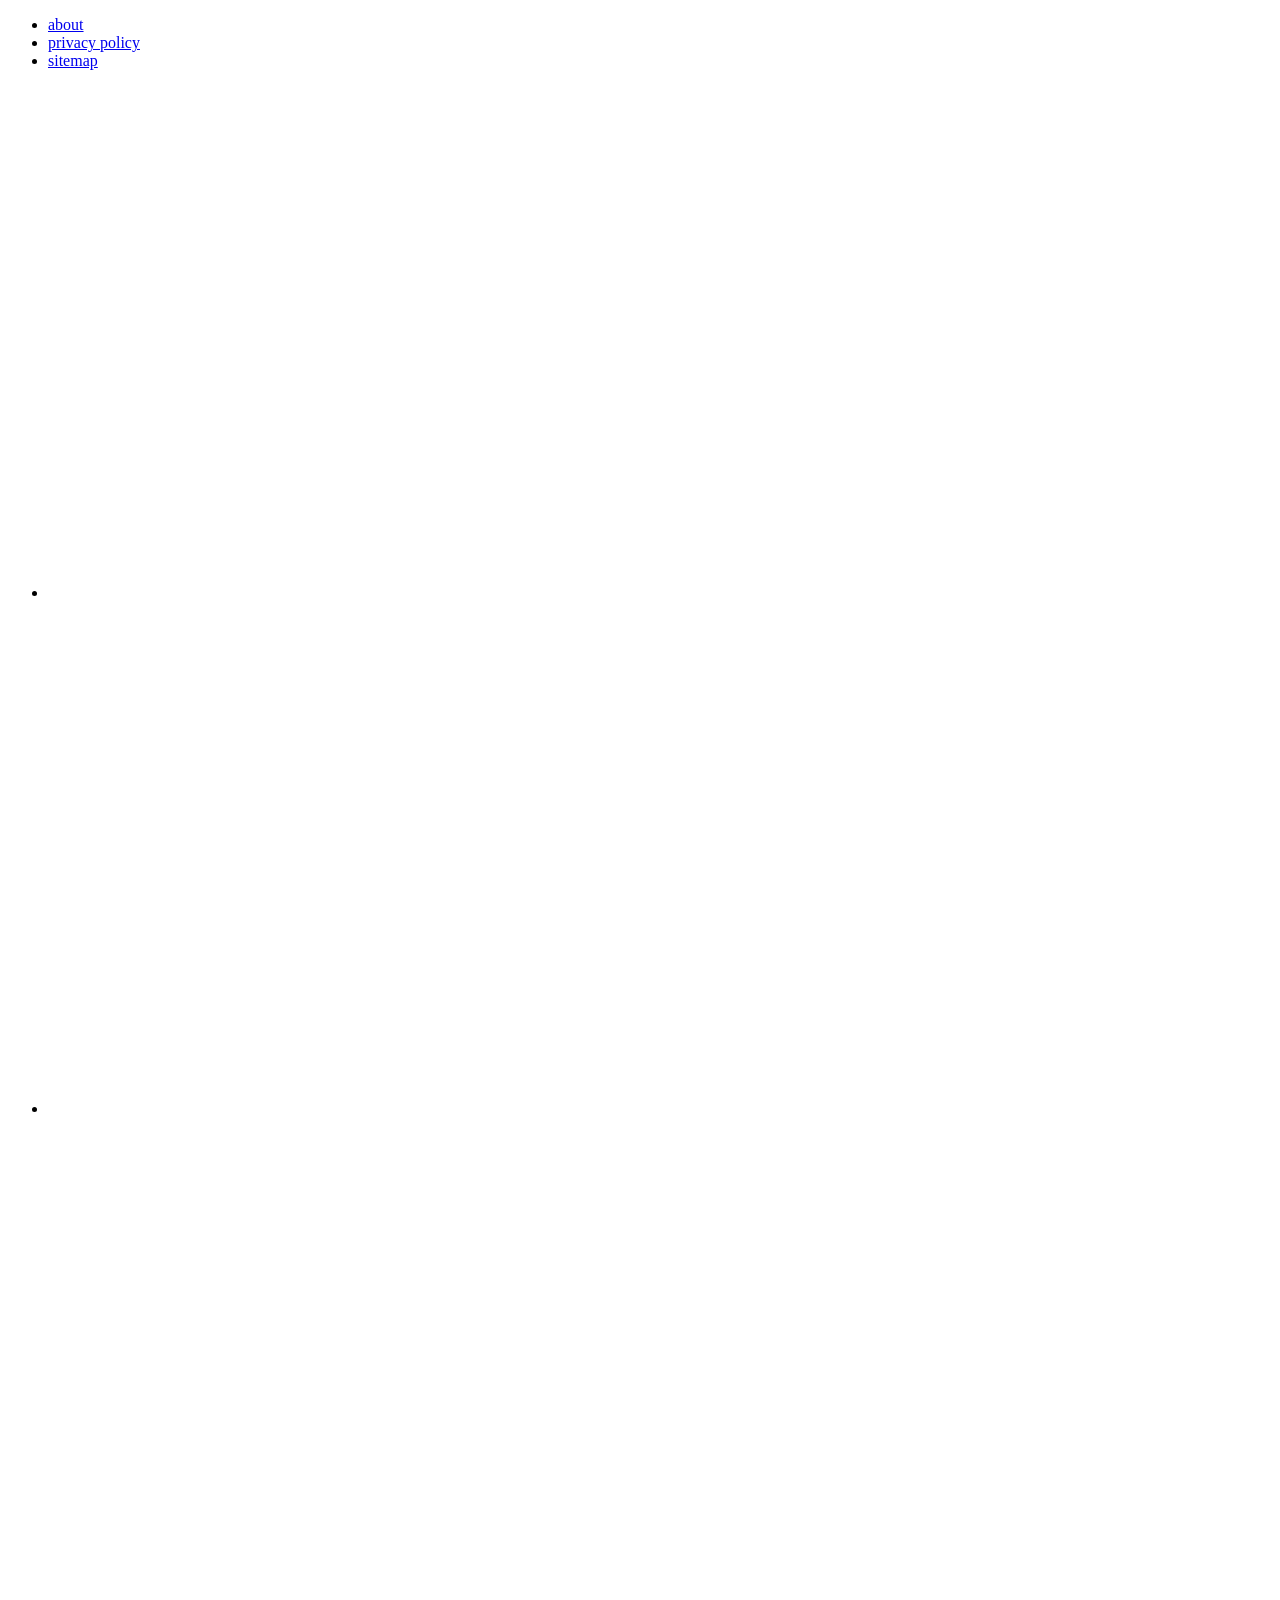
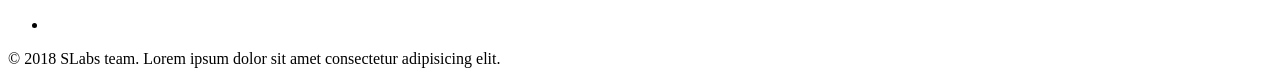
==== dev/index.html @ 3618cdbb "add block footer" ====
<!DOCTYPE html>
<html lang="ru">
  <head>
    <meta charset="utf-8">
    <!--meta(name='viewport', content='width=device-width, initial-scale=1')-->
    <meta name="theme-color" content="#000000">
    <title>JS-SNIPPETS.COM | Main page</title>
    <link rel="stylesheet" href="../styles/normalize.css">
    <link rel="stylesheet" href="../styles/style.css">
  </head>
  <body>
    <!-- footer-->
    <footer>
      <!-- container-->
      <div class="container">
        <!-- footer content-->
        <div class="footer__content">
          <!-- links-->
          <ul class="footer__links">
            <li><a href="#" title="">about</a></li>
            <li><a href="#" title="">privacy policy</a></li>
            <li><a href="#" title="">sitemap</a></li>
          </ul>
          <!-- socials-->
          <ul class="footer__socials">
            <li><a href="#" title=""><img src="img/fb.svg" alt=""></a></li>
            <li><a href="#" title=""><img src="img/tw.svg" alt=""></a></li>
            <li><a href="#" title=""><img src="img/inst.svg" alt=""></a></li>
          </ul>
          <!-- copyright info-->
          <p class="footer__copyright">&copy; 2018 SLabs team. Lorem ipsum dolor sit amet consectetur adipisicing elit.</p>
        </div>
      </div>
    </footer>
    <!-- footer-->
  </body>
</html>
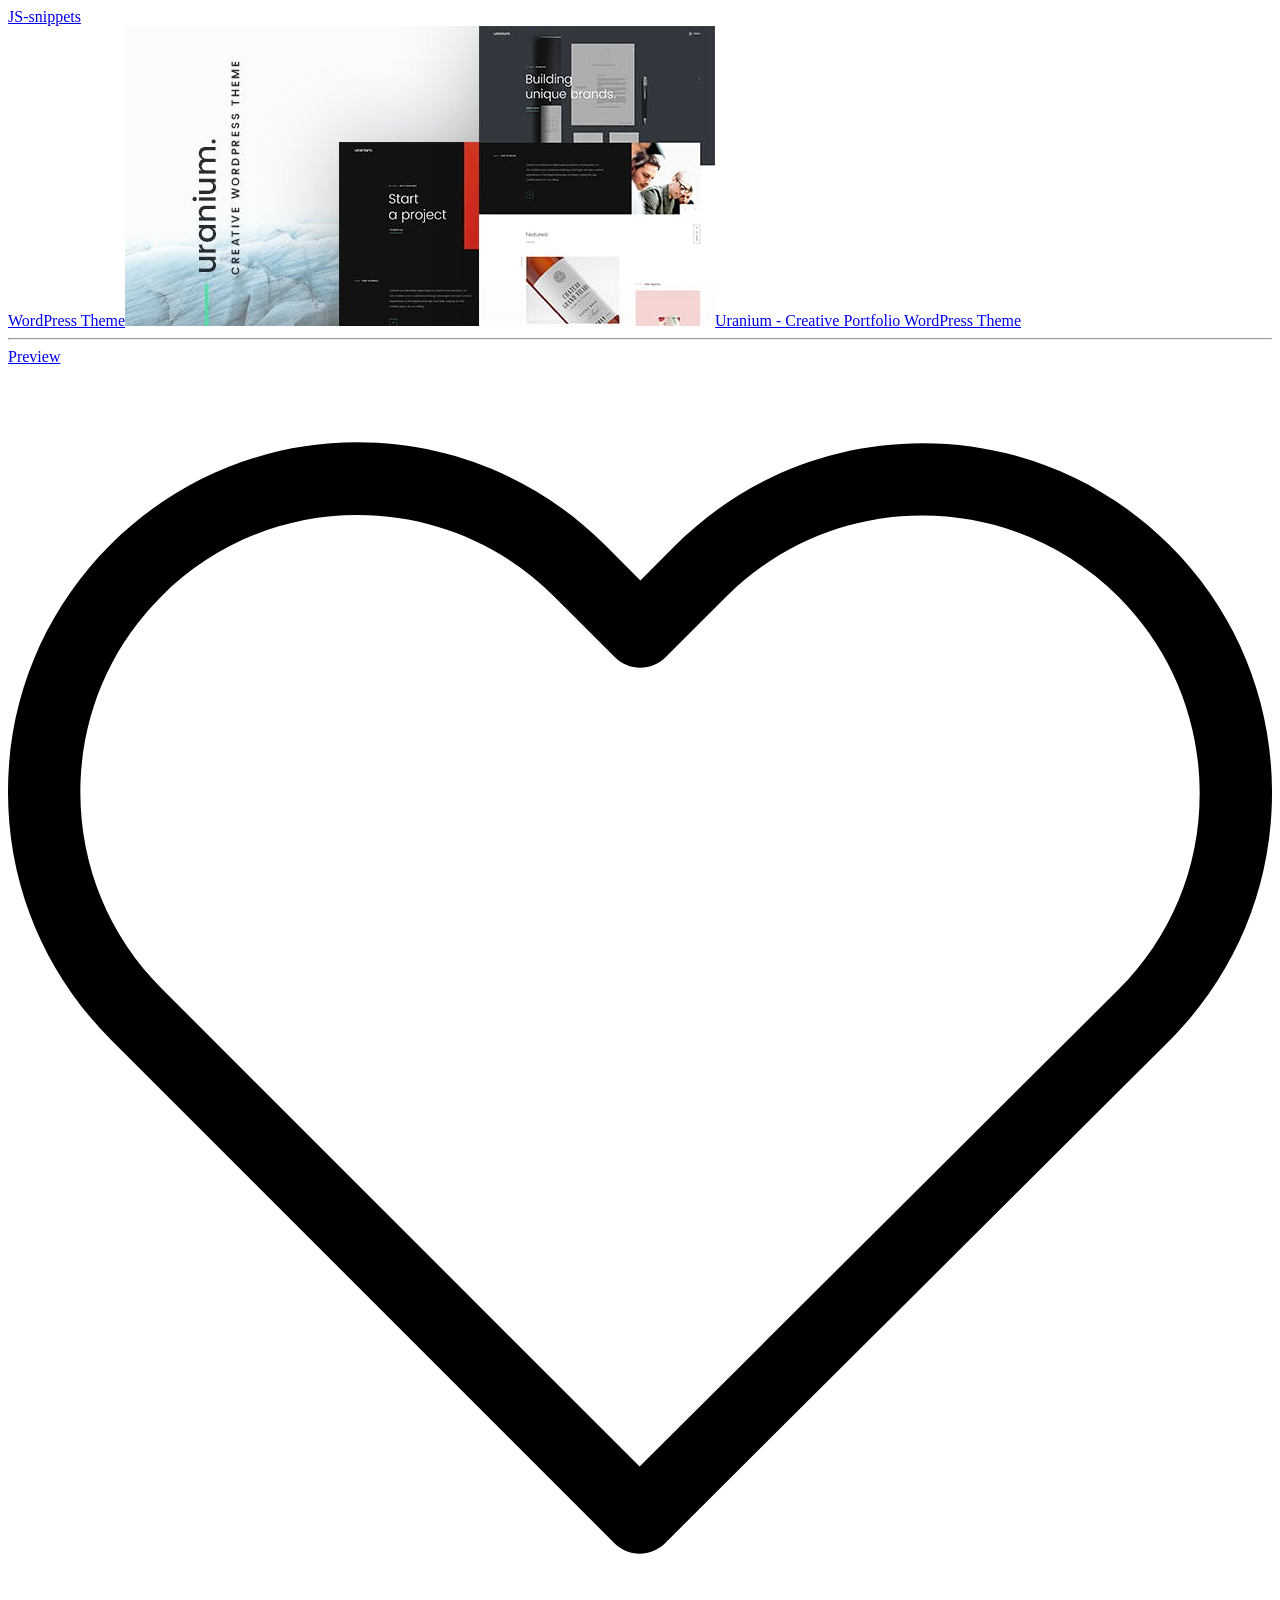
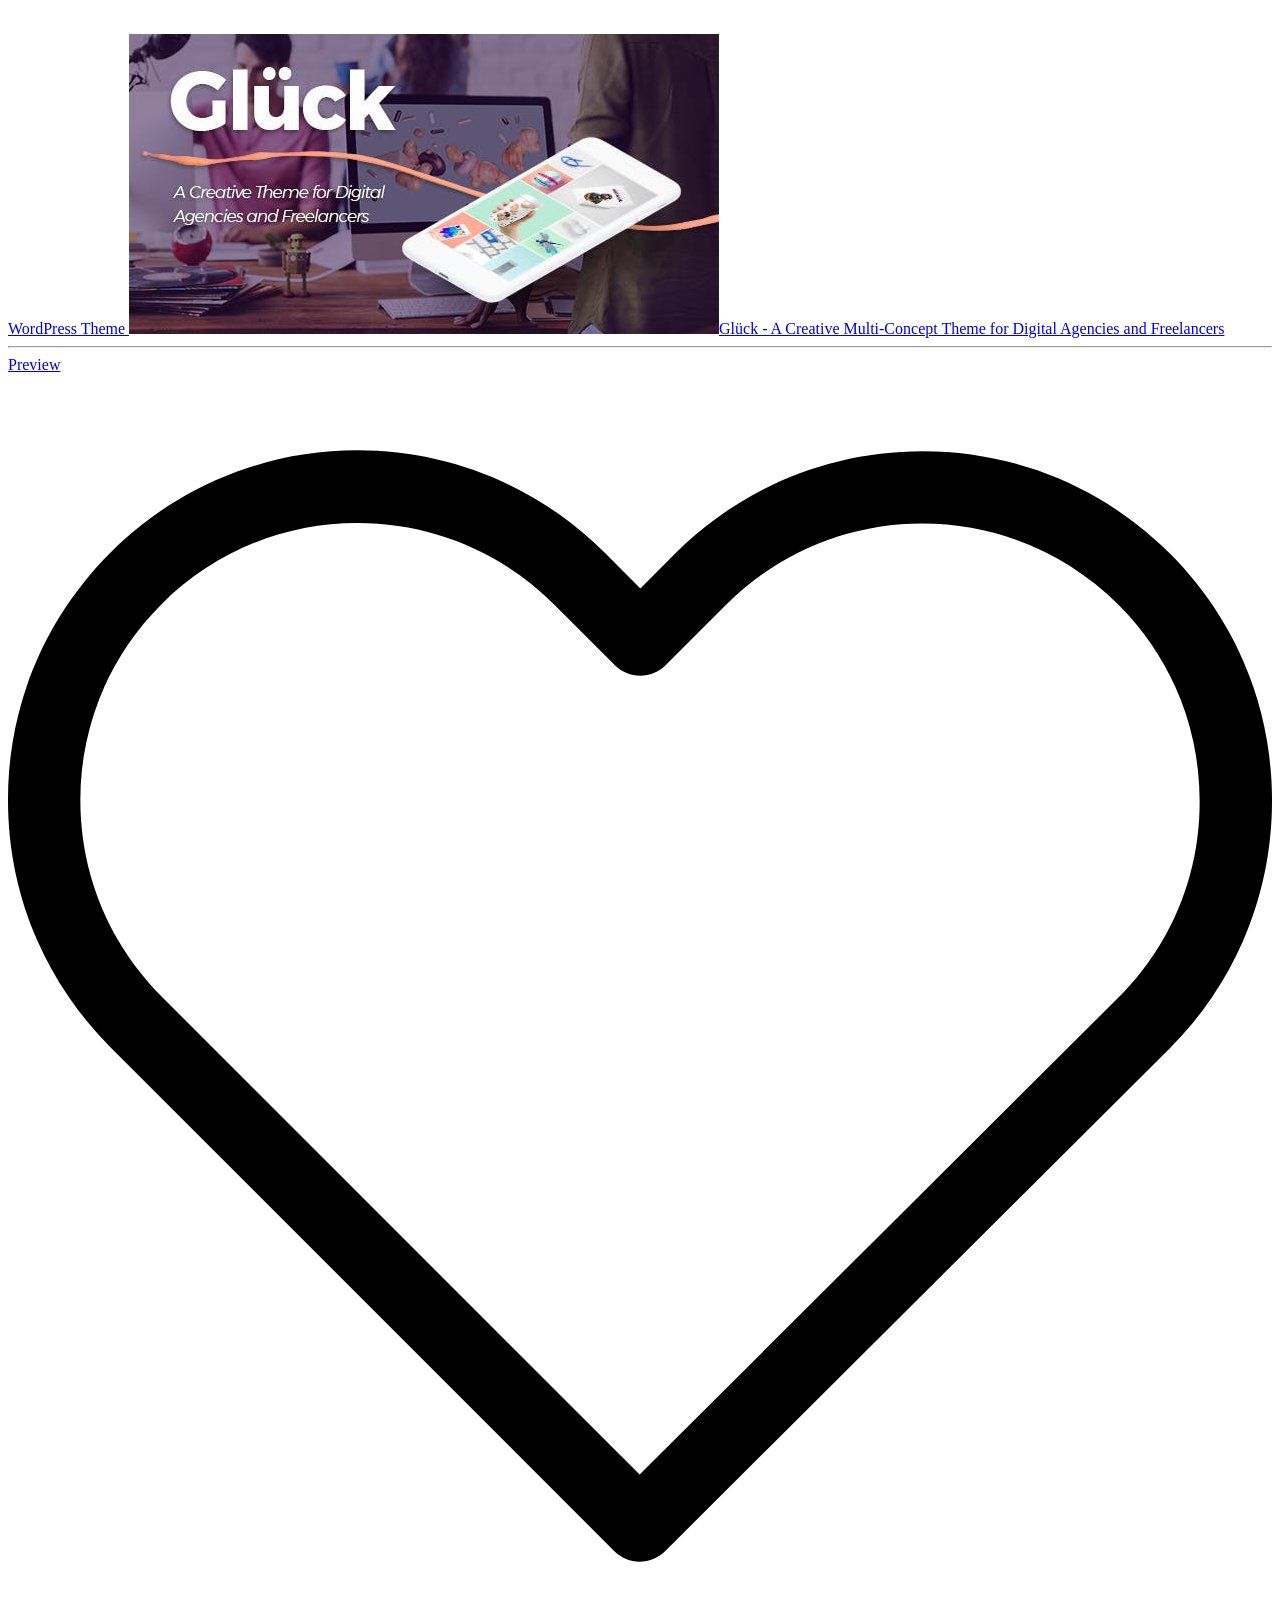
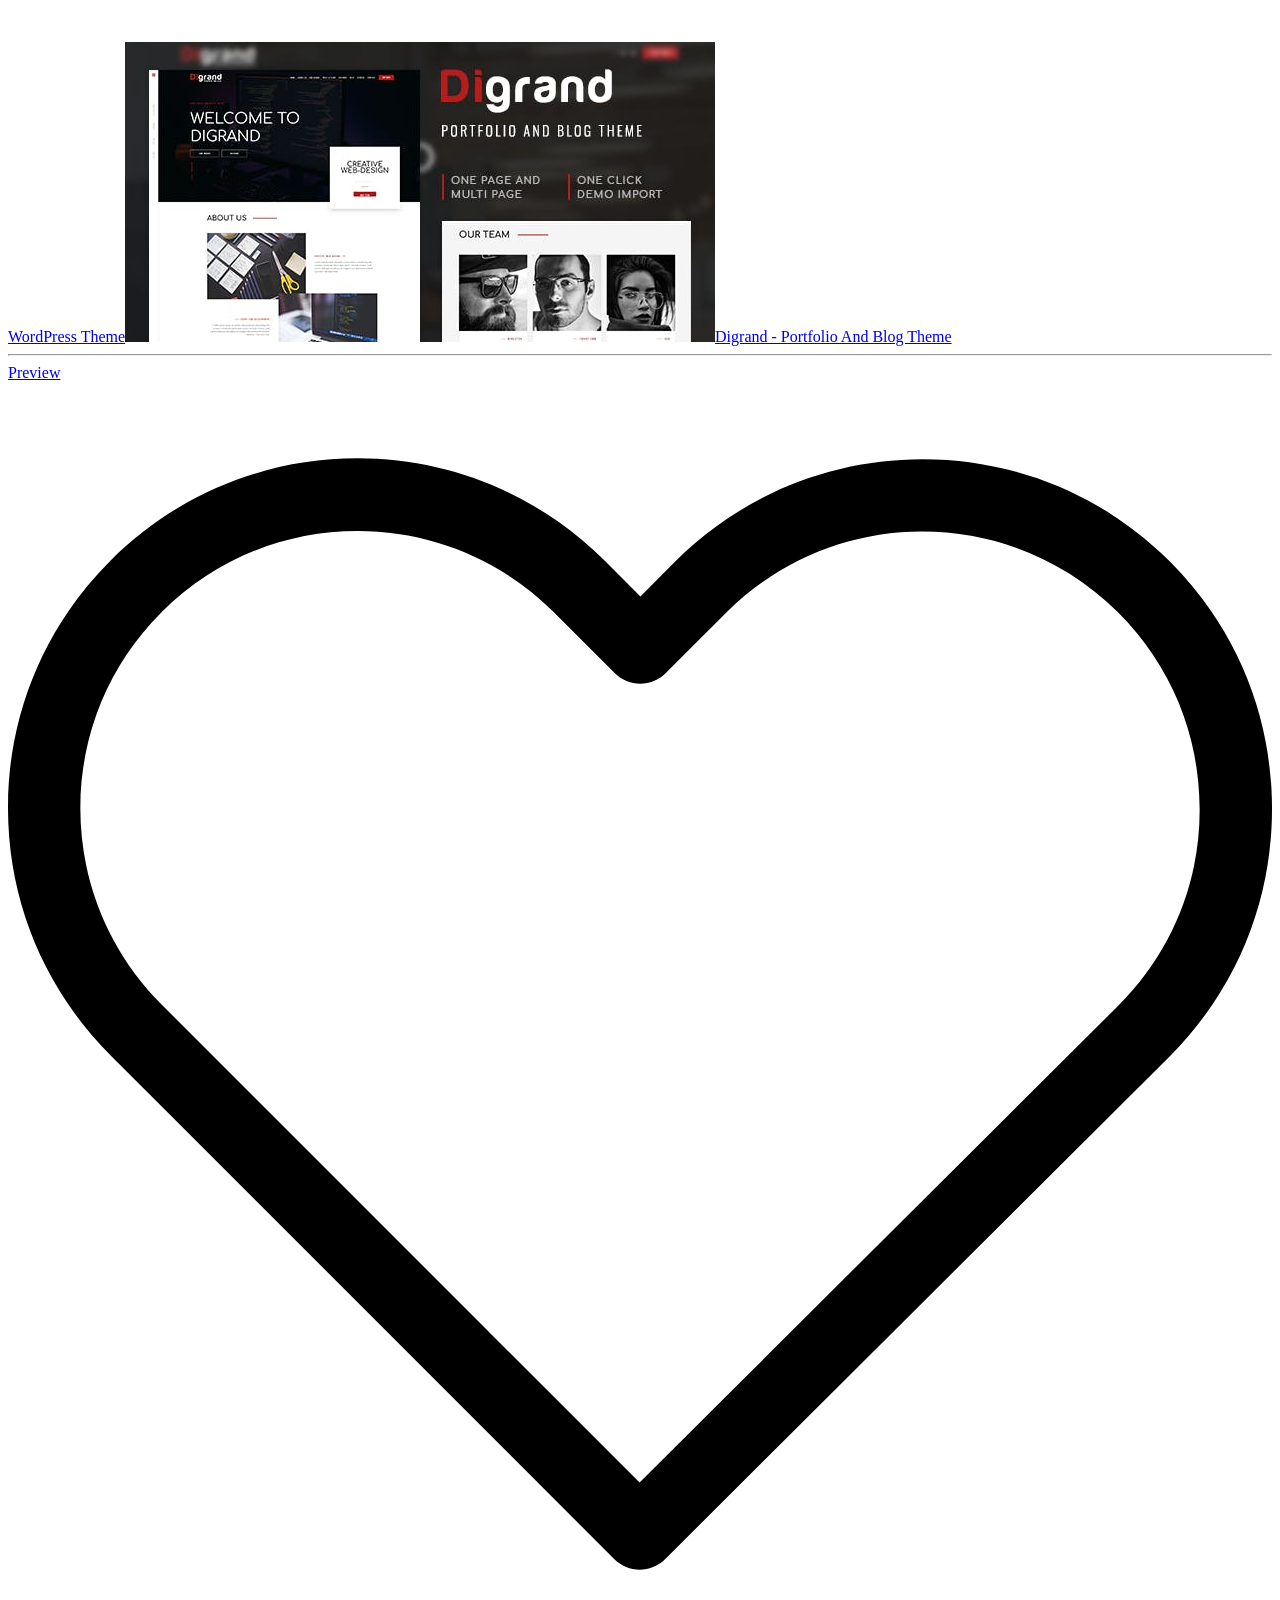
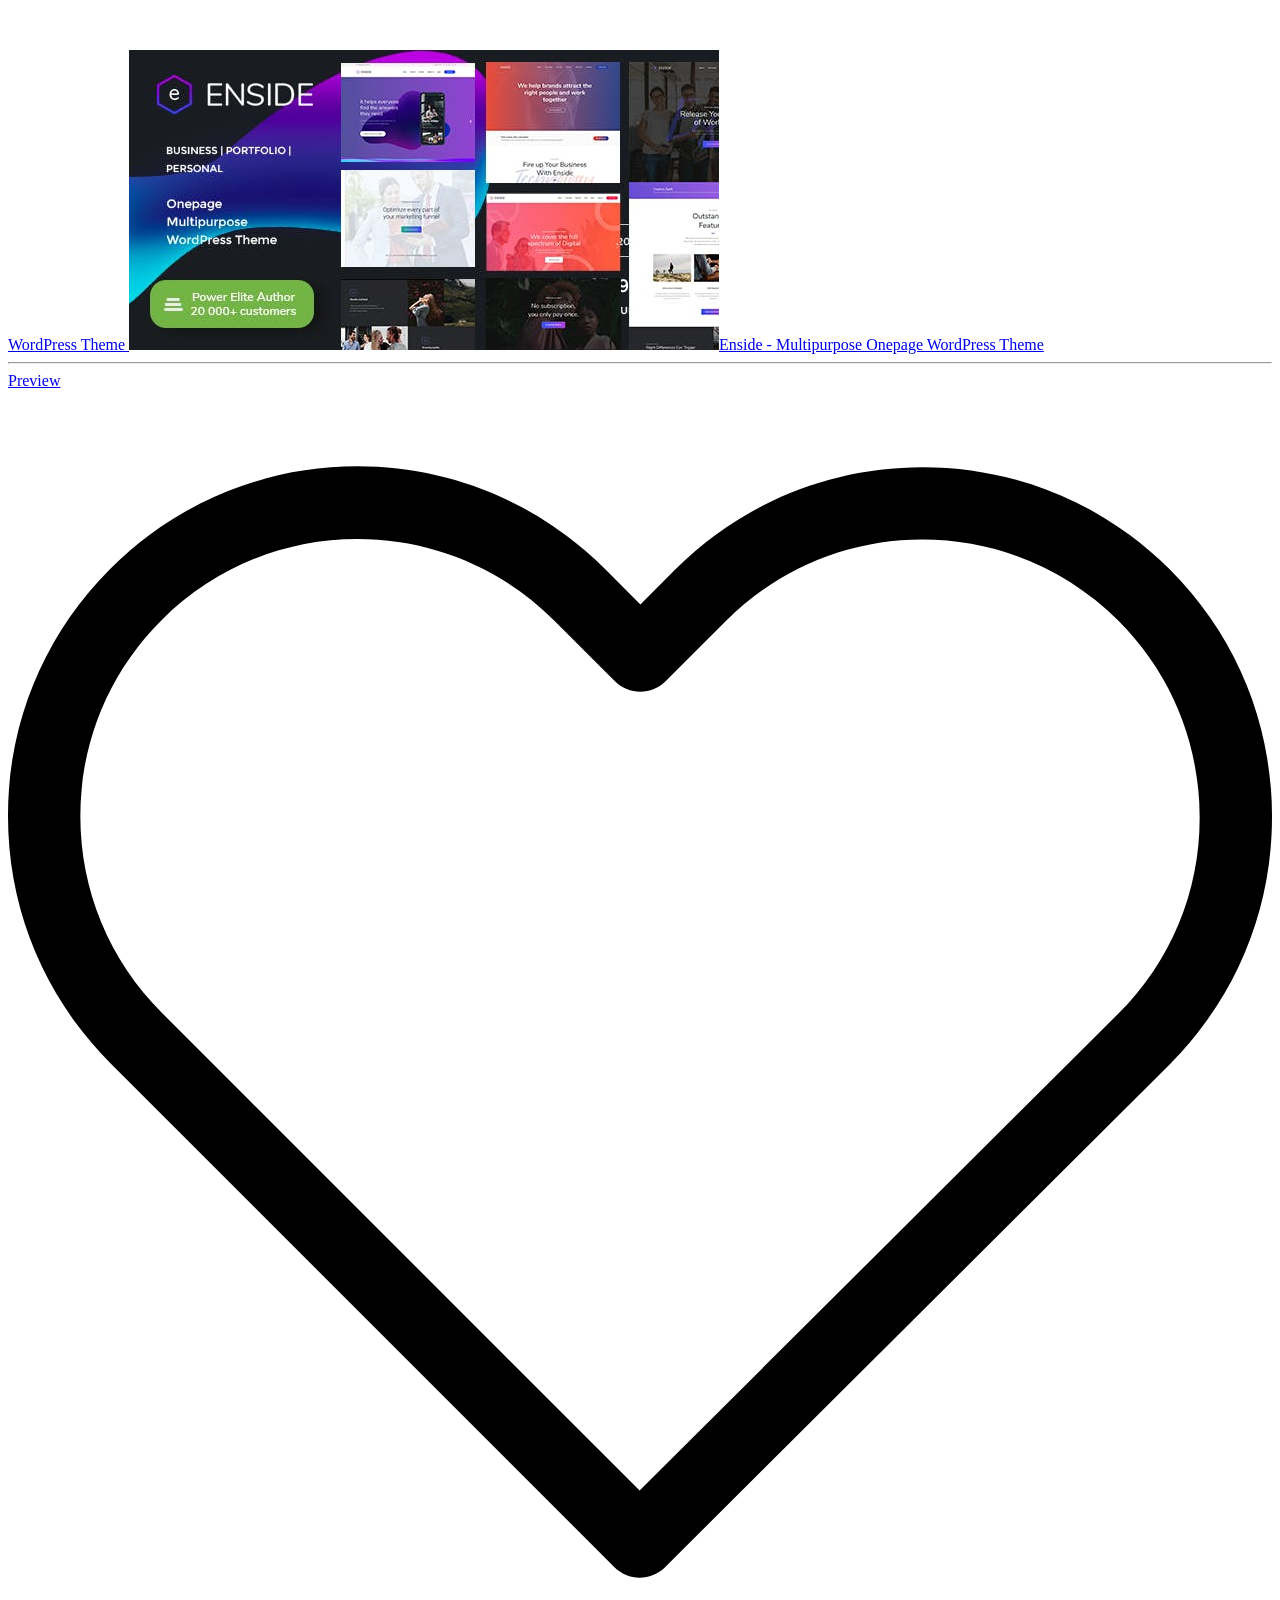
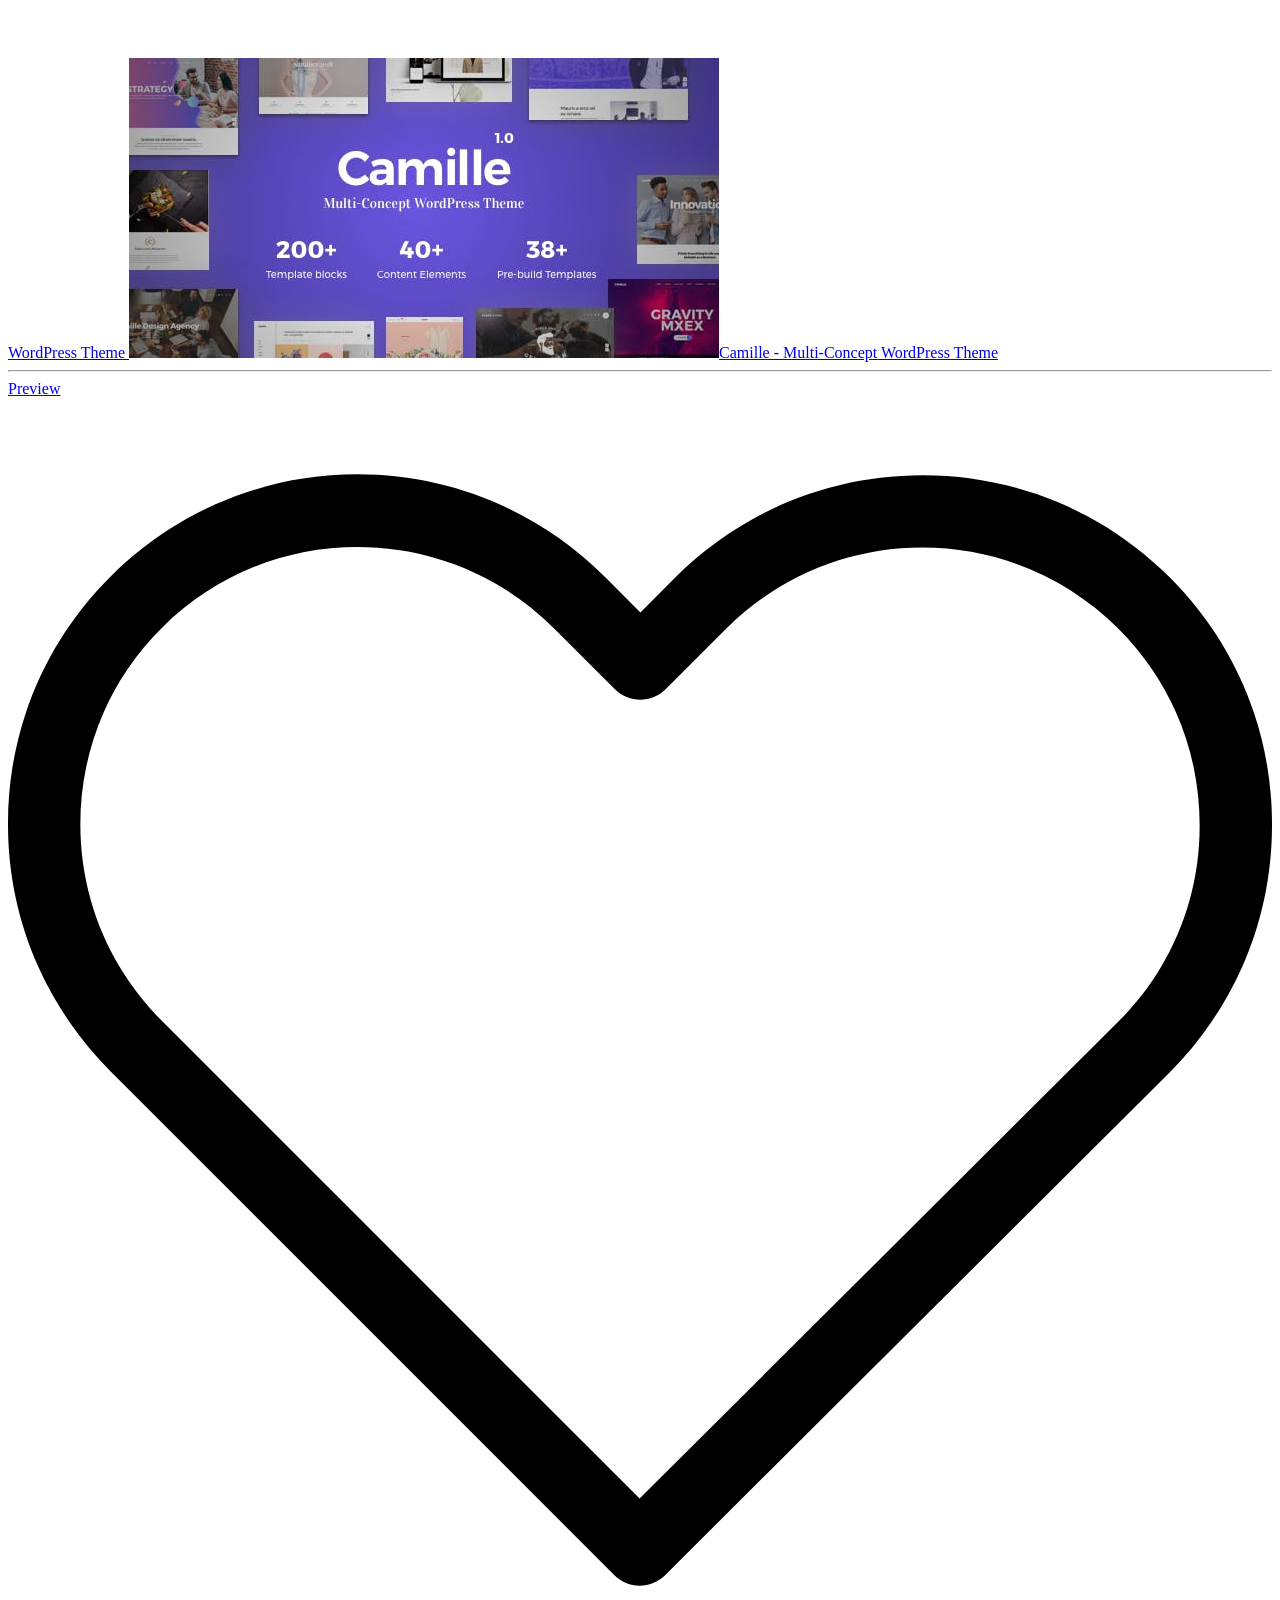
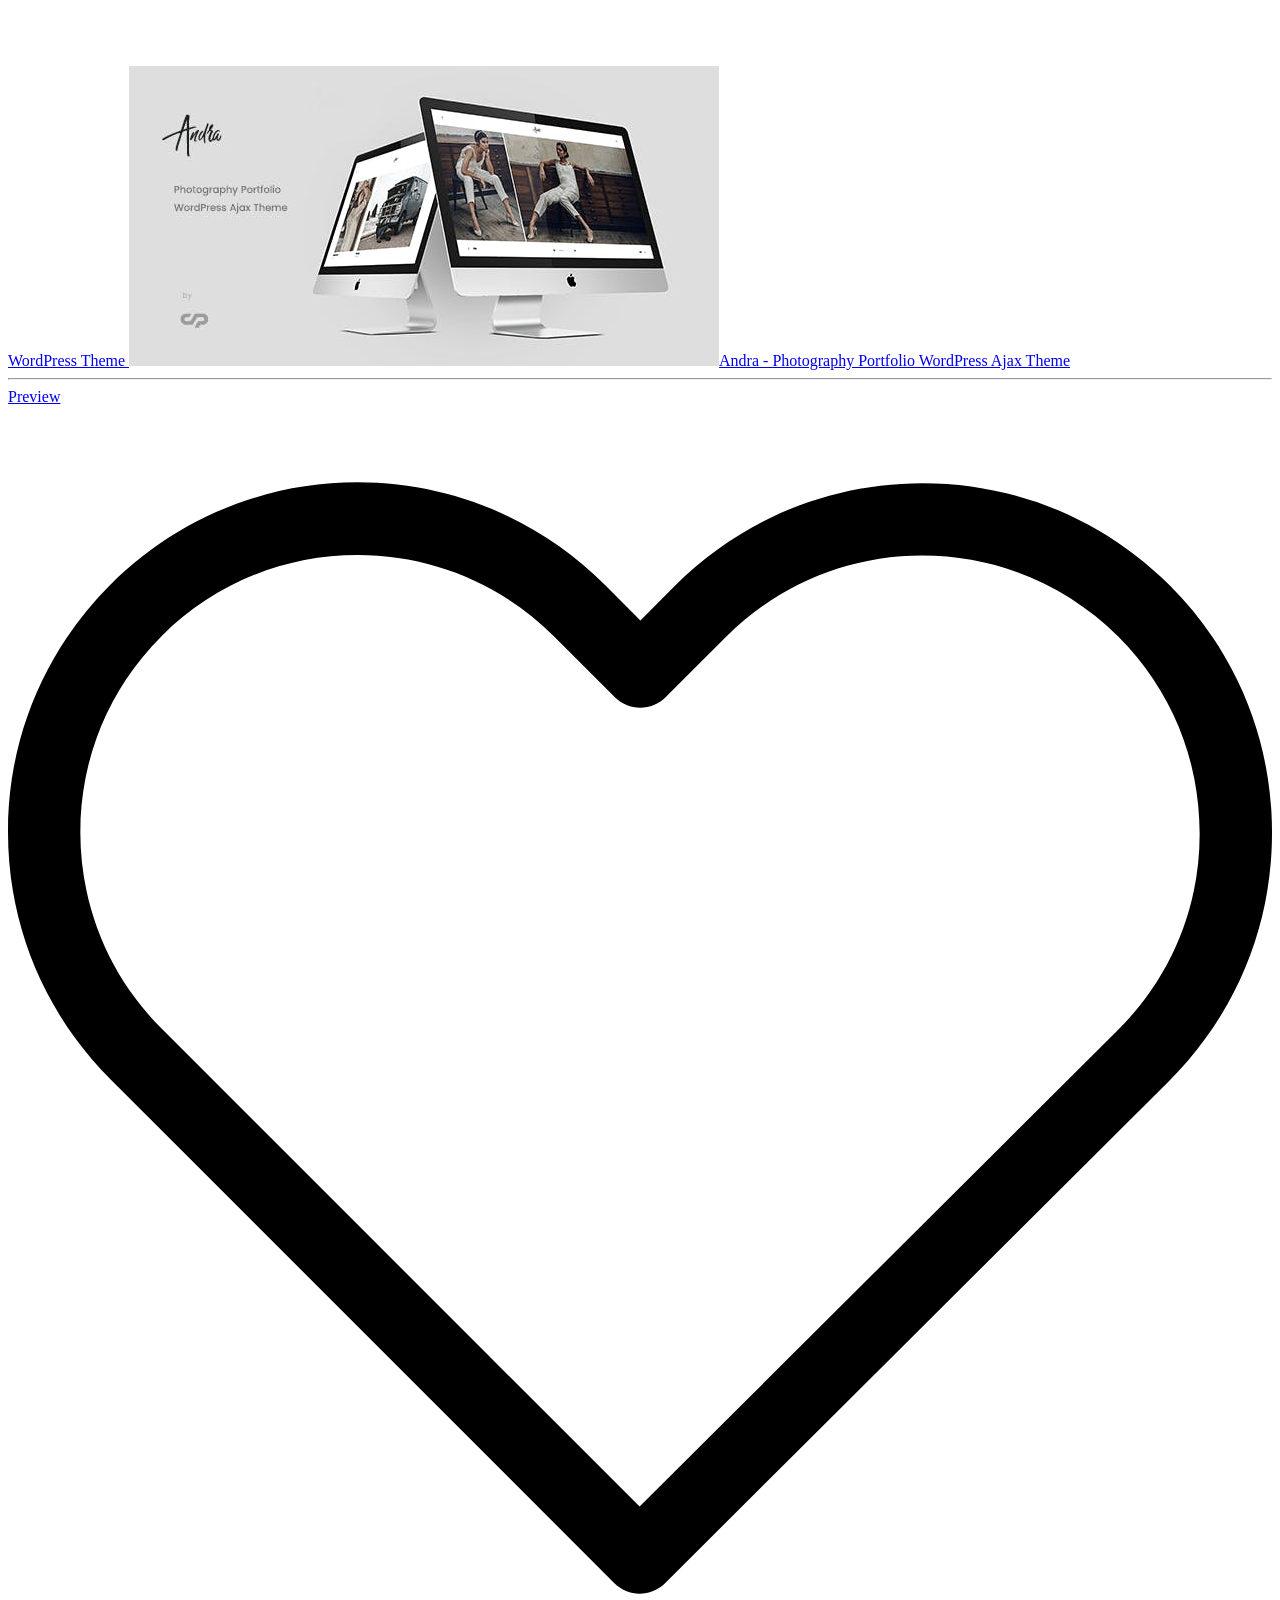
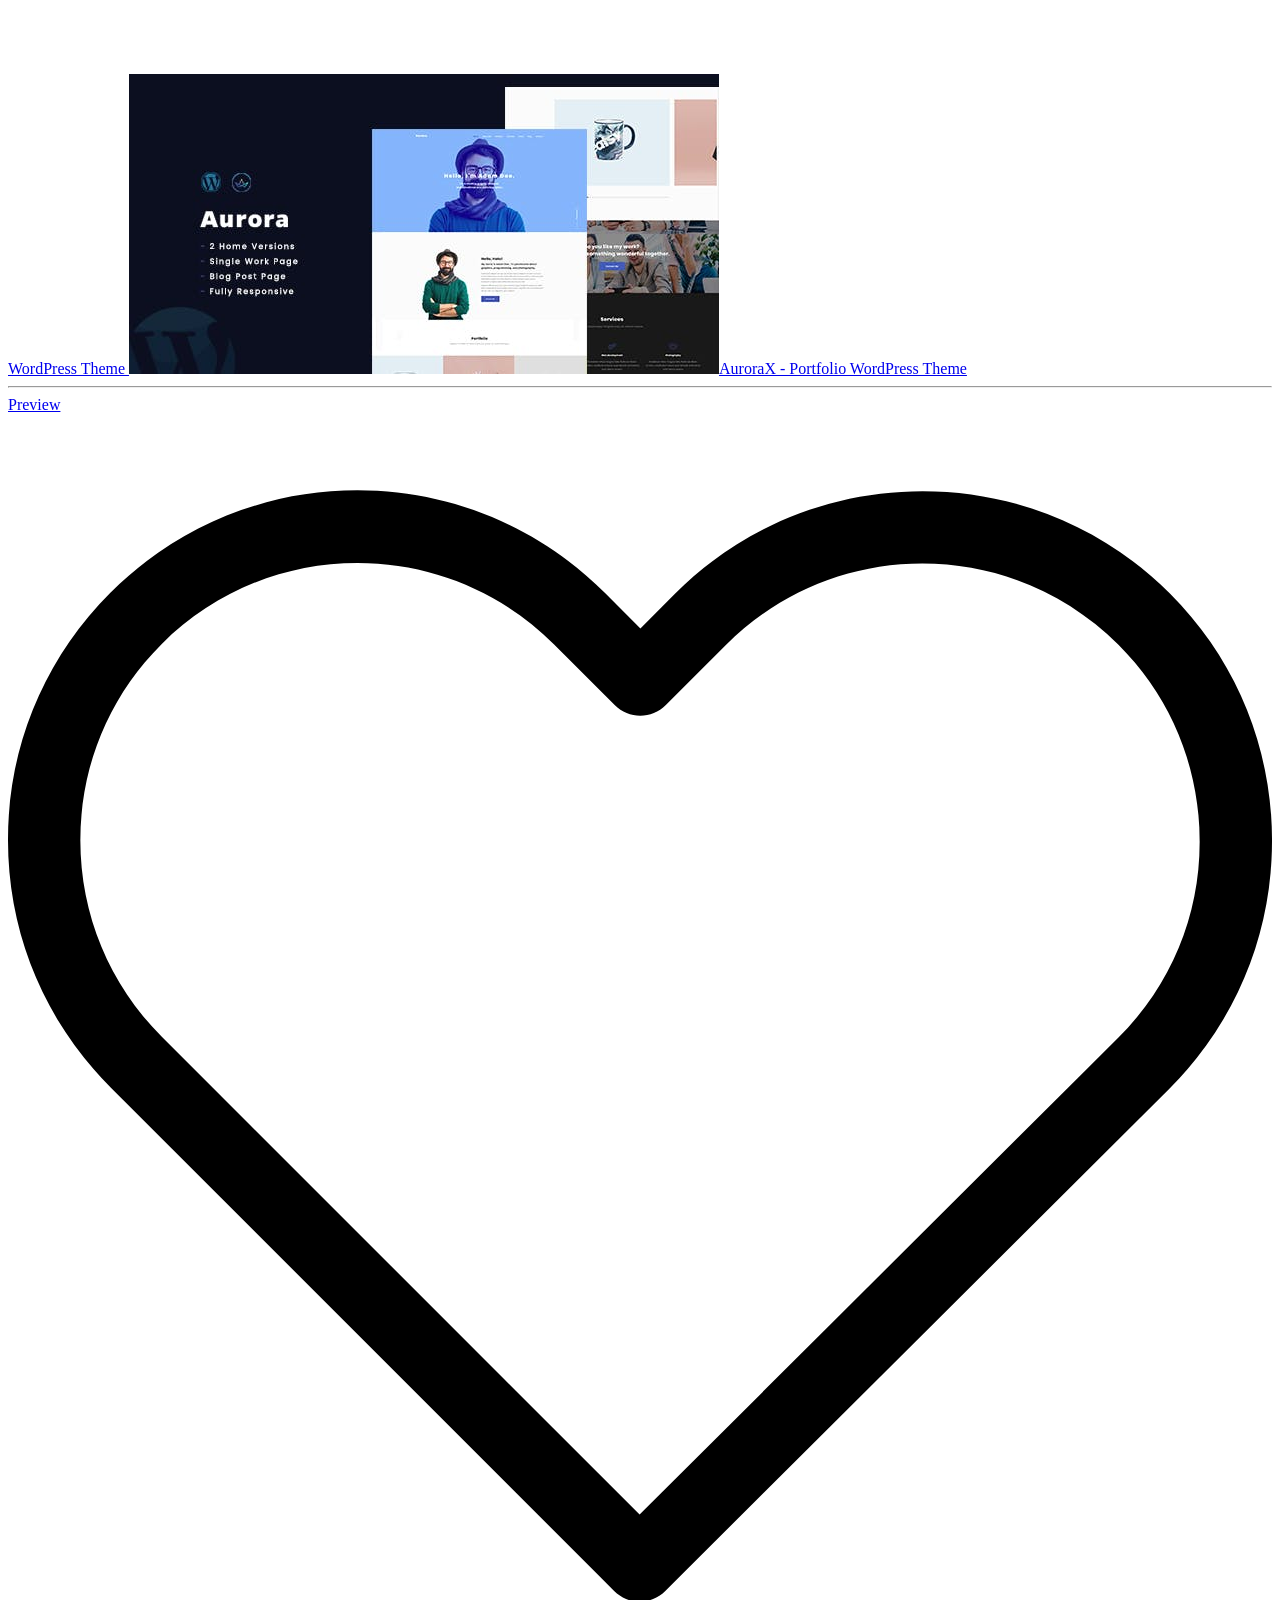
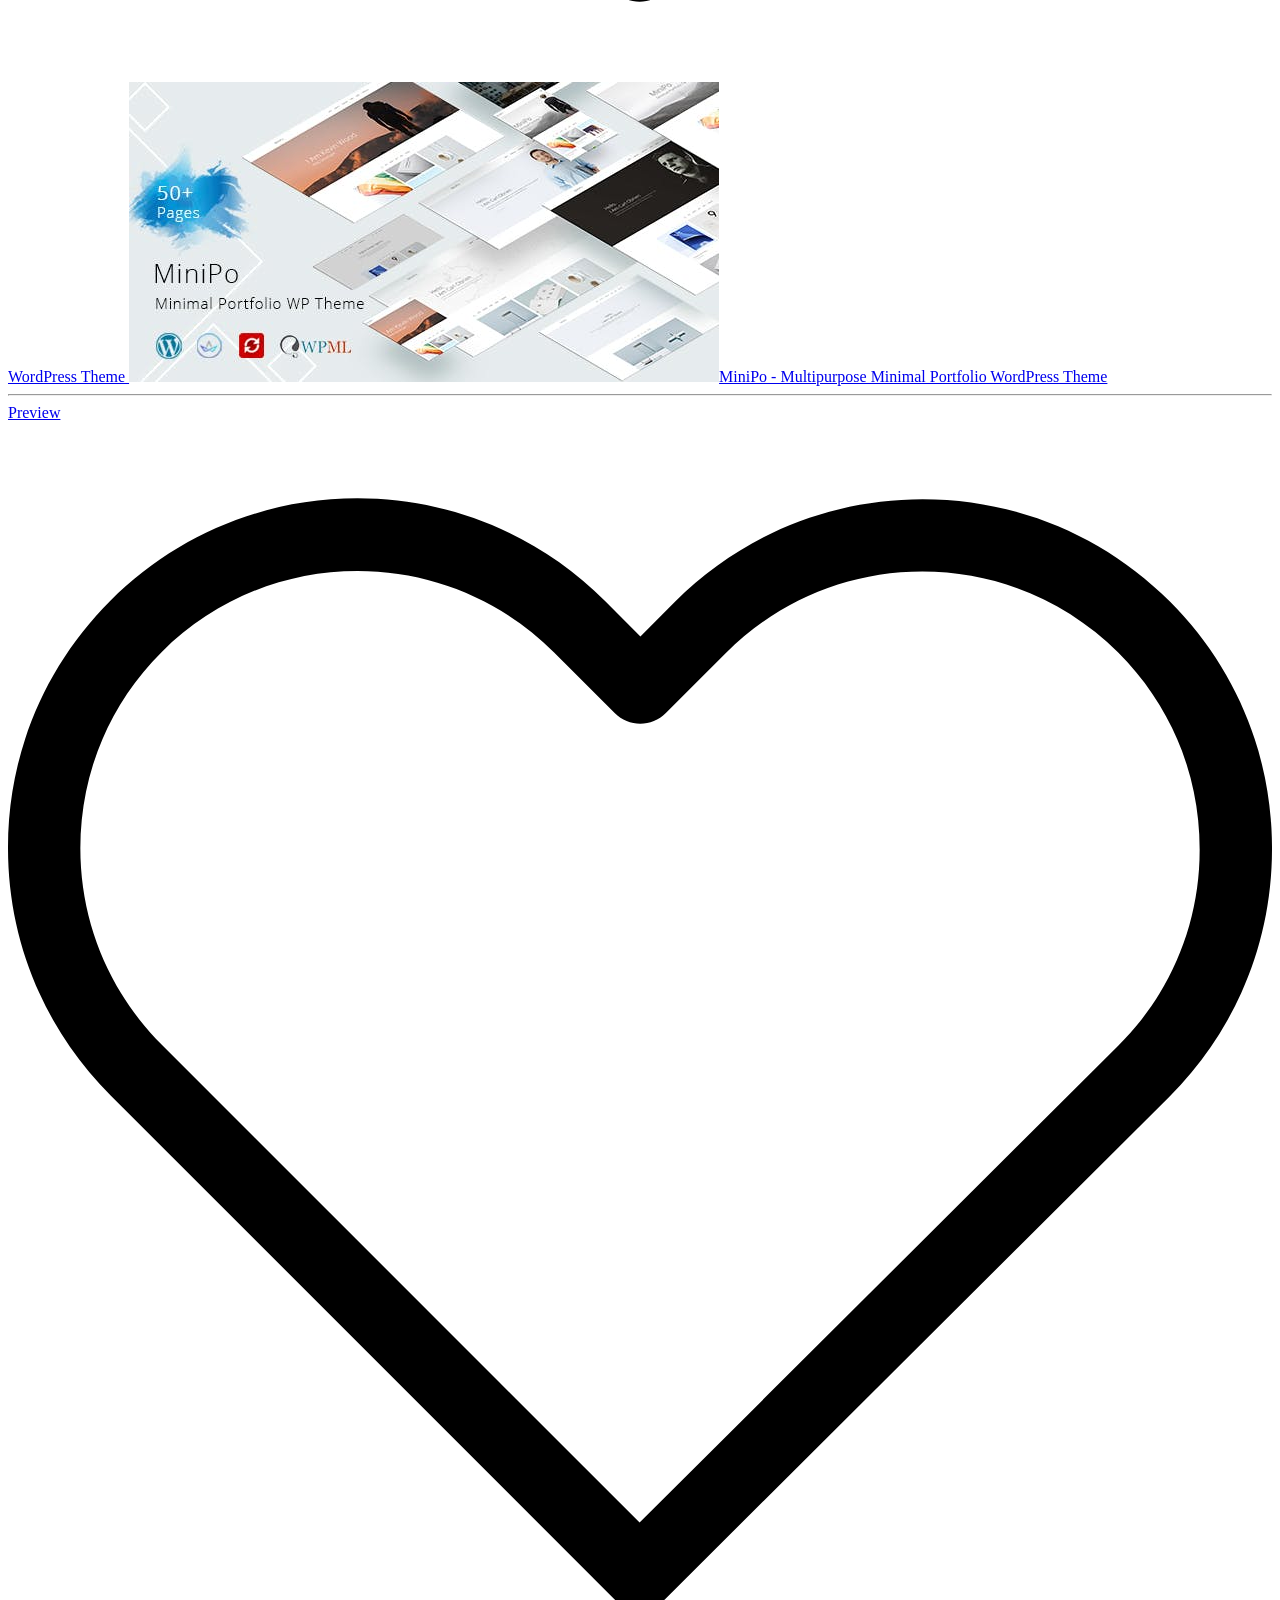
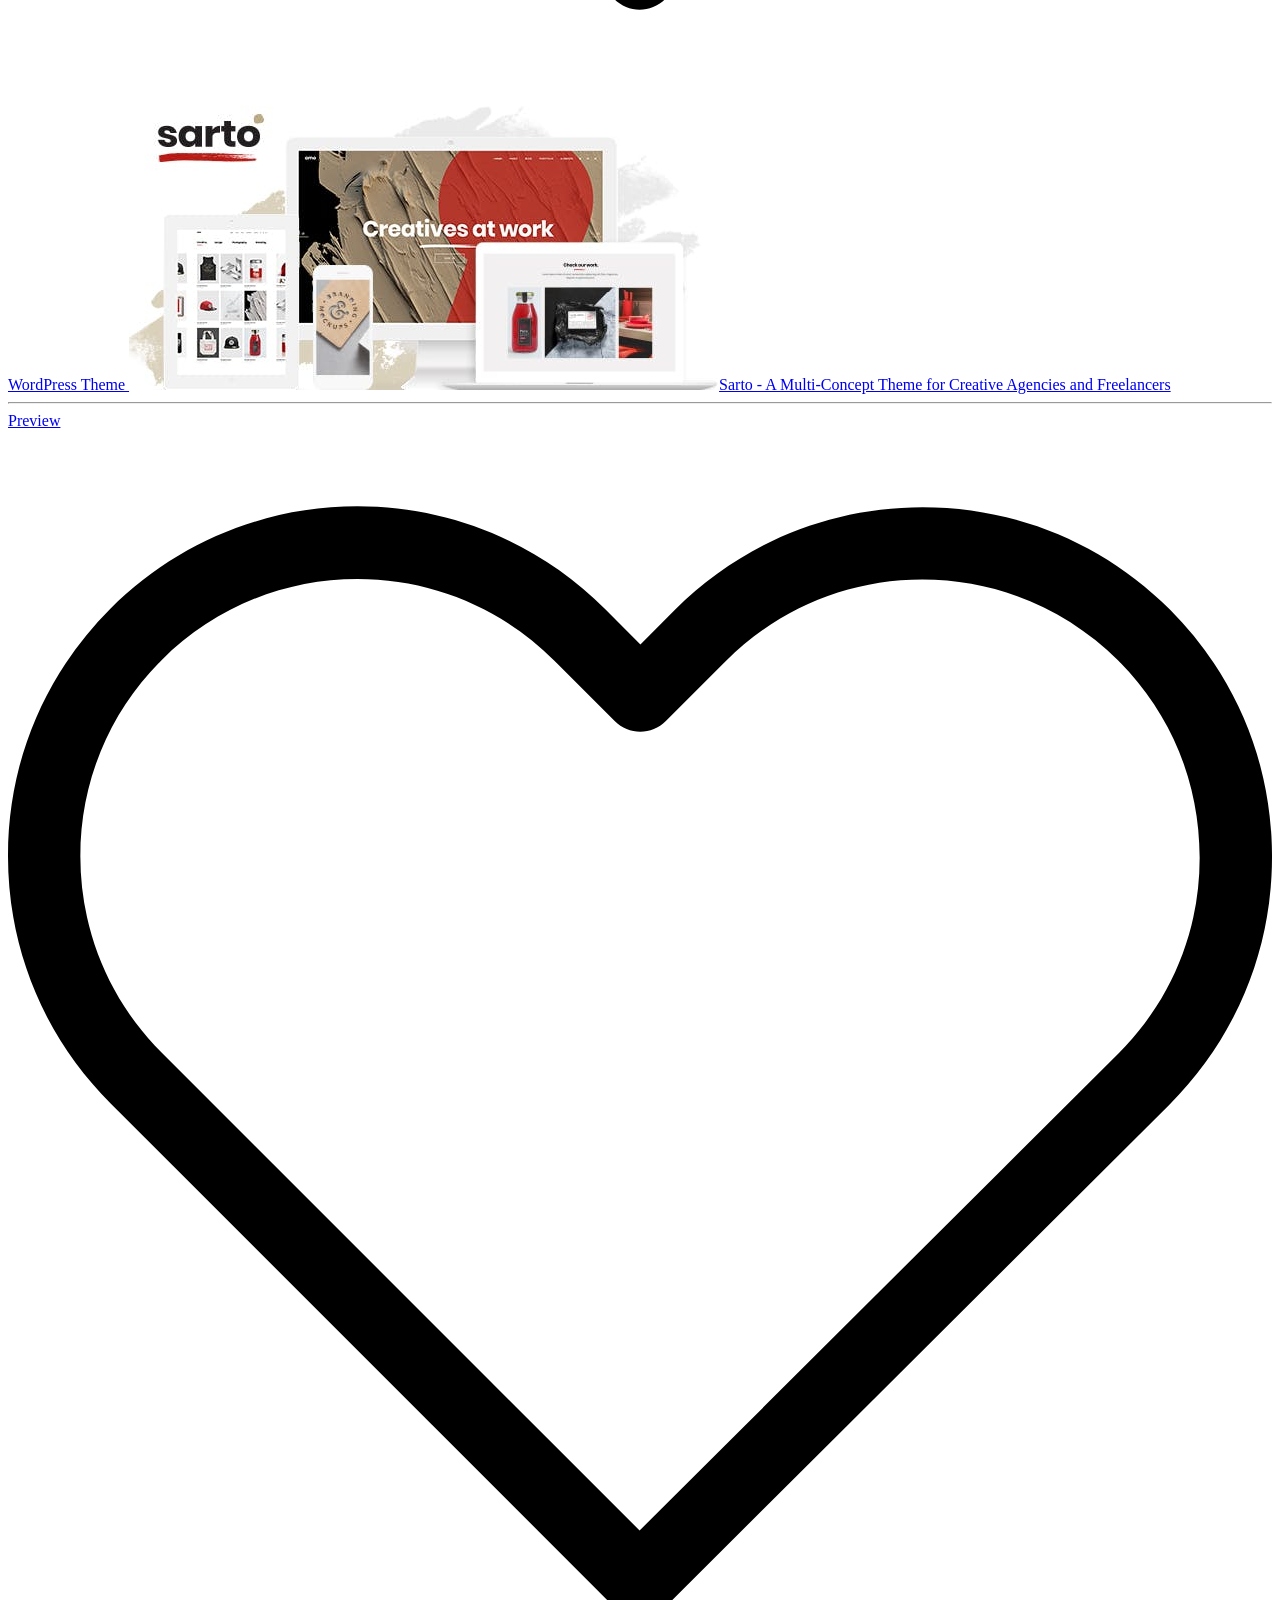
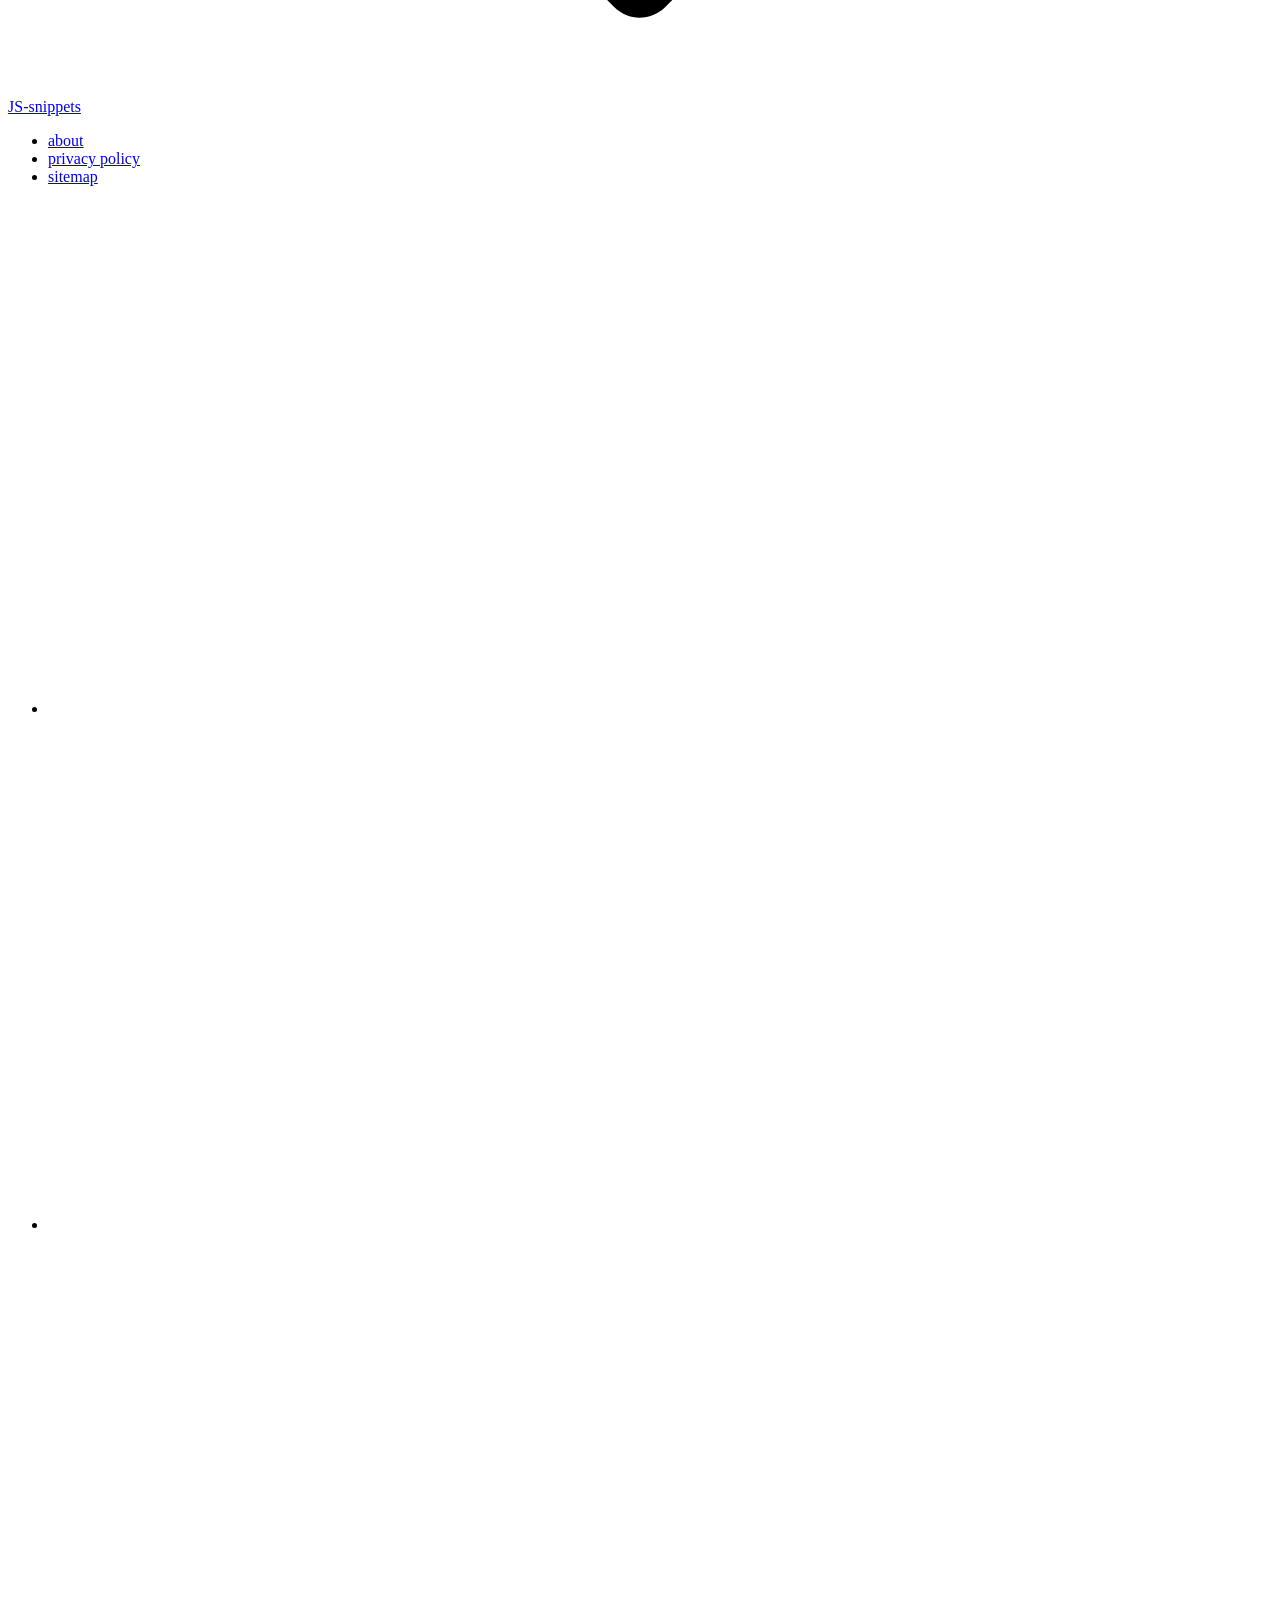
==== commit ecd6fbe3: "add new blocks" ====
--- a/dev/index.html
+++ b/dev/index.html
@@ -9,10 +9,63 @@
     <link rel="stylesheet" href="../styles/style.css">
   </head>
   <body>
+    <!-- header-->
+    <header>
+      <!-- container-->
+      <div class="container"><a class="logo" href="#" title=""><span>JS</span>-snippets</a></div>
+    </header>
+    <!-- / header-->
+    <!-- main-->
+    <main>
+      <!-- content-->
+      <div class="container posts">
+        <!-- post-->
+        <article role="post"><a class="icon-tag" href="#" title="">WordPress Theme</a><a class="posts__preview" href="#" title=""><img src="./img/previews/preview-1.jpg" alt="@@"></a><a class="posts__title" href="#" title="">Uranium - Creative Portfolio WordPress Theme</a>
+          <hr><a class="button posts__button-preview" href="#" title="">Preview</a><a class="icon-heart" href="#" title=""><img src="img/heart.svg" alt=""></a>
+        </article>
+        <!-- post-->
+        <article role="post"><a class="icon-tag" href="#" title="">WordPress Theme        </a><a class="posts__preview" href="#" title=""><img src="./img/previews/preview-2.jpg" alt="@@"></a><a class="posts__title" href="#" title="">Glück - A Creative Multi-Concept Theme for Digital Agencies and Freelancers</a>
+          <hr><a class="button posts__button-preview" href="#" title="">Preview</a><a class="icon-heart" href="#" title=""><img src="img/heart.svg" alt=""></a>
+        </article>
+        <!-- post-->
+        <article role="post"><a class="icon-tag" href="#" title="">WordPress Theme</a><a class="posts__preview" href="#" title=""><img src="./img/previews/preview-3.jpg" alt="@@"></a><a class="posts__title" href="#" title="">Digrand - Portfolio And Blog Theme</a>
+          <hr><a class="button posts__button-preview" href="#" title="">Preview</a><a class="icon-heart" href="#" title=""><img src="img/heart.svg" alt=""></a>
+        </article>
+        <!-- post-->
+        <article role="post"><a class="icon-tag" href="#" title="">WordPress Theme        </a><a class="posts__preview" href="#" title=""><img src="./img/previews/preview-4.jpg" alt="@@"></a><a class="posts__title" href="#" title="">Enside - Multipurpose Onepage WordPress Theme</a>
+          <hr><a class="button posts__button-preview" href="#" title="">Preview</a><a class="icon-heart" href="#" title=""><img src="img/heart.svg" alt=""></a>
+        </article>
+        <!-- post-->
+        <article role="post"><a class="icon-tag" href="#" title="">WordPress Theme        </a><a class="posts__preview" href="#" title=""><img src="./img/previews/preview-5.jpg" alt="@@"></a><a class="posts__title" href="#" title="">Camille - Multi-Concept WordPress Theme</a>
+          <hr><a class="button posts__button-preview" href="#" title="">Preview</a><a class="icon-heart" href="#" title=""><img src="img/heart.svg" alt=""></a>
+        </article>
+        <!-- post-->
+        <article role="post"><a class="icon-tag" href="#" title="">WordPress Theme        </a><a class="posts__preview" href="#" title=""><img src="./img/previews/preview-6.jpg" alt="@@"></a><a class="posts__title" href="#" title="">Andra - Photography Portfolio WordPress Ajax Theme            </a>
+          <hr><a class="button posts__button-preview" href="#" title="">Preview</a><a class="icon-heart" href="#" title=""><img src="img/heart.svg" alt=""></a>
+        </article>
+        <!-- post-->
+        <article role="post"><a class="icon-tag" href="#" title="">WordPress Theme        </a><a class="posts__preview" href="#" title=""><img src="./img/previews/preview-7.jpg" alt="@@"></a><a class="posts__title" href="#" title="">AuroraX - Portfolio WordPress Theme</a>
+          <hr><a class="button posts__button-preview" href="#" title="">Preview</a><a class="icon-heart" href="#" title=""><img src="img/heart.svg" alt=""></a>
+        </article>
+        <!-- post-->
+        <article role="post"><a class="icon-tag" href="#" title="">WordPress Theme        </a><a class="posts__preview" href="#" title=""><img src="./img/previews/preview-8.jpg" alt="@@"></a><a class="posts__title" href="#" title="">MiniPo - Multipurpose Minimal Portfolio WordPress Theme</a>
+          <hr><a class="button posts__button-preview" href="#" title="">Preview</a><a class="icon-heart" href="#" title=""><img src="img/heart.svg" alt=""></a>
+        </article>
+        <!-- post-->
+        <article role="post"><a class="icon-tag" href="#" title="">WordPress Theme        </a><a class="posts__preview" href="#" title=""><img src="./img/previews/preview-9.jpg" alt="@@"></a><a class="posts__title" href="#" title="">Sarto - A Multi-Concept Theme for Creative Agencies and Freelancers</a>
+          <hr><a class="button posts__button-preview" href="#" title="">Preview</a><a class="icon-heart" href="#" title=""><img src="img/heart.svg" alt=""></a>
+        </article>
+      </div>
+    </main>
+    <!-- / main-->
     <!-- footer-->
     <footer>
       <!-- container-->
       <div class="container">
+        <!-- footer top bar-->
+        <div class="footer__topbar"><a class="logo footer__logo" href="#" title=""><span>JS</span>-snippets</a>
+          <div class="logo-line"></div>
+        </div>
         <!-- footer content-->
         <div class="footer__content">
           <!-- links-->
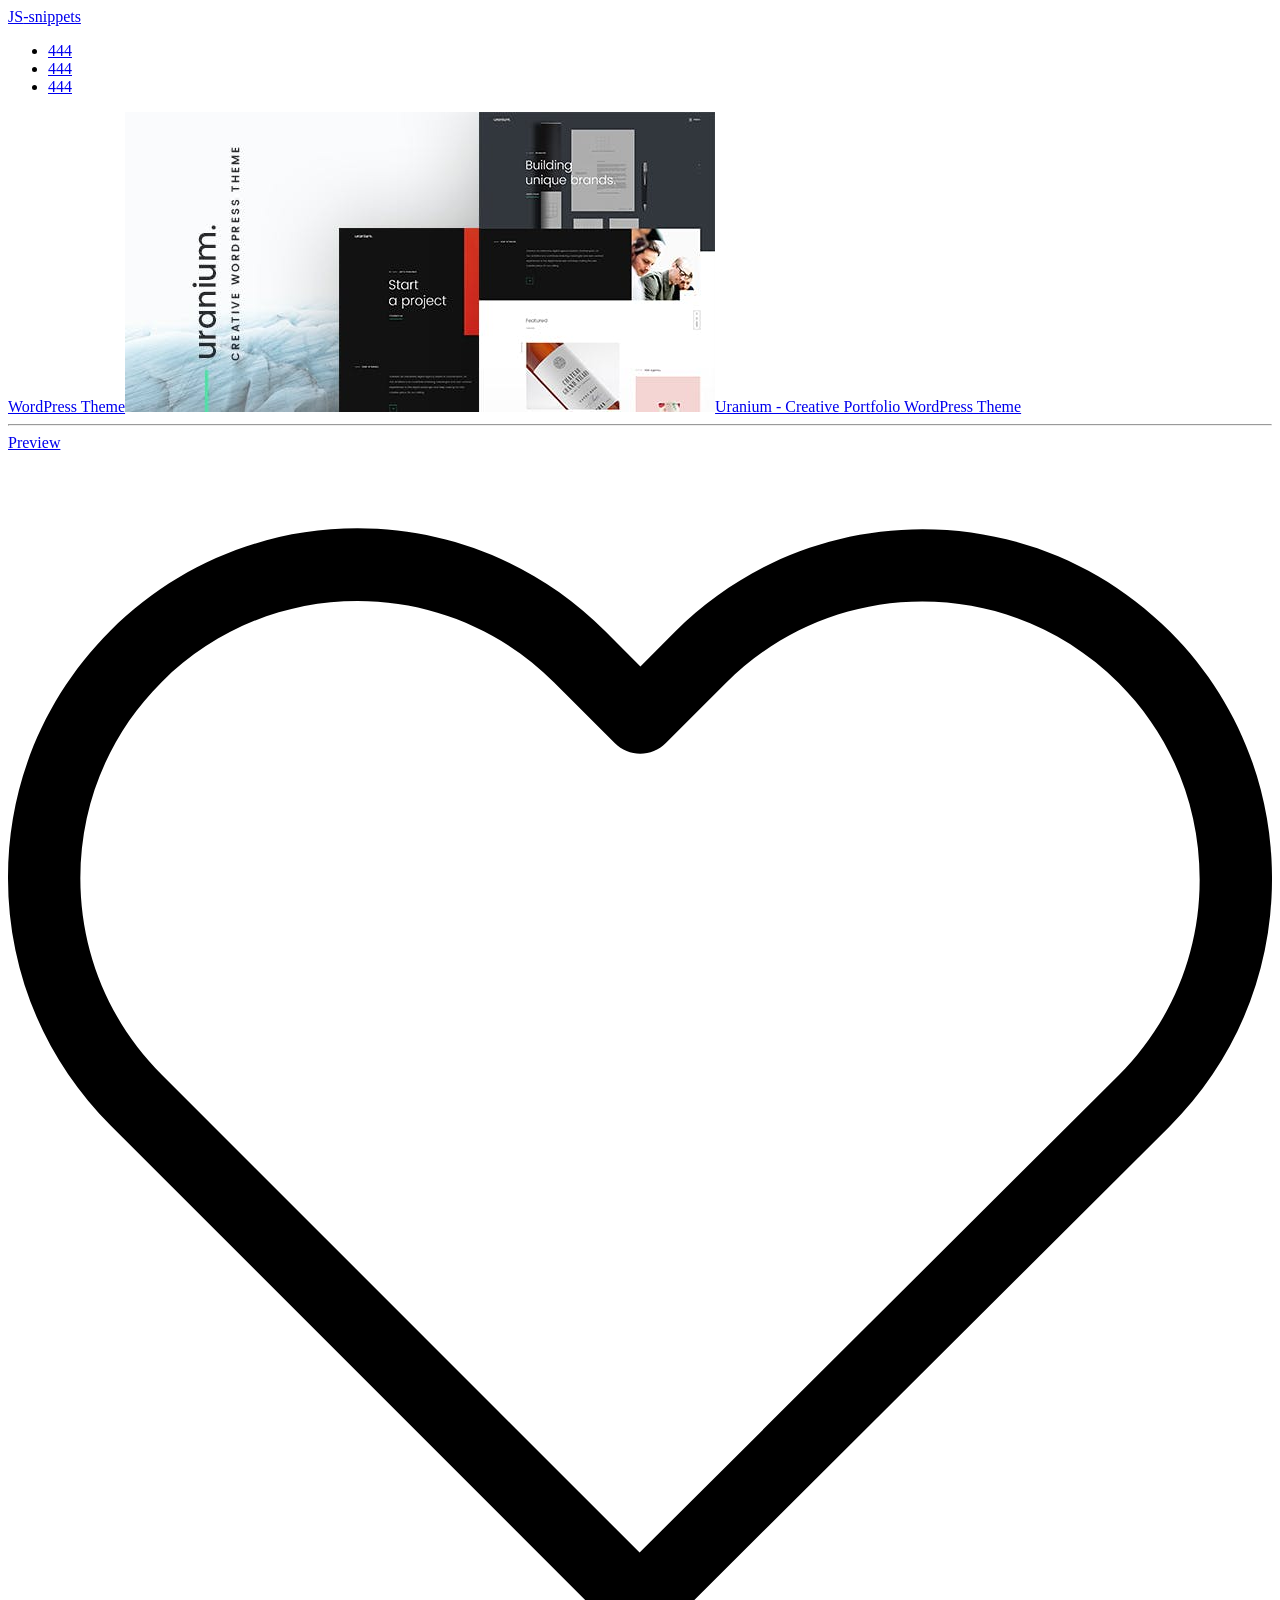
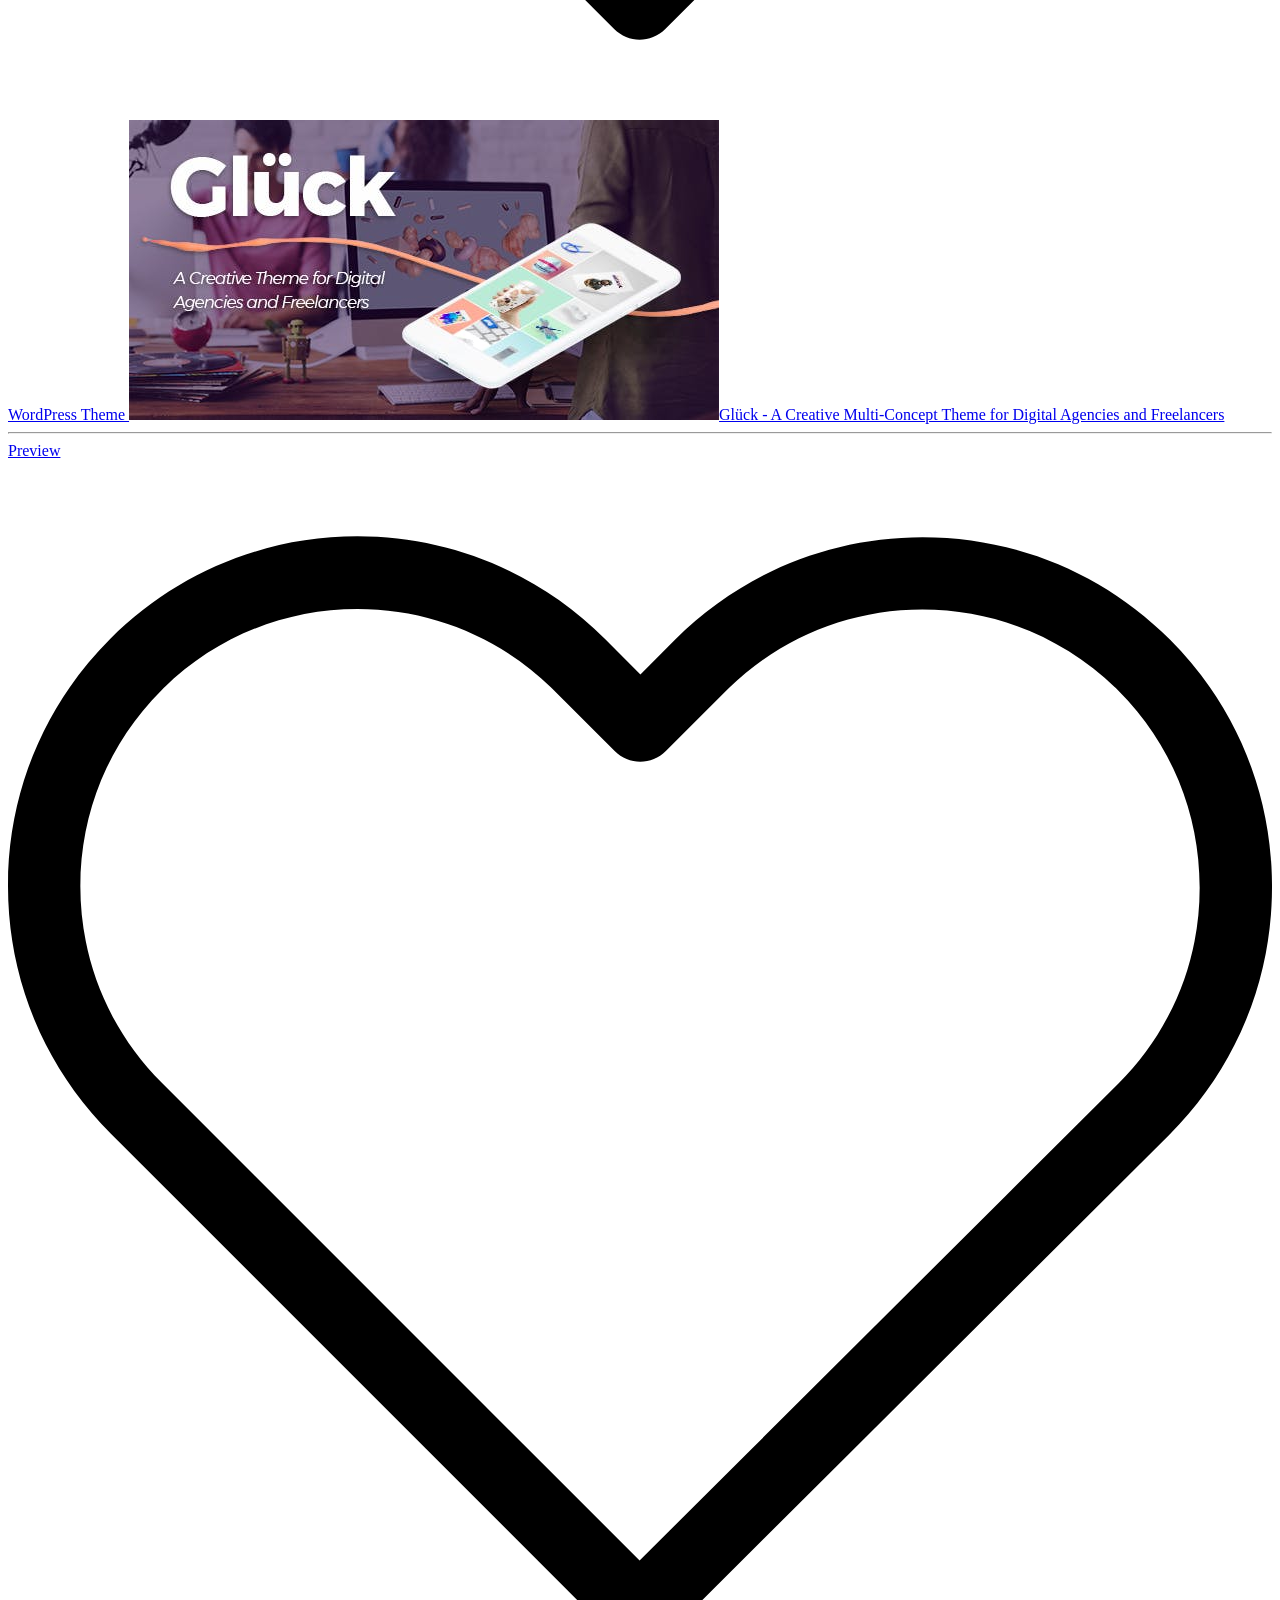
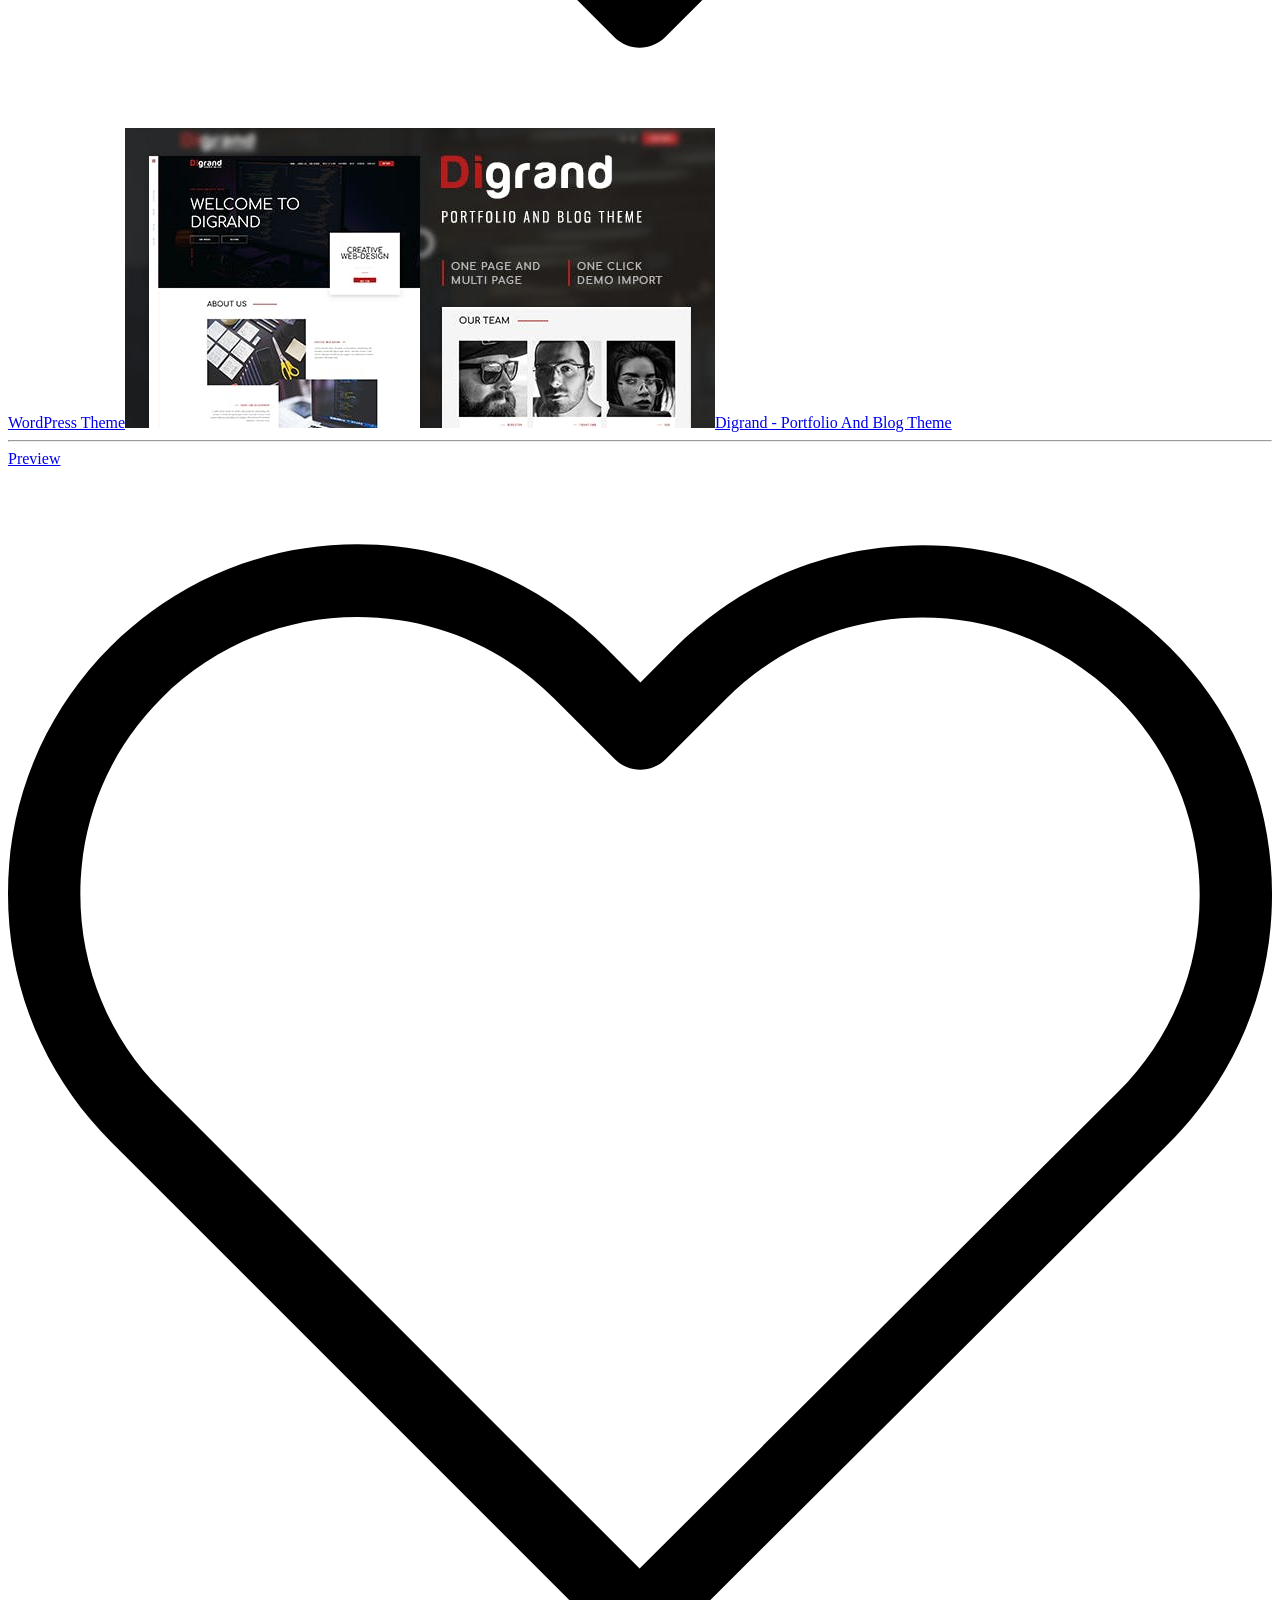
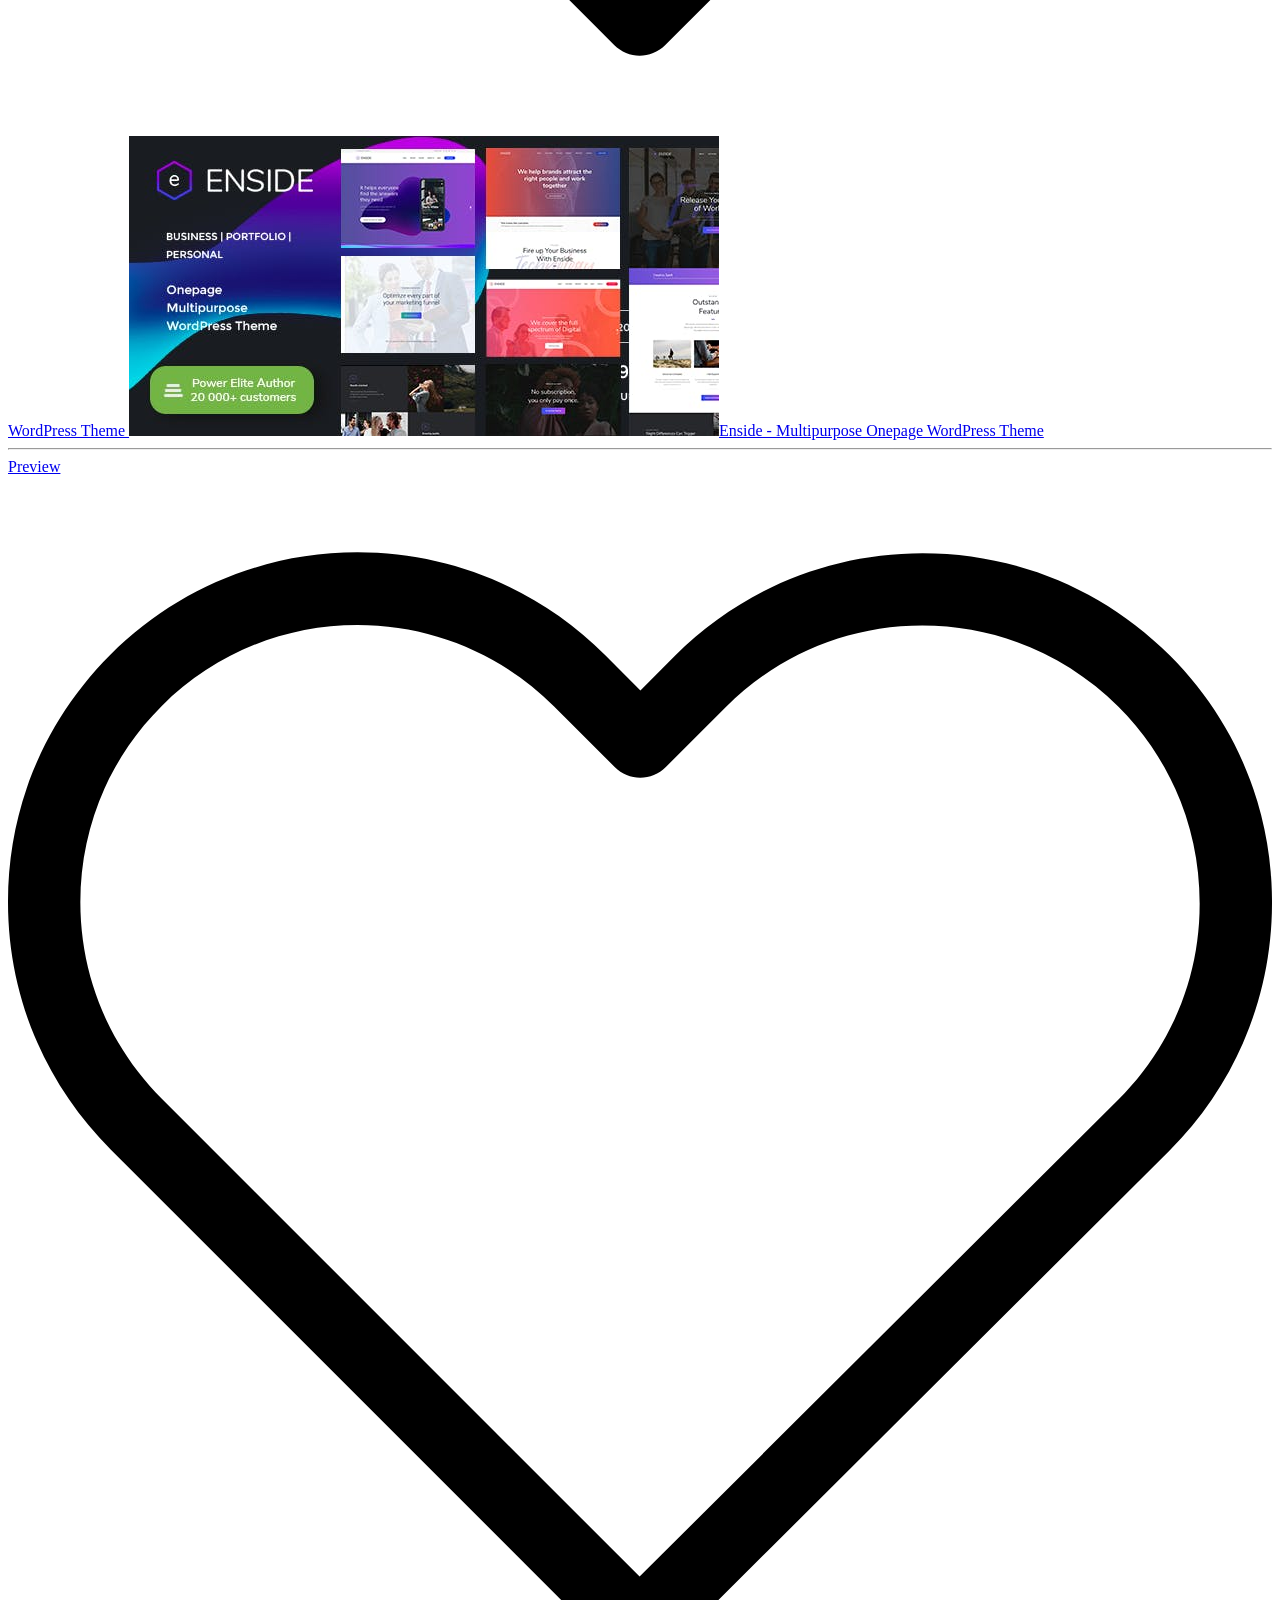
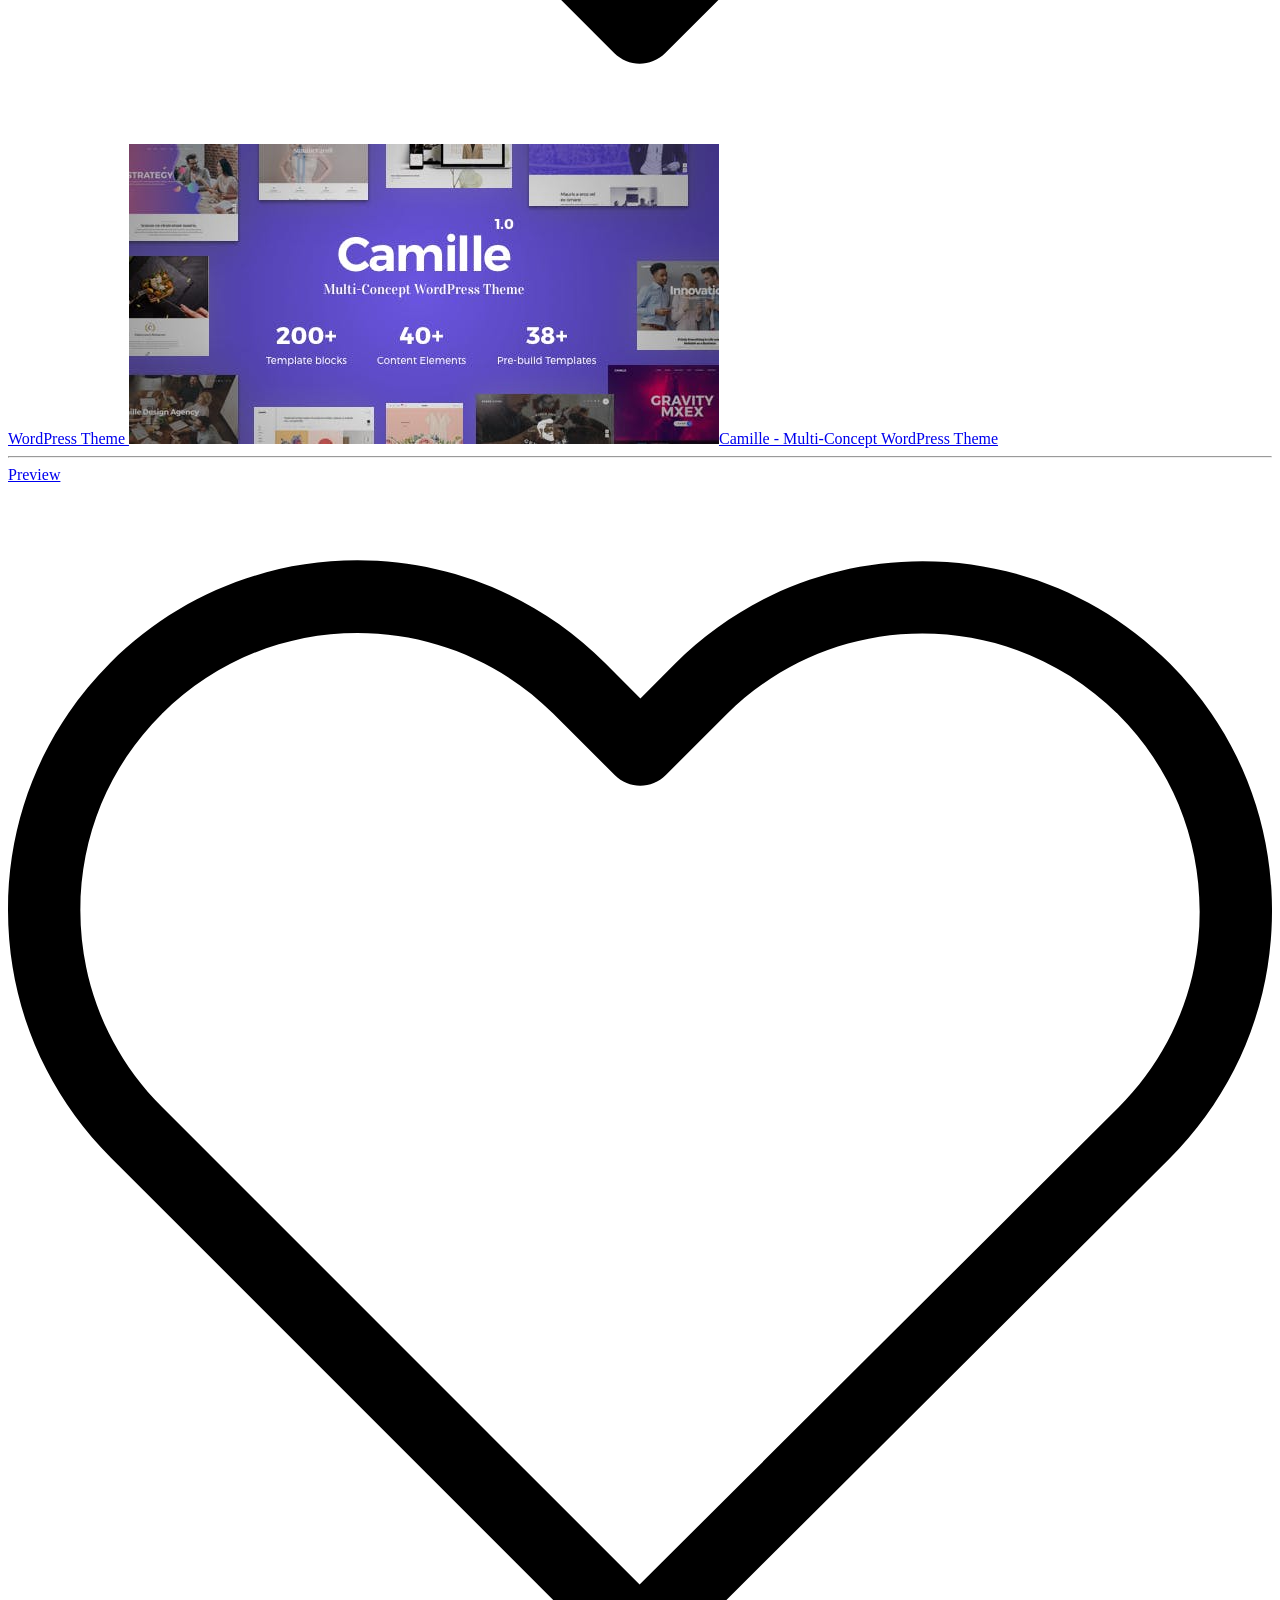
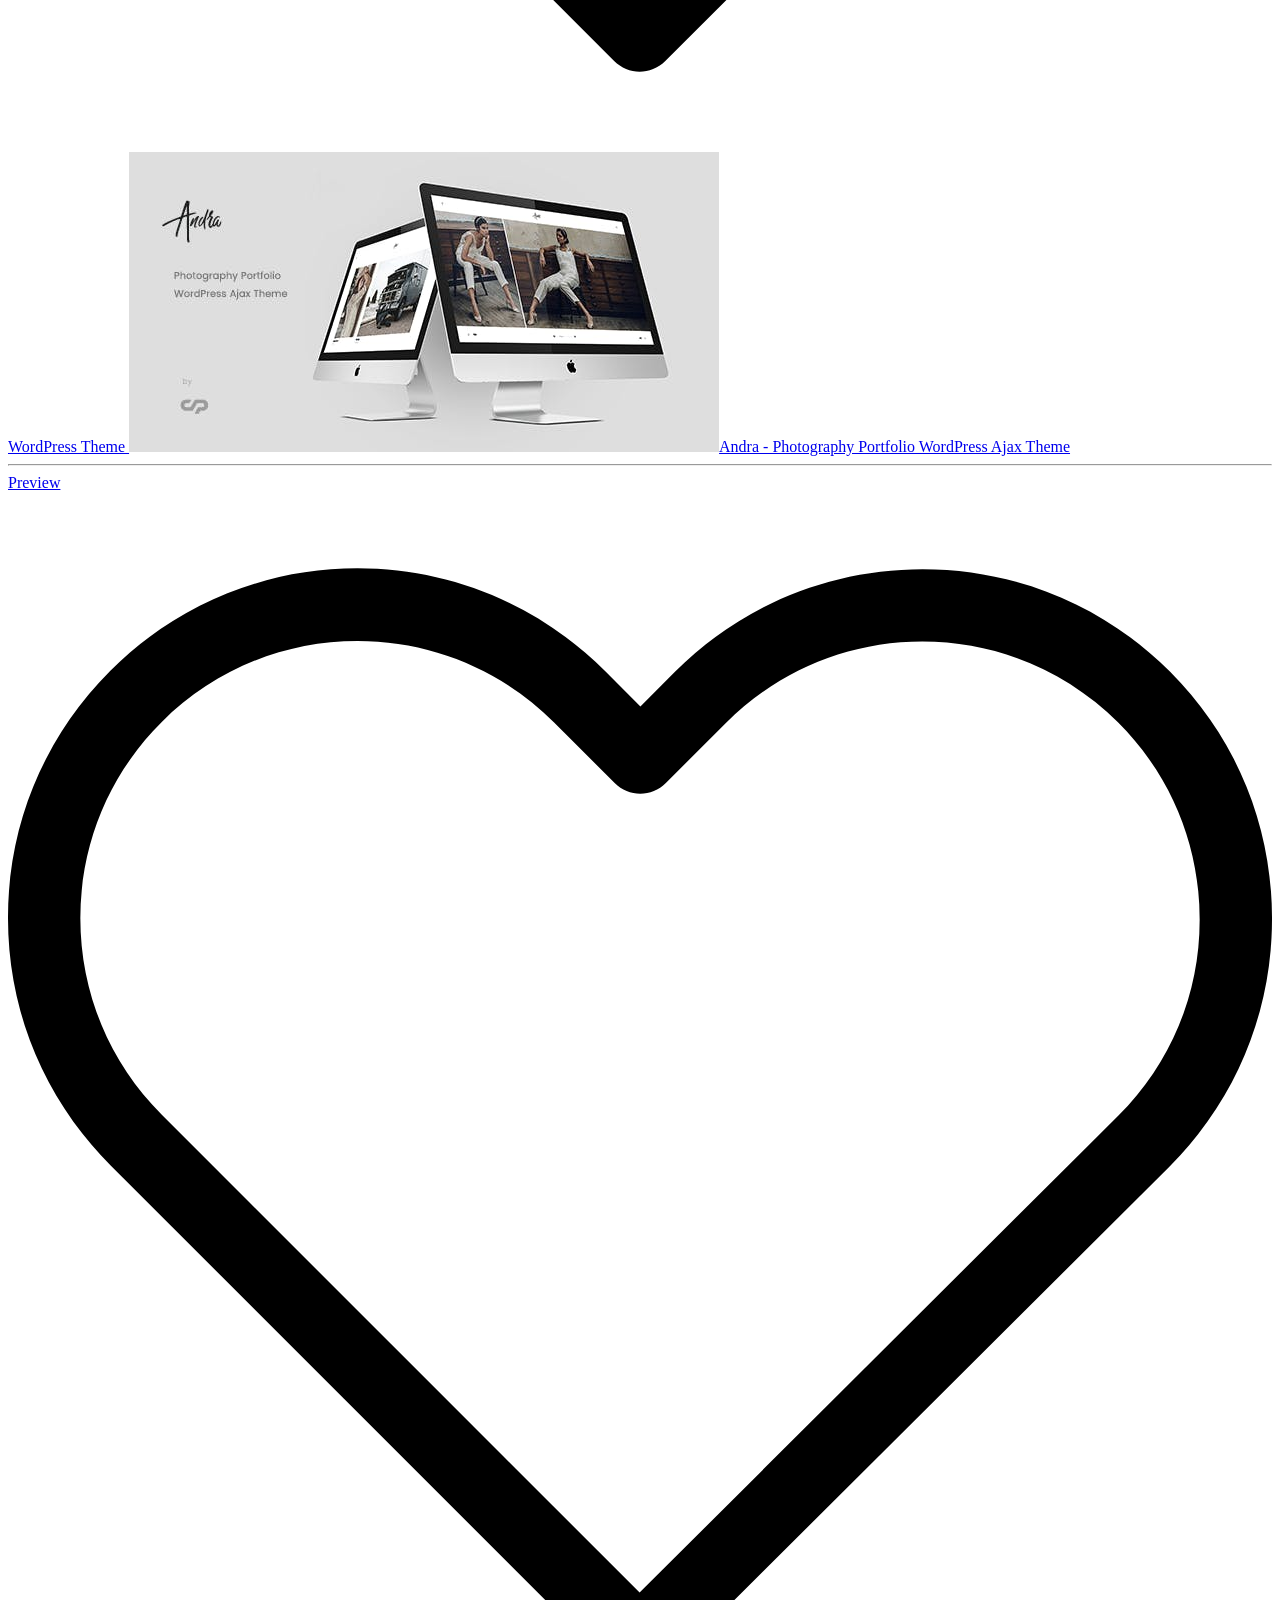
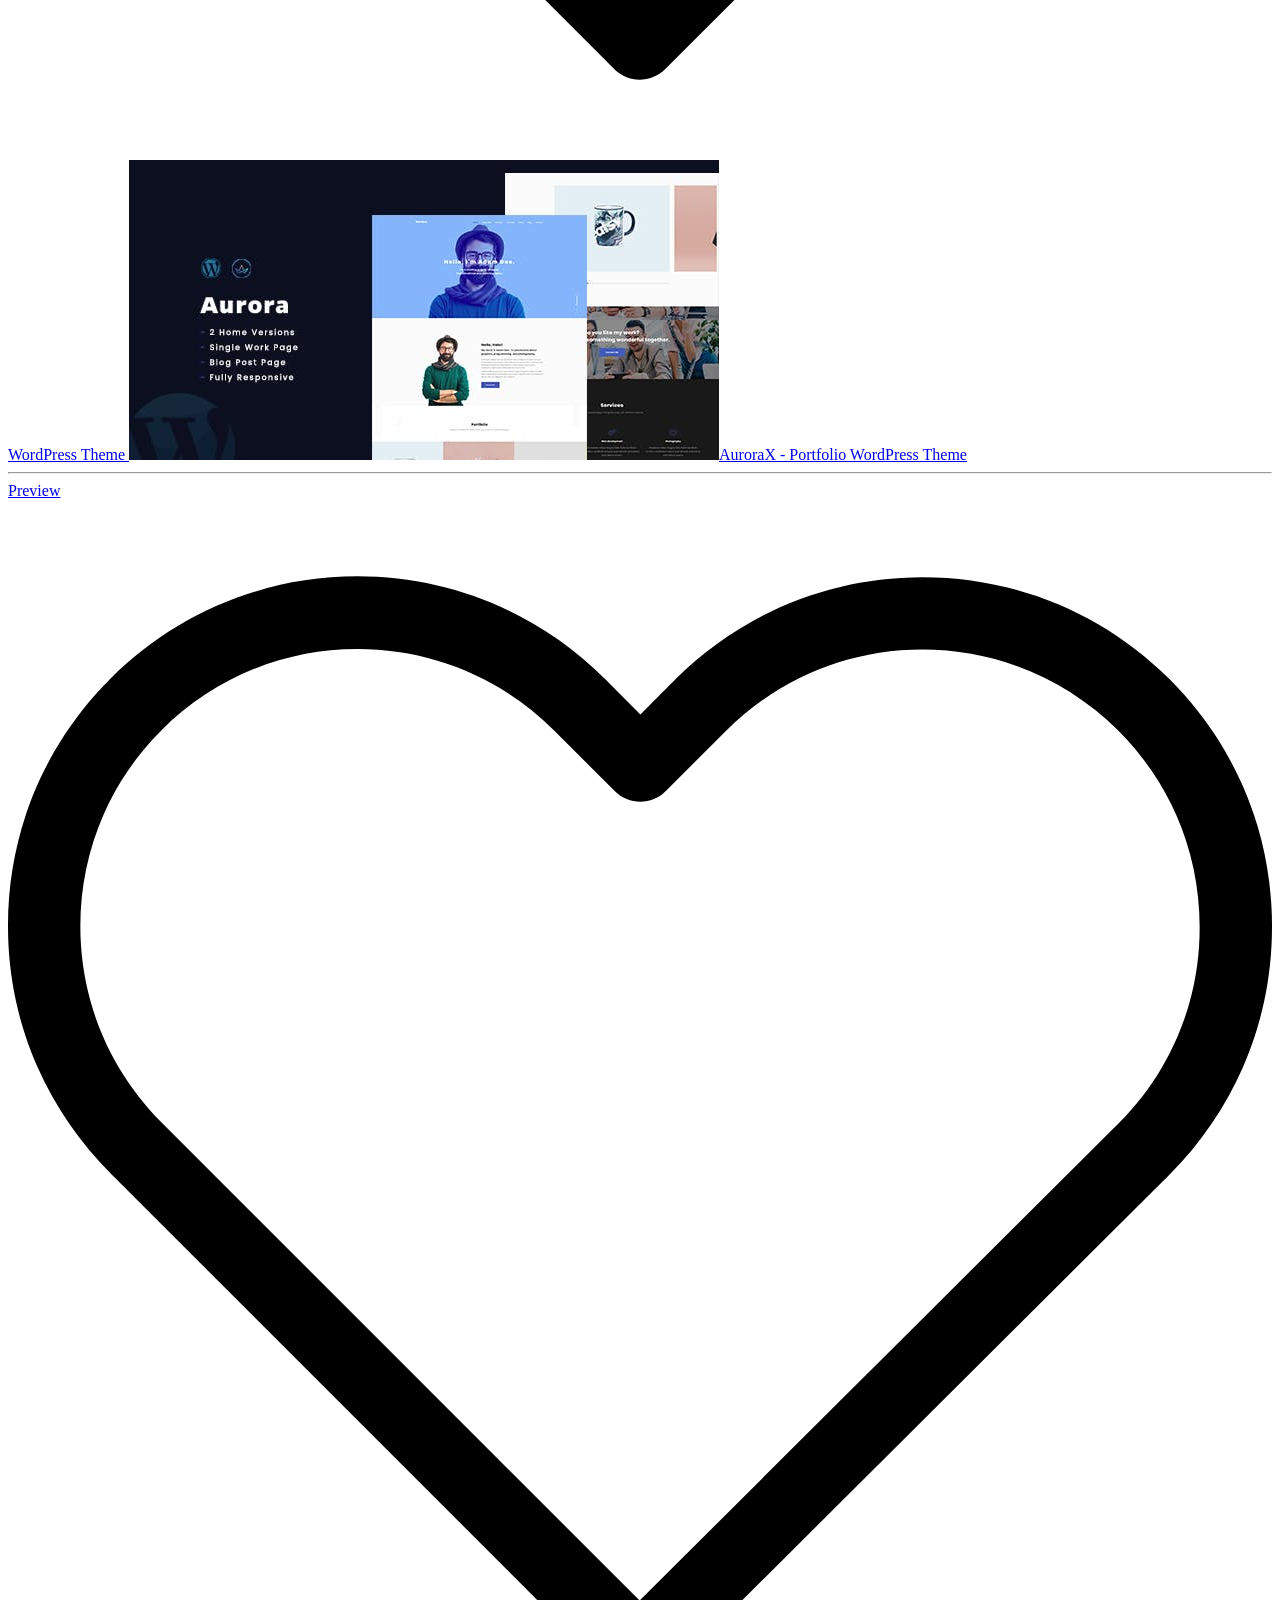
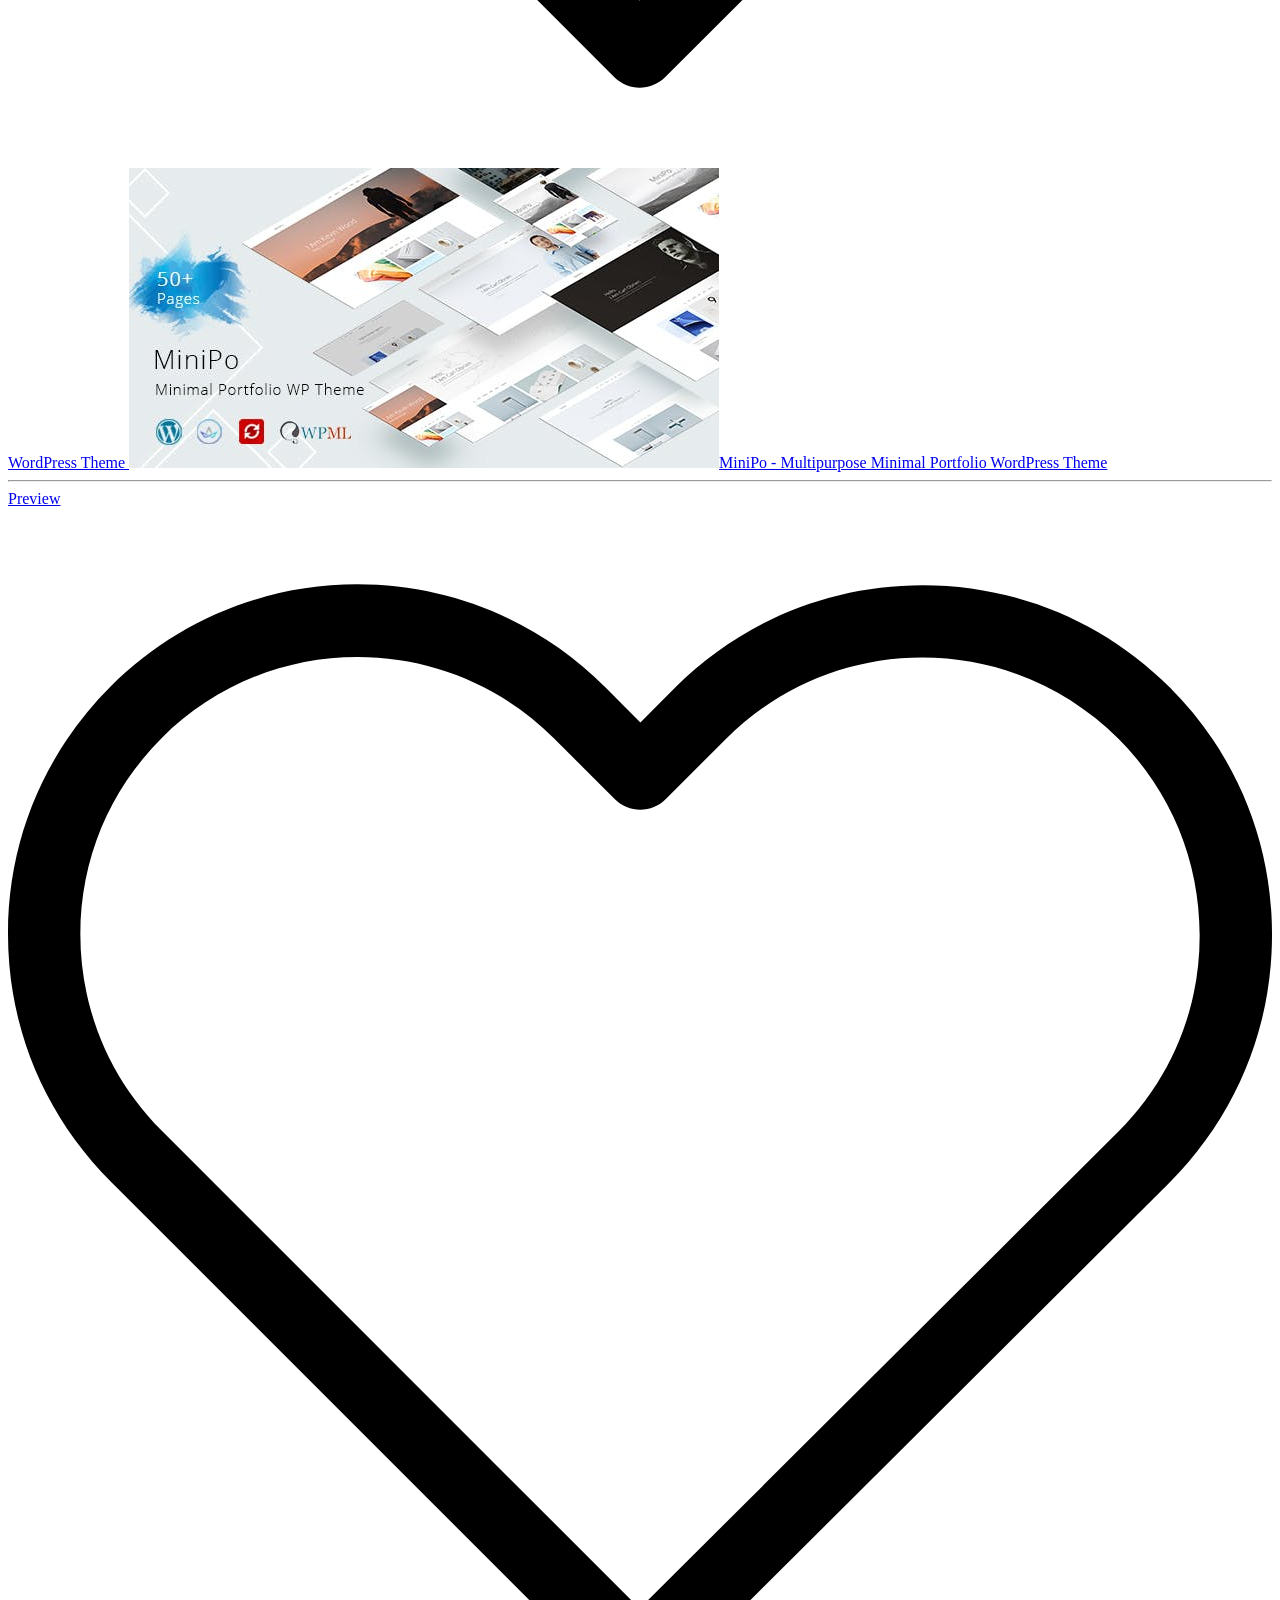
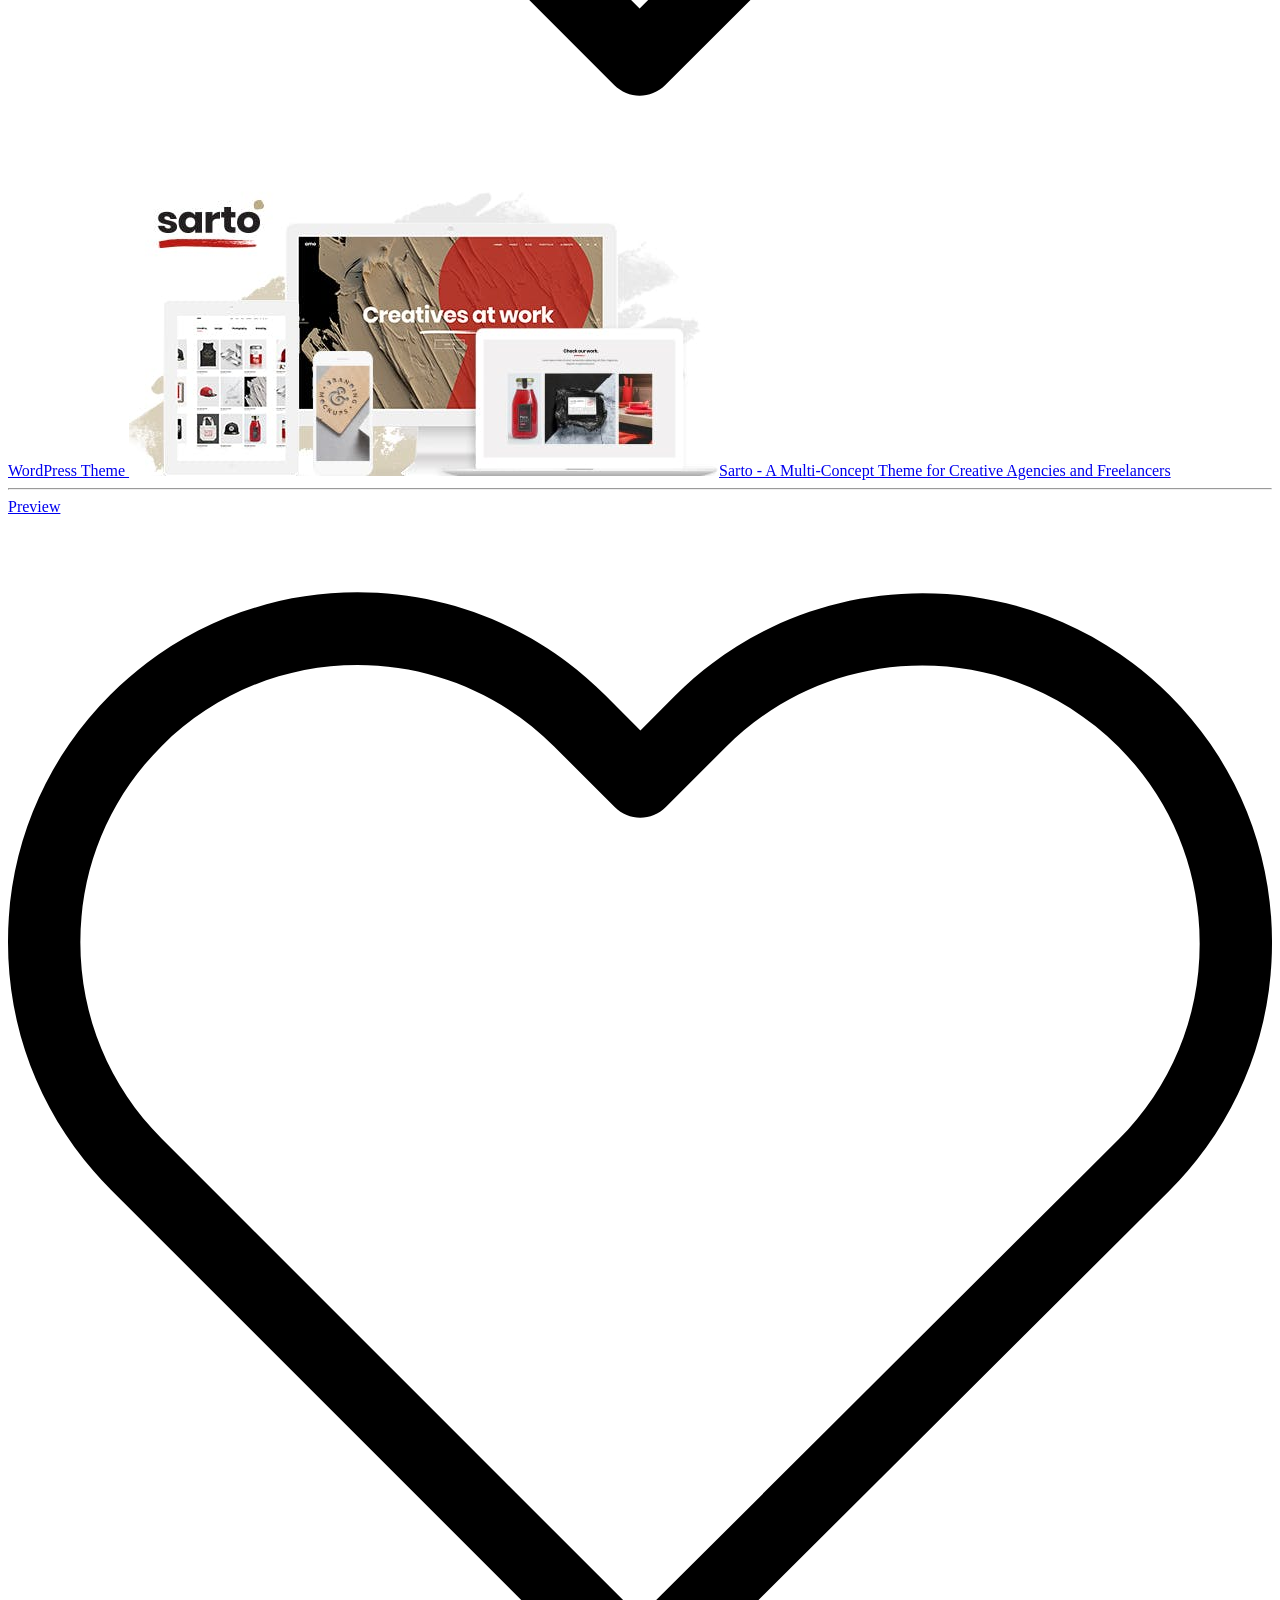
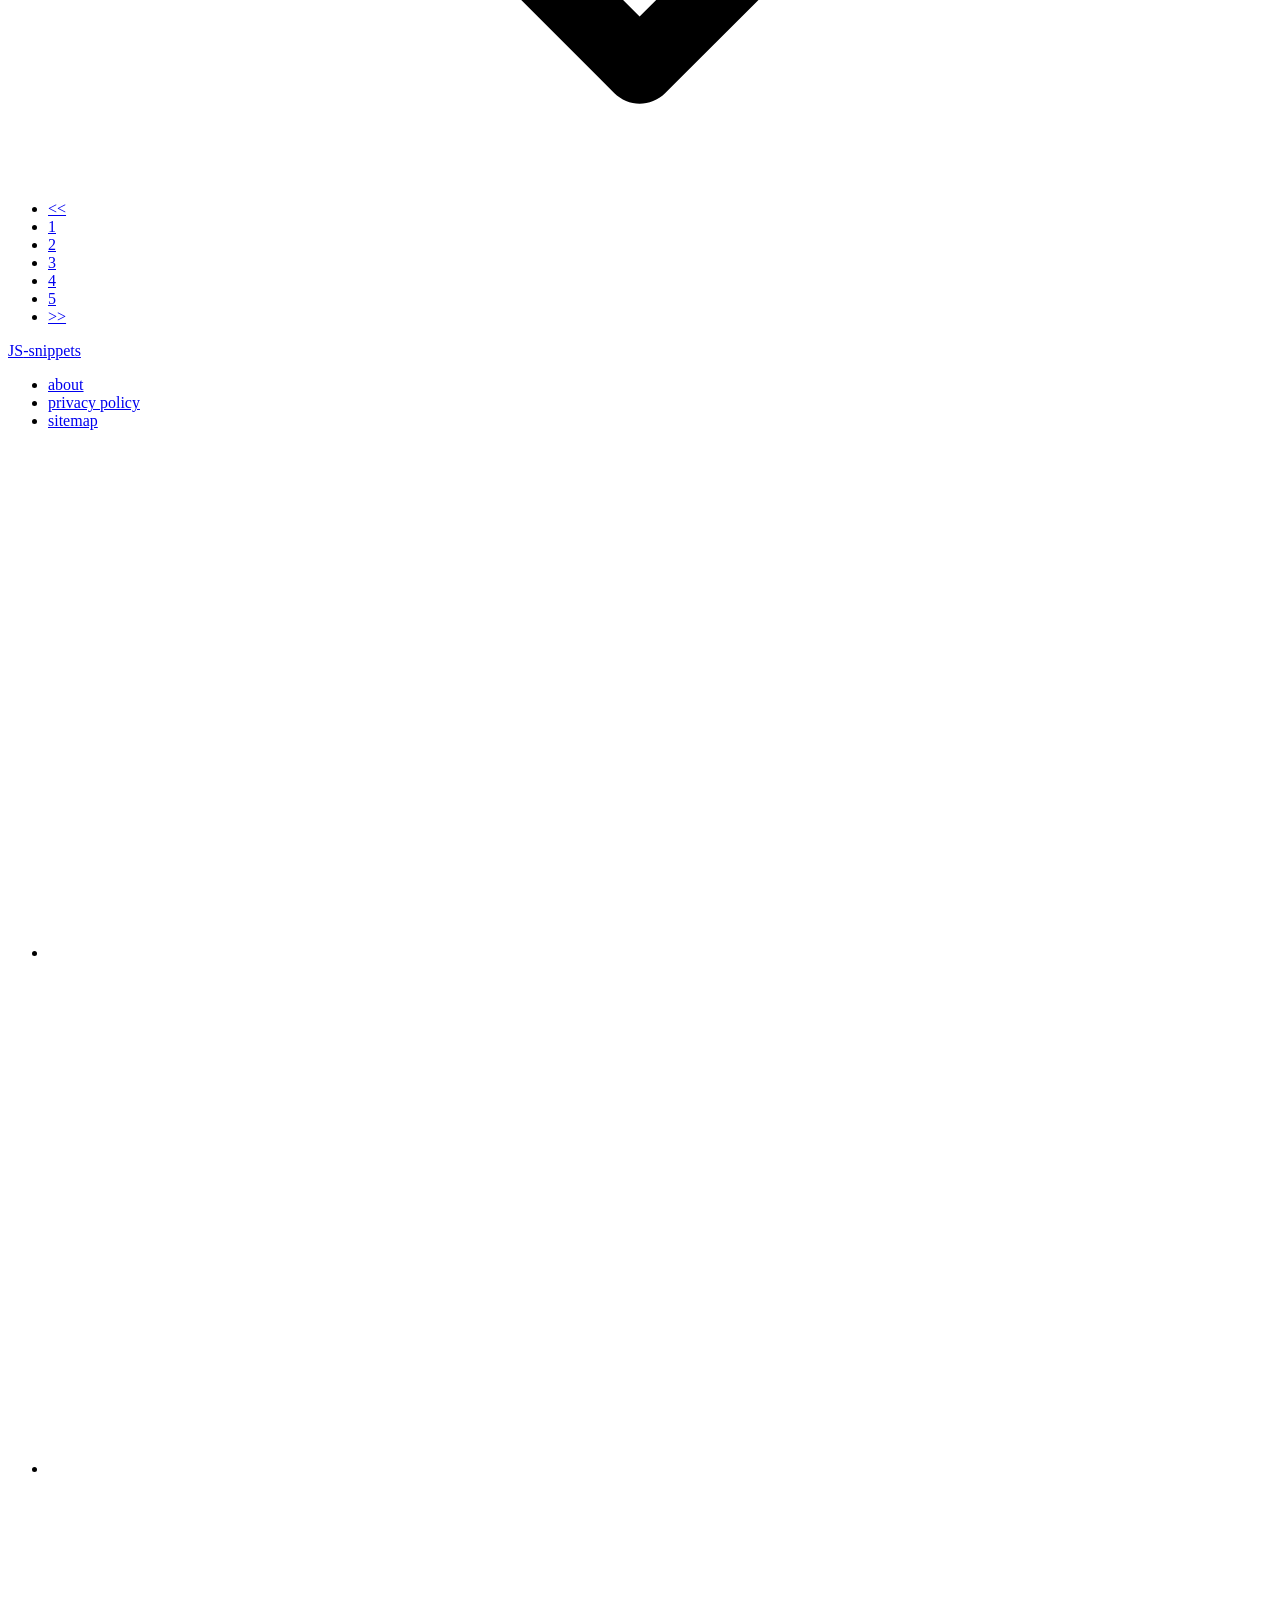
==== commit 9b383ad3: "add new blocks" ====
--- a/dev/index.html
+++ b/dev/index.html
@@ -14,6 +14,18 @@
       <!-- container-->
       <div class="container"><a class="logo" href="#" title=""><span>JS</span>-snippets</a></div>
     </header>
+    <!-- / header-->
+    <!-- header-->
+    <nav>
+      <!-- container-->
+      <div class="container">
+        <ul class="navigation">
+          <li><a href="#" title="">444</a></li>
+          <li><a href="#" title="">444</a></li>
+          <li><a href="#" title="">444</a></li>
+        </ul>
+      </div>
+    </nav>
     <!-- / header-->
     <!-- main-->
     <main>
@@ -56,6 +68,20 @@
           <hr><a class="button posts__button-preview" href="#" title="">Preview</a><a class="icon-heart" href="#" title=""><img src="img/heart.svg" alt=""></a>
         </article>
       </div>
+      <!-- content-->
+      <div class="container posts">
+        <div class="pagination">
+          <ul>
+            <li><a href="#" title=""><<</a></li>
+            <li><a href="#" title="">1</a></li>
+            <li><a href="#" title="">2</a></li>
+            <li><a href="#" title="">3</a></li>
+            <li><a href="#" title="">4</a></li>
+            <li><a href="#" title="">5</a></li>
+            <li><a href="#" title="">>></a></li>
+          </ul>
+        </div>
+      </div>
     </main>
     <!-- / main-->
     <!-- footer-->
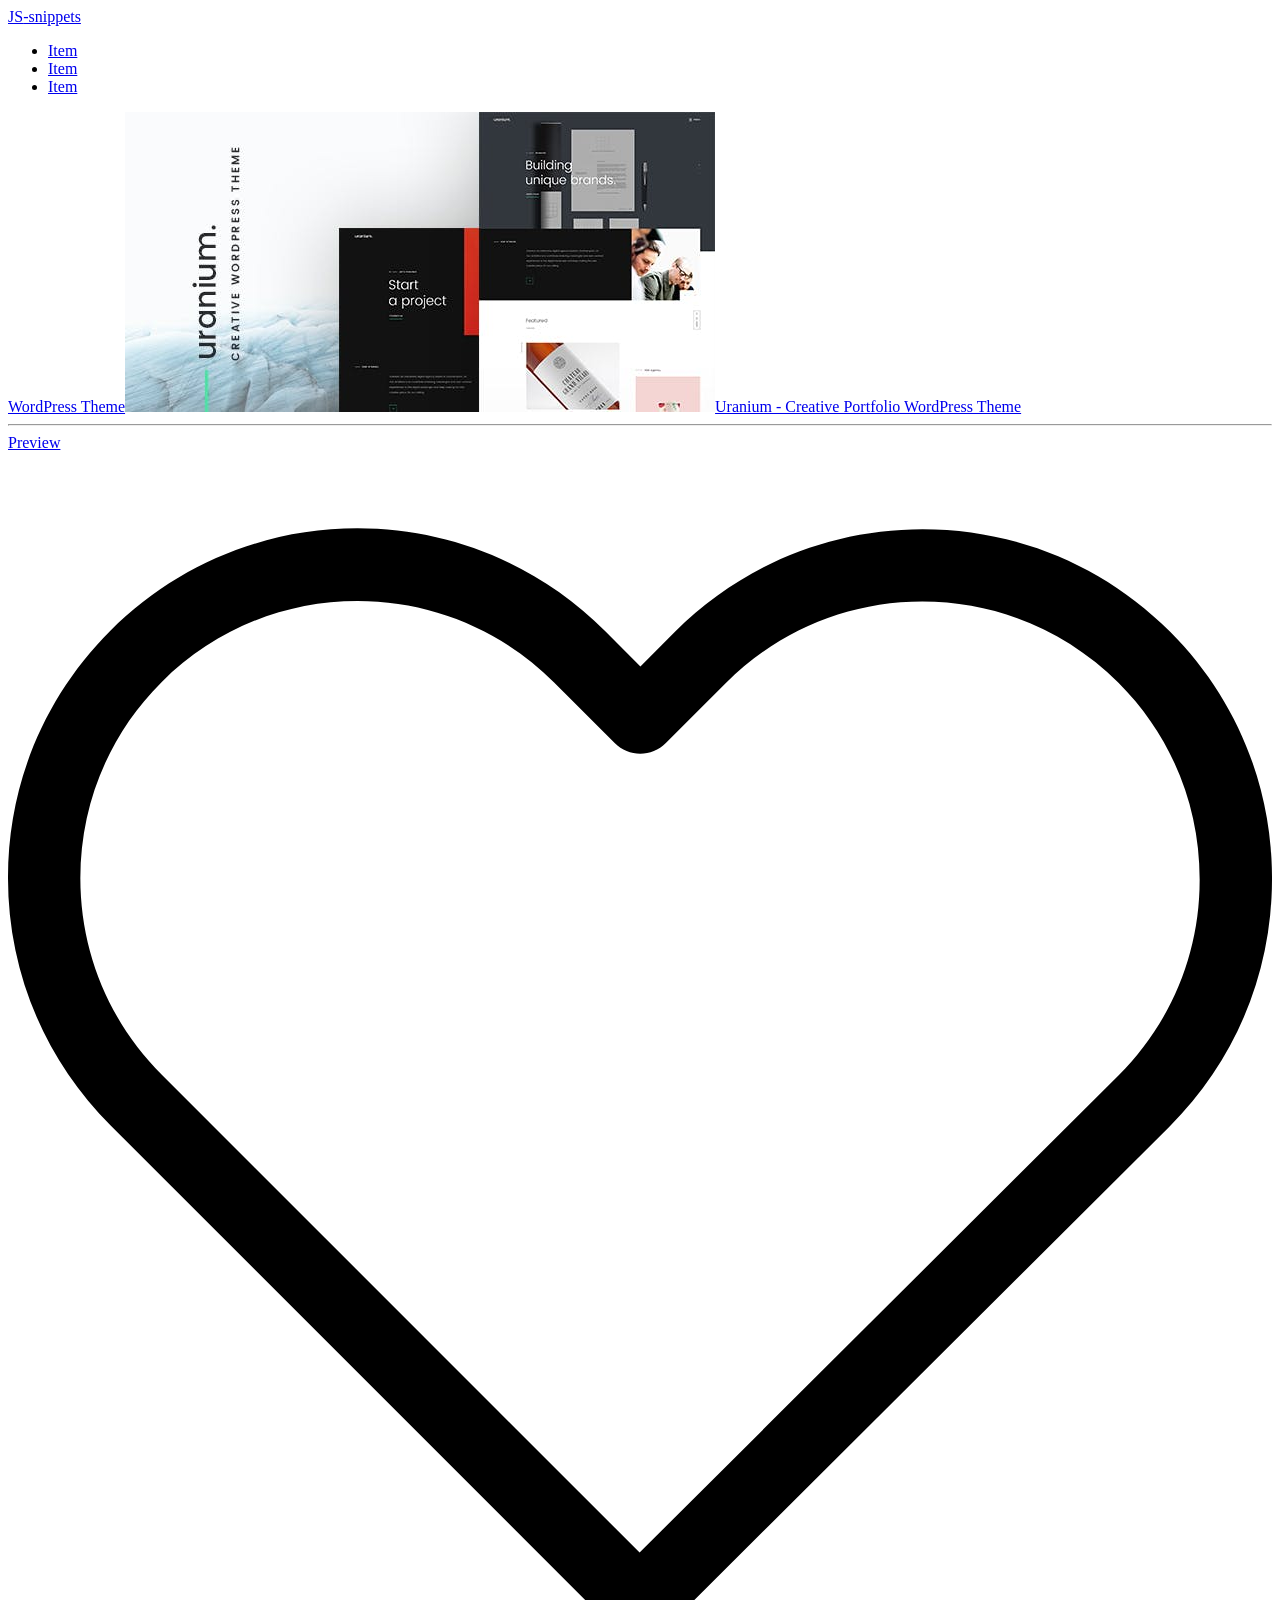
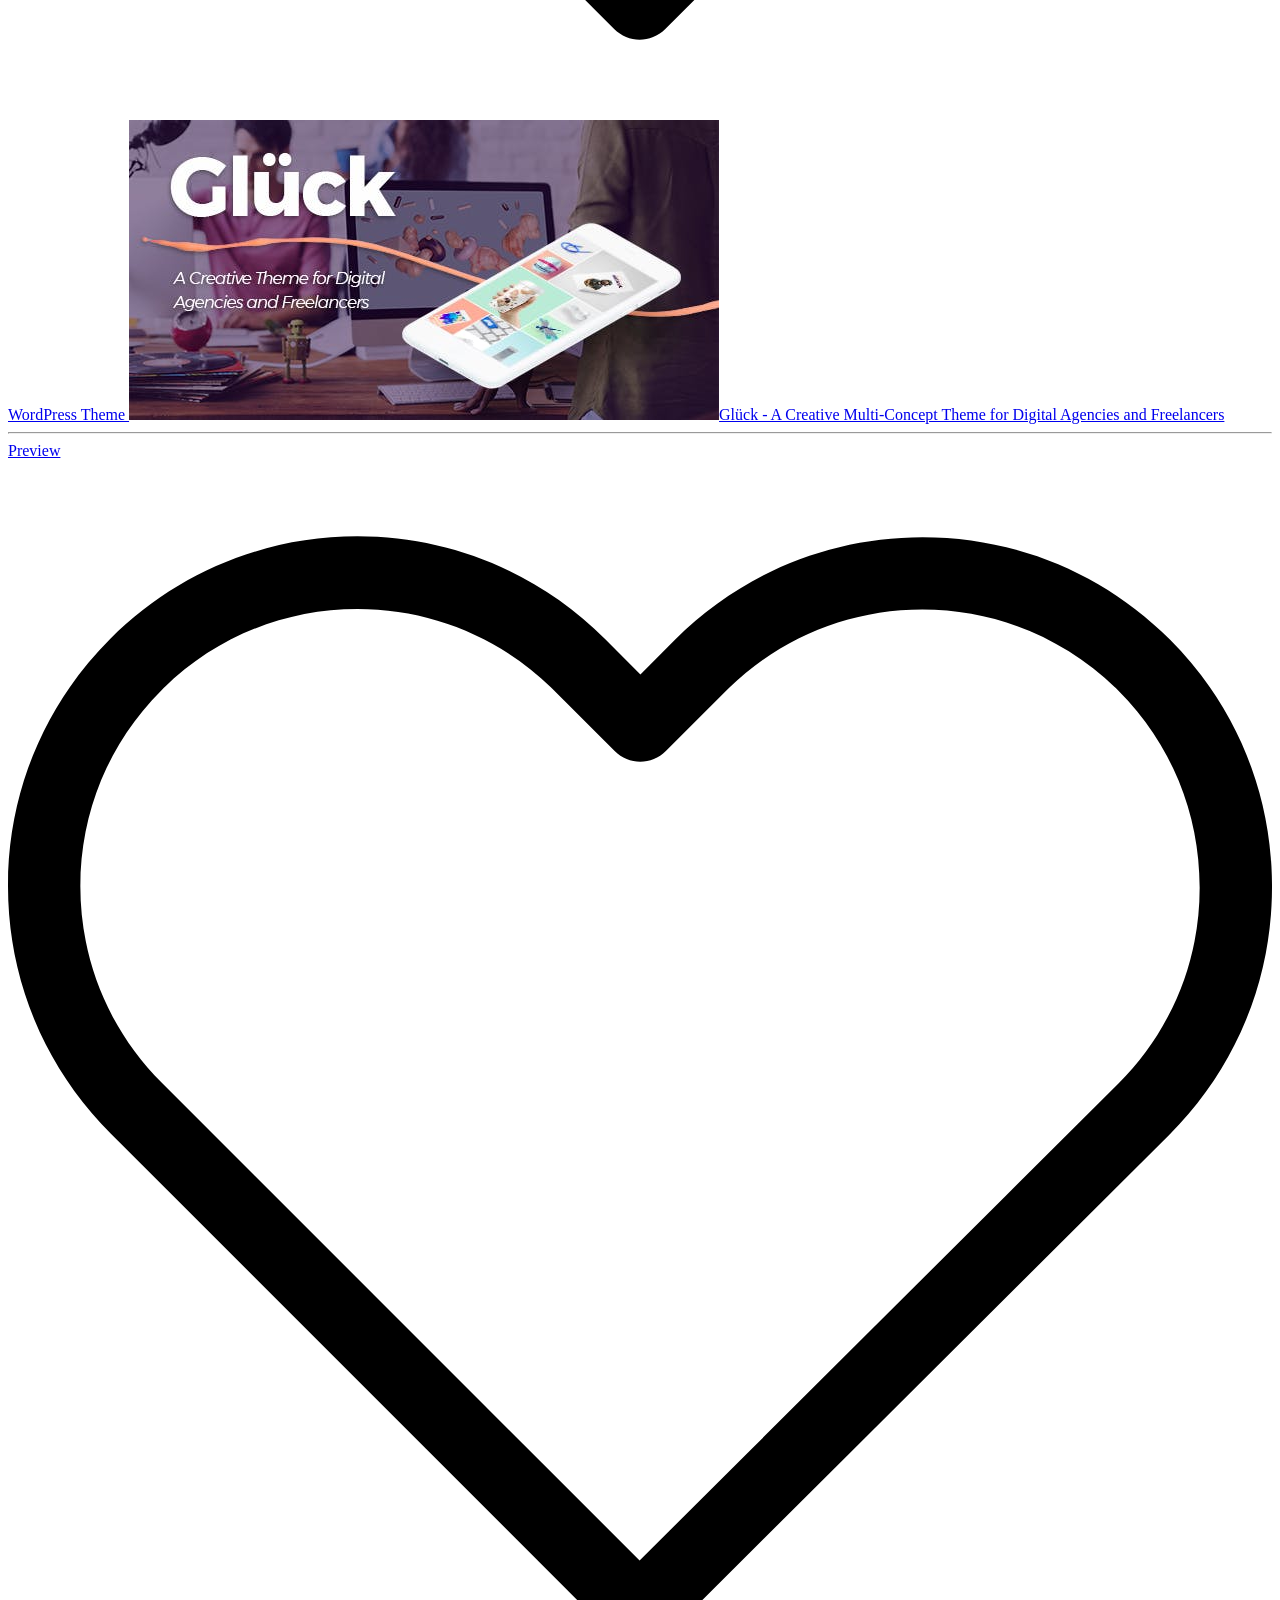
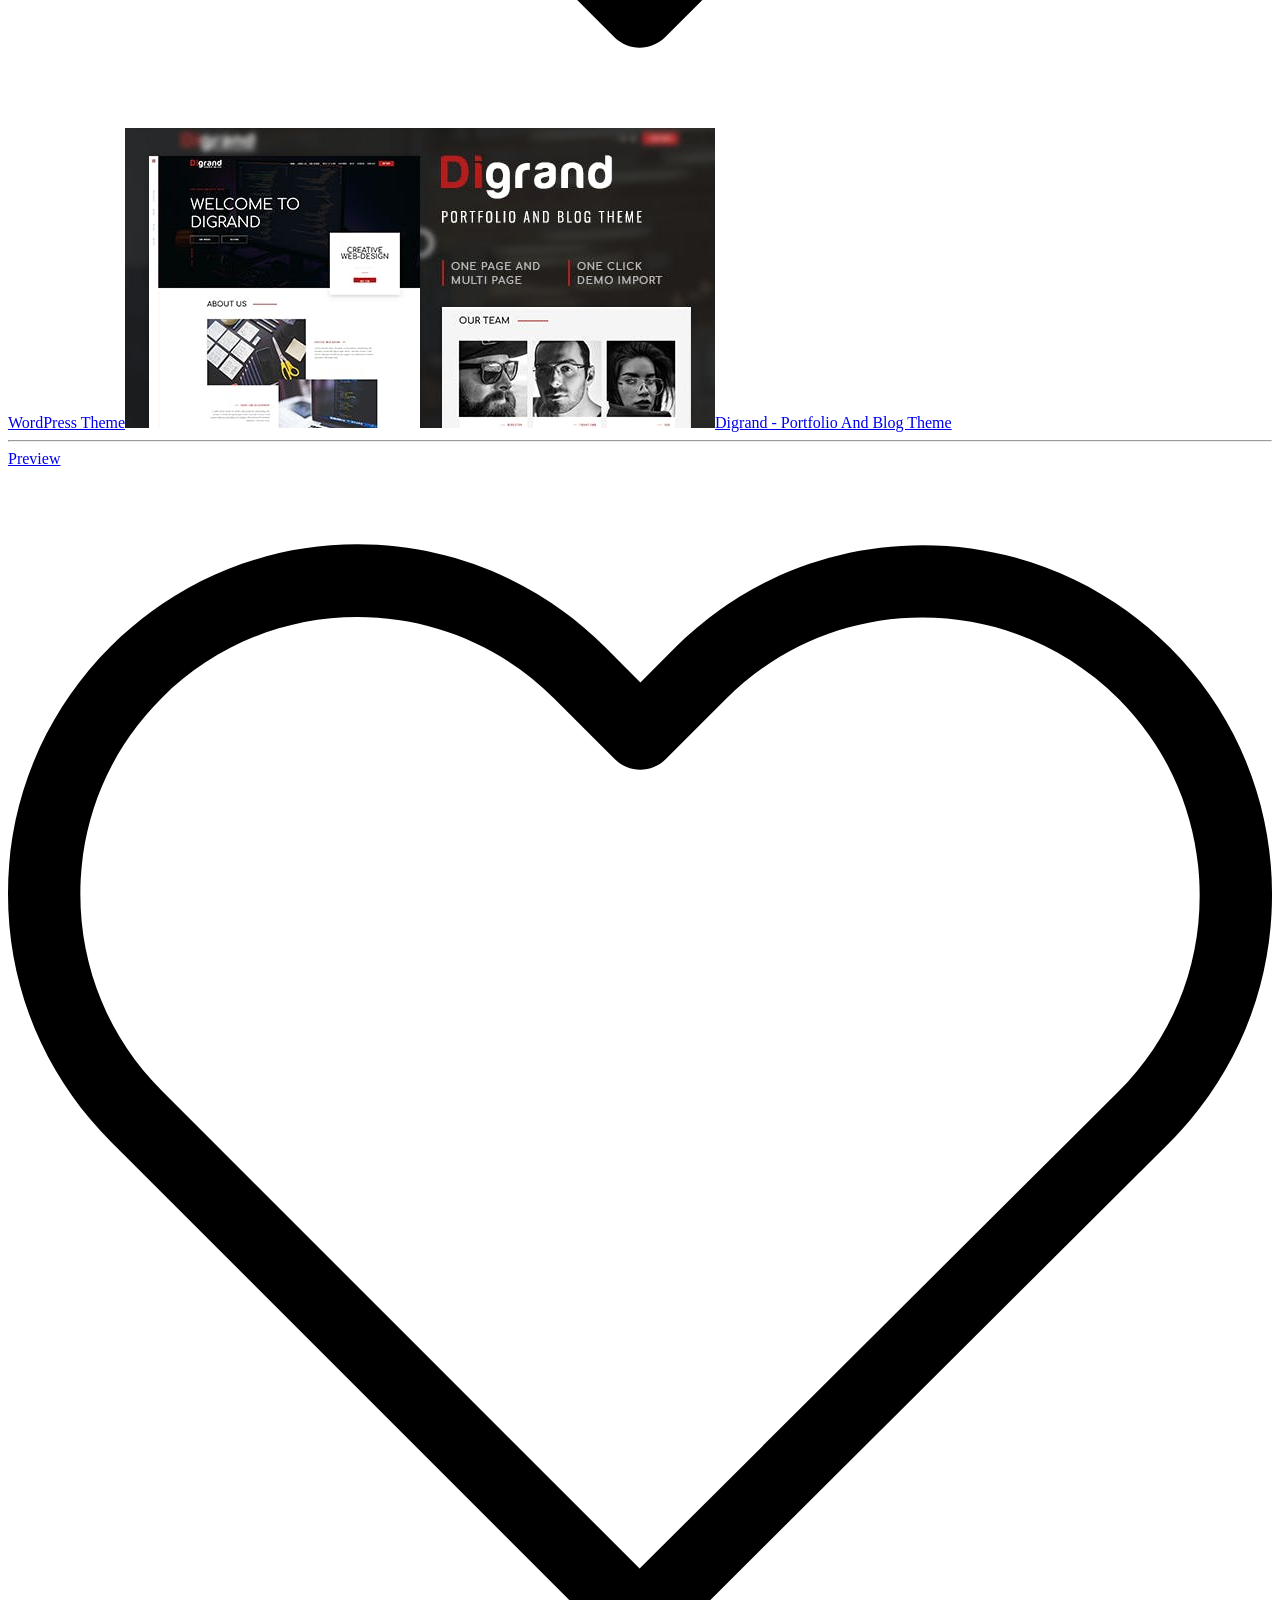
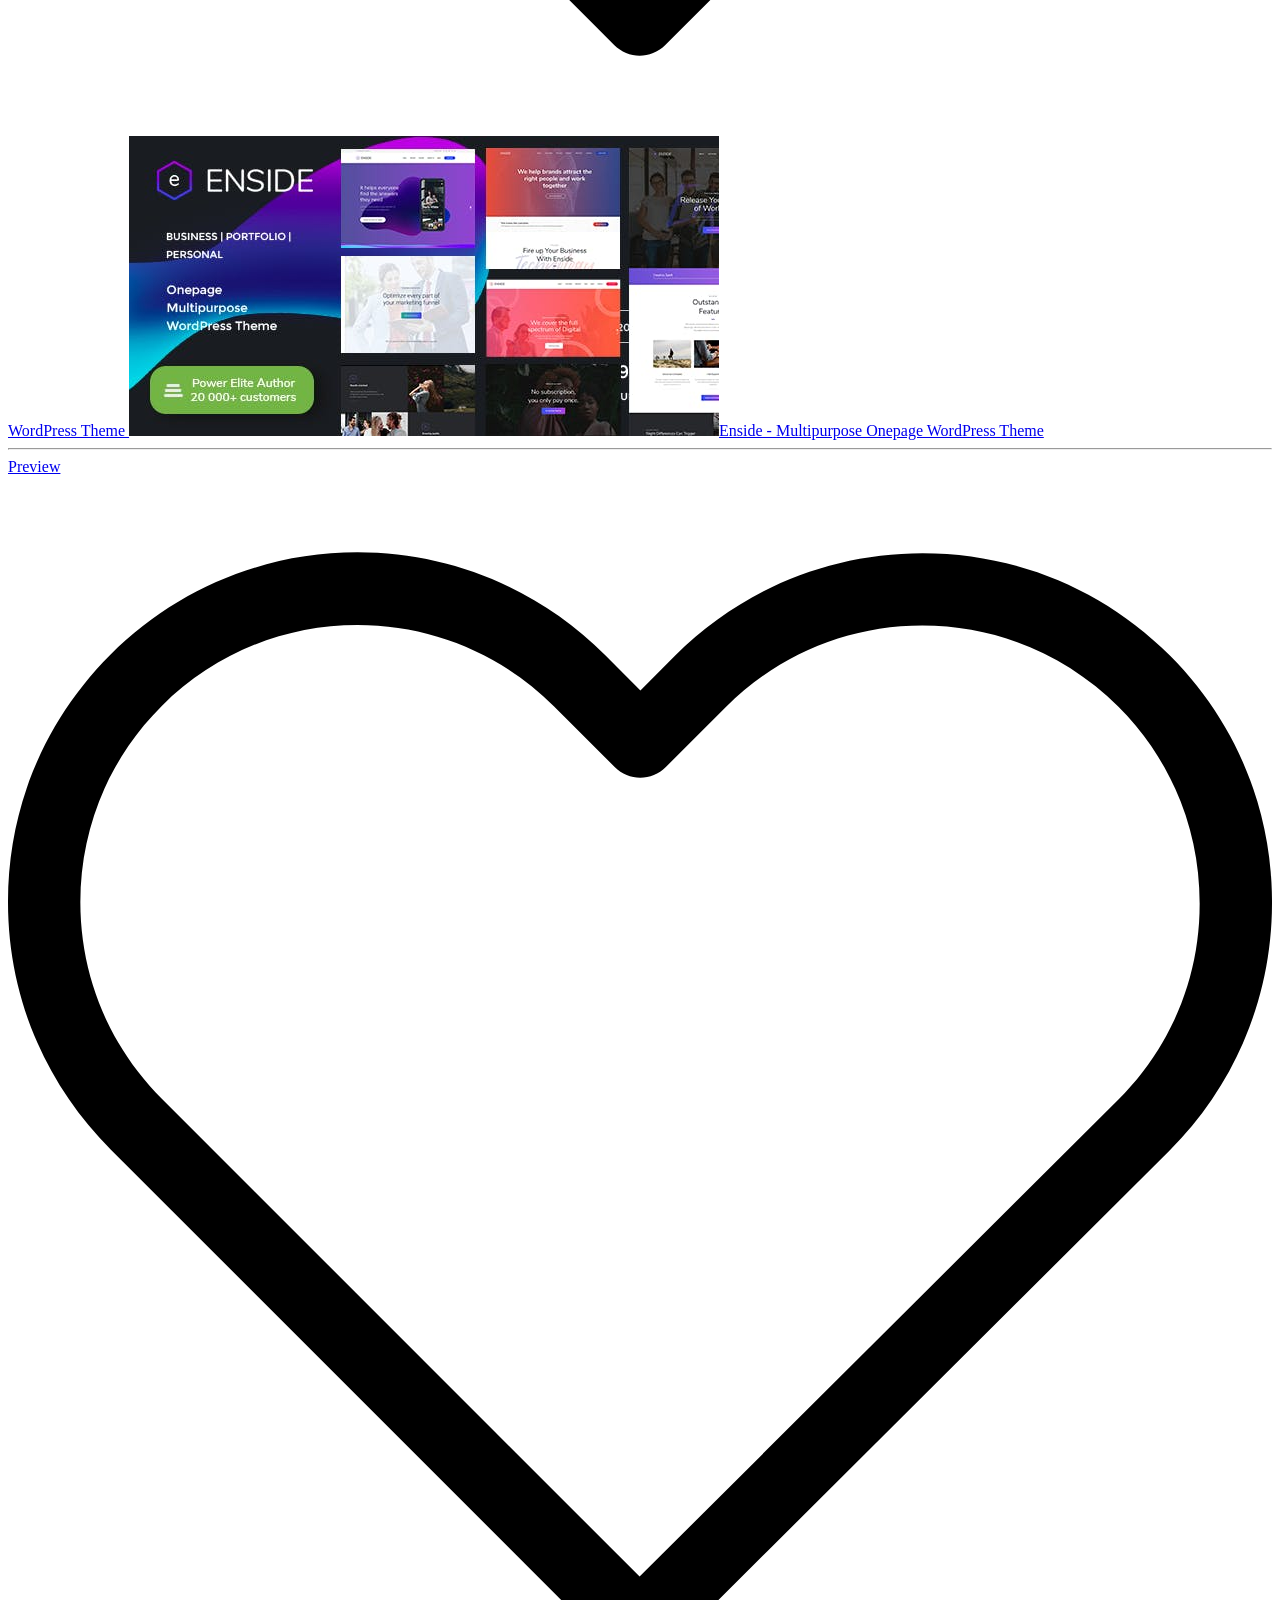
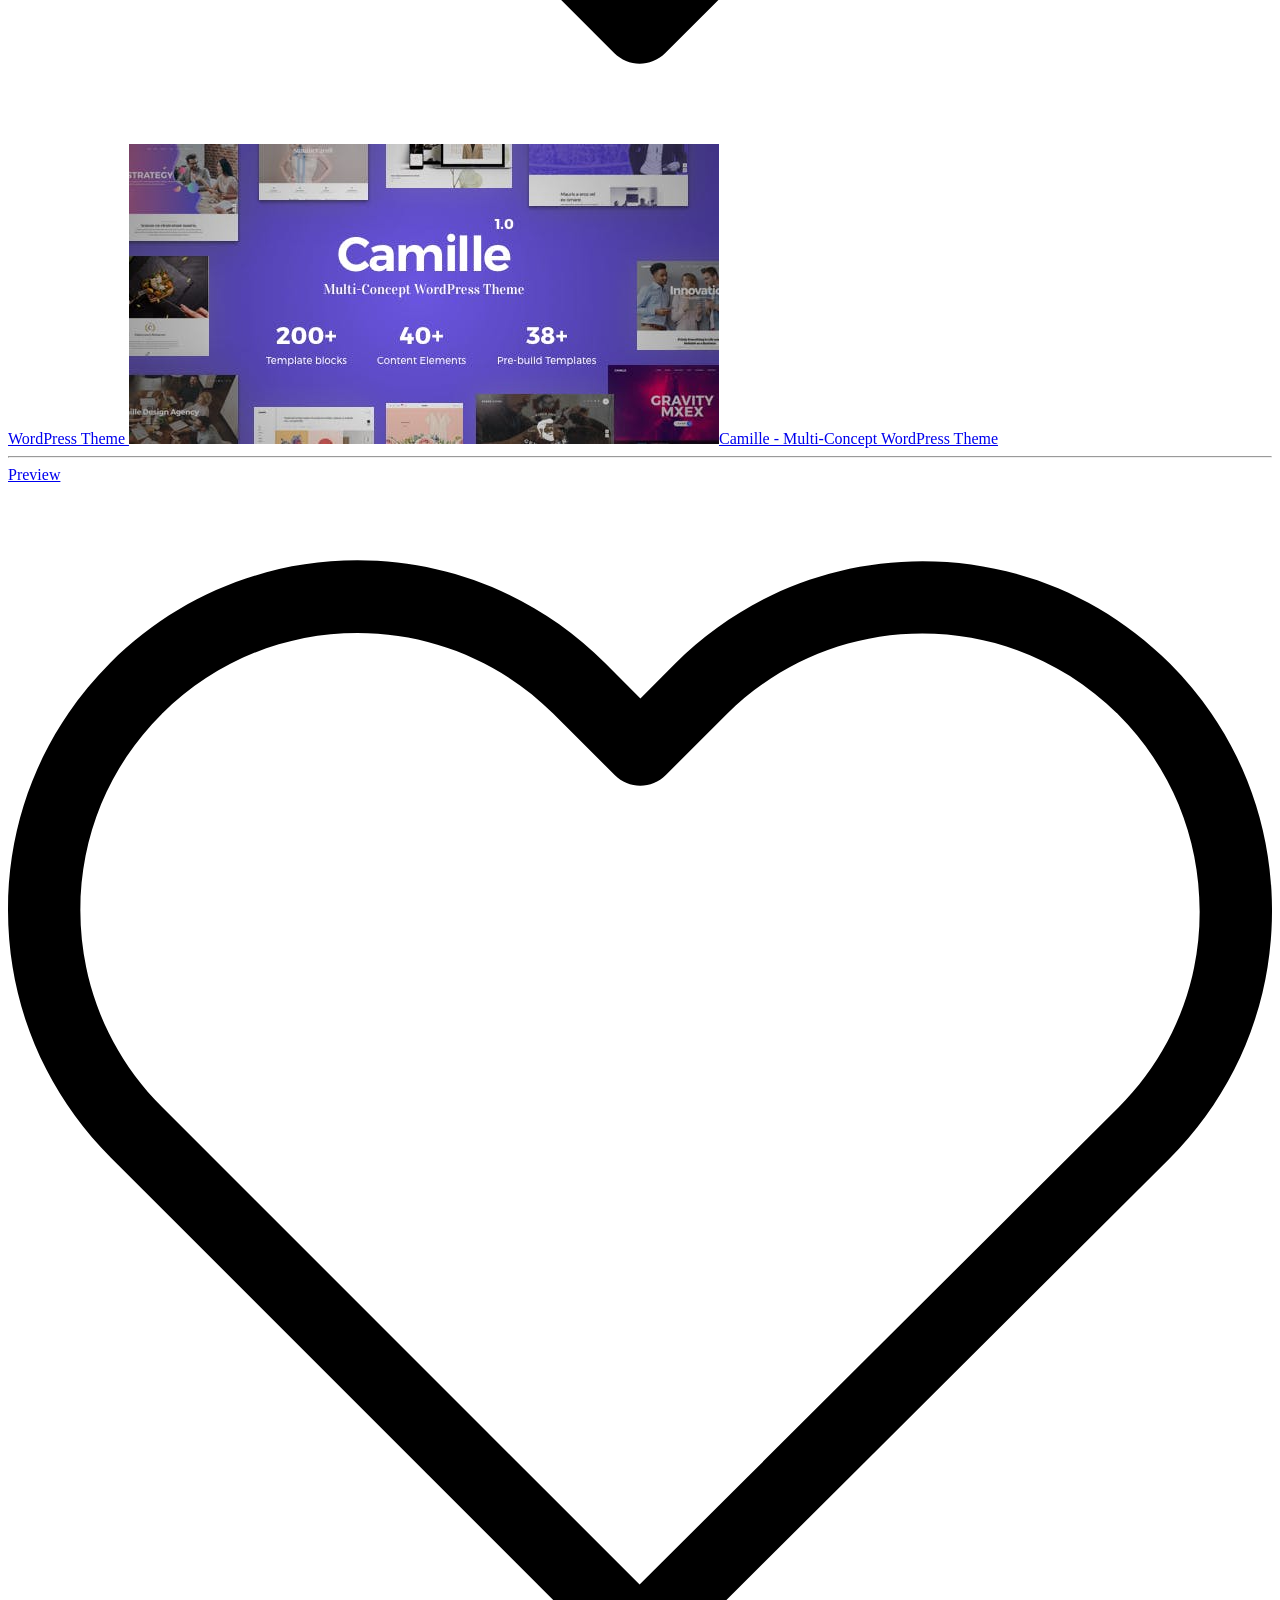
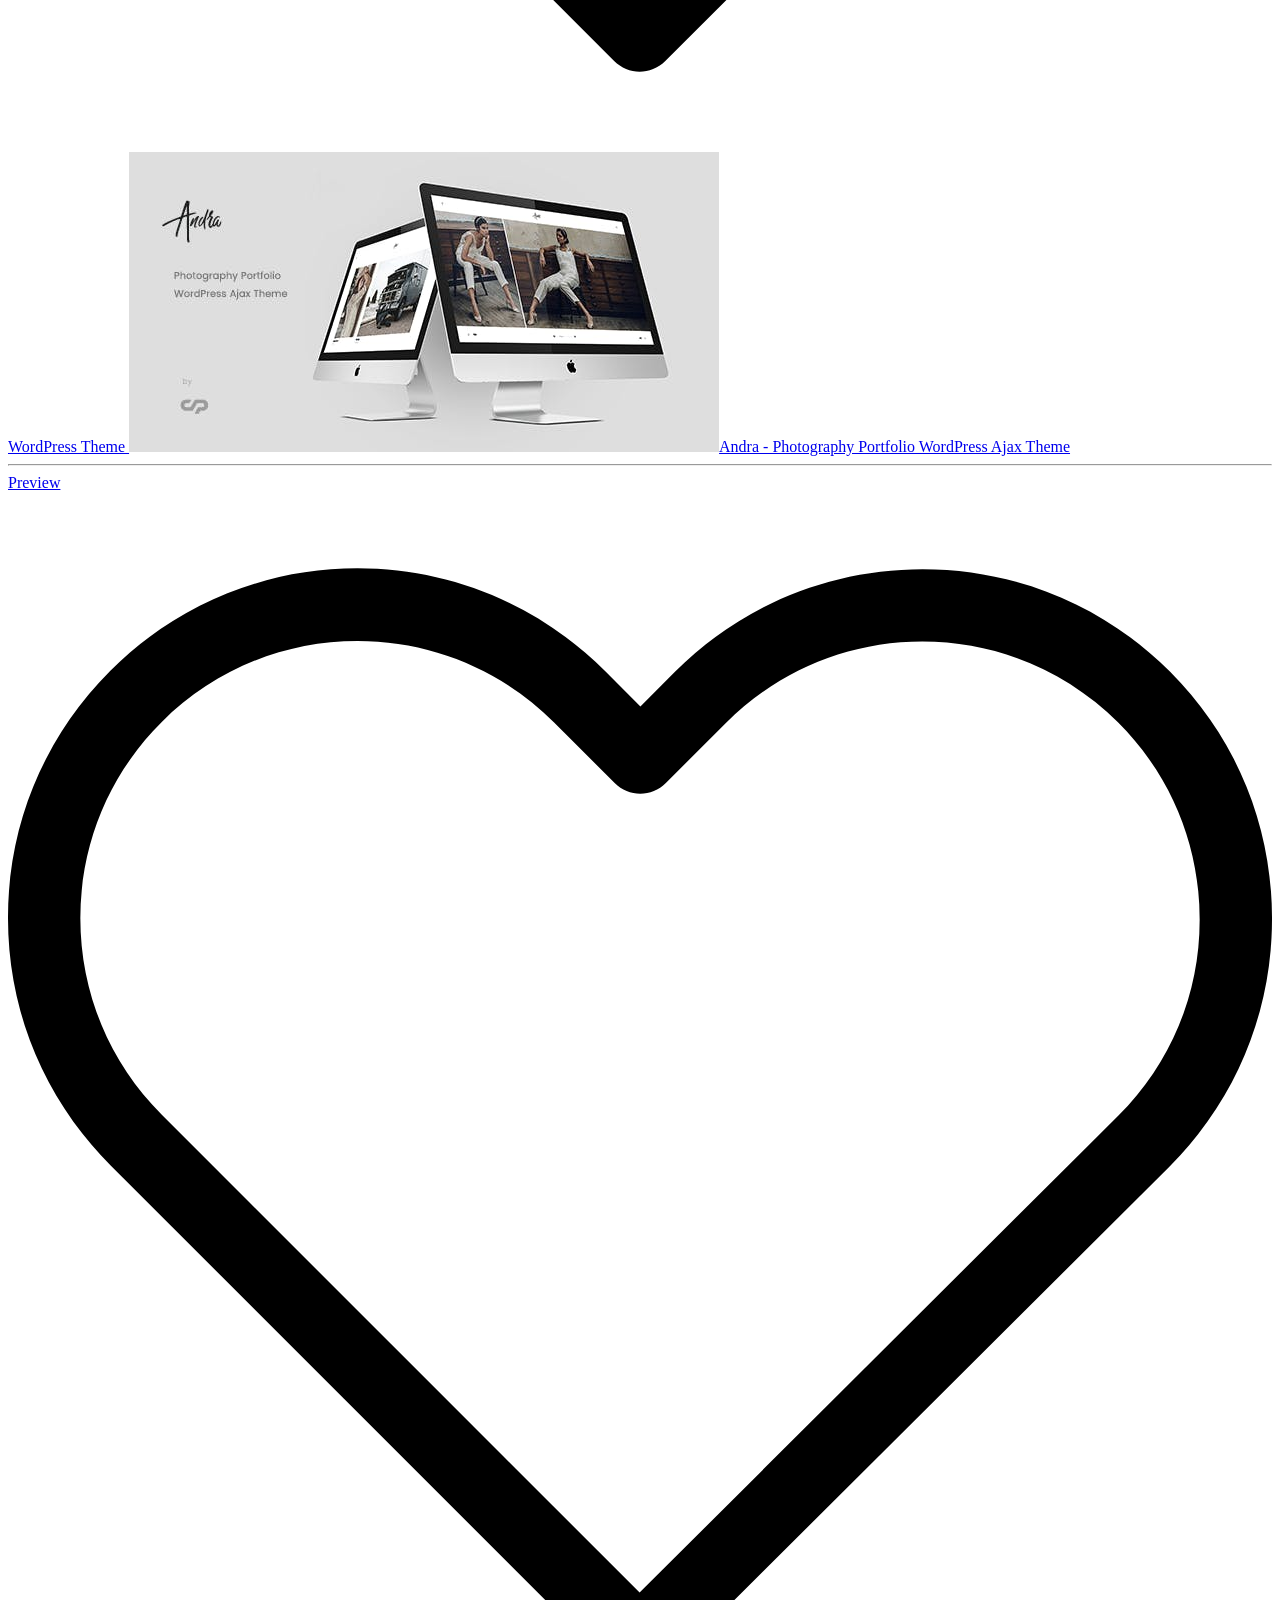
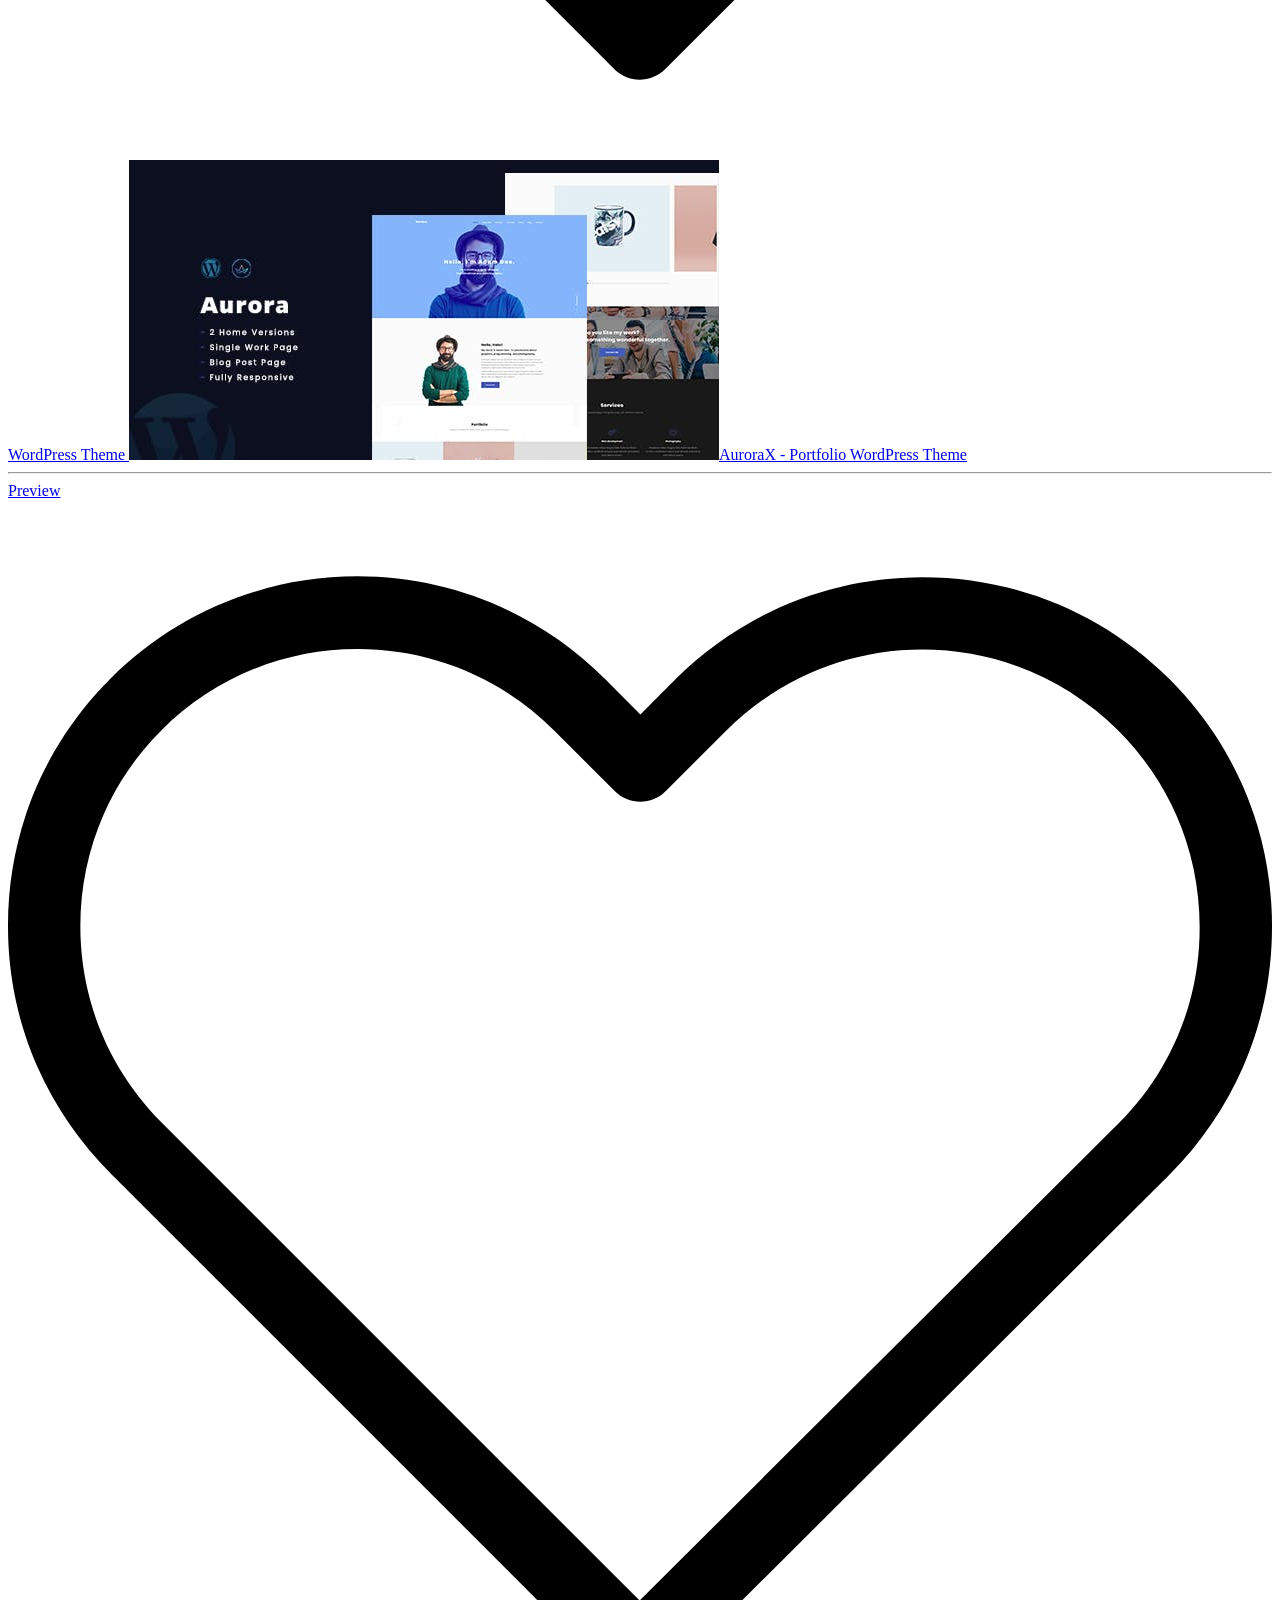
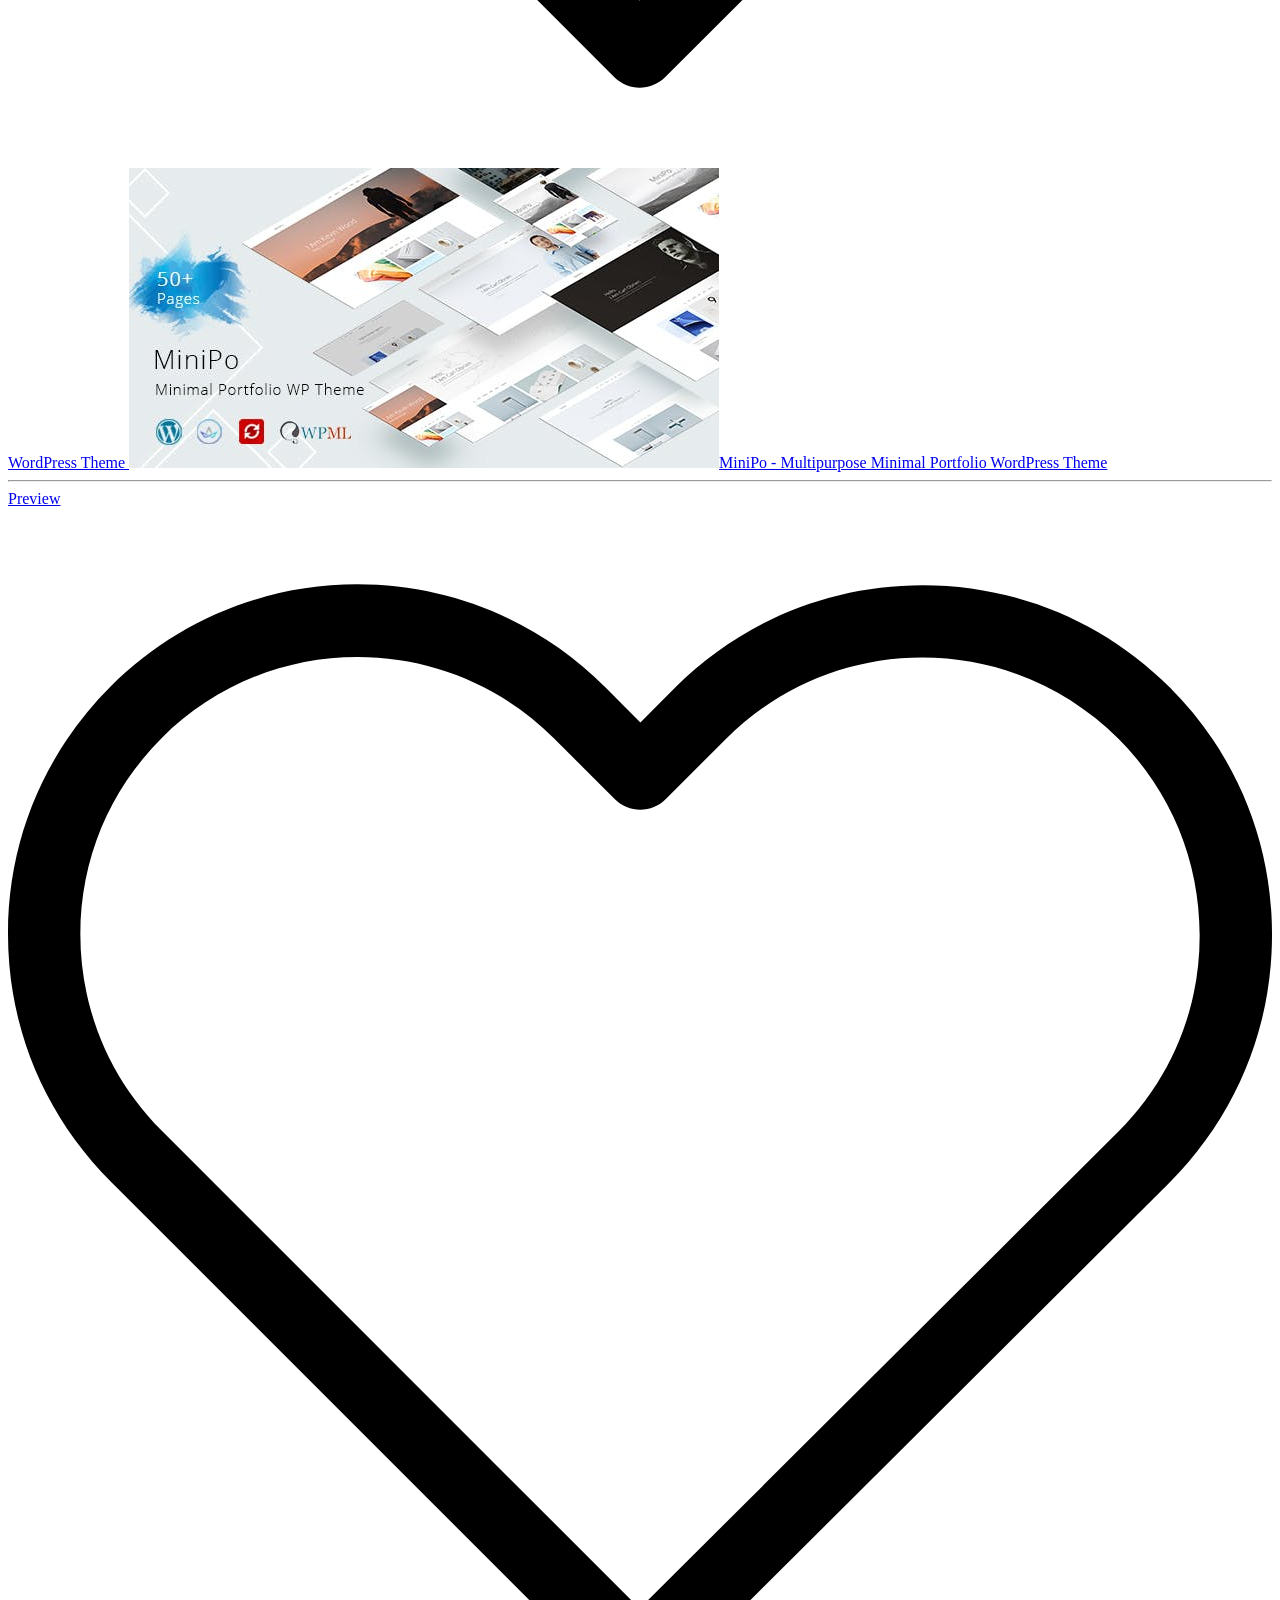
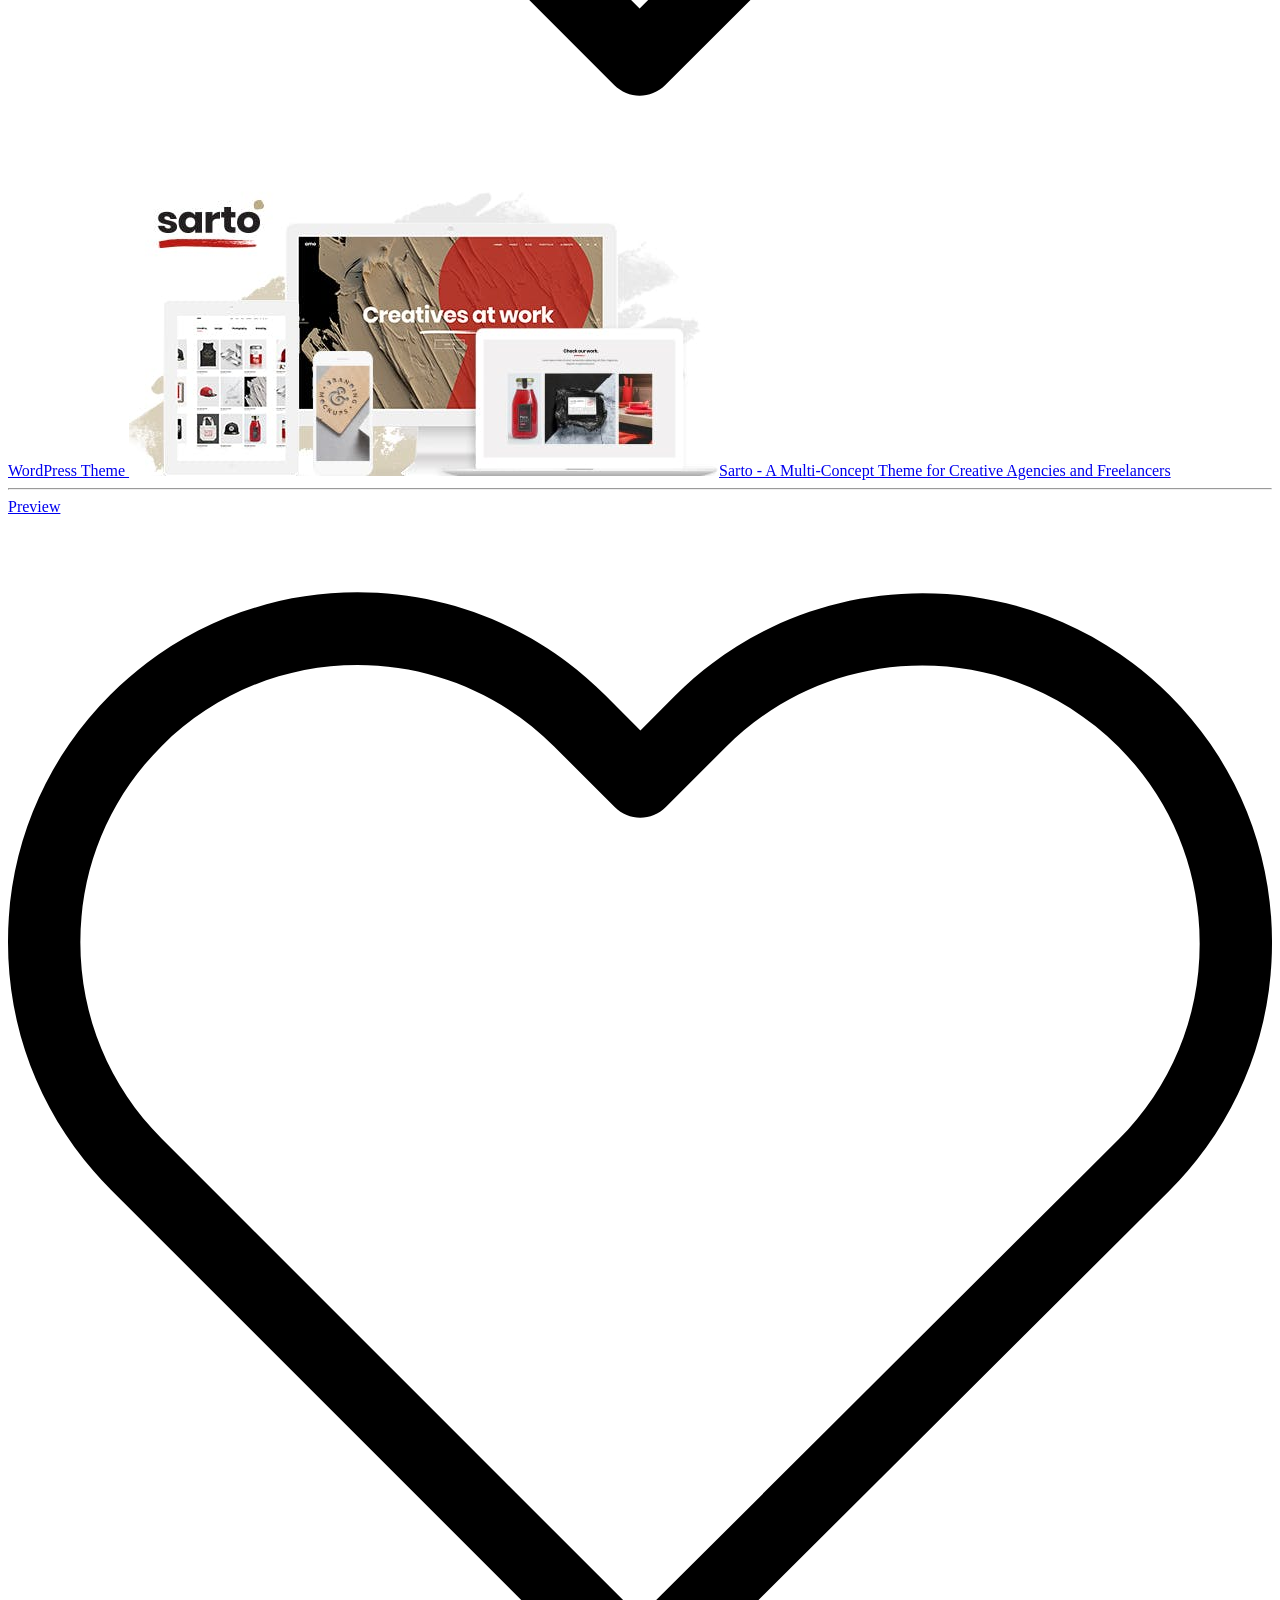
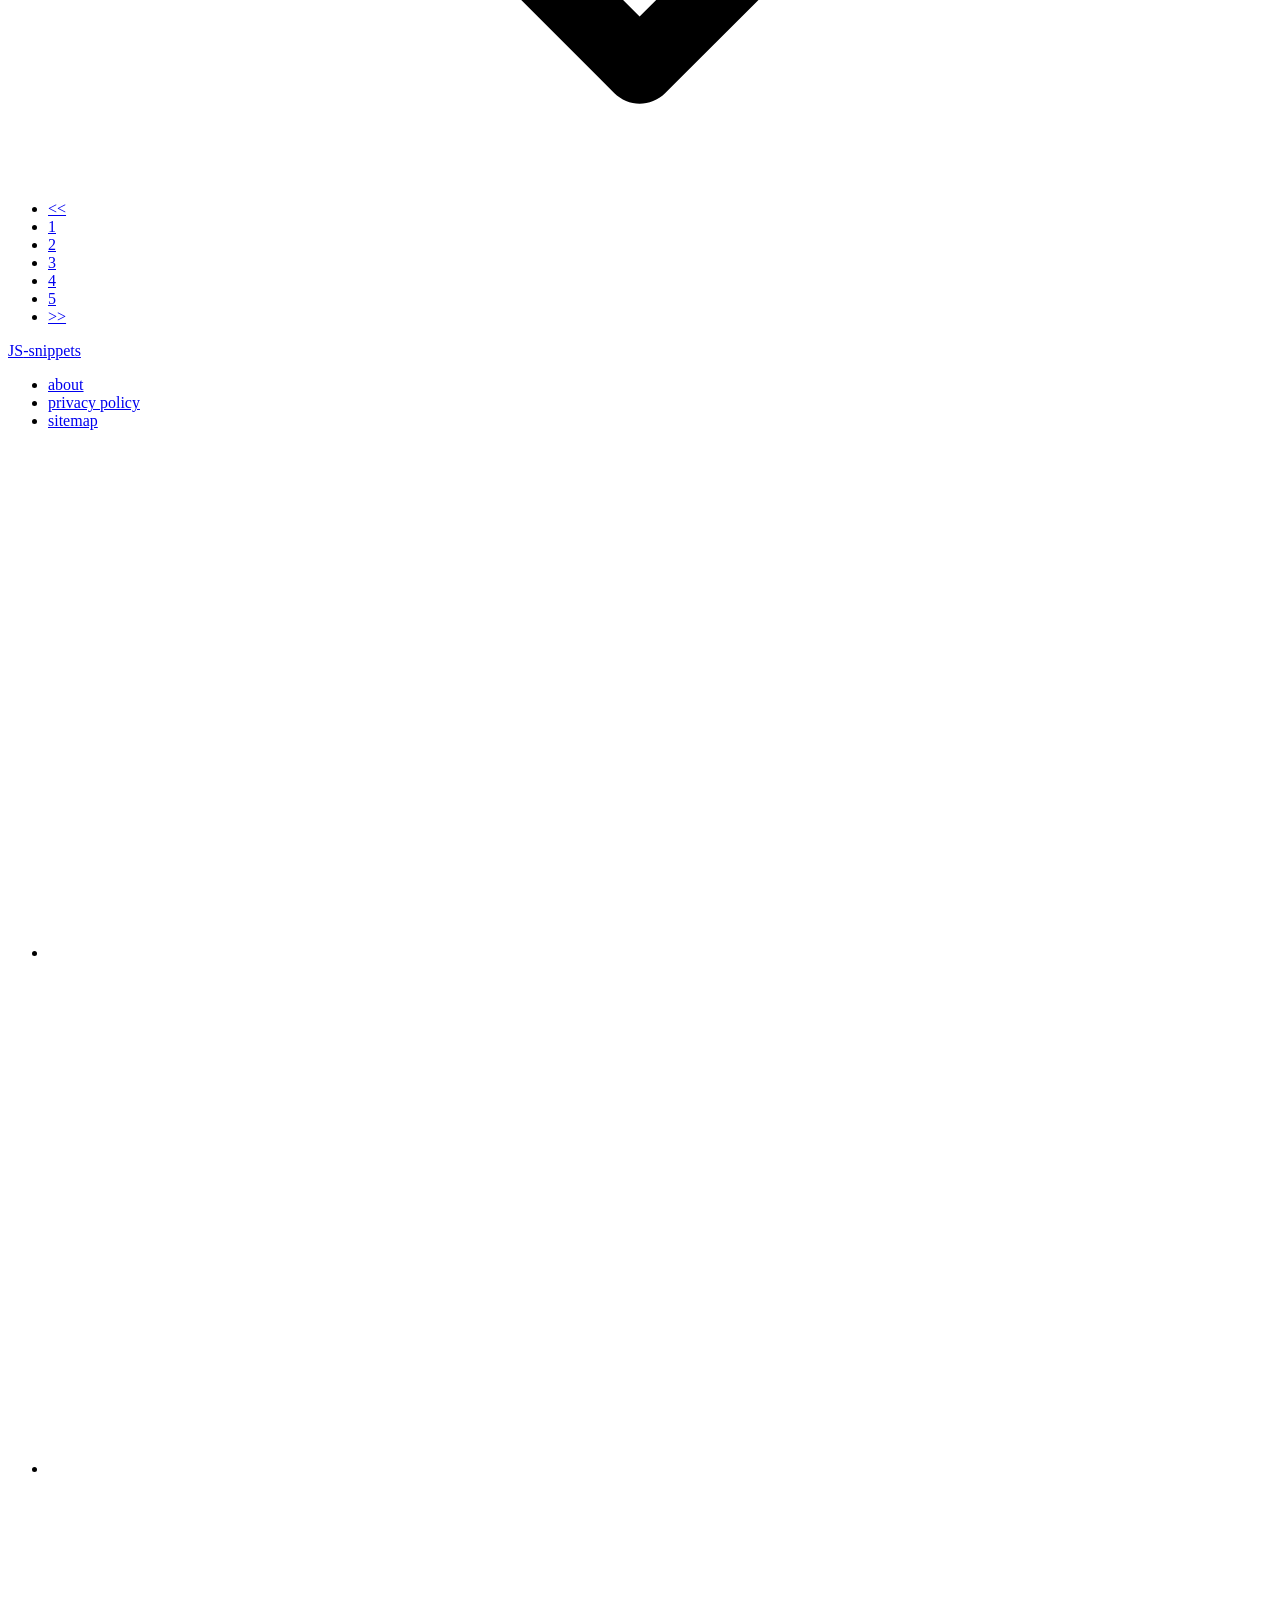
==== commit 00b5cbd4: "fixed" ====
--- a/dev/index.html
+++ b/dev/index.html
@@ -20,9 +20,9 @@
       <!-- container-->
       <div class="container">
         <ul class="navigation">
-          <li><a href="#" title="">444</a></li>
-          <li><a href="#" title="">444</a></li>
-          <li><a href="#" title="">444</a></li>
+          <li><a href="#" title="">Item</a></li>
+          <li><a href="#" title="">Item</a></li>
+          <li><a href="#" title="">Item</a></li>
         </ul>
       </div>
     </nav>
@@ -70,8 +70,8 @@
       </div>
       <!-- content-->
       <div class="container posts">
-        <div class="pagination">
-          <ul>
+        <div class="container">
+          <ul class="pagination">
             <li><a href="#" title=""><<</a></li>
             <li><a href="#" title="">1</a></li>
             <li><a href="#" title="">2</a></li>
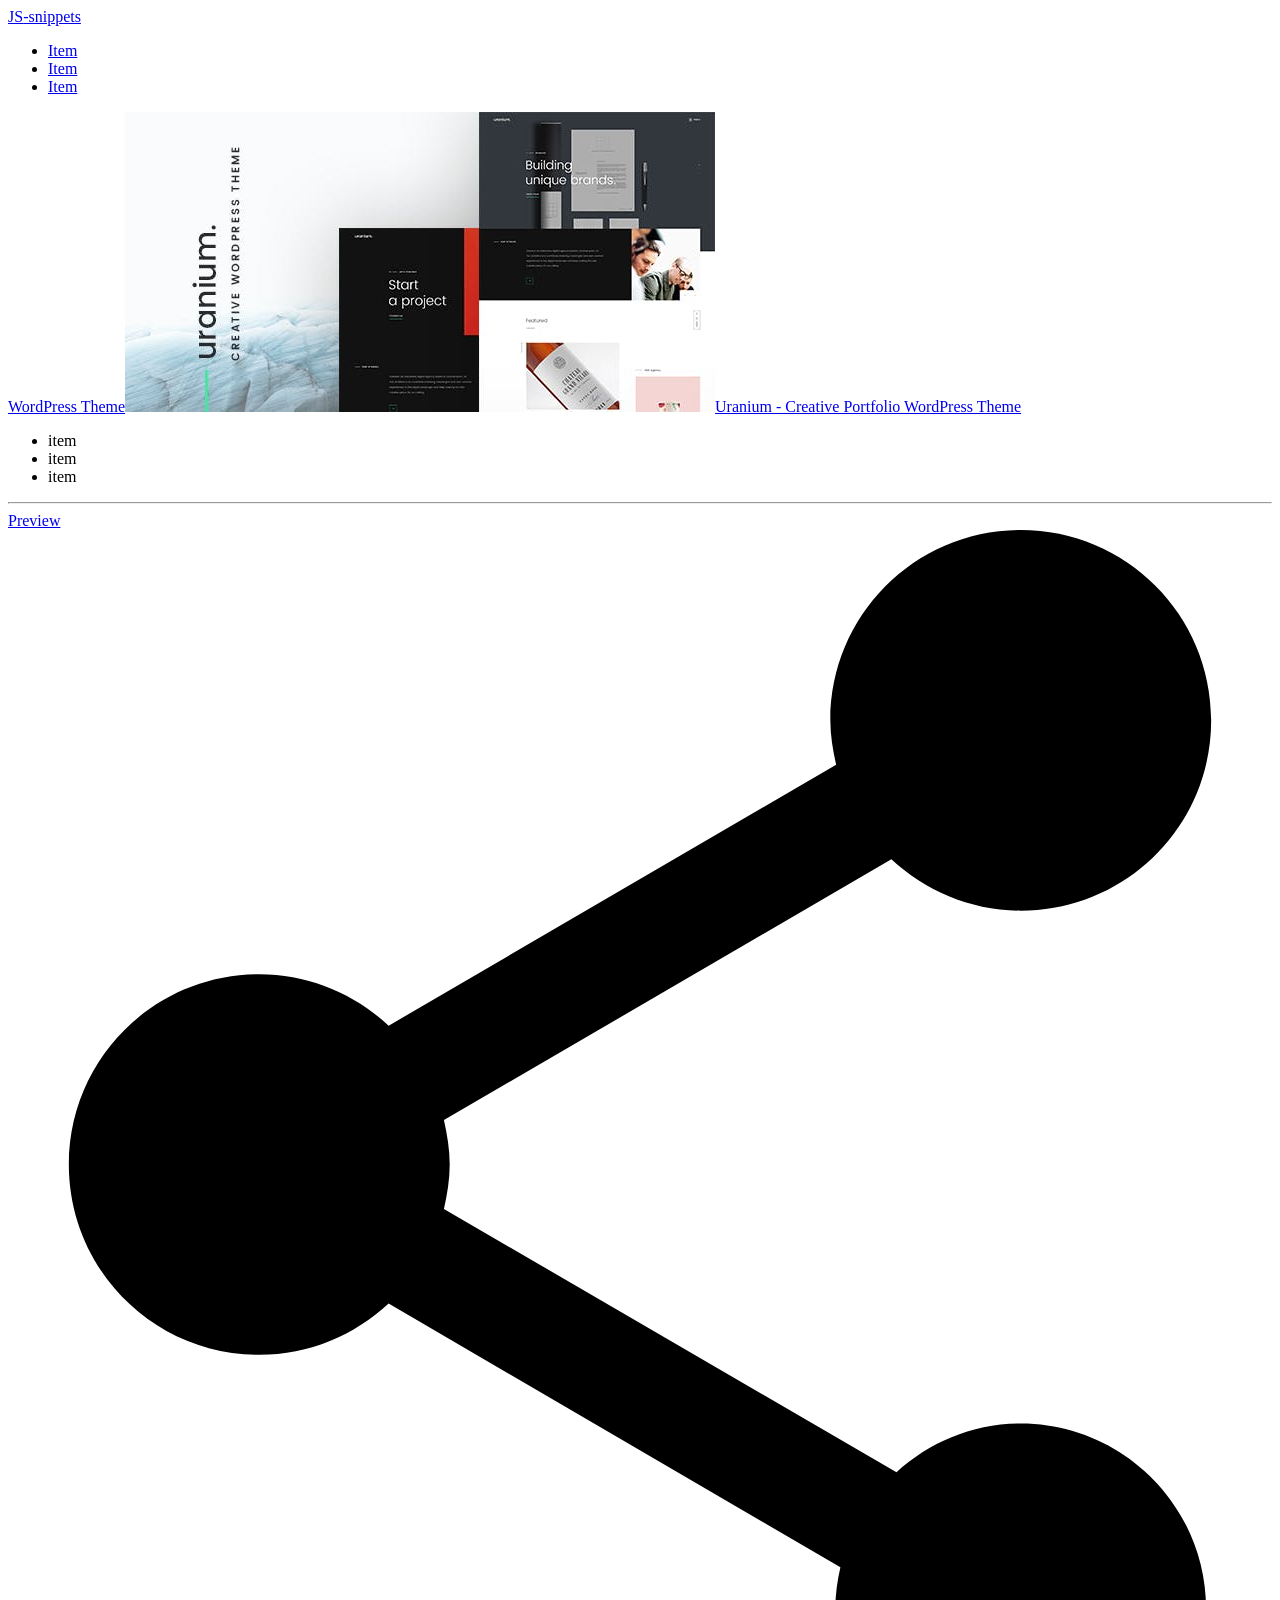
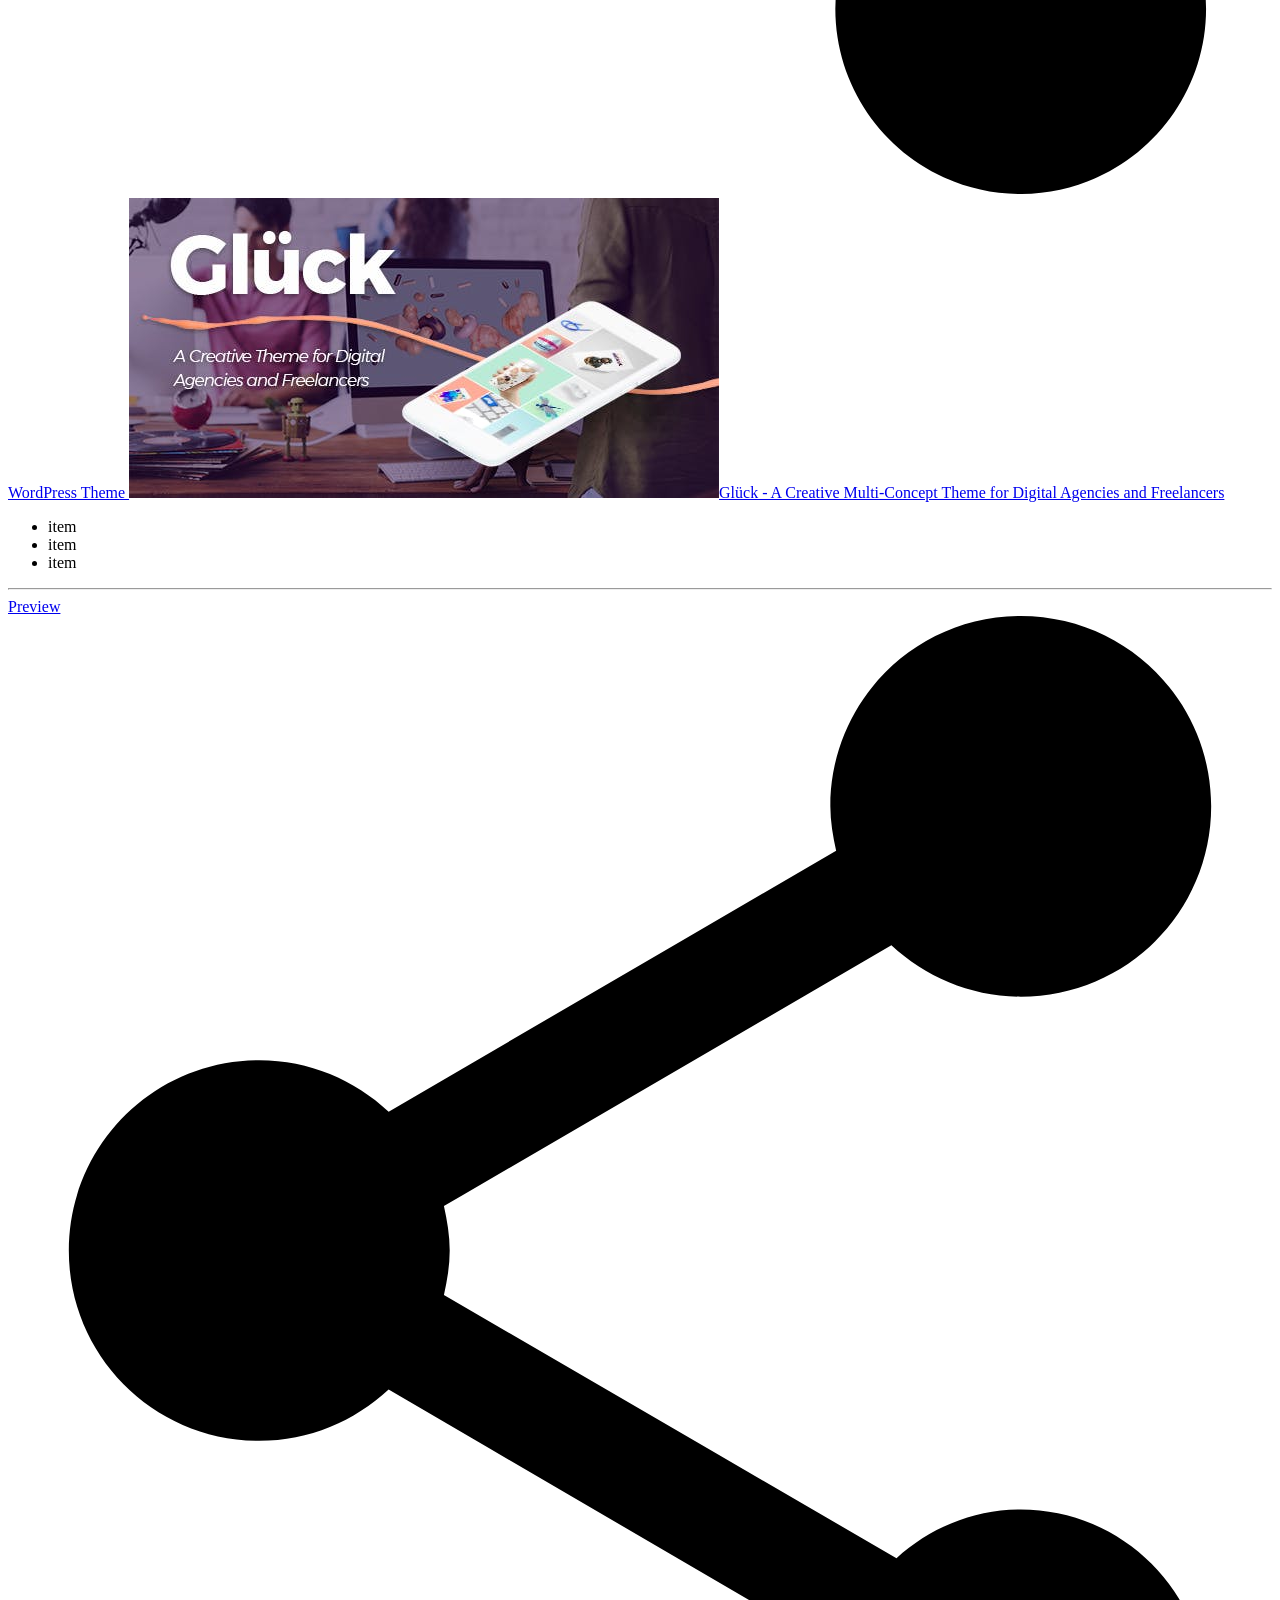
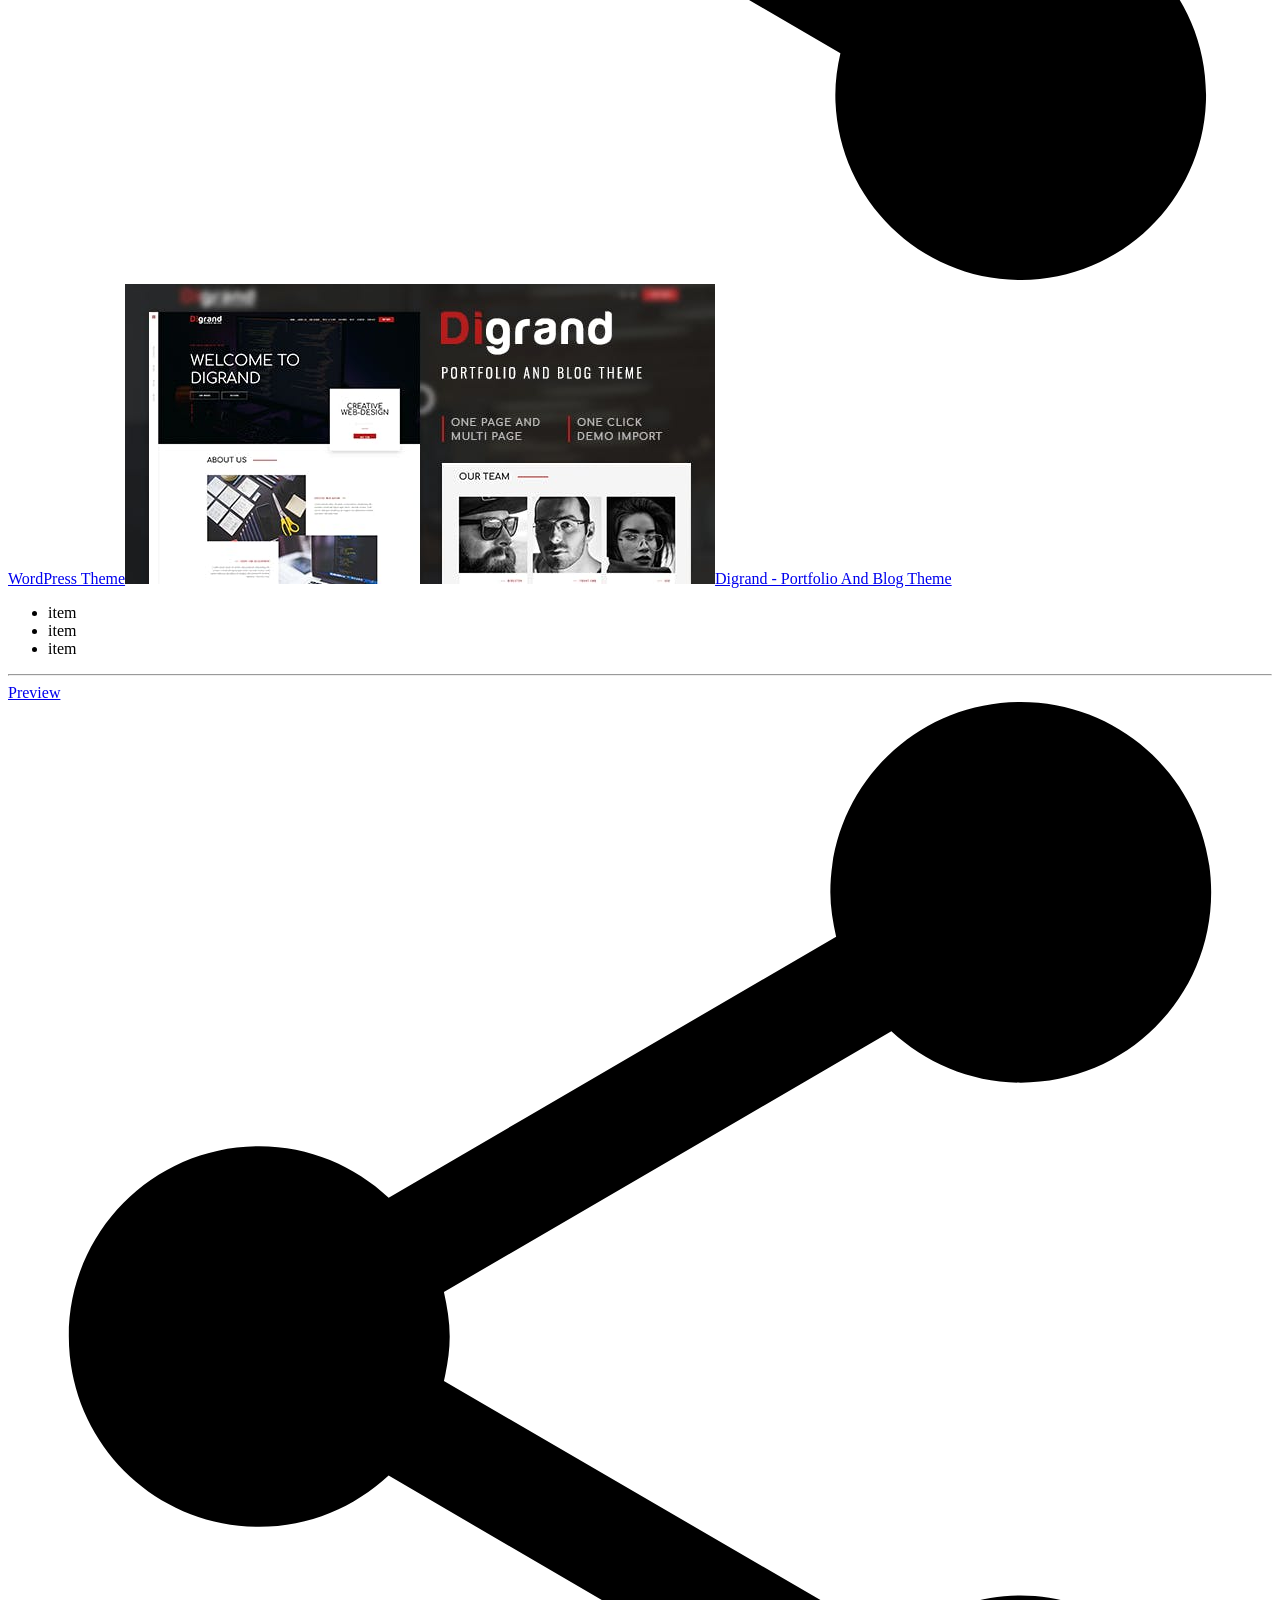
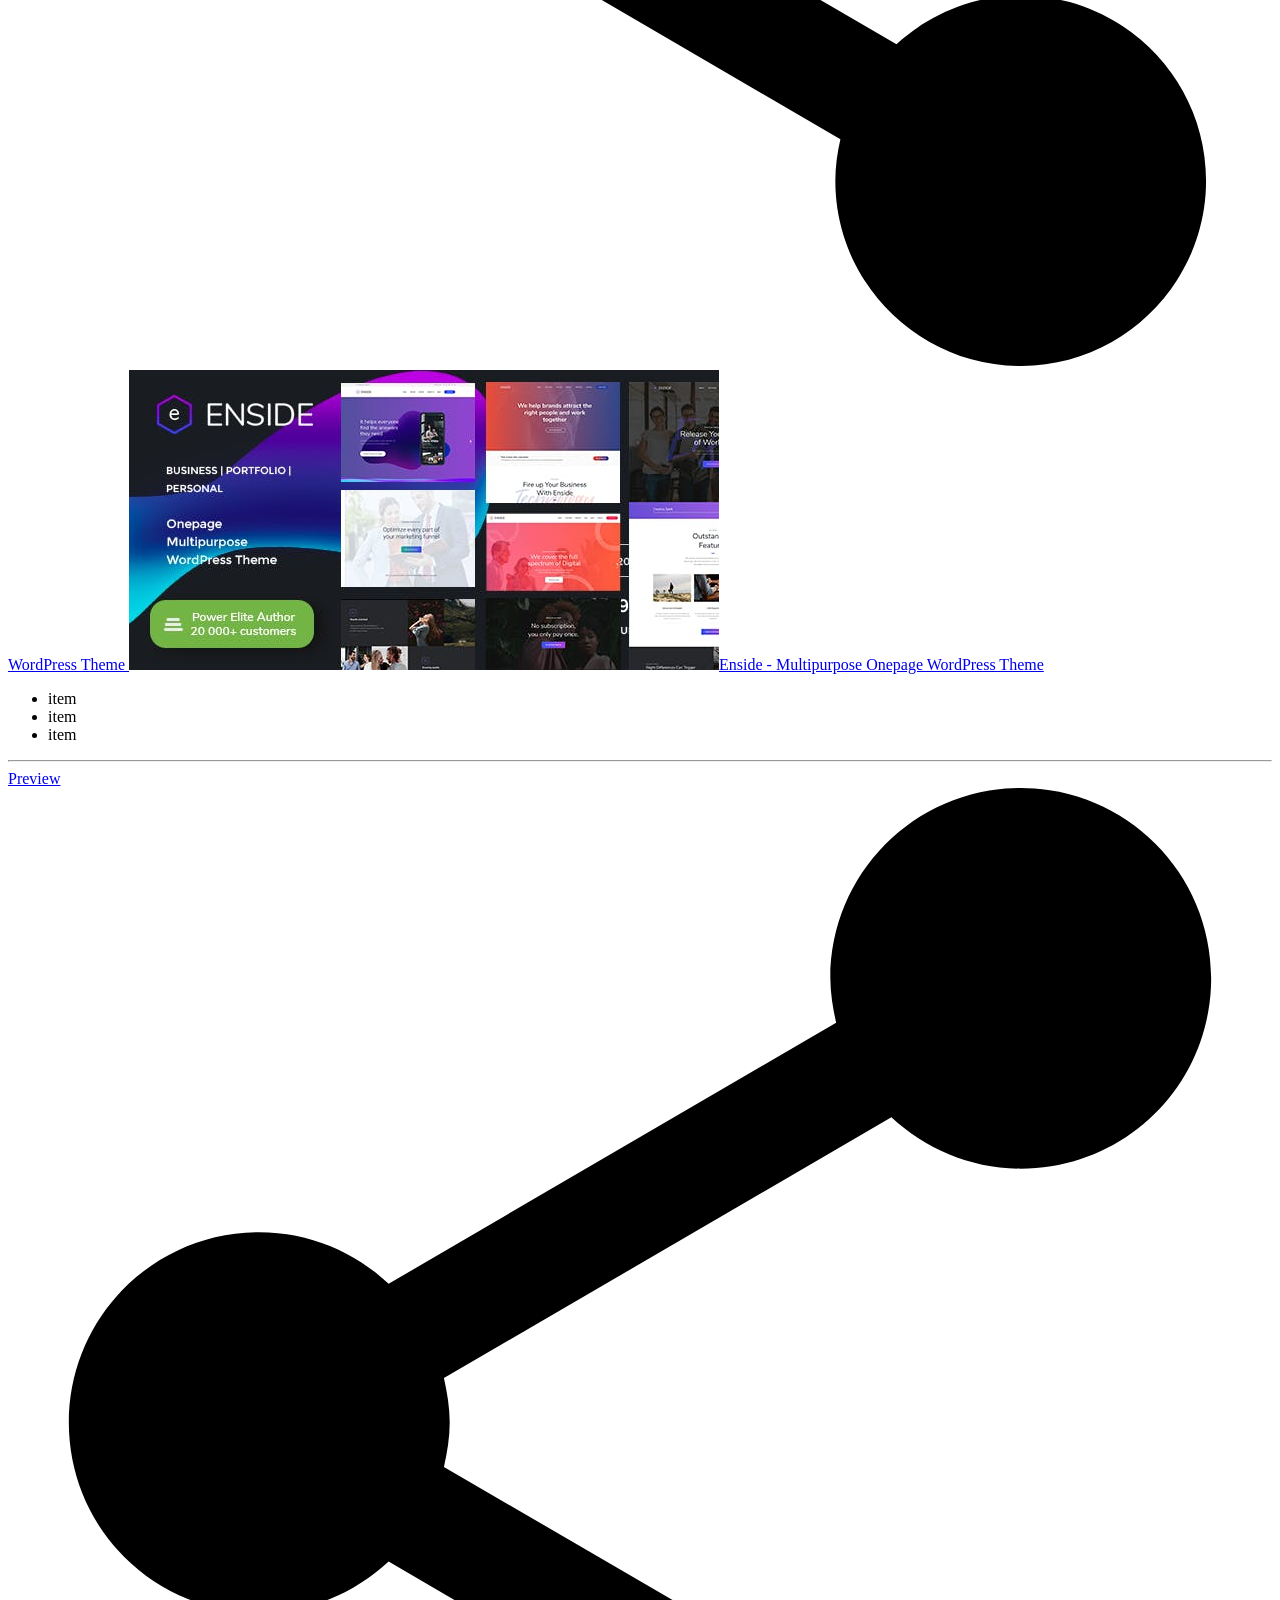
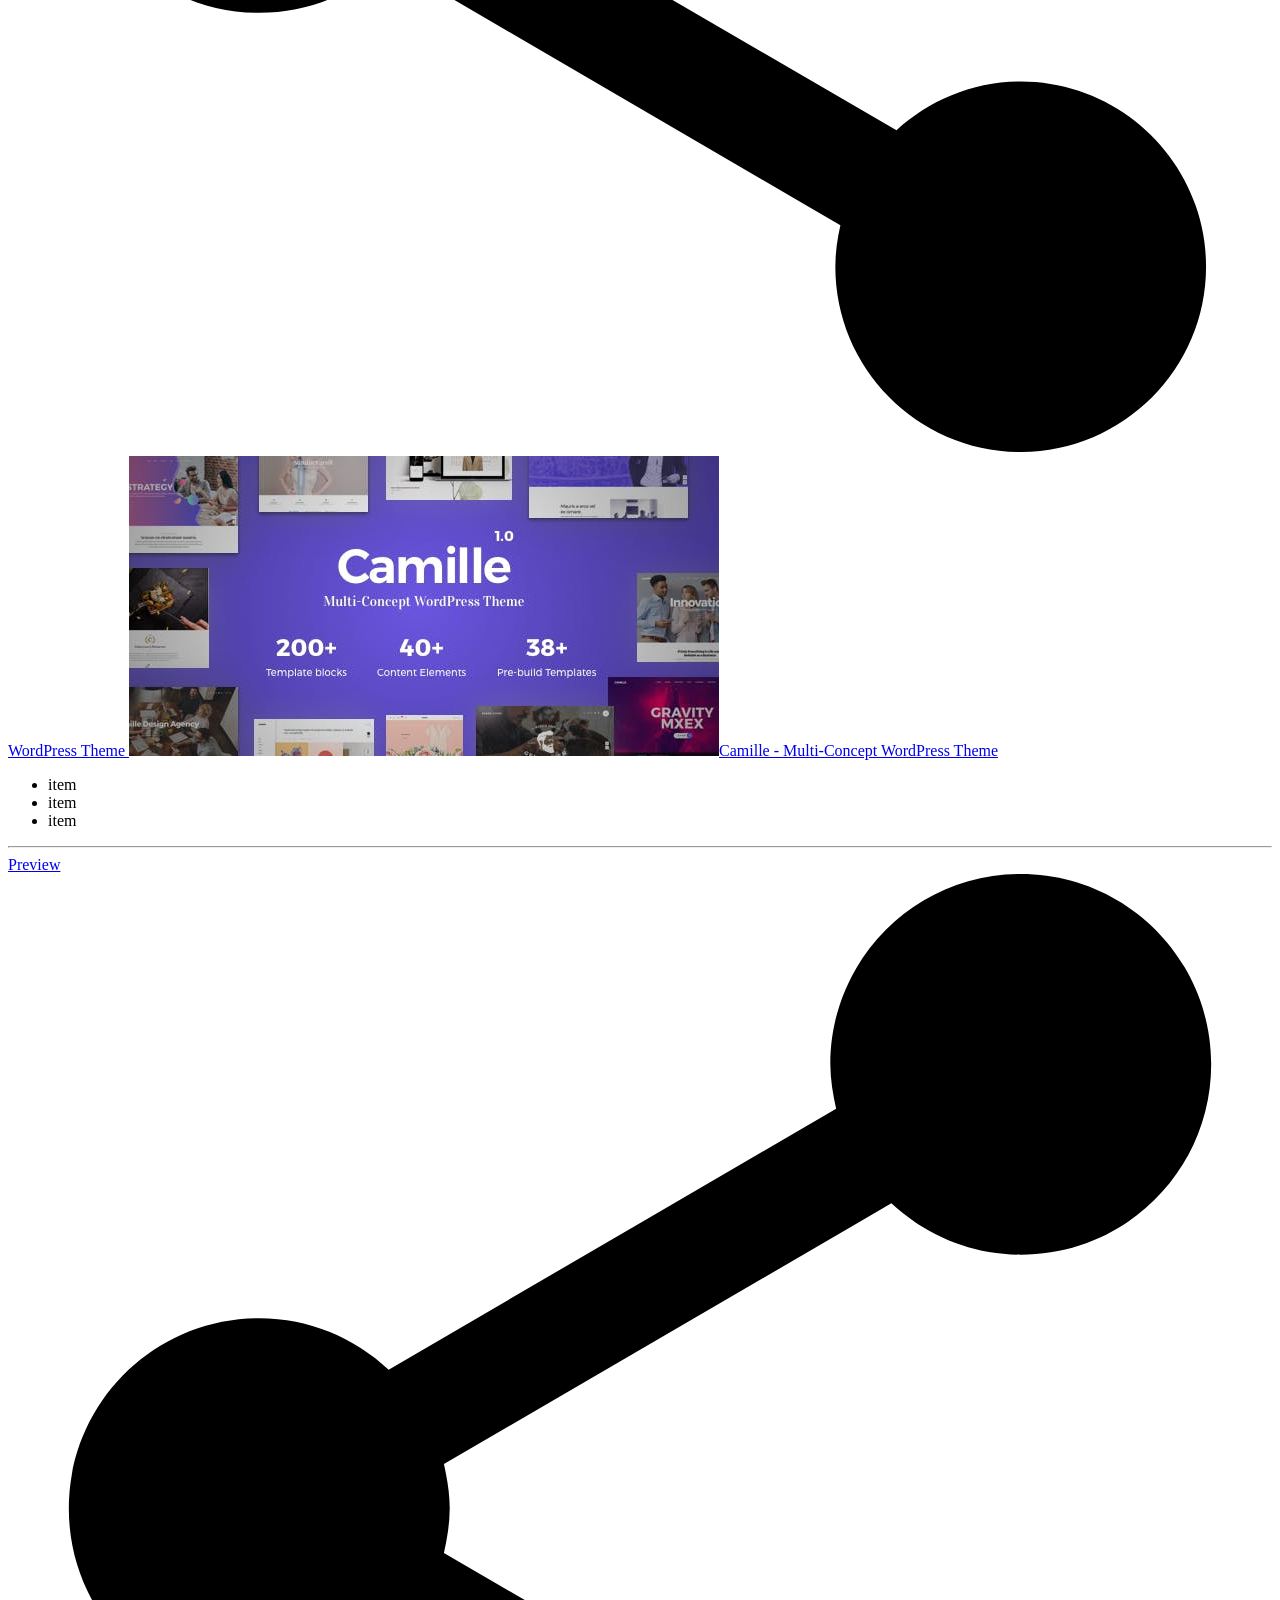
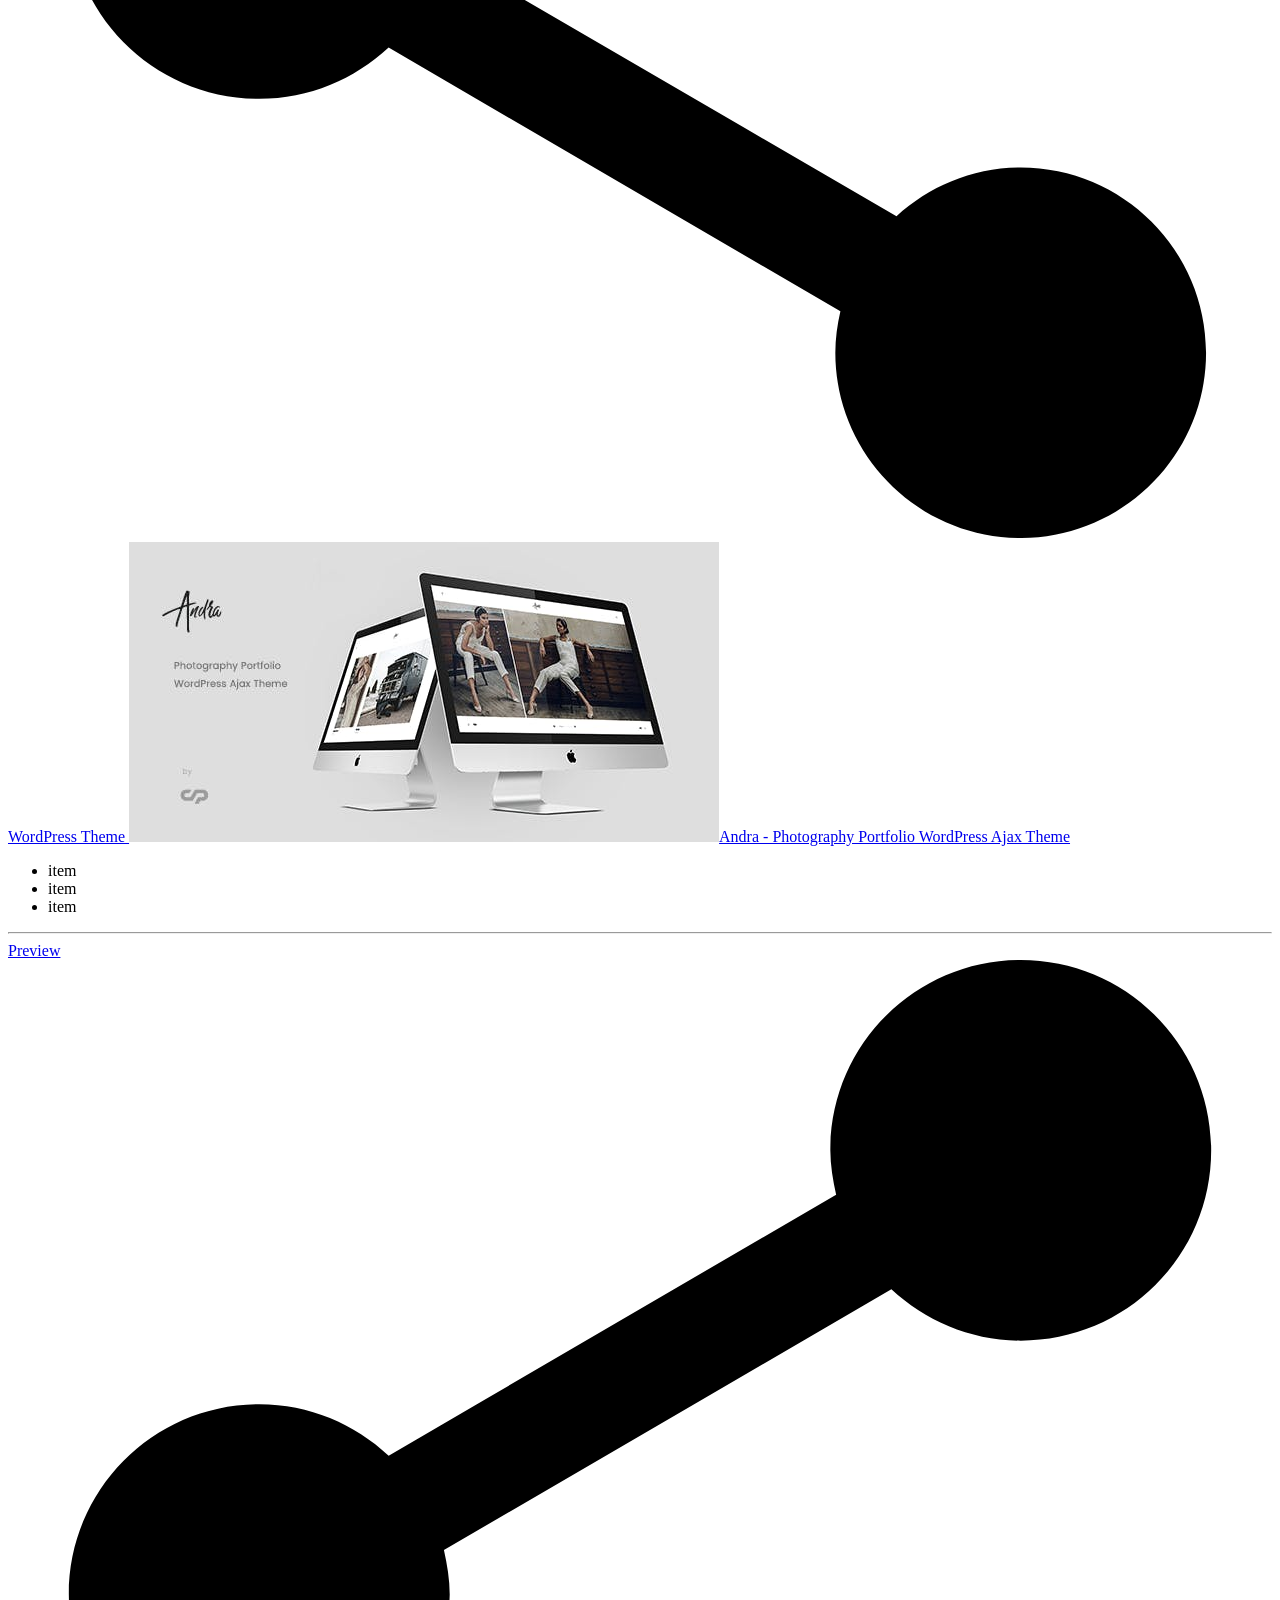
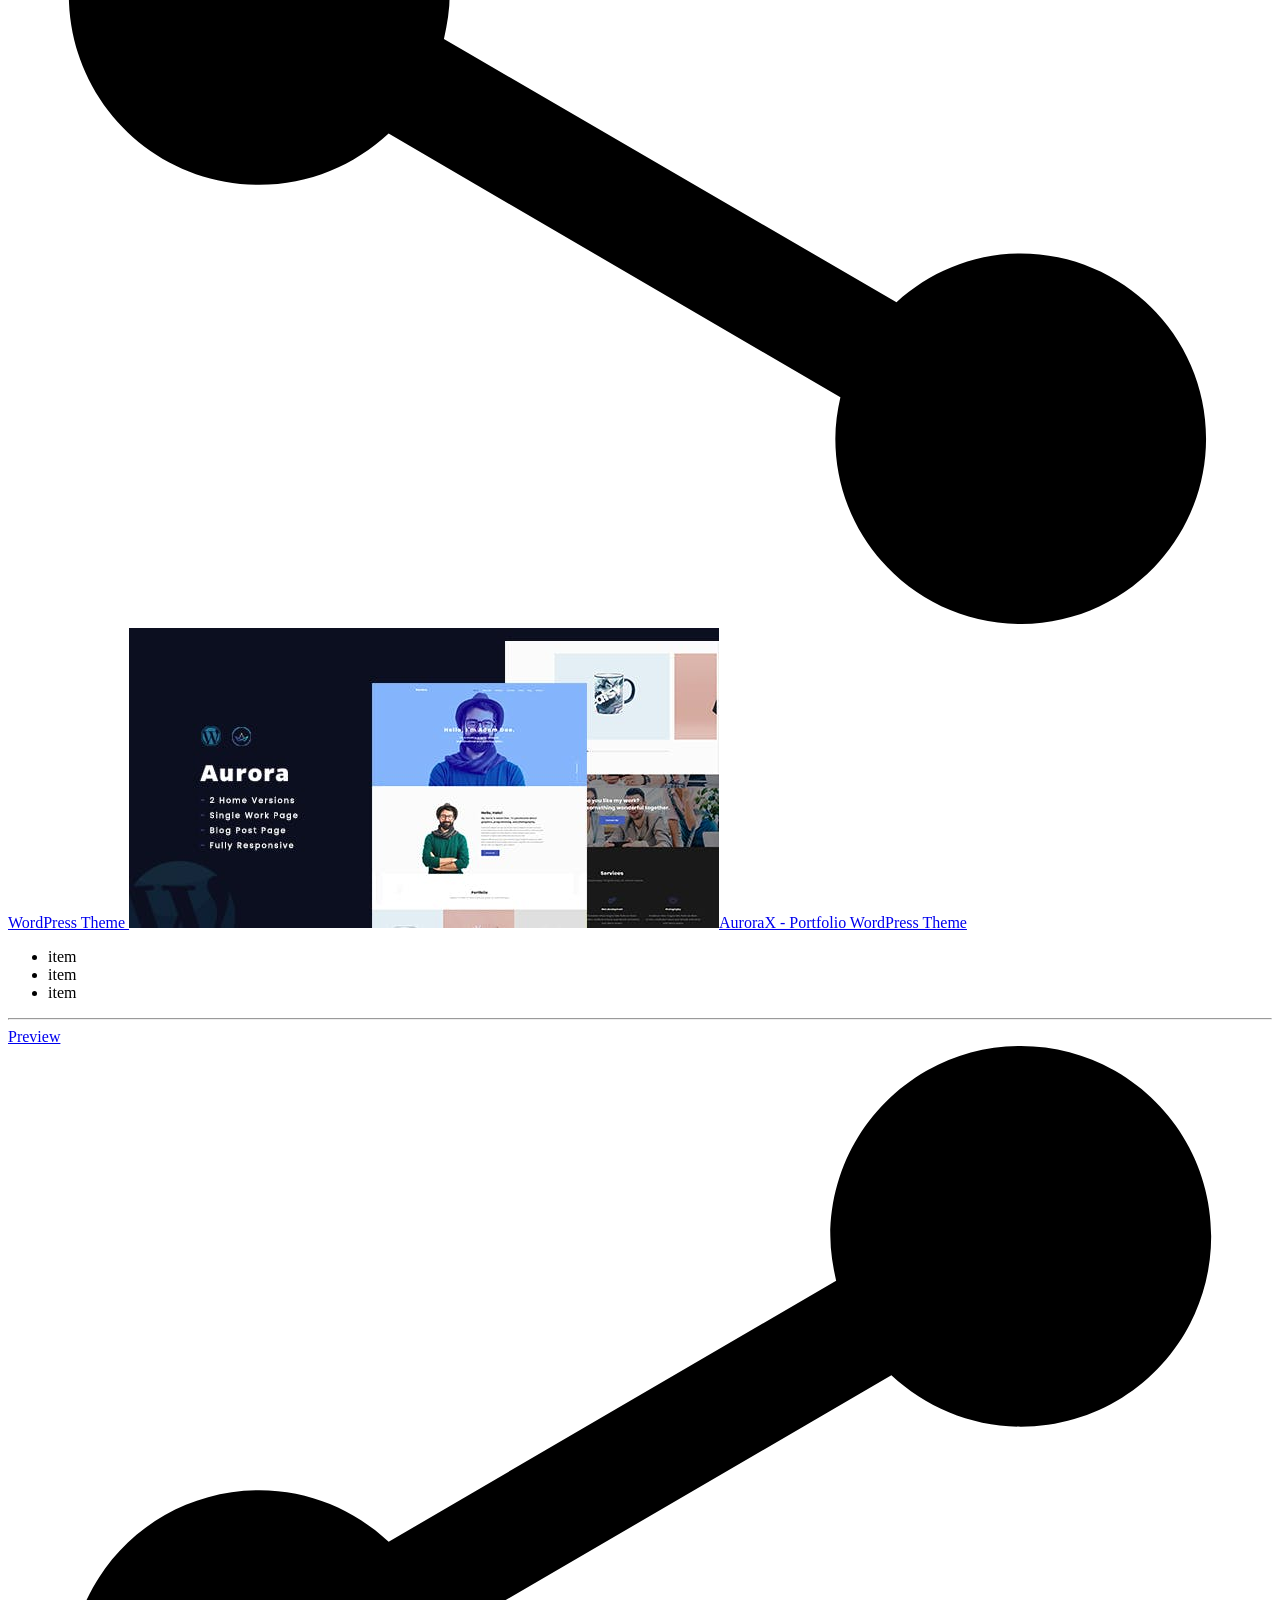
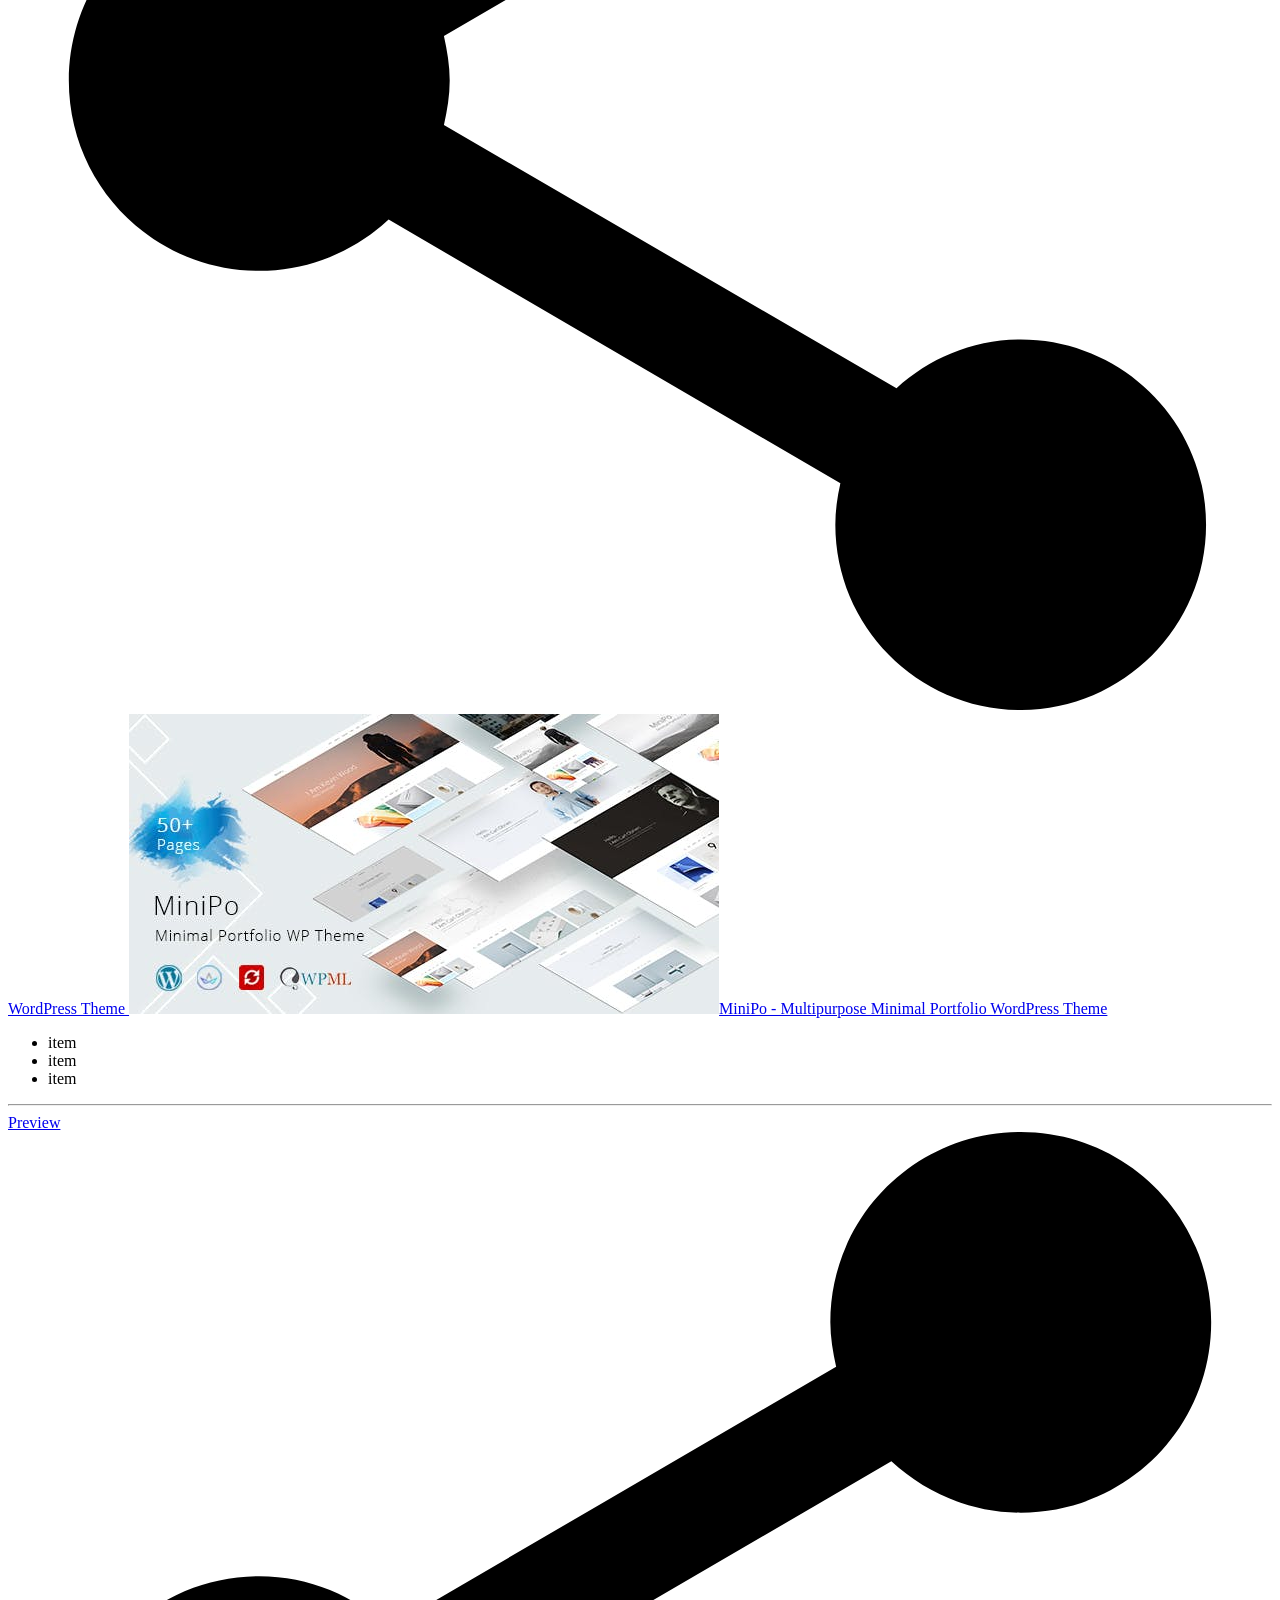
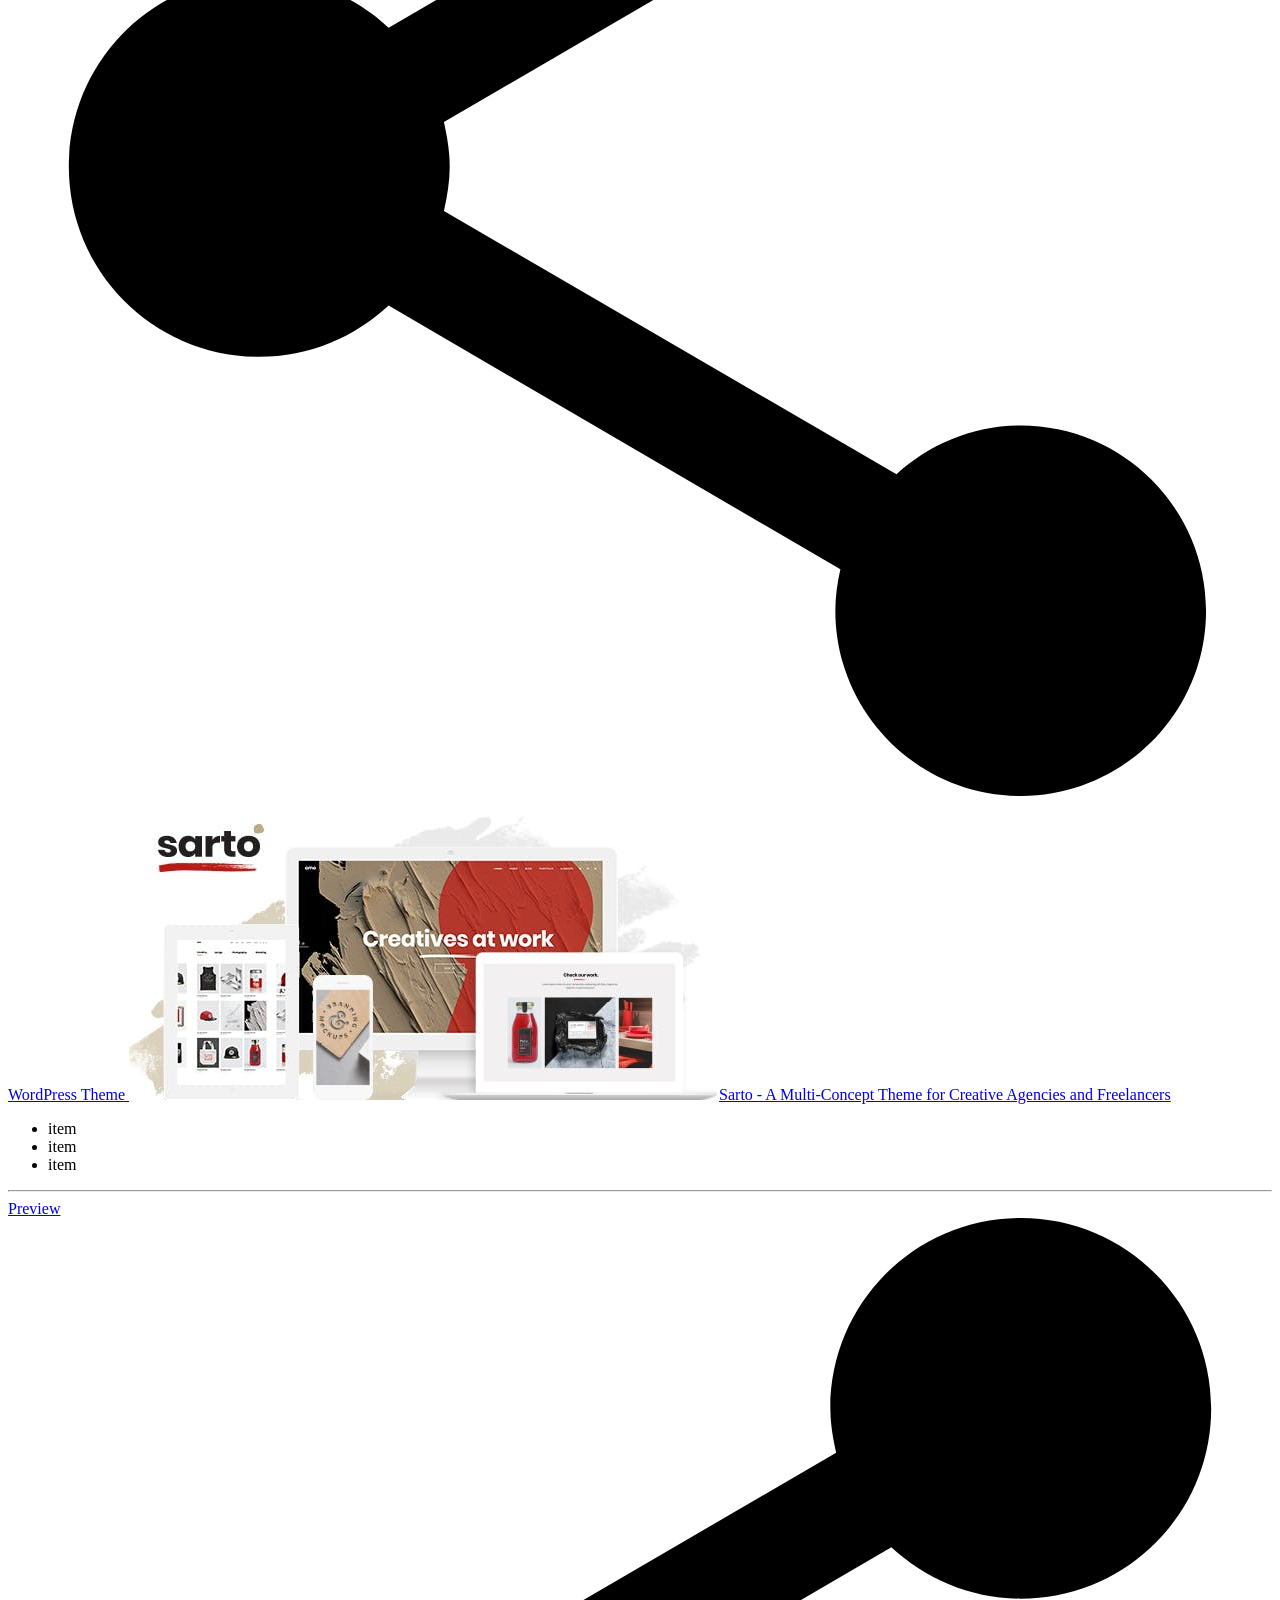
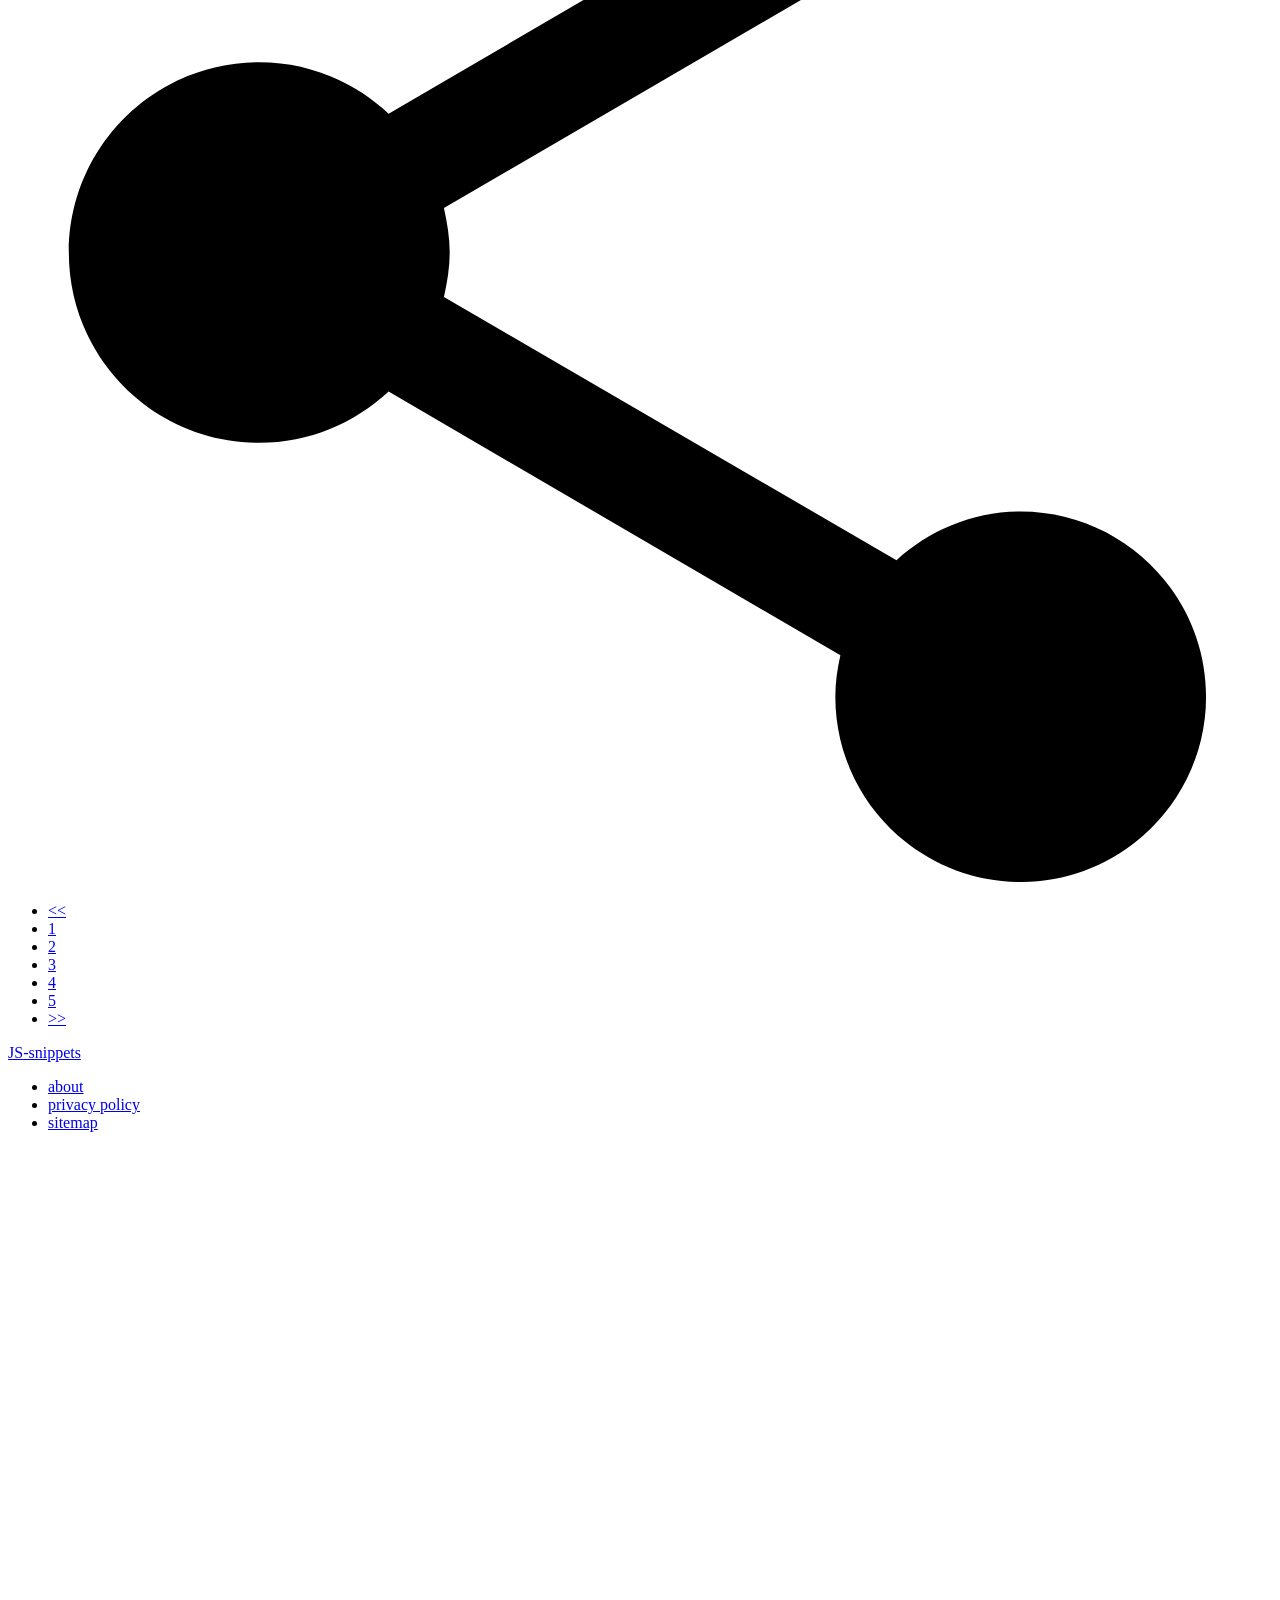
==== commit a45ae2a7: "fixed" ====
--- a/dev/index.html
+++ b/dev/index.html
@@ -33,39 +33,102 @@
       <div class="container posts">
         <!-- post-->
         <article role="post"><a class="icon-tag" href="#" title="">WordPress Theme</a><a class="posts__preview" href="#" title=""><img src="./img/previews/preview-1.jpg" alt="@@"></a><a class="posts__title" href="#" title="">Uranium - Creative Portfolio WordPress Theme</a>
-          <hr><a class="button posts__button-preview" href="#" title="">Preview</a><a class="icon-heart" href="#" title=""><img src="img/heart.svg" alt=""></a>
+          <ul>
+            <li>item</li>
+            <li>item</li>
+            <li>item</li>
+          </ul>
+          <div class="posts__detail">                       
+            <hr><a class="button posts__button-preview" href="#" title="">Preview</a><a class="icon-heart" href="#" title=""><img src="img/share.svg" alt=""></a>
+          </div>
         </article>
         <!-- post-->
         <article role="post"><a class="icon-tag" href="#" title="">WordPress Theme        </a><a class="posts__preview" href="#" title=""><img src="./img/previews/preview-2.jpg" alt="@@"></a><a class="posts__title" href="#" title="">Glück - A Creative Multi-Concept Theme for Digital Agencies and Freelancers</a>
-          <hr><a class="button posts__button-preview" href="#" title="">Preview</a><a class="icon-heart" href="#" title=""><img src="img/heart.svg" alt=""></a>
+          <ul>
+            <li>item</li>
+            <li>item</li>
+            <li>item</li>
+          </ul>
+          <div class="posts__detail">                       
+            <hr><a class="button posts__button-preview" href="#" title="">Preview</a><a class="icon-heart" href="#" title=""><img src="img/share.svg" alt=""></a>
+          </div>
         </article>
         <!-- post-->
         <article role="post"><a class="icon-tag" href="#" title="">WordPress Theme</a><a class="posts__preview" href="#" title=""><img src="./img/previews/preview-3.jpg" alt="@@"></a><a class="posts__title" href="#" title="">Digrand - Portfolio And Blog Theme</a>
-          <hr><a class="button posts__button-preview" href="#" title="">Preview</a><a class="icon-heart" href="#" title=""><img src="img/heart.svg" alt=""></a>
+          <ul>
+            <li>item</li>
+            <li>item</li>
+            <li>item</li>
+          </ul>
+          <div class="posts__detail">                       
+            <hr><a class="button posts__button-preview" href="#" title="">Preview</a><a class="icon-heart" href="#" title=""><img src="img/share.svg" alt=""></a>
+          </div>
         </article>
         <!-- post-->
         <article role="post"><a class="icon-tag" href="#" title="">WordPress Theme        </a><a class="posts__preview" href="#" title=""><img src="./img/previews/preview-4.jpg" alt="@@"></a><a class="posts__title" href="#" title="">Enside - Multipurpose Onepage WordPress Theme</a>
-          <hr><a class="button posts__button-preview" href="#" title="">Preview</a><a class="icon-heart" href="#" title=""><img src="img/heart.svg" alt=""></a>
+          <ul>
+            <li>item</li>
+            <li>item</li>
+            <li>item</li>
+          </ul>
+          <div class="posts__detail">                       
+            <hr><a class="button posts__button-preview" href="#" title="">Preview</a><a class="icon-heart" href="#" title=""><img src="img/share.svg" alt=""></a>
+          </div>
         </article>
         <!-- post-->
         <article role="post"><a class="icon-tag" href="#" title="">WordPress Theme        </a><a class="posts__preview" href="#" title=""><img src="./img/previews/preview-5.jpg" alt="@@"></a><a class="posts__title" href="#" title="">Camille - Multi-Concept WordPress Theme</a>
-          <hr><a class="button posts__button-preview" href="#" title="">Preview</a><a class="icon-heart" href="#" title=""><img src="img/heart.svg" alt=""></a>
+          <ul>
+            <li>item</li>
+            <li>item</li>
+            <li>item</li>
+          </ul>
+          <div class="posts__detail">                       
+            <hr><a class="button posts__button-preview" href="#" title="">Preview</a><a class="icon-heart" href="#" title=""><img src="img/share.svg" alt=""></a>
+          </div>
         </article>
         <!-- post-->
         <article role="post"><a class="icon-tag" href="#" title="">WordPress Theme        </a><a class="posts__preview" href="#" title=""><img src="./img/previews/preview-6.jpg" alt="@@"></a><a class="posts__title" href="#" title="">Andra - Photography Portfolio WordPress Ajax Theme            </a>
-          <hr><a class="button posts__button-preview" href="#" title="">Preview</a><a class="icon-heart" href="#" title=""><img src="img/heart.svg" alt=""></a>
+          <ul>
+            <li>item</li>
+            <li>item</li>
+            <li>item</li>
+          </ul>
+          <div class="posts__detail">                       
+            <hr><a class="button posts__button-preview" href="#" title="">Preview</a><a class="icon-heart" href="#" title=""><img src="img/share.svg" alt=""></a>
+          </div>
         </article>
         <!-- post-->
         <article role="post"><a class="icon-tag" href="#" title="">WordPress Theme        </a><a class="posts__preview" href="#" title=""><img src="./img/previews/preview-7.jpg" alt="@@"></a><a class="posts__title" href="#" title="">AuroraX - Portfolio WordPress Theme</a>
-          <hr><a class="button posts__button-preview" href="#" title="">Preview</a><a class="icon-heart" href="#" title=""><img src="img/heart.svg" alt=""></a>
+          <ul>
+            <li>item</li>
+            <li>item</li>
+            <li>item</li>
+          </ul>
+          <div class="posts__detail">                       
+            <hr><a class="button posts__button-preview" href="#" title="">Preview</a><a class="icon-heart" href="#" title=""><img src="img/share.svg" alt=""></a>
+          </div>
         </article>
         <!-- post-->
         <article role="post"><a class="icon-tag" href="#" title="">WordPress Theme        </a><a class="posts__preview" href="#" title=""><img src="./img/previews/preview-8.jpg" alt="@@"></a><a class="posts__title" href="#" title="">MiniPo - Multipurpose Minimal Portfolio WordPress Theme</a>
-          <hr><a class="button posts__button-preview" href="#" title="">Preview</a><a class="icon-heart" href="#" title=""><img src="img/heart.svg" alt=""></a>
+          <ul>
+            <li>item</li>
+            <li>item</li>
+            <li>item</li>
+          </ul>
+          <div class="posts__detail">                       
+            <hr><a class="button posts__button-preview" href="#" title="">Preview</a><a class="icon-heart" href="#" title=""><img src="img/share.svg" alt=""></a>
+          </div>
         </article>
         <!-- post-->
         <article role="post"><a class="icon-tag" href="#" title="">WordPress Theme        </a><a class="posts__preview" href="#" title=""><img src="./img/previews/preview-9.jpg" alt="@@"></a><a class="posts__title" href="#" title="">Sarto - A Multi-Concept Theme for Creative Agencies and Freelancers</a>
-          <hr><a class="button posts__button-preview" href="#" title="">Preview</a><a class="icon-heart" href="#" title=""><img src="img/heart.svg" alt=""></a>
+          <ul>
+            <li>item</li>
+            <li>item</li>
+            <li>item</li>
+          </ul>
+          <div class="posts__detail">                       
+            <hr><a class="button posts__button-preview" href="#" title="">Preview</a><a class="icon-heart" href="#" title=""><img src="img/share.svg" alt=""></a>
+          </div>
         </article>
       </div>
       <!-- content-->
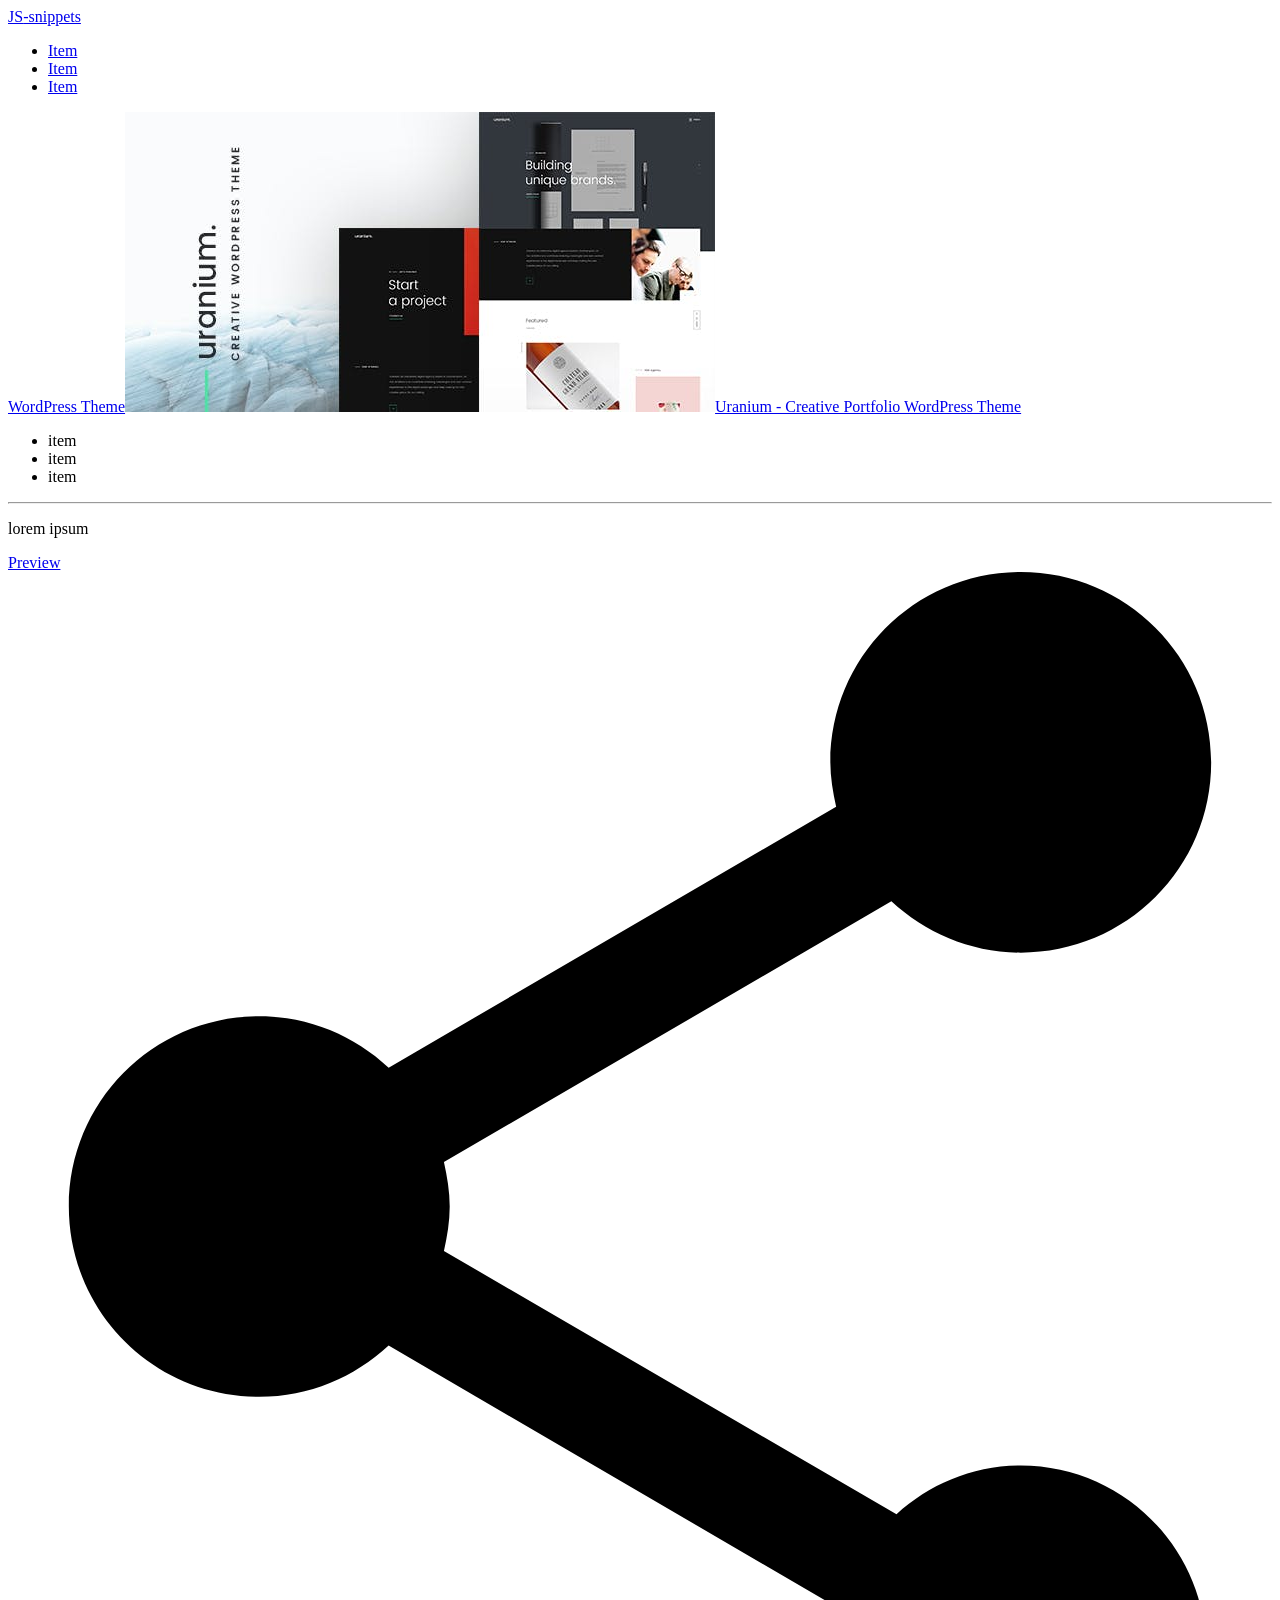
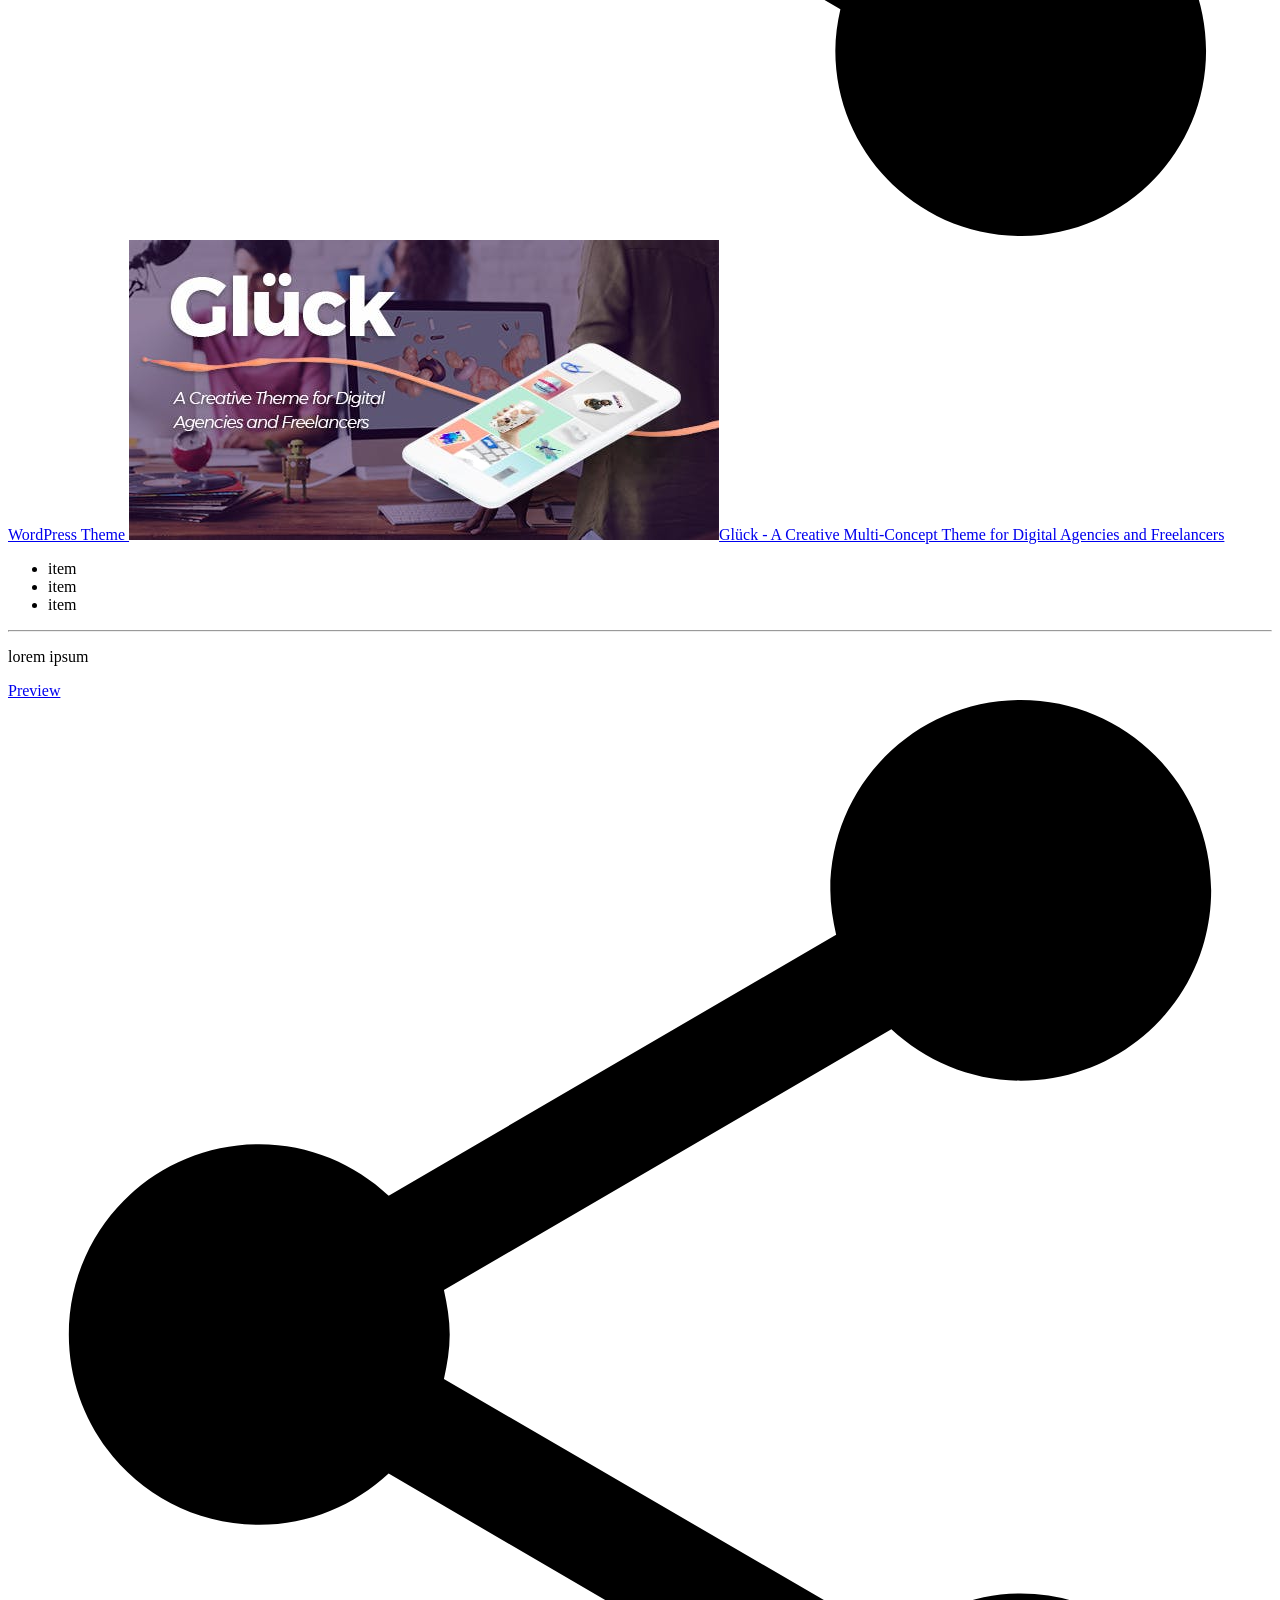
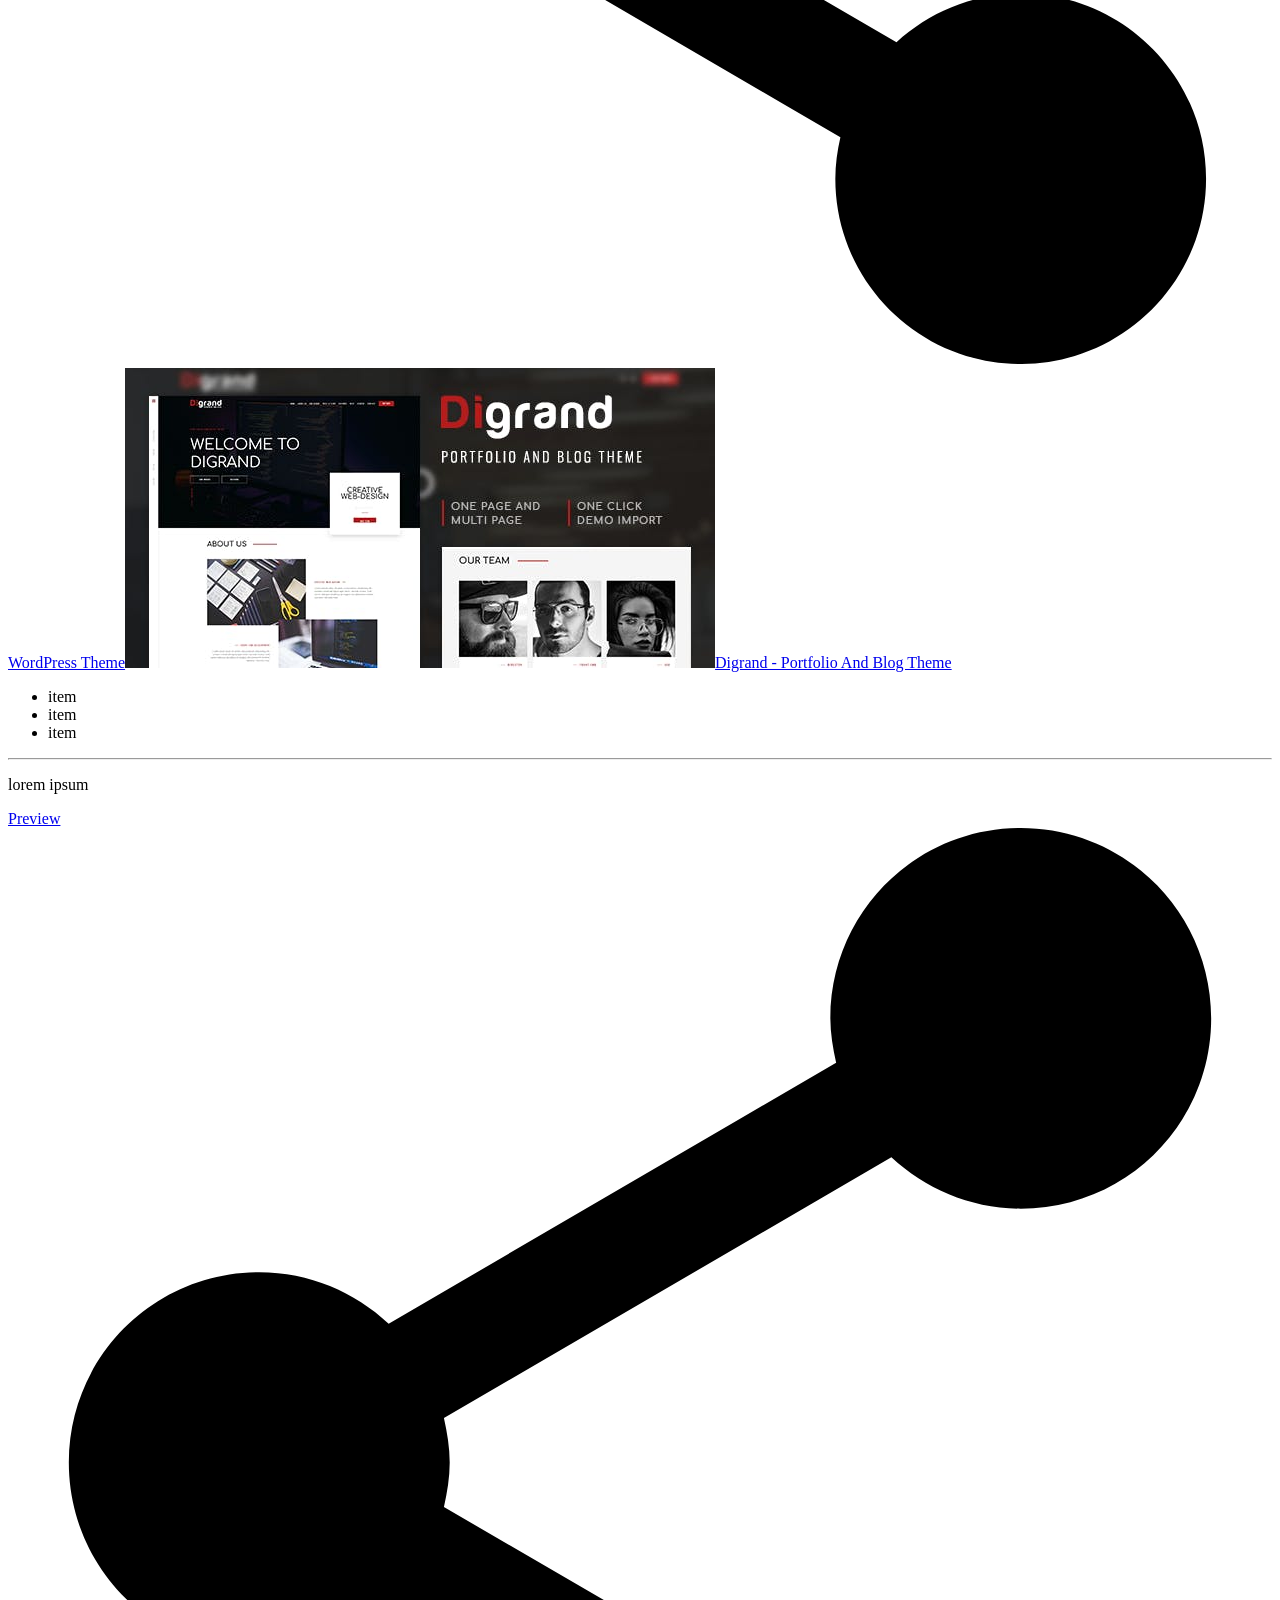
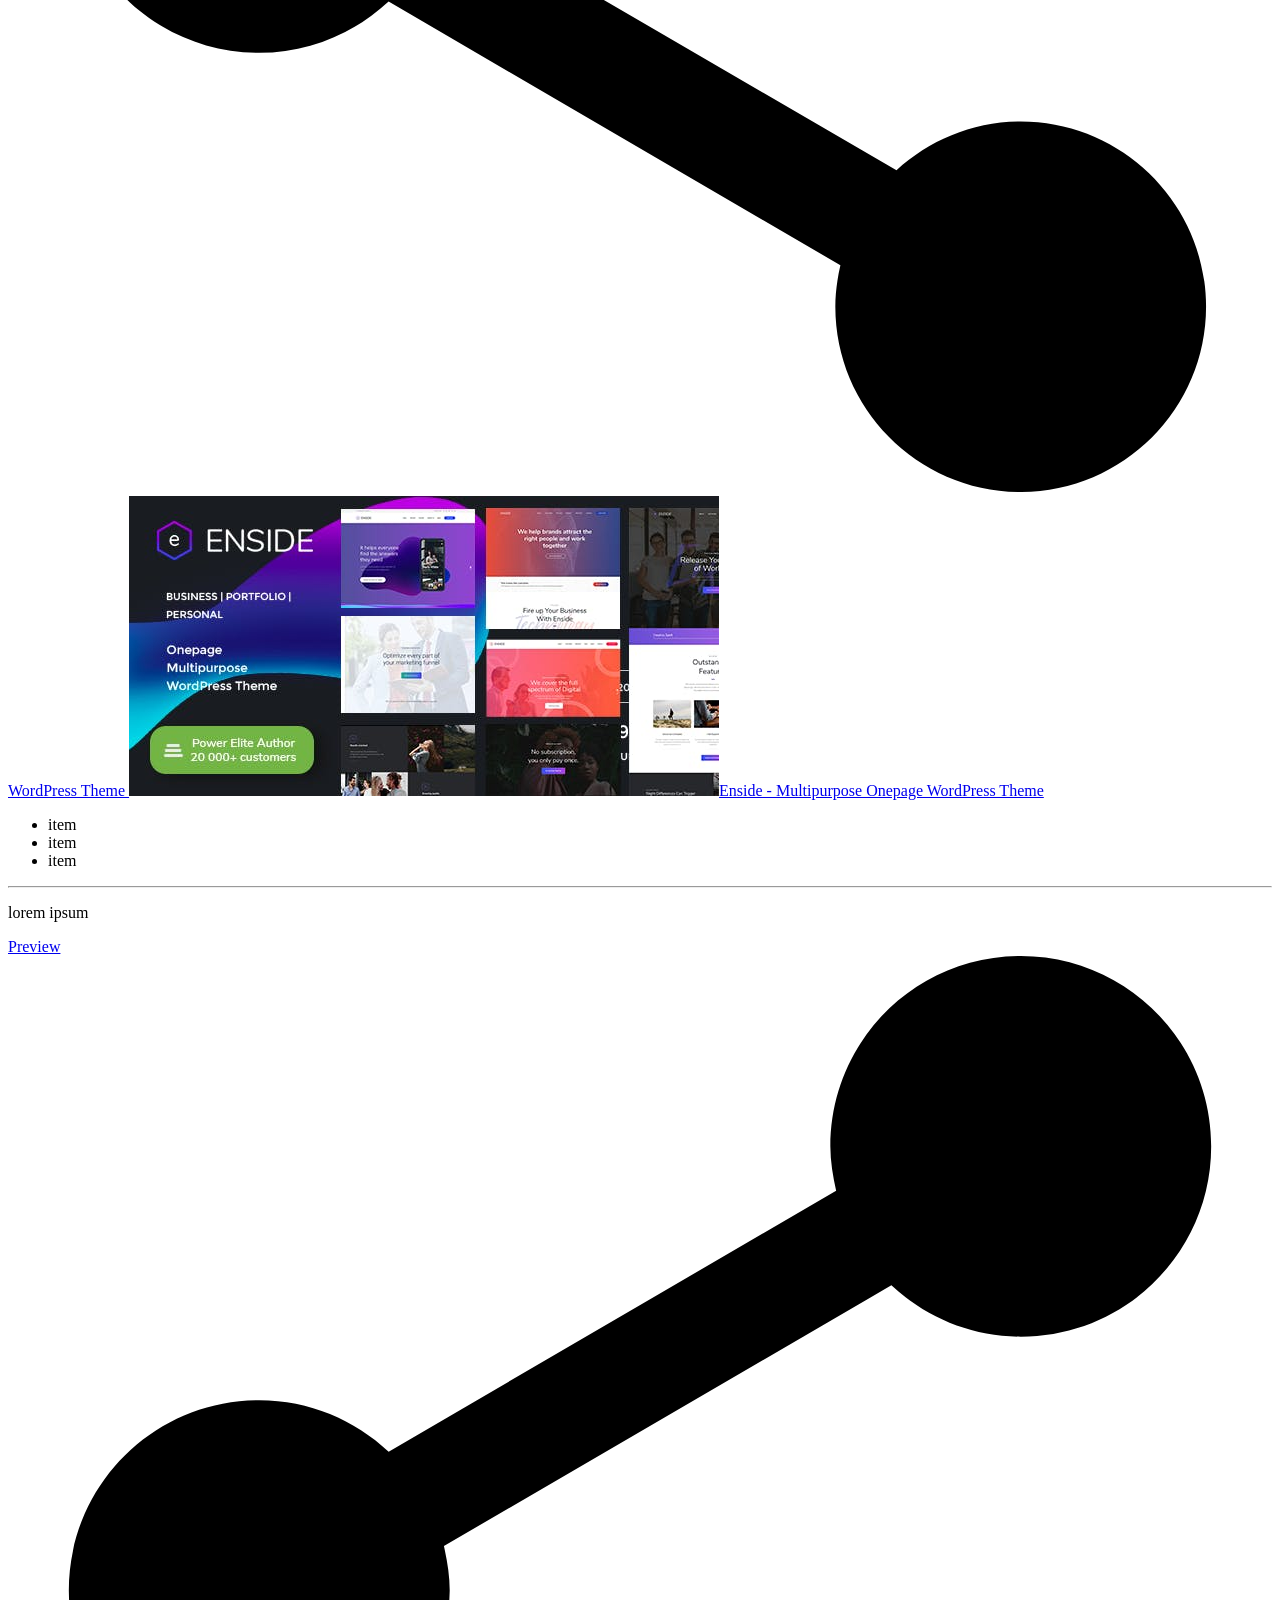
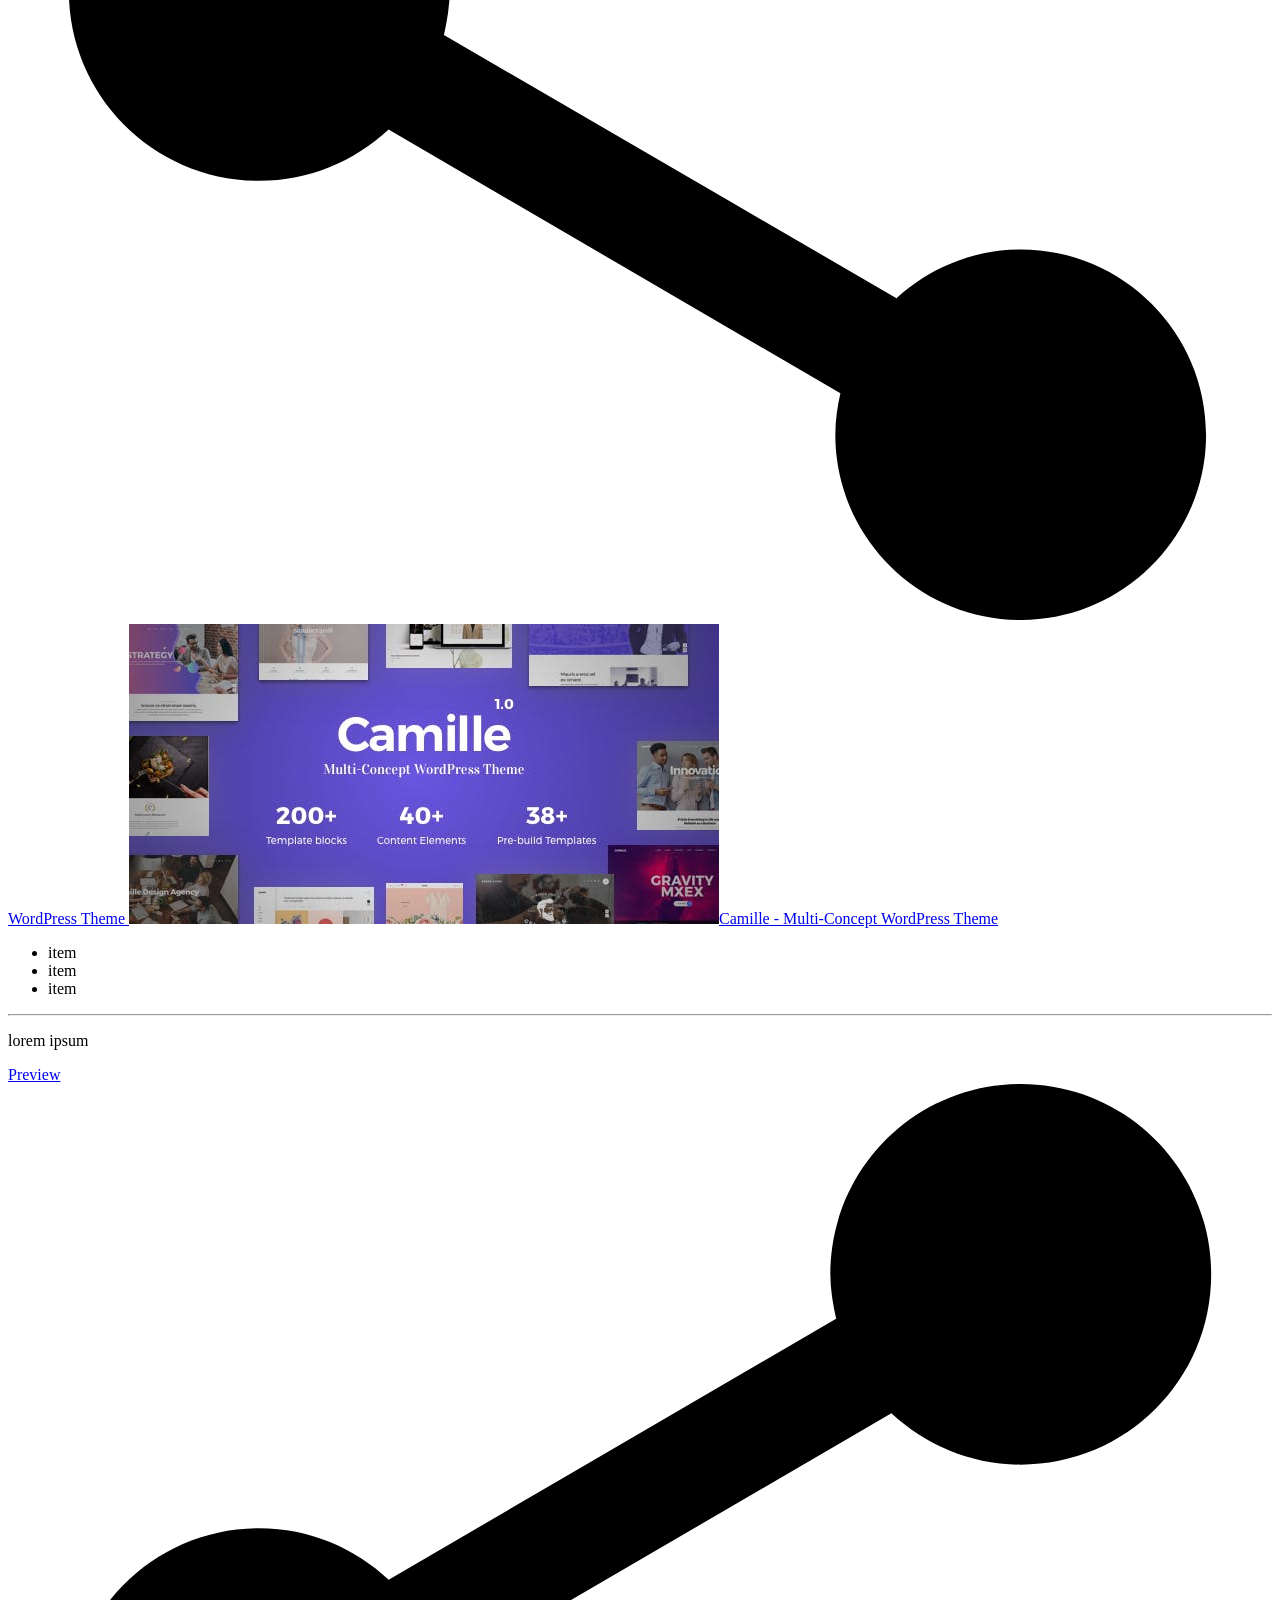
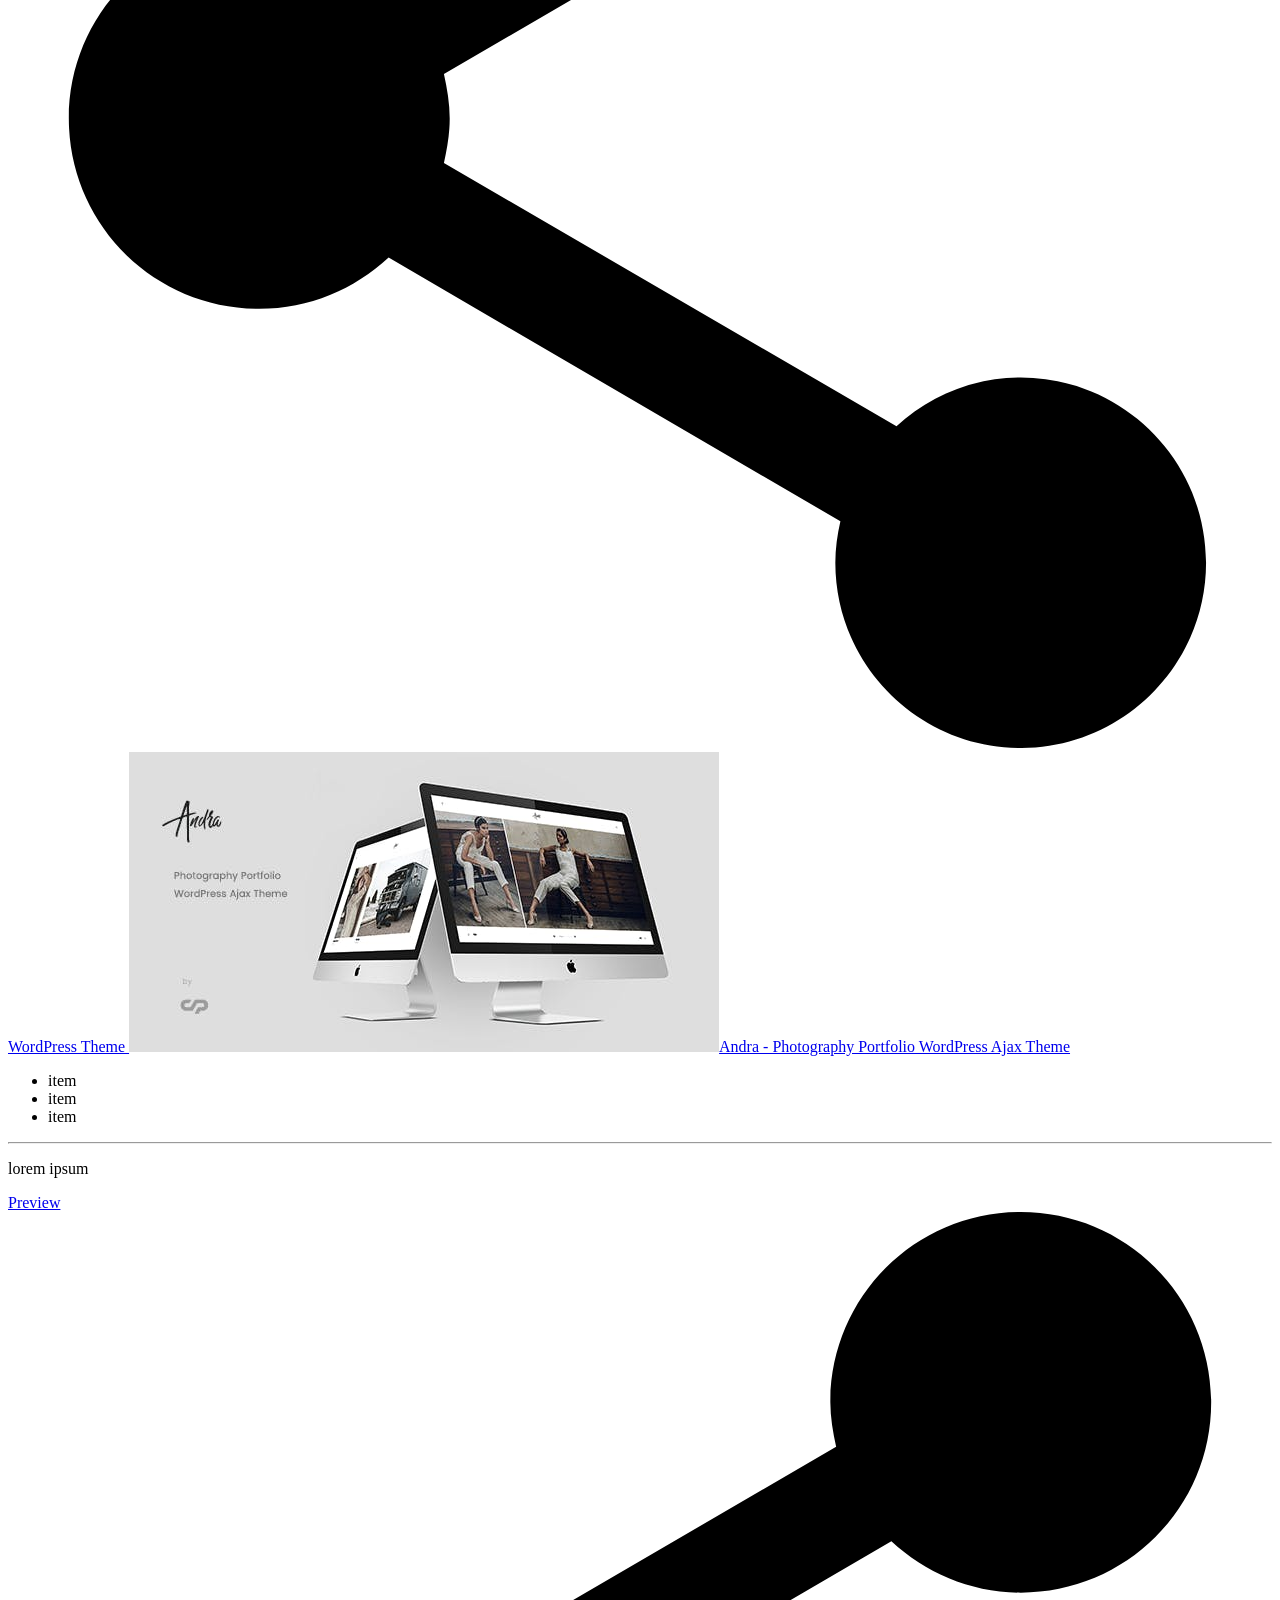
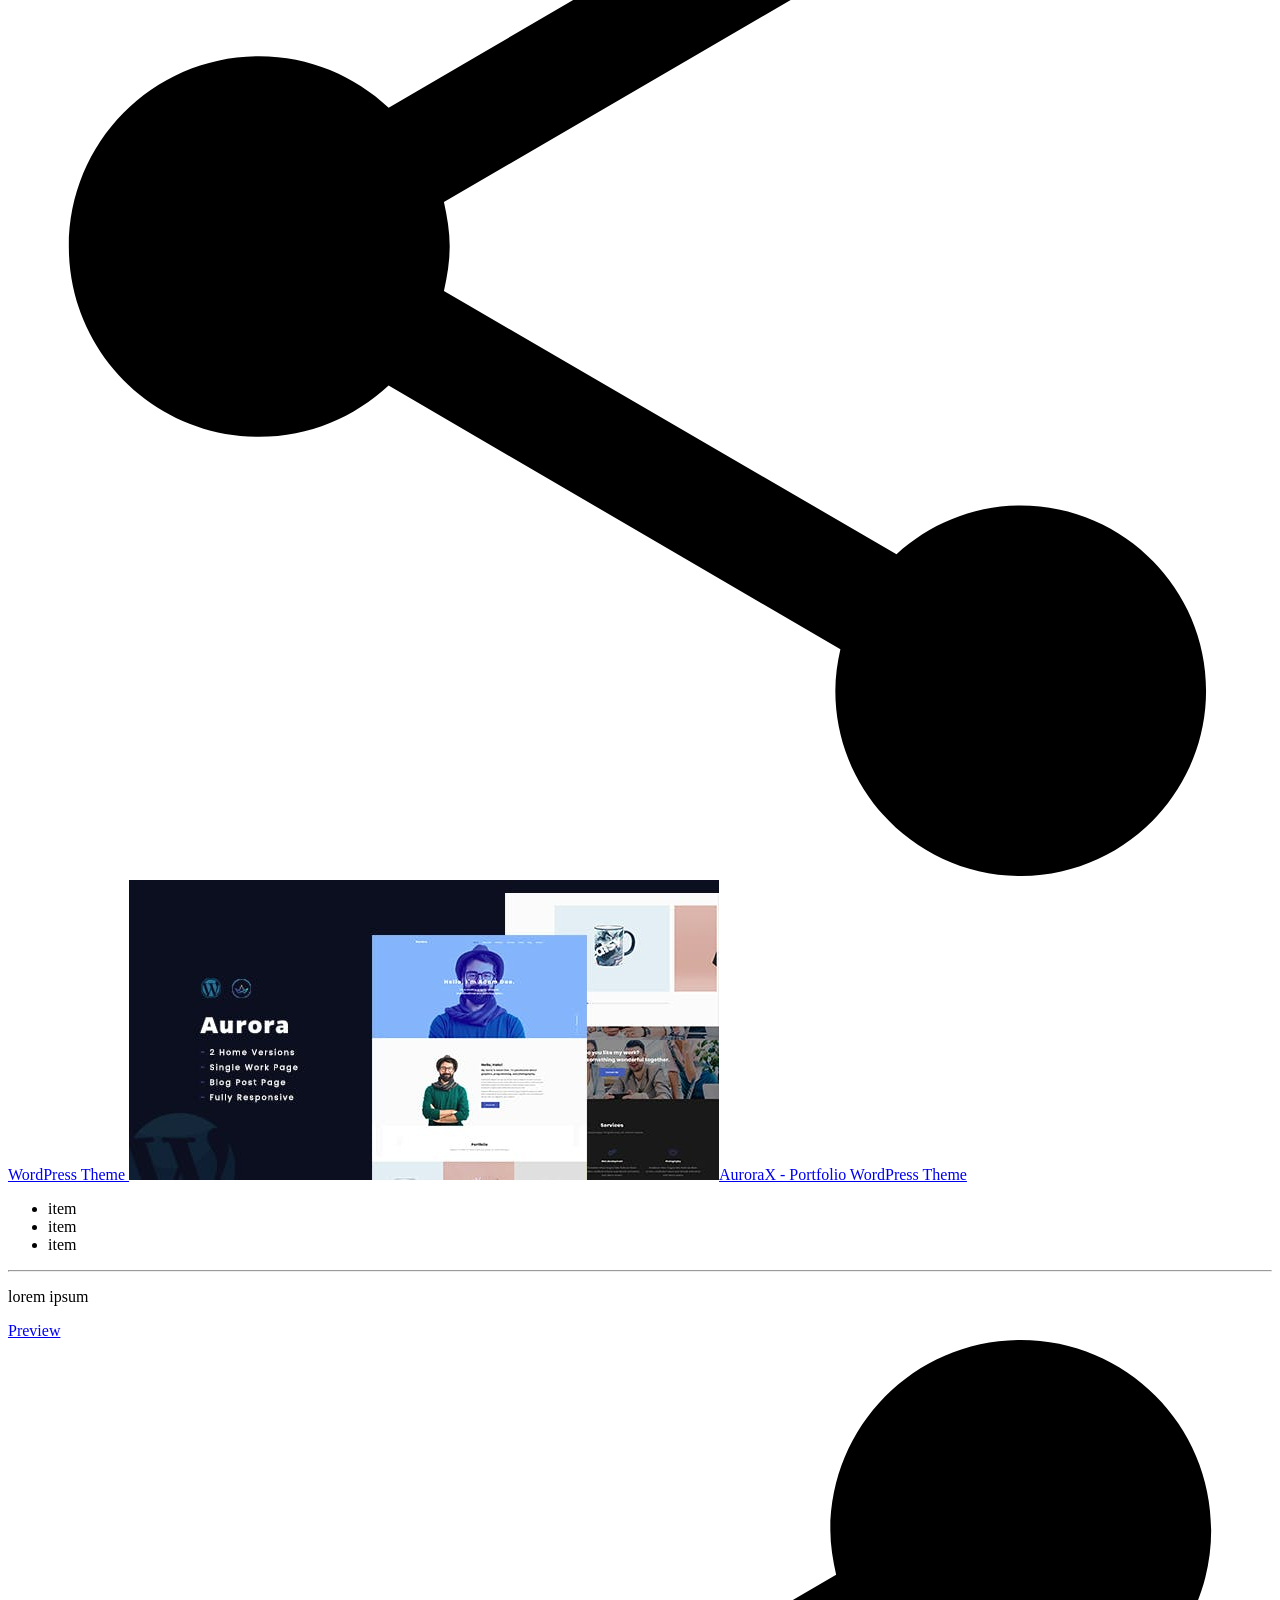
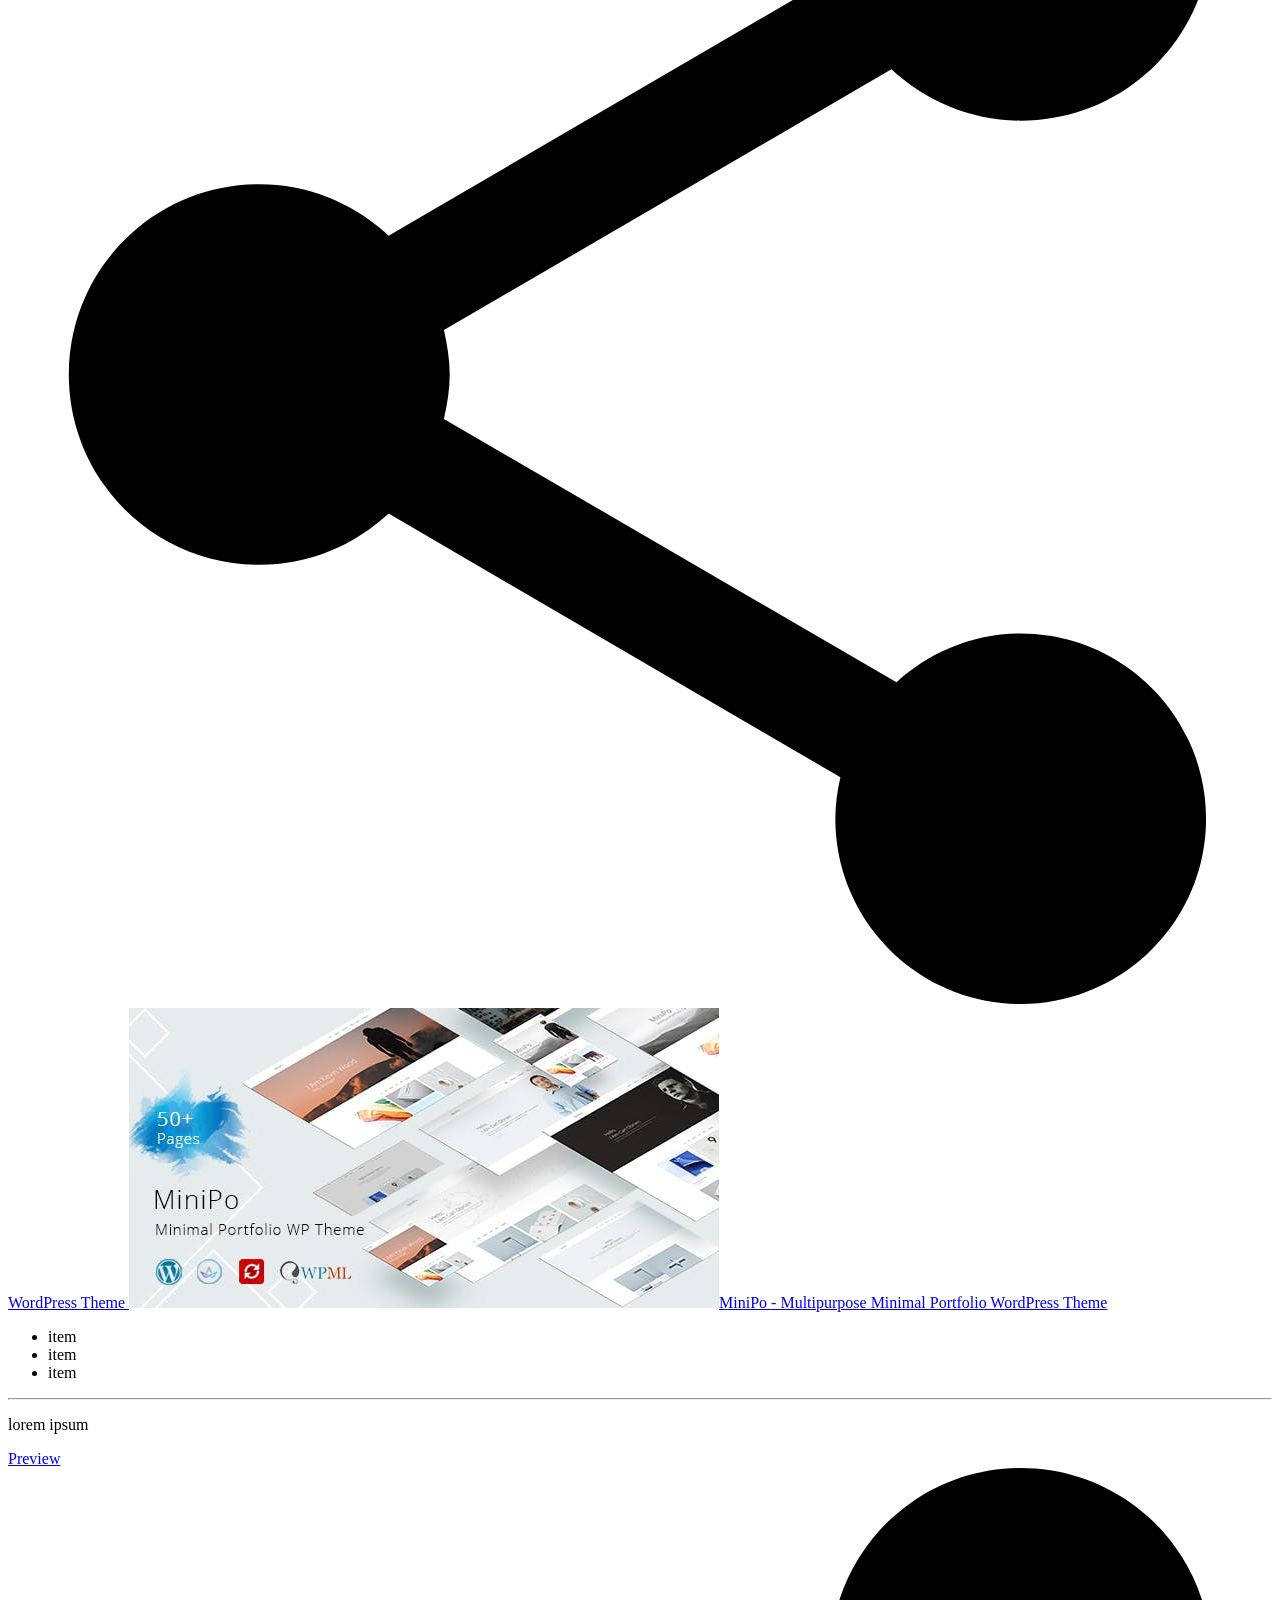
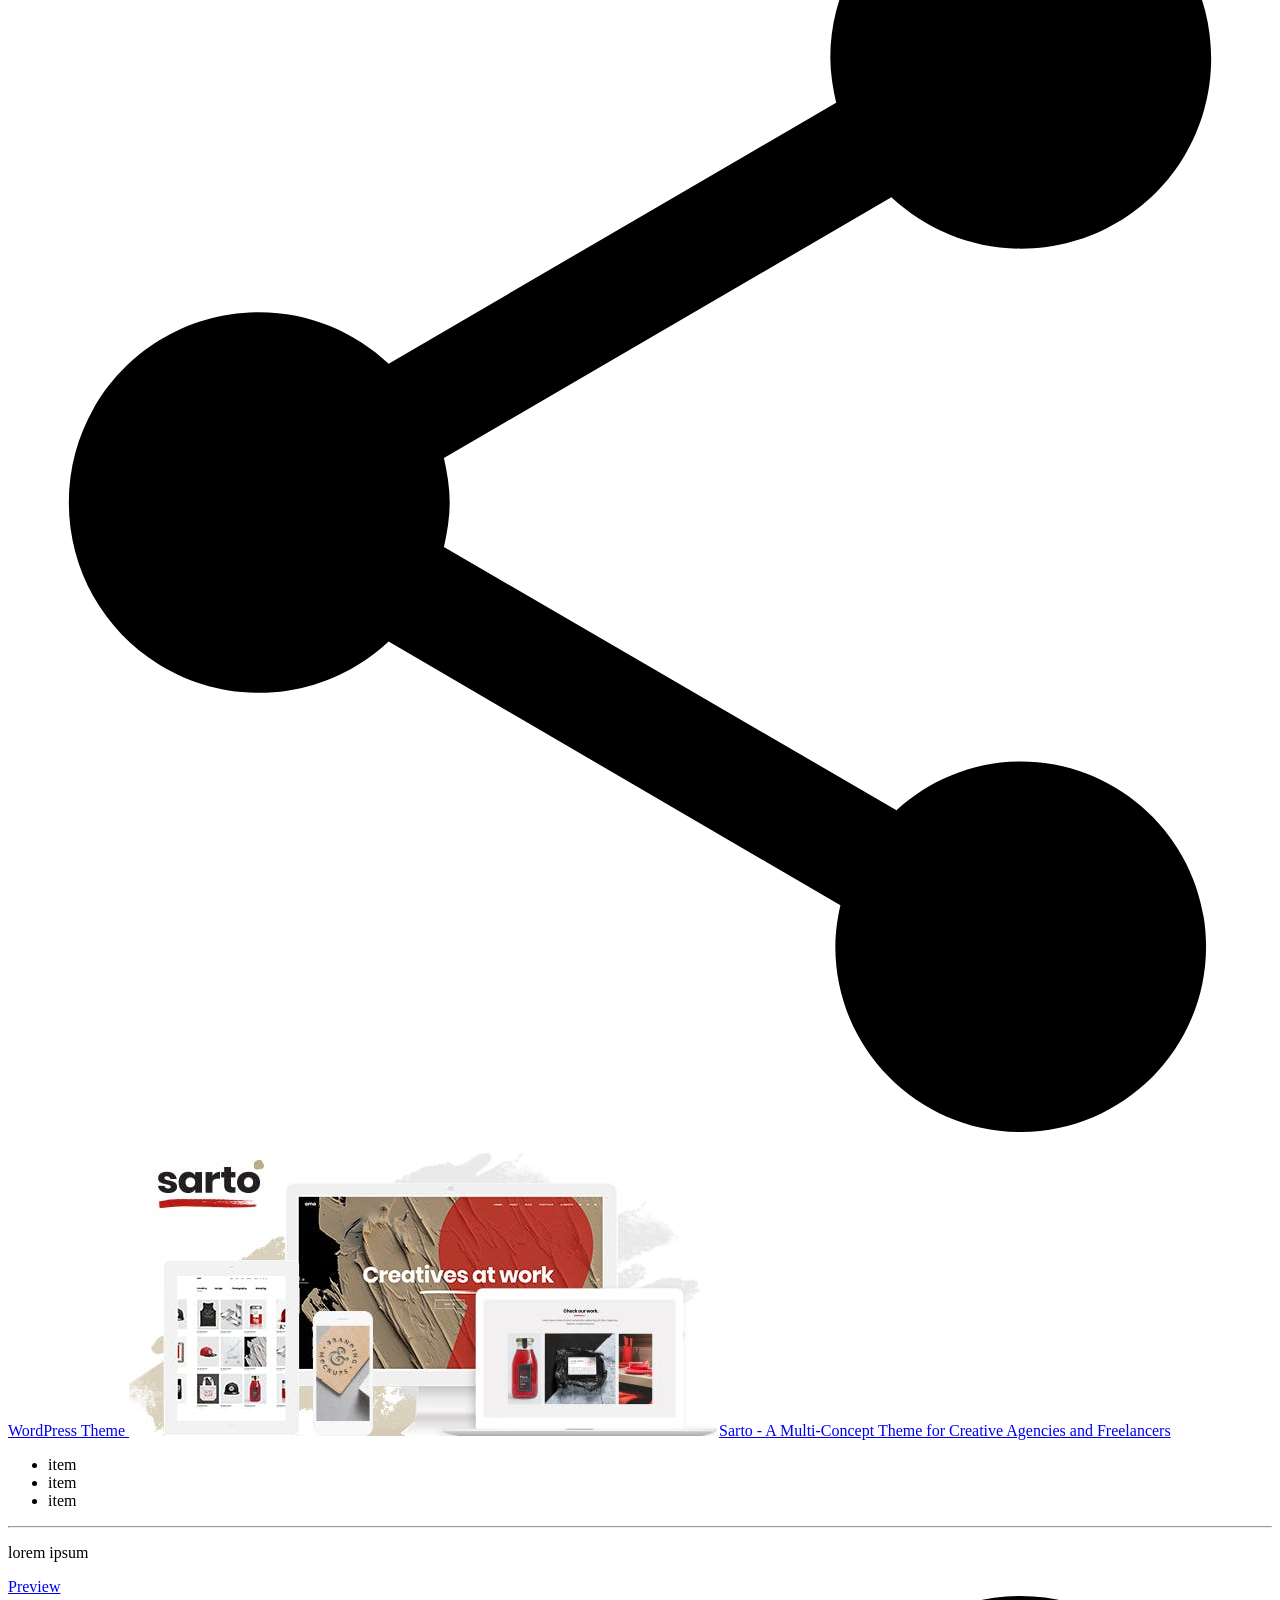
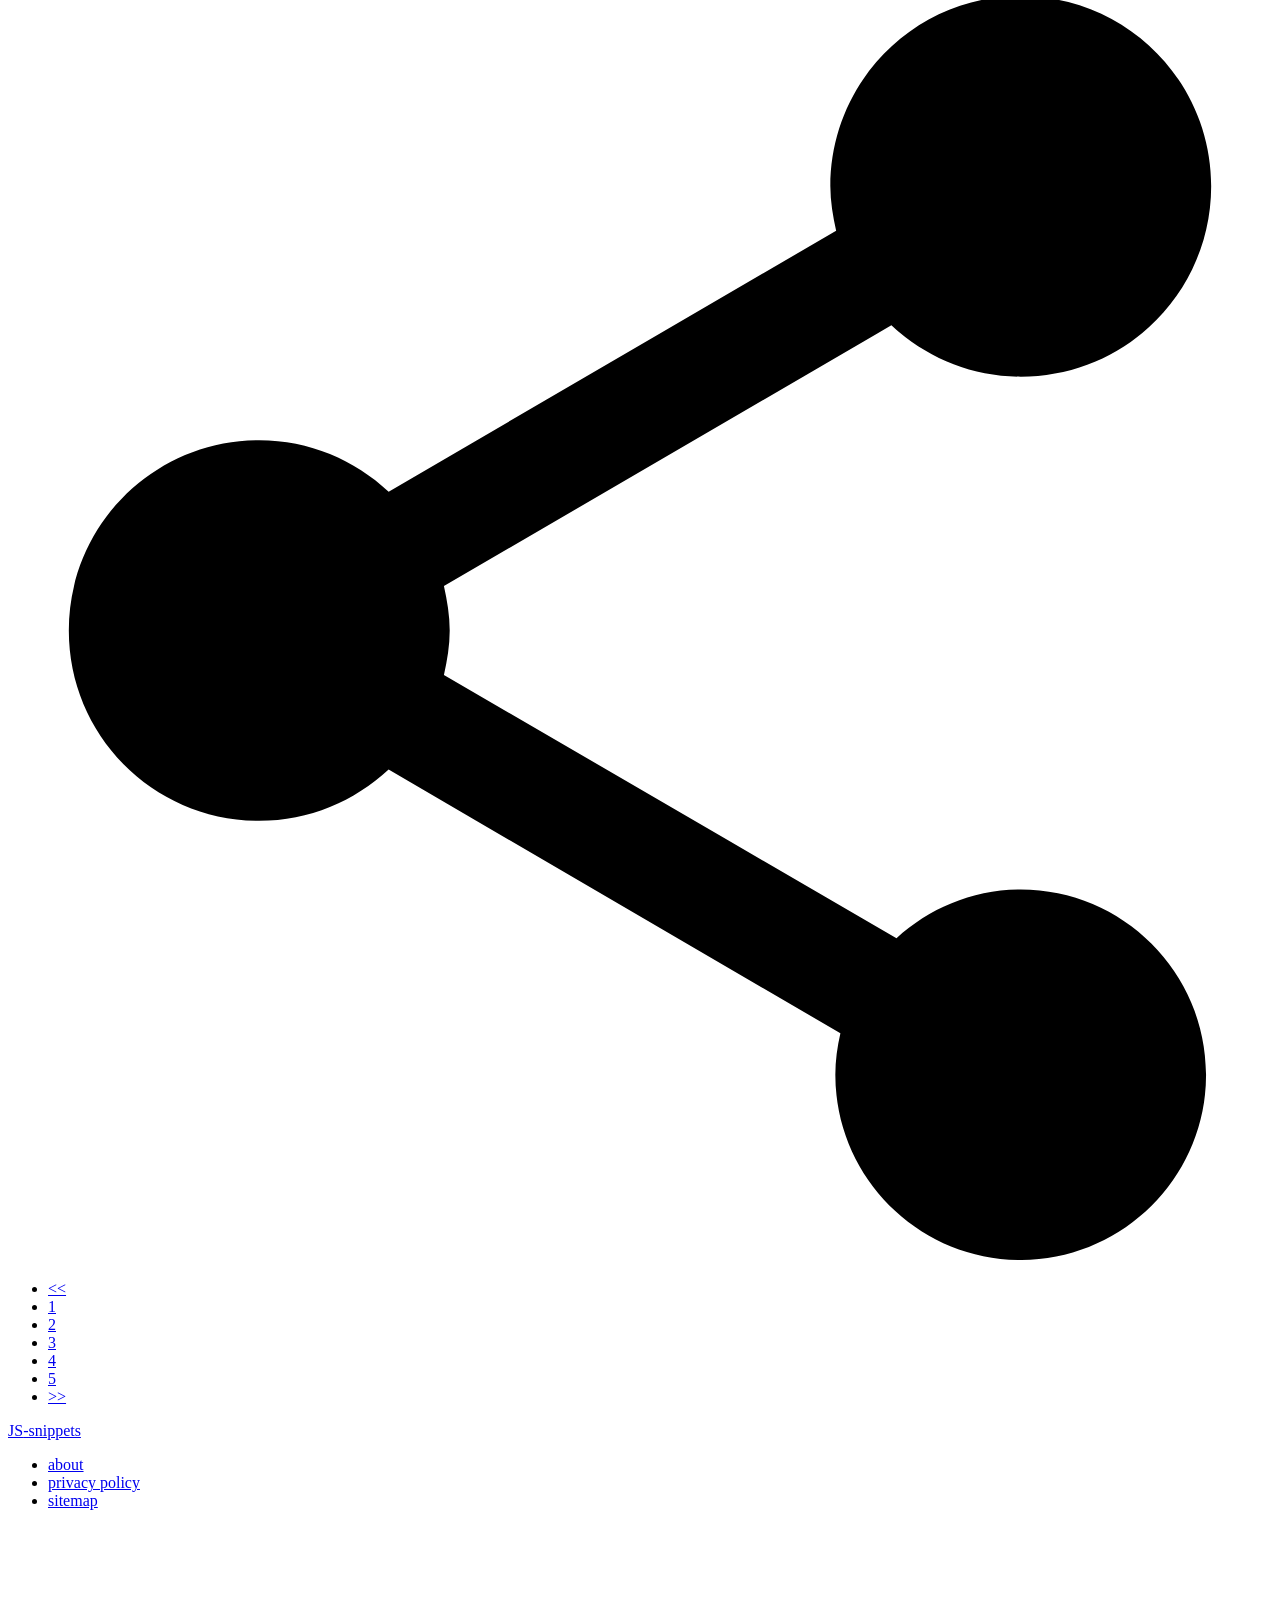
==== commit 05c25fae: "add new elements" ====
--- a/dev/index.html
+++ b/dev/index.html
@@ -39,7 +39,8 @@
             <li>item</li>
           </ul>
           <div class="posts__detail">                       
-            <hr><a class="button posts__button-preview" href="#" title="">Preview</a><a class="icon-heart" href="#" title=""><img src="img/share.svg" alt=""></a>
+            <hr>
+            <p>lorem ipsum          </p><a class="button posts__button-preview" href="#" title="">Preview</a><a class="icon-heart" href="#" title=""><img src="img/share.svg" alt=""></a>
           </div>
         </article>
         <!-- post-->
@@ -50,7 +51,8 @@
             <li>item</li>
           </ul>
           <div class="posts__detail">                       
-            <hr><a class="button posts__button-preview" href="#" title="">Preview</a><a class="icon-heart" href="#" title=""><img src="img/share.svg" alt=""></a>
+            <hr>
+            <p>lorem ipsum               </p><a class="button posts__button-preview" href="#" title="">Preview</a><a class="icon-heart" href="#" title=""><img src="img/share.svg" alt=""></a>
           </div>
         </article>
         <!-- post-->
@@ -61,7 +63,8 @@
             <li>item</li>
           </ul>
           <div class="posts__detail">                       
-            <hr><a class="button posts__button-preview" href="#" title="">Preview</a><a class="icon-heart" href="#" title=""><img src="img/share.svg" alt=""></a>
+            <hr>
+            <p>lorem ipsum             </p><a class="button posts__button-preview" href="#" title="">Preview</a><a class="icon-heart" href="#" title=""><img src="img/share.svg" alt=""></a>
           </div>
         </article>
         <!-- post-->
@@ -72,7 +75,8 @@
             <li>item</li>
           </ul>
           <div class="posts__detail">                       
-            <hr><a class="button posts__button-preview" href="#" title="">Preview</a><a class="icon-heart" href="#" title=""><img src="img/share.svg" alt=""></a>
+            <hr>
+            <p>lorem ipsum            </p><a class="button posts__button-preview" href="#" title="">Preview</a><a class="icon-heart" href="#" title=""><img src="img/share.svg" alt=""></a>
           </div>
         </article>
         <!-- post-->
@@ -83,7 +87,8 @@
             <li>item</li>
           </ul>
           <div class="posts__detail">                       
-            <hr><a class="button posts__button-preview" href="#" title="">Preview</a><a class="icon-heart" href="#" title=""><img src="img/share.svg" alt=""></a>
+            <hr>
+            <p>lorem ipsum            </p><a class="button posts__button-preview" href="#" title="">Preview</a><a class="icon-heart" href="#" title=""><img src="img/share.svg" alt=""></a>
           </div>
         </article>
         <!-- post-->
@@ -94,7 +99,8 @@
             <li>item</li>
           </ul>
           <div class="posts__detail">                       
-            <hr><a class="button posts__button-preview" href="#" title="">Preview</a><a class="icon-heart" href="#" title=""><img src="img/share.svg" alt=""></a>
+            <hr>
+            <p>lorem ipsum             </p><a class="button posts__button-preview" href="#" title="">Preview</a><a class="icon-heart" href="#" title=""><img src="img/share.svg" alt=""></a>
           </div>
         </article>
         <!-- post-->
@@ -105,7 +111,8 @@
             <li>item</li>
           </ul>
           <div class="posts__detail">                       
-            <hr><a class="button posts__button-preview" href="#" title="">Preview</a><a class="icon-heart" href="#" title=""><img src="img/share.svg" alt=""></a>
+            <hr>
+            <p>lorem ipsum              </p><a class="button posts__button-preview" href="#" title="">Preview</a><a class="icon-heart" href="#" title=""><img src="img/share.svg" alt=""></a>
           </div>
         </article>
         <!-- post-->
@@ -116,7 +123,8 @@
             <li>item</li>
           </ul>
           <div class="posts__detail">                       
-            <hr><a class="button posts__button-preview" href="#" title="">Preview</a><a class="icon-heart" href="#" title=""><img src="img/share.svg" alt=""></a>
+            <hr>
+            <p>lorem ipsum             </p><a class="button posts__button-preview" href="#" title="">Preview</a><a class="icon-heart" href="#" title=""><img src="img/share.svg" alt=""></a>
           </div>
         </article>
         <!-- post-->
@@ -127,7 +135,8 @@
             <li>item</li>
           </ul>
           <div class="posts__detail">                       
-            <hr><a class="button posts__button-preview" href="#" title="">Preview</a><a class="icon-heart" href="#" title=""><img src="img/share.svg" alt=""></a>
+            <hr>
+            <p>lorem ipsum         </p><a class="button posts__button-preview" href="#" title="">Preview</a><a class="icon-heart" href="#" title=""><img src="img/share.svg" alt=""></a>
           </div>
         </article>
       </div>
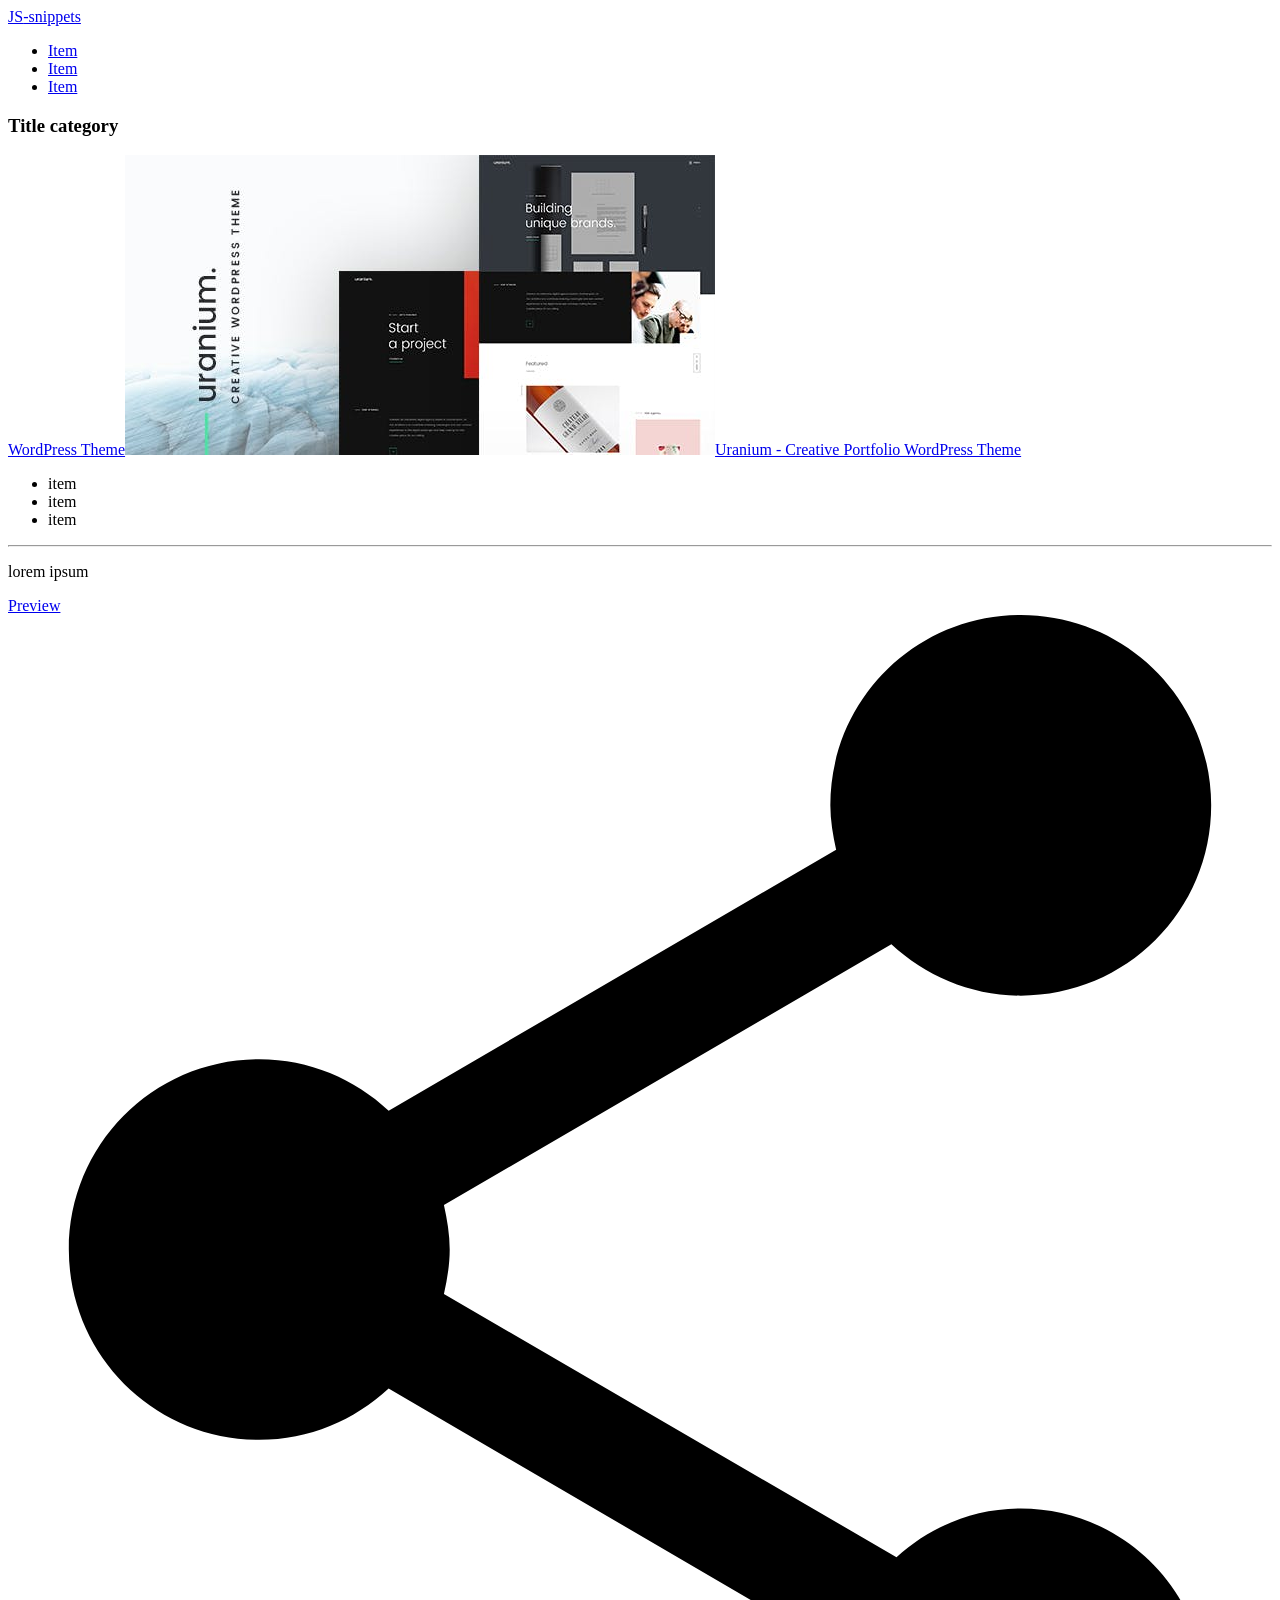
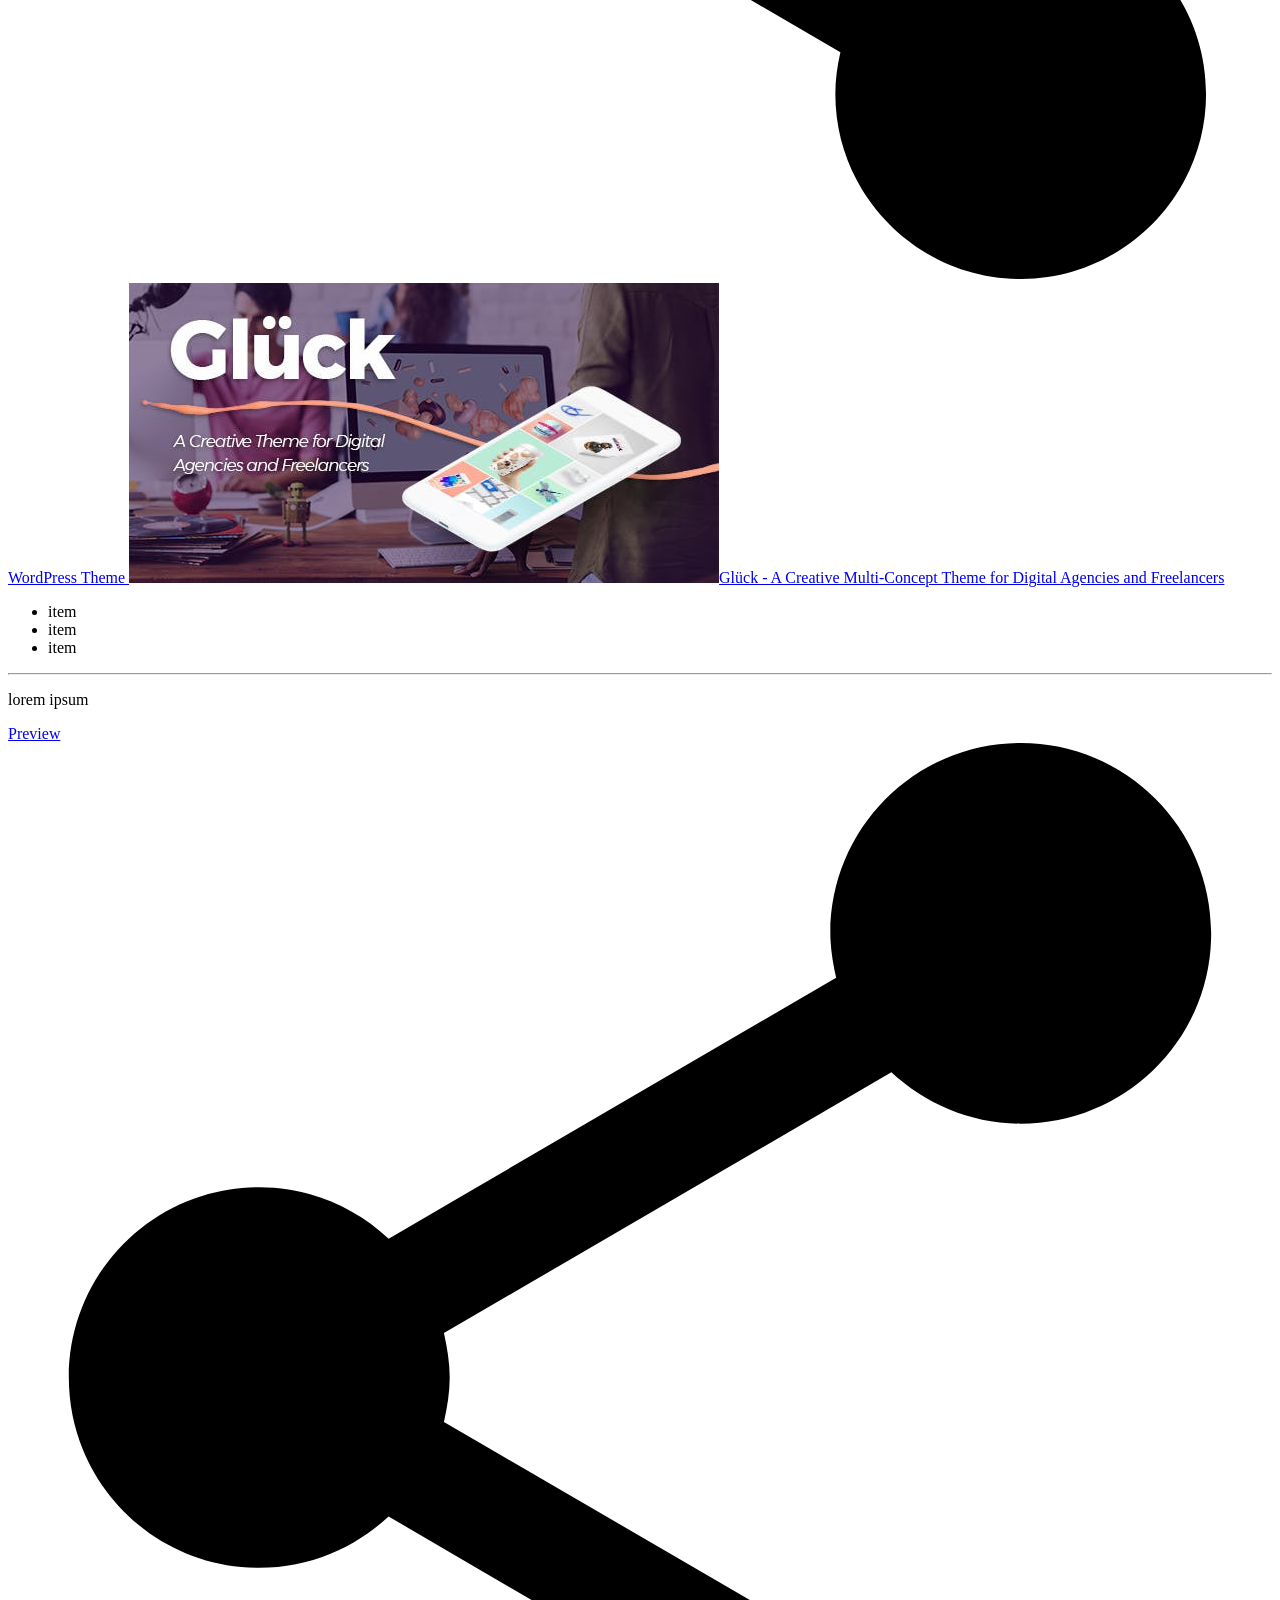
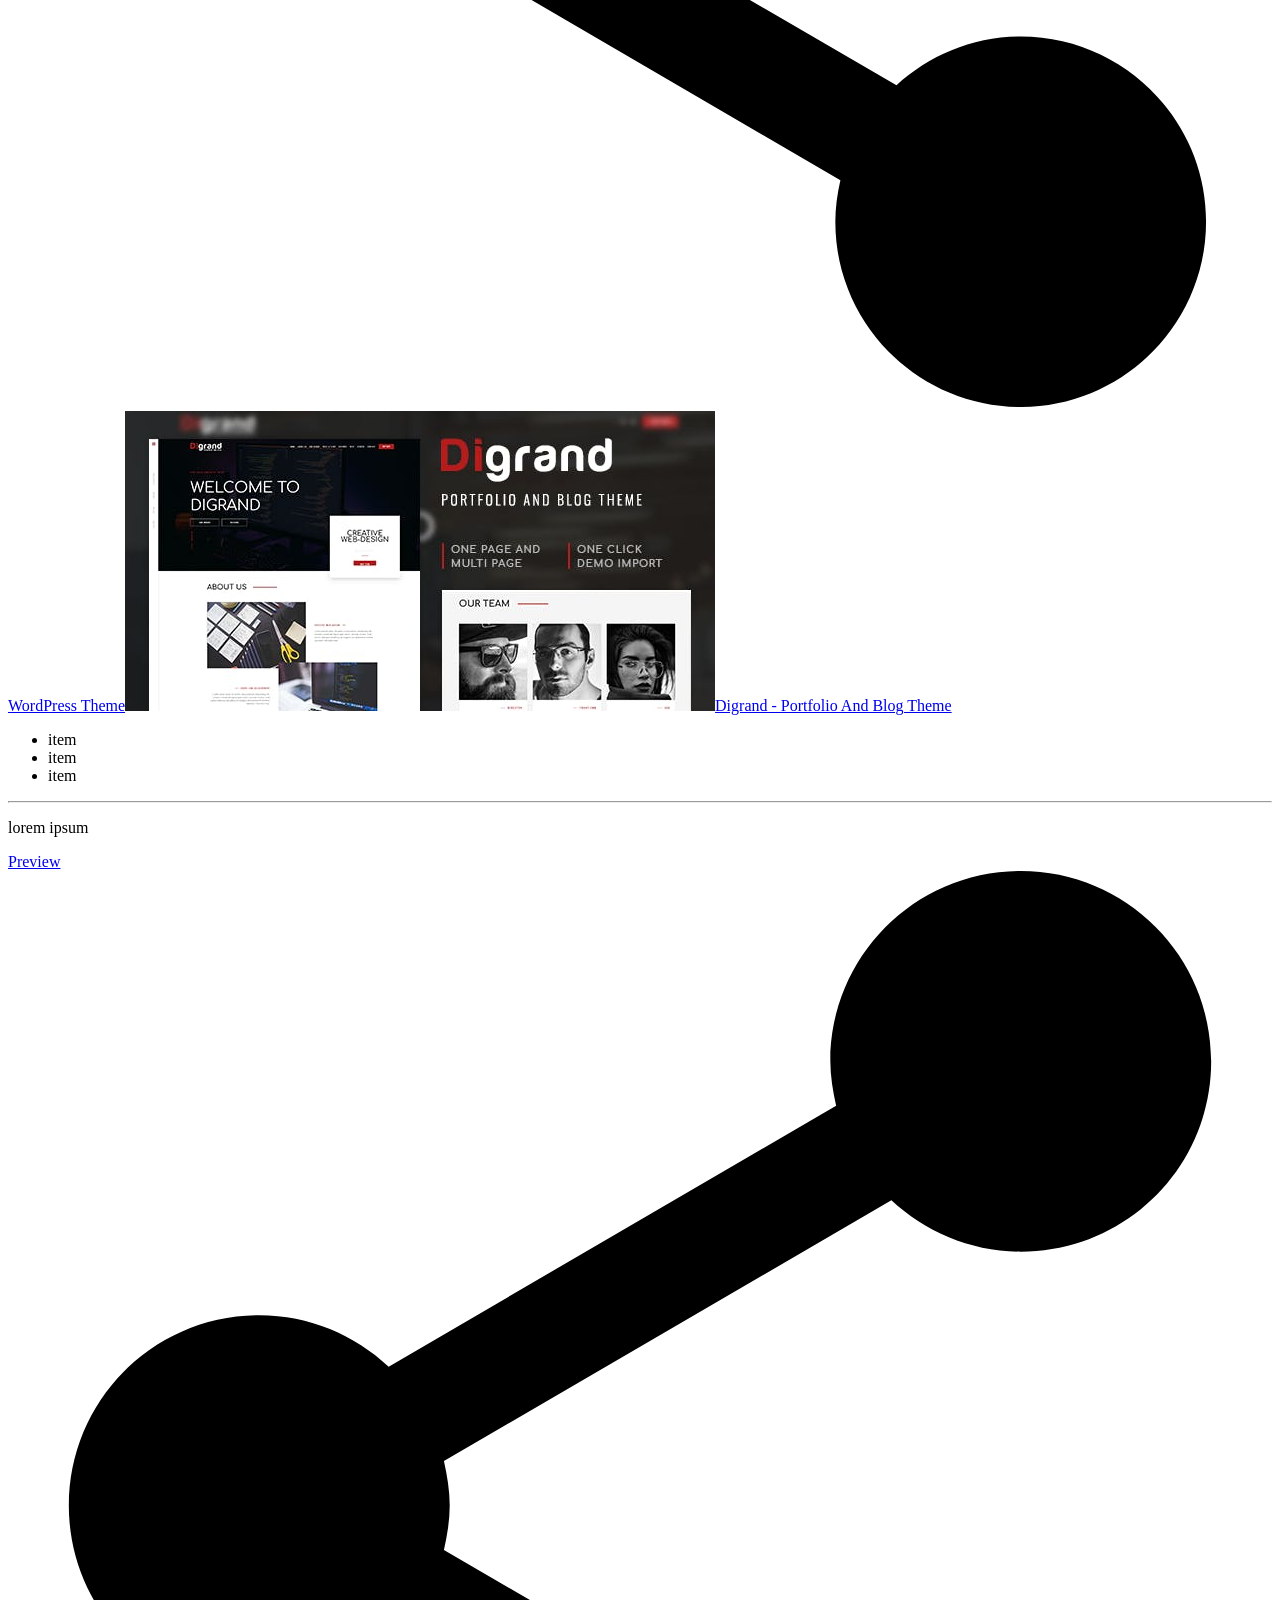
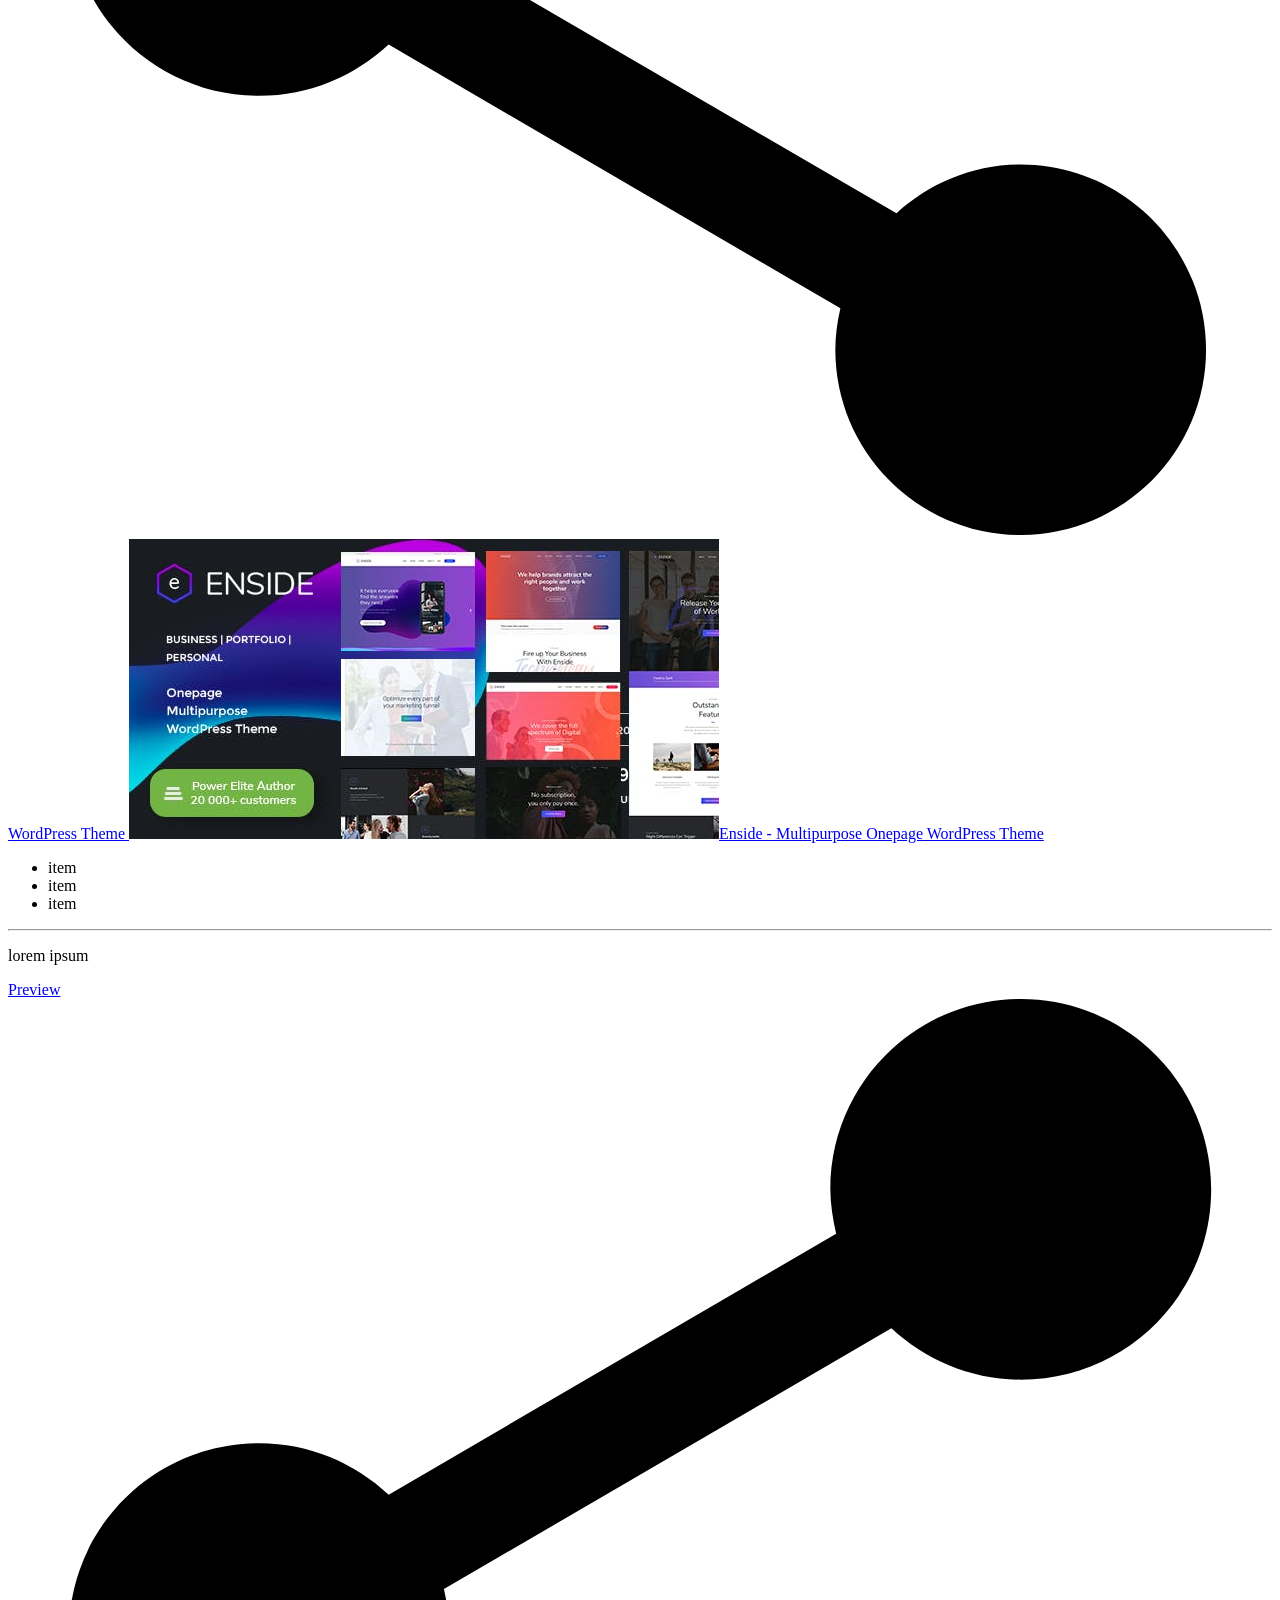
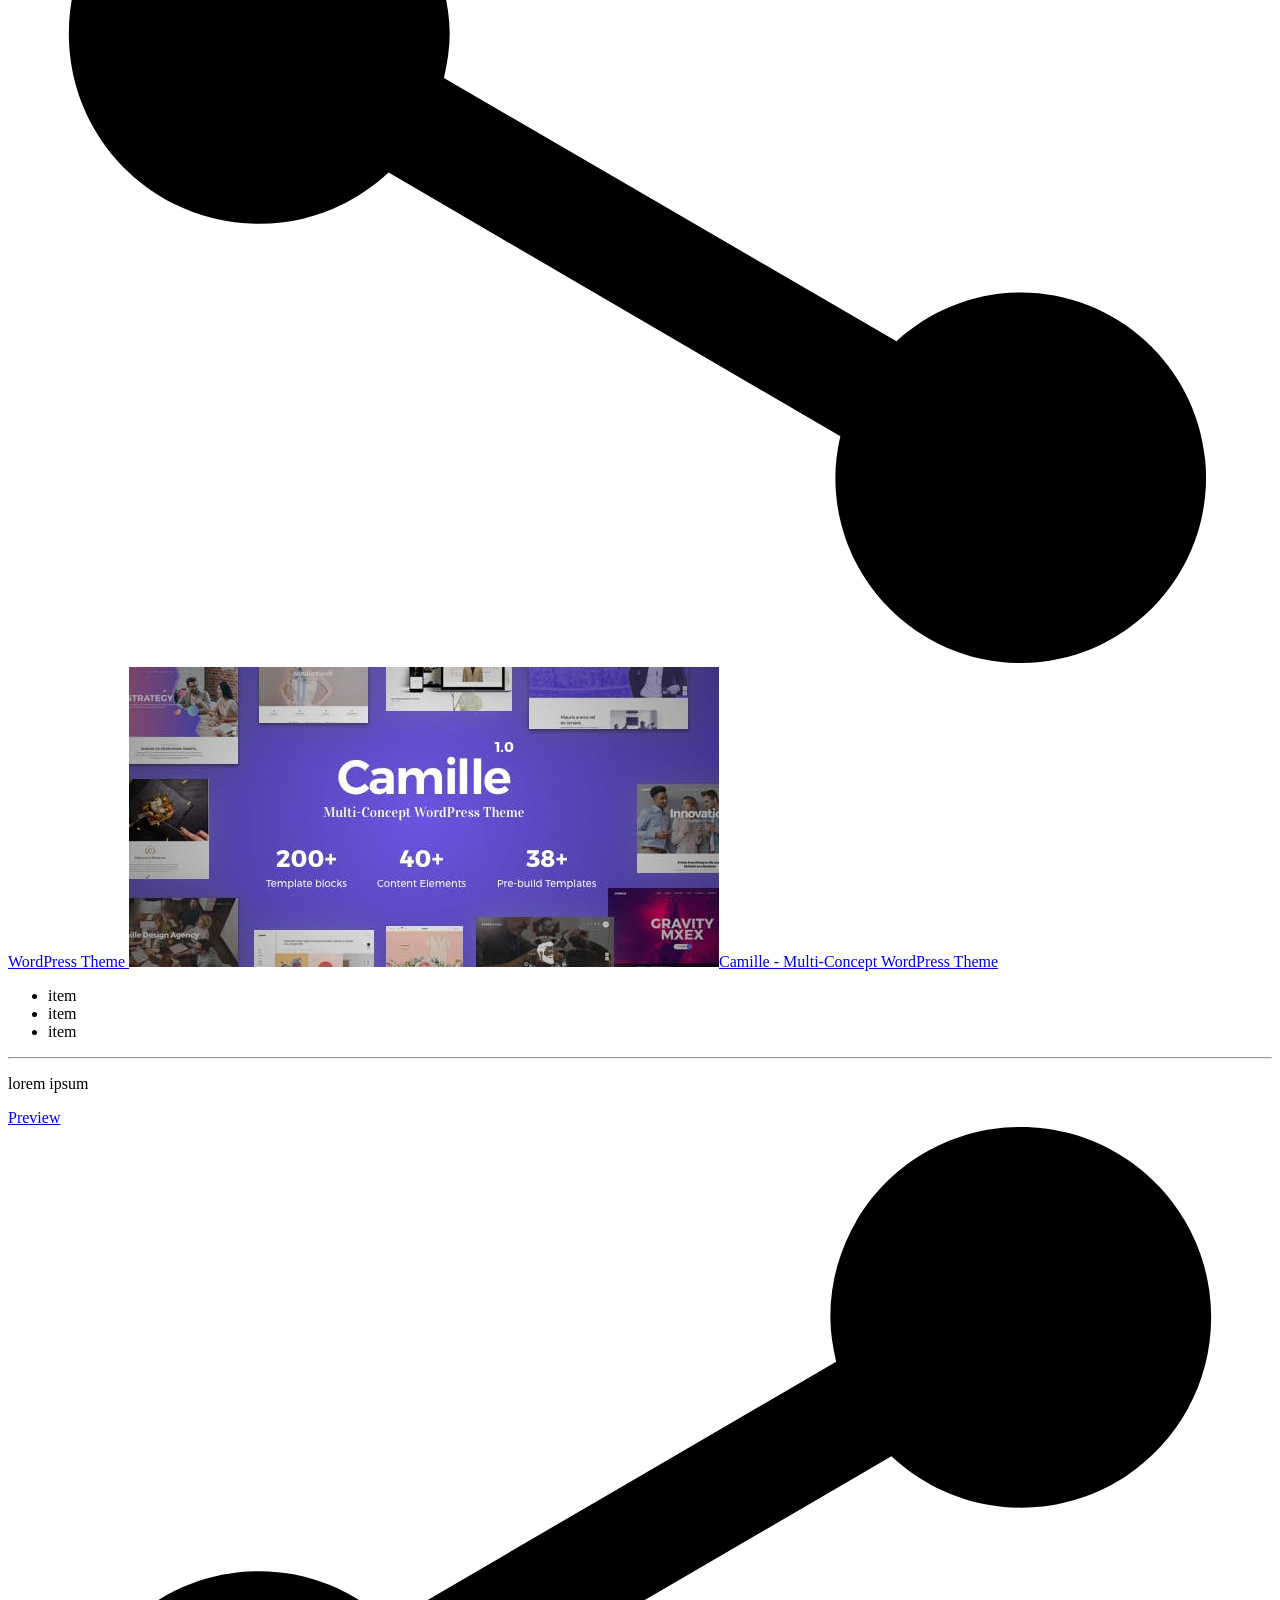
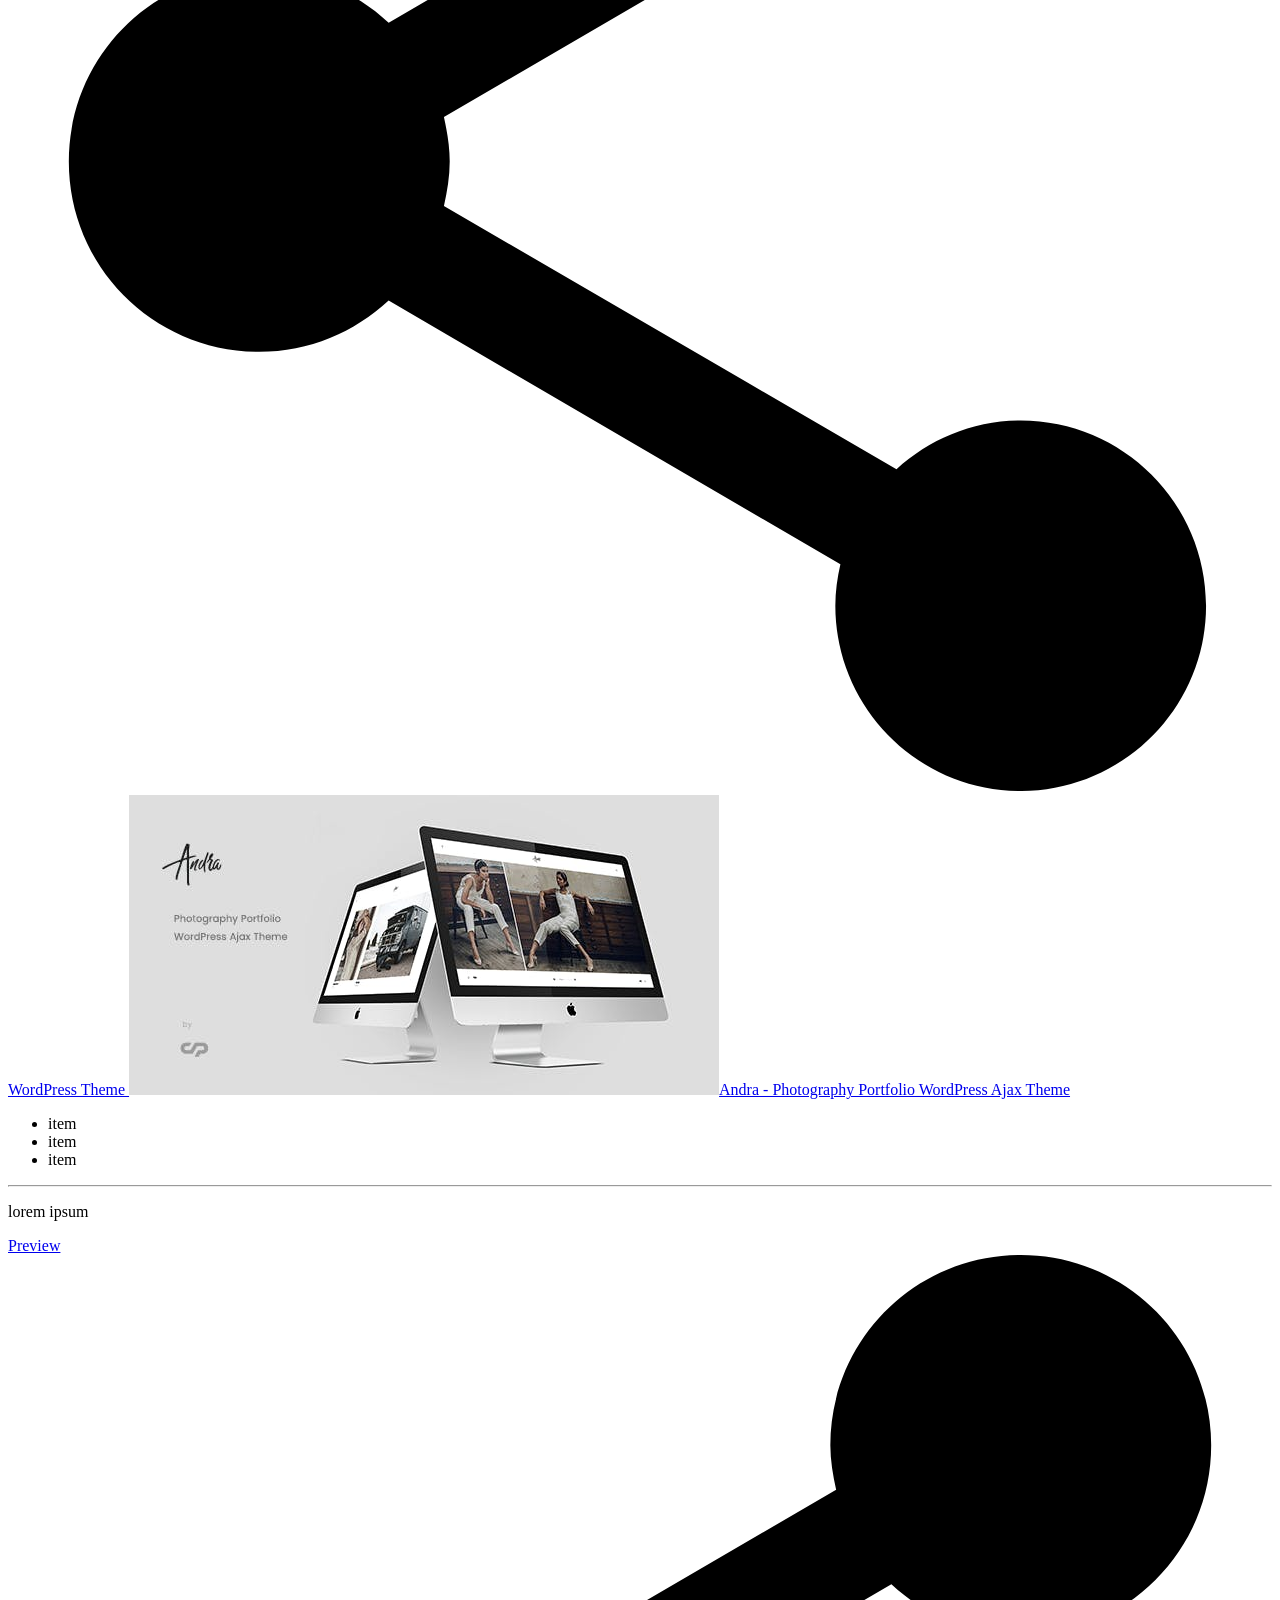
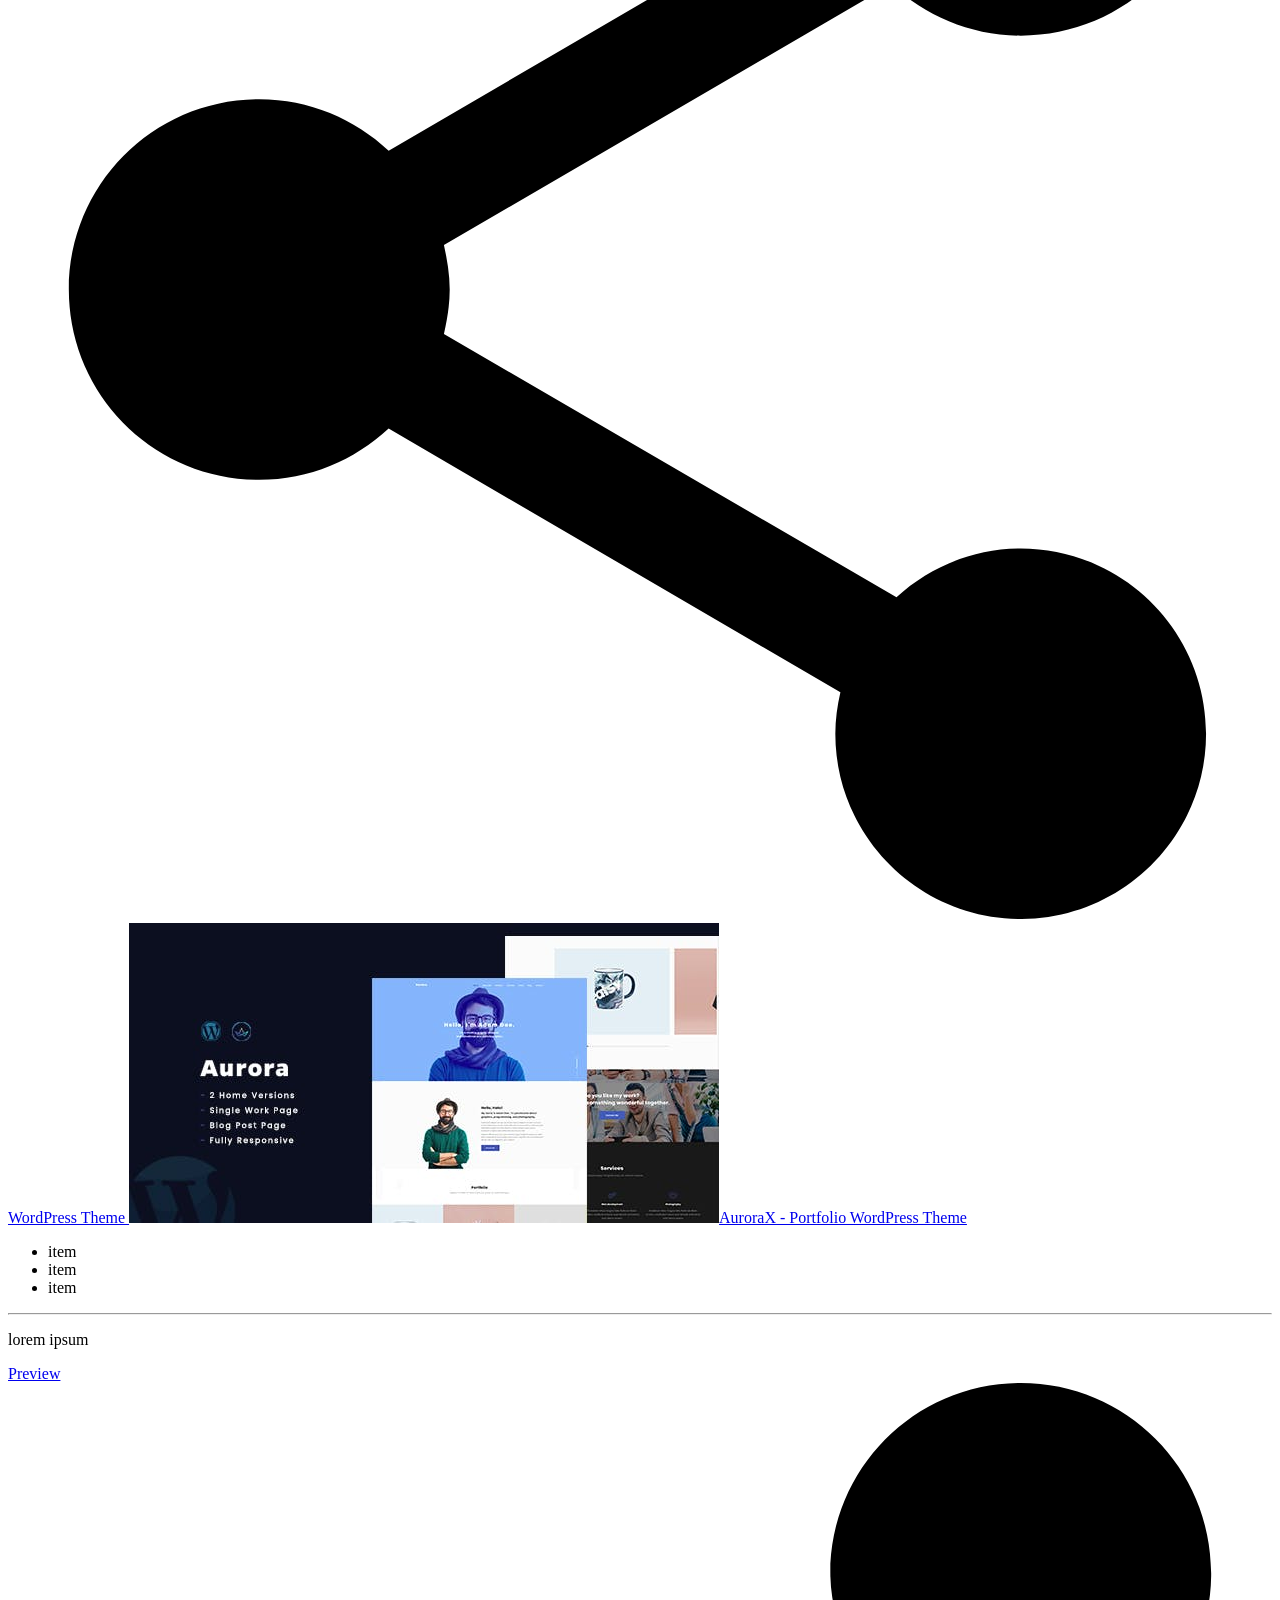
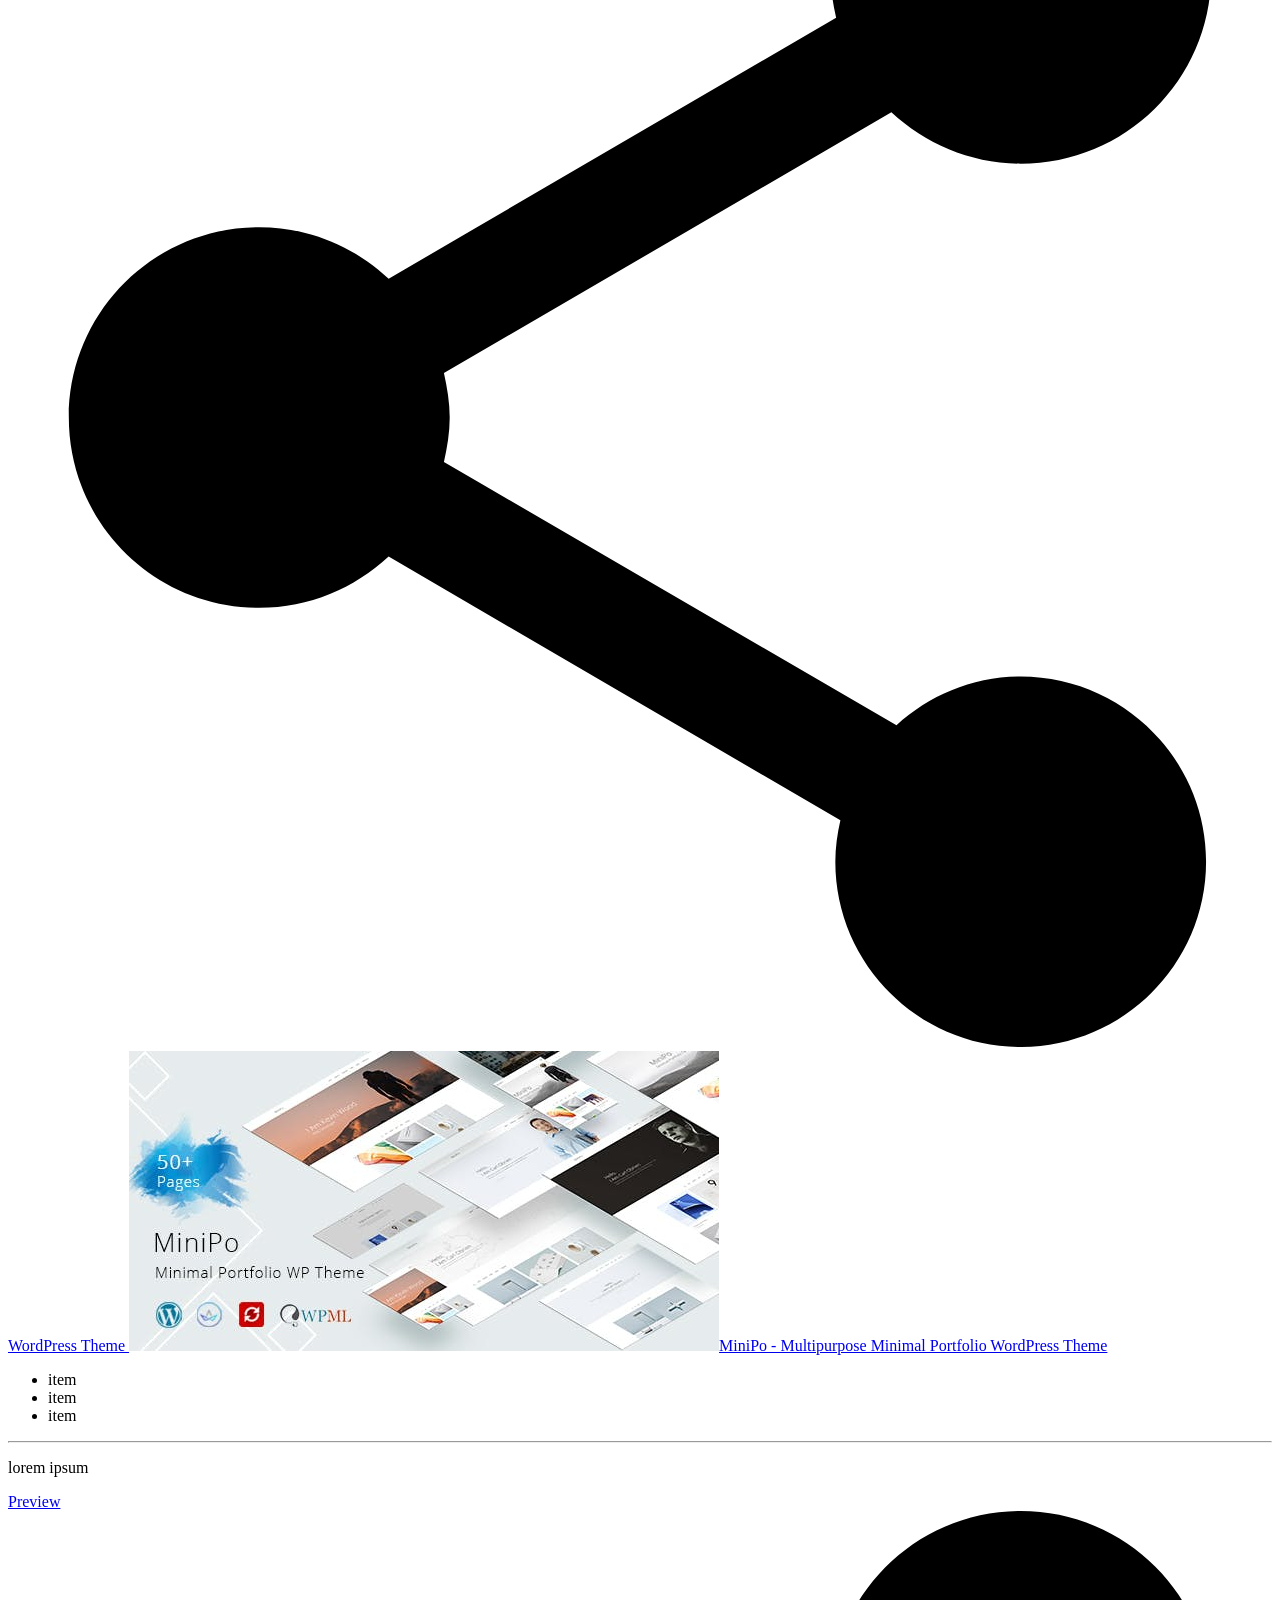
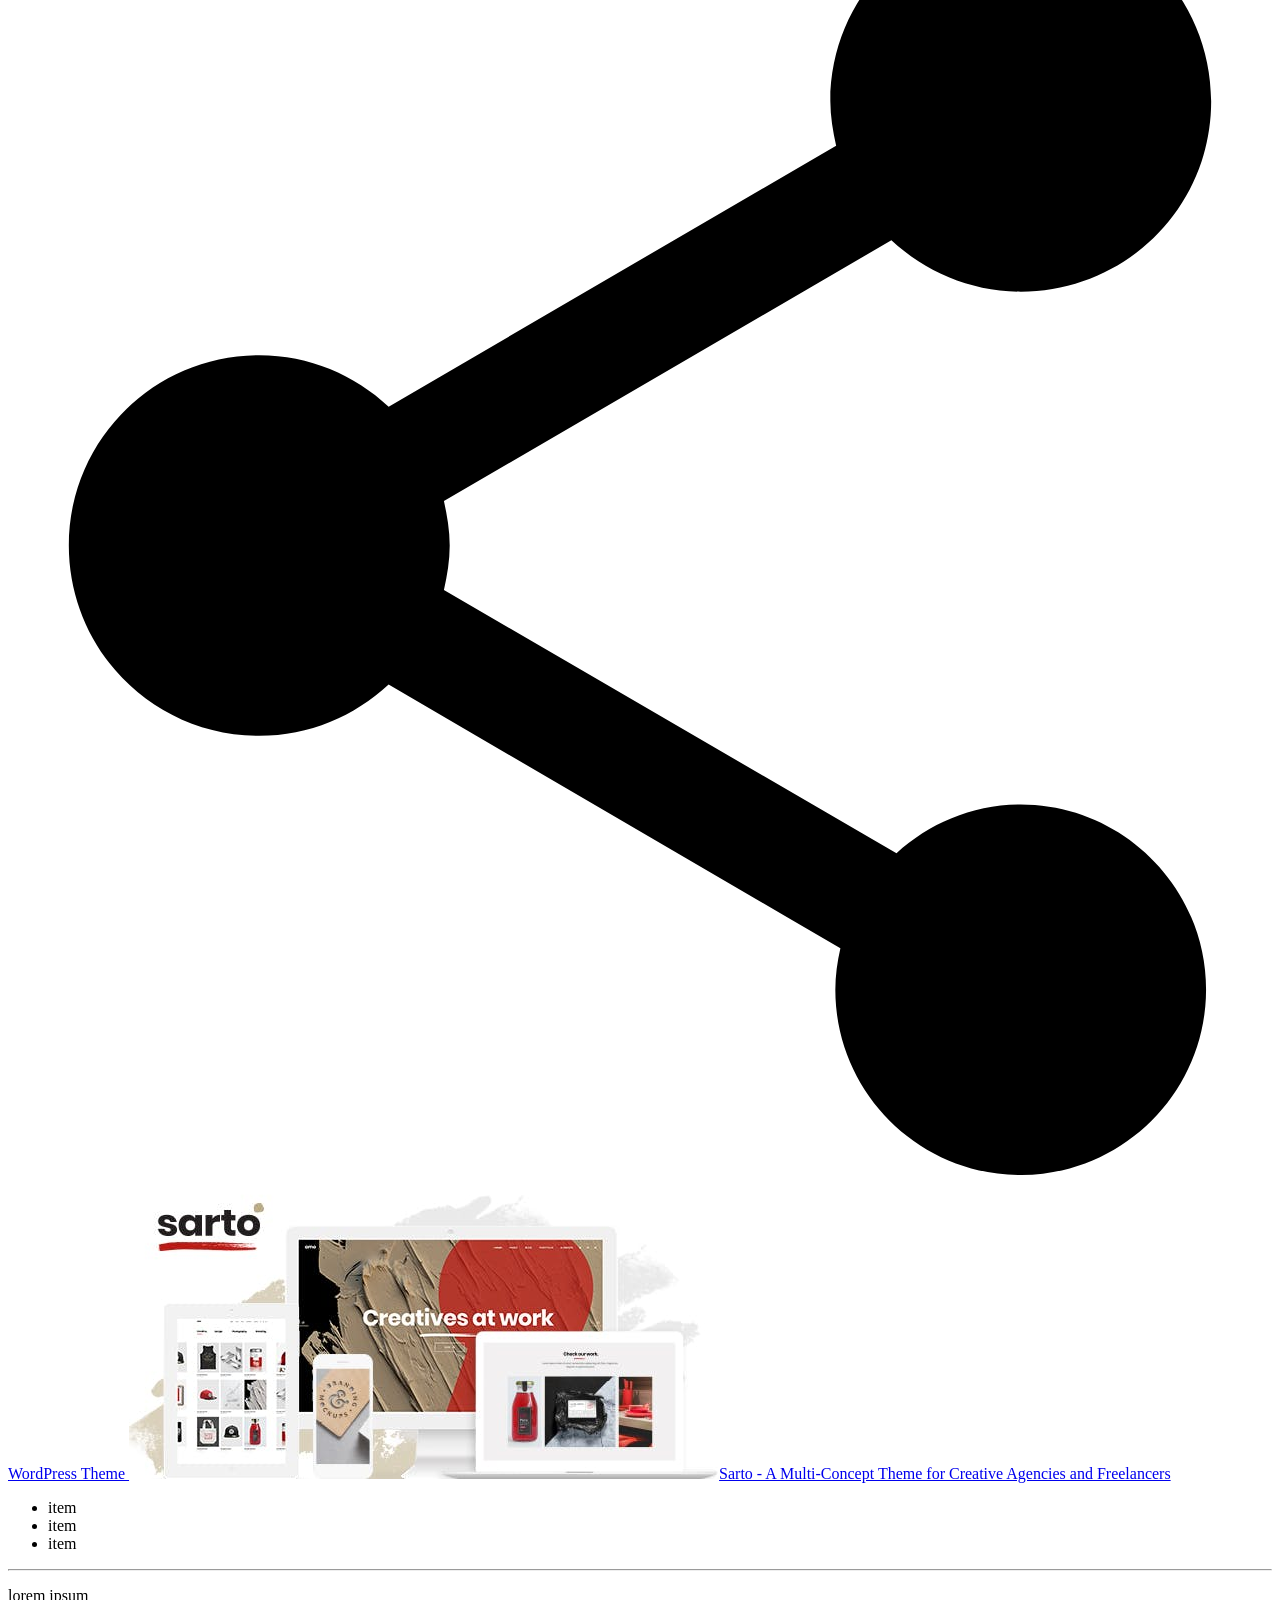
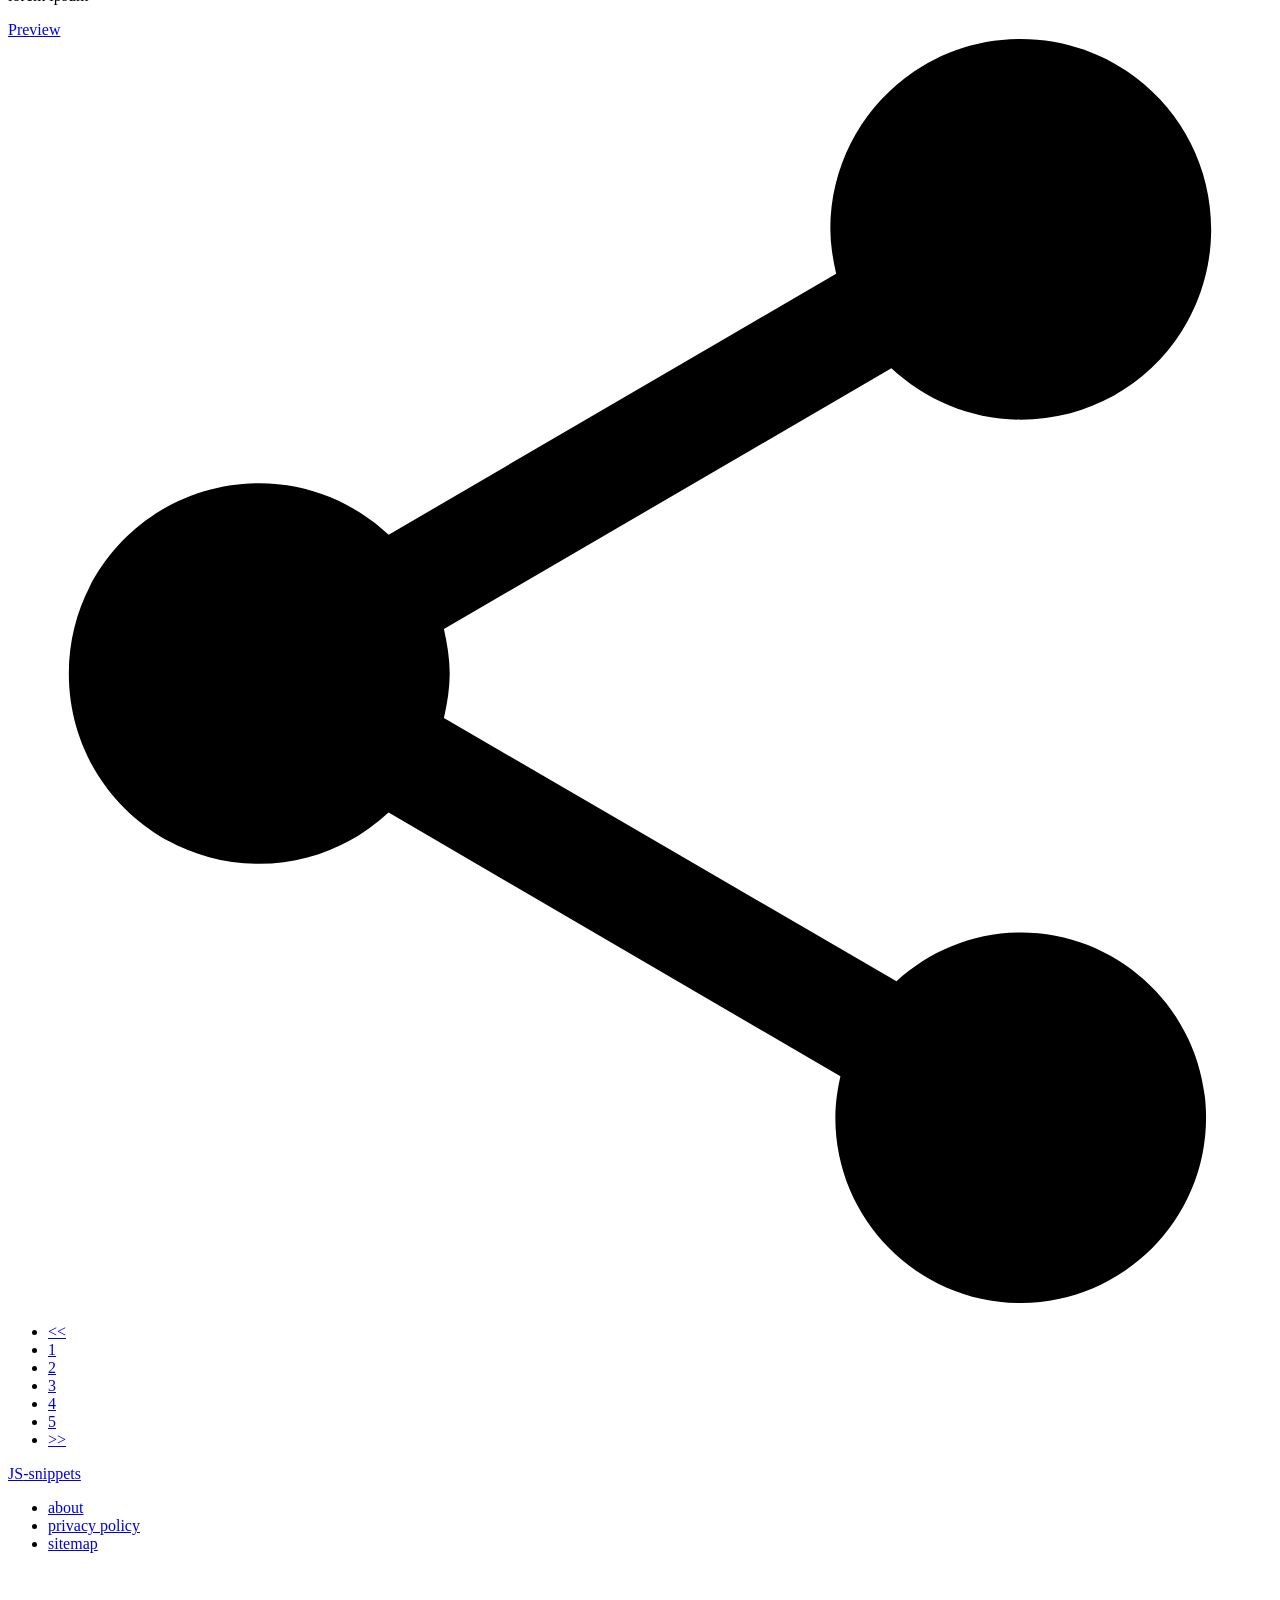
==== commit ff6f67af: "fixed pages" ====
--- a/dev/index.html
+++ b/dev/index.html
@@ -29,7 +29,12 @@
     <!-- / header-->
     <!-- main-->
     <main>
-      <!-- content-->
+      <!-- container-->
+      <div class="container categories">
+        <!-- category title-->
+        <h3 class="category__title">Title category</h3>
+      </div>
+      <!-- container-->
       <div class="container posts">
         <!-- post-->
         <article role="post"><a class="icon-tag" href="#" title="">WordPress Theme</a><a class="posts__preview" href="#" title=""><img src="./img/previews/preview-1.jpg" alt="@@"></a><a class="posts__title" href="#" title="">Uranium - Creative Portfolio WordPress Theme</a>
@@ -159,7 +164,7 @@
     <!-- footer-->
     <footer>
       <!-- container-->
-      <div class="container">
+      <div class="container footer">
         <!-- footer top bar-->
         <div class="footer__topbar"><a class="logo footer__logo" href="#" title=""><span>JS</span>-snippets</a>
           <div class="logo-line"></div>
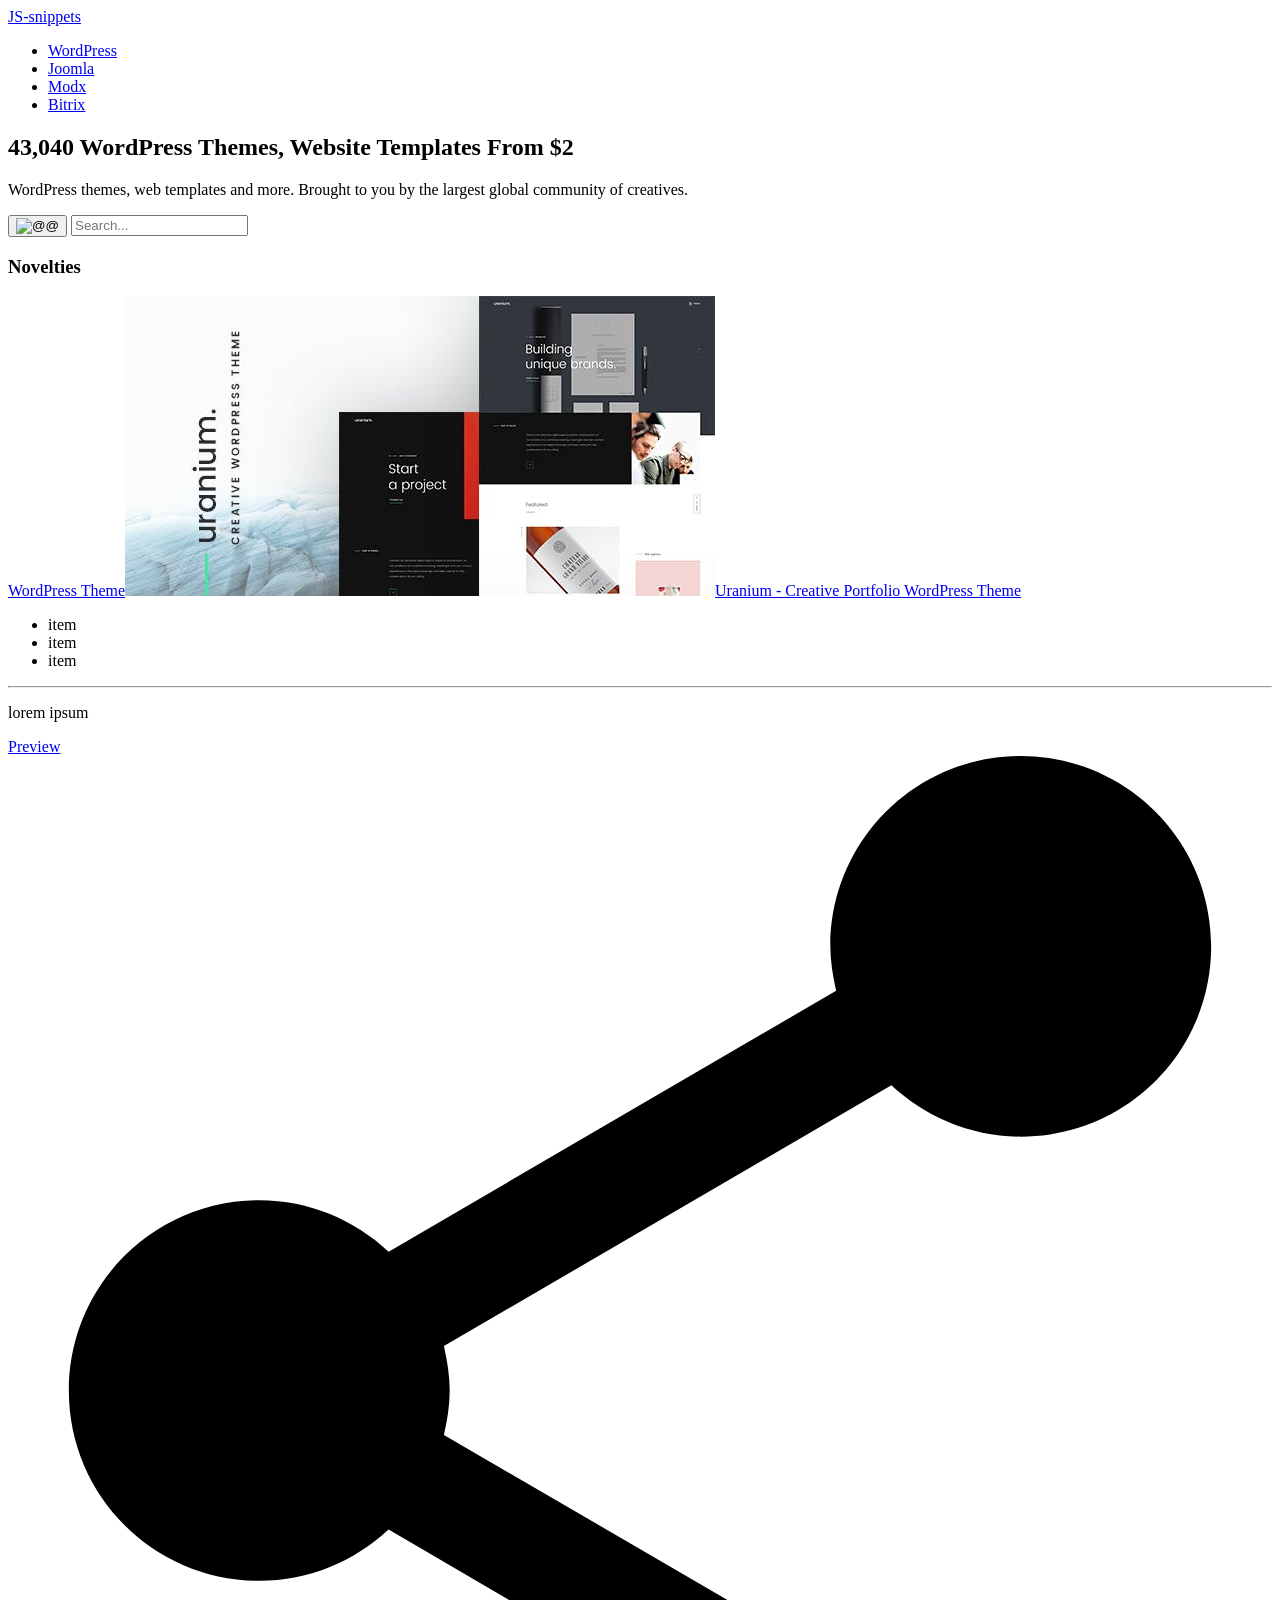
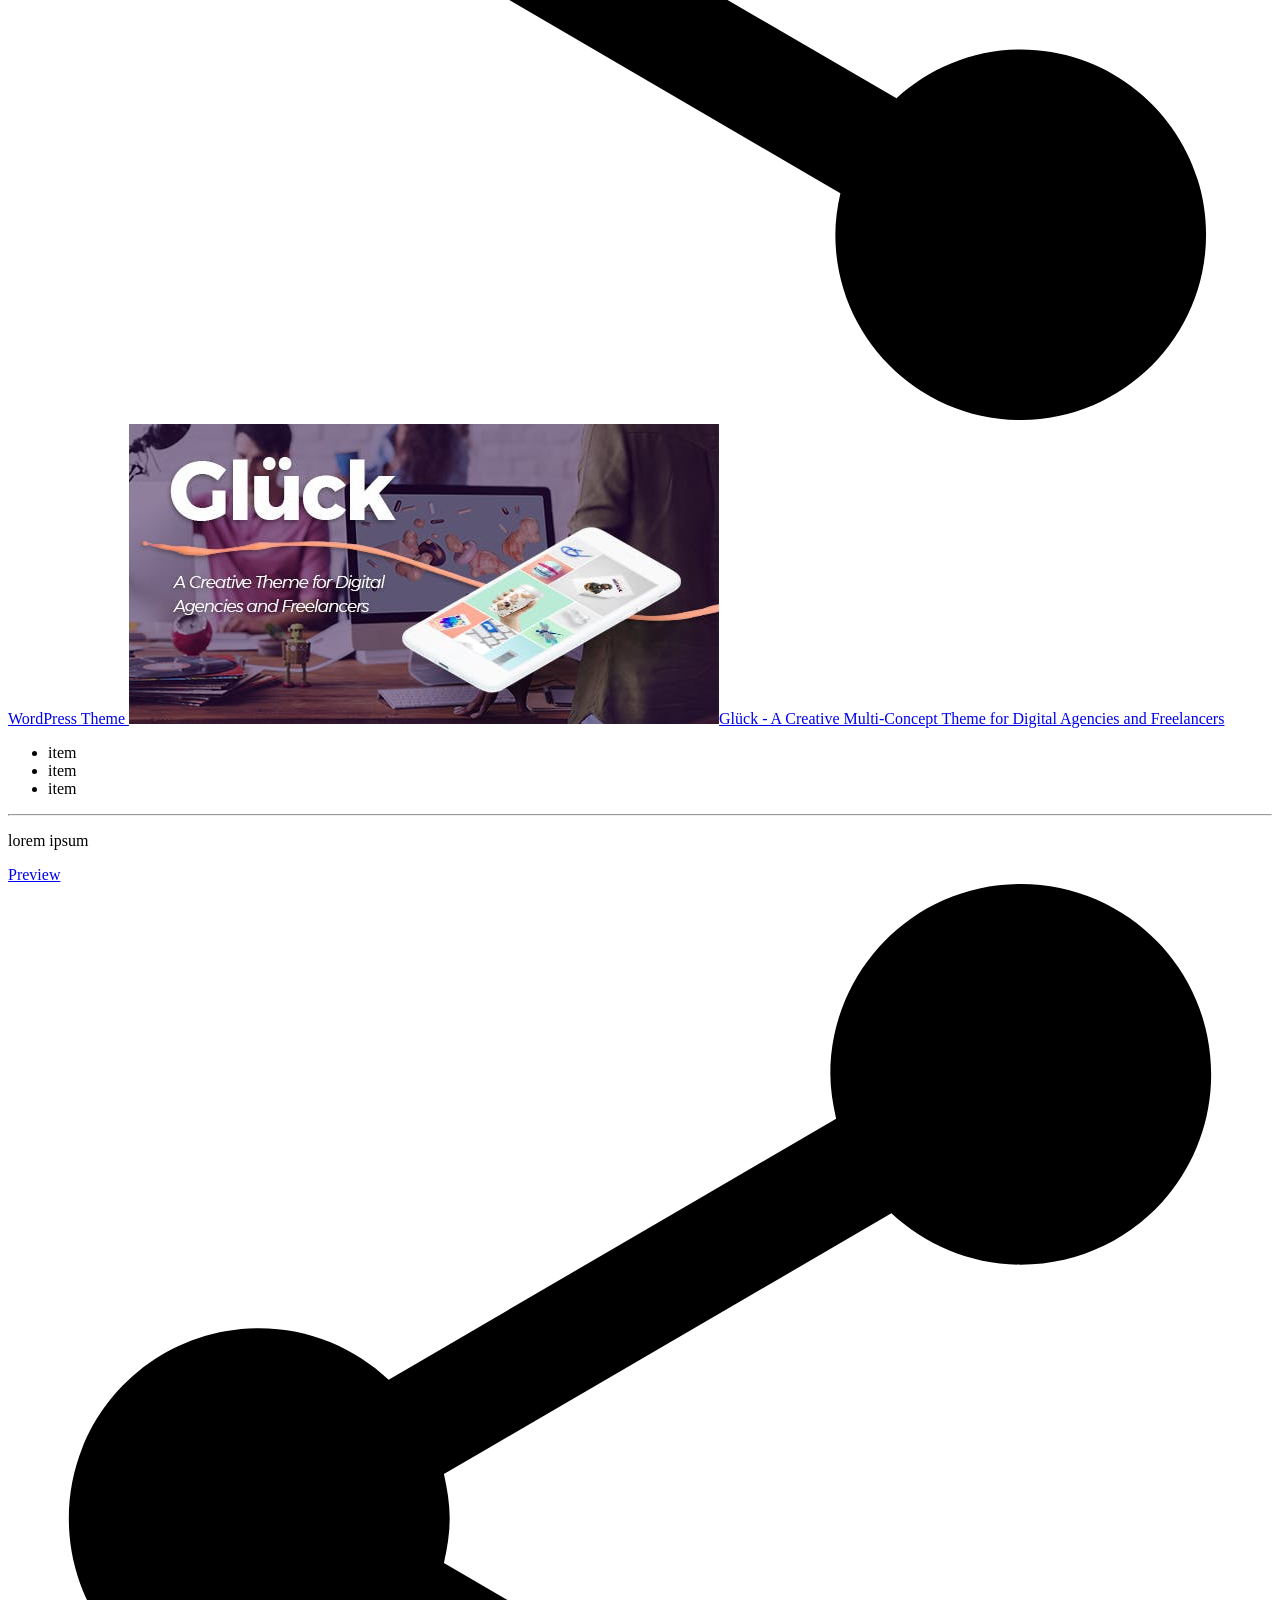
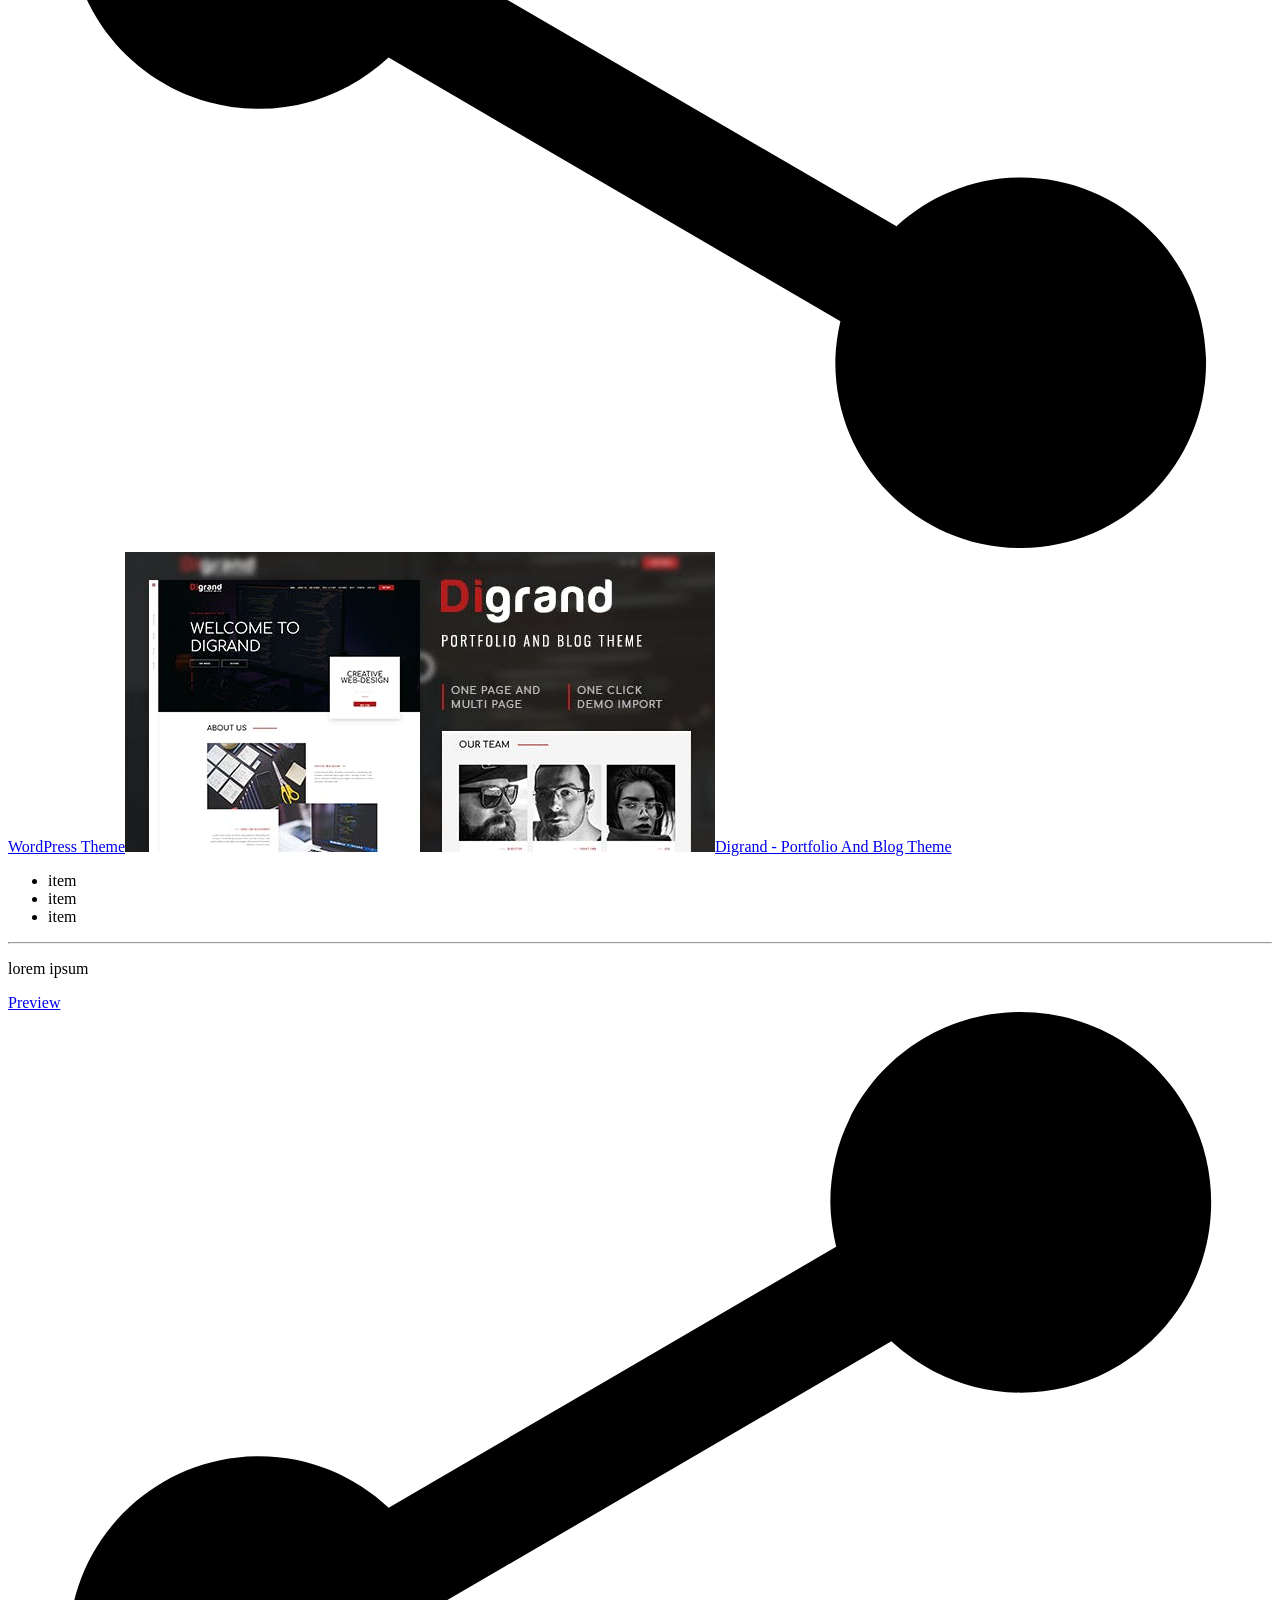
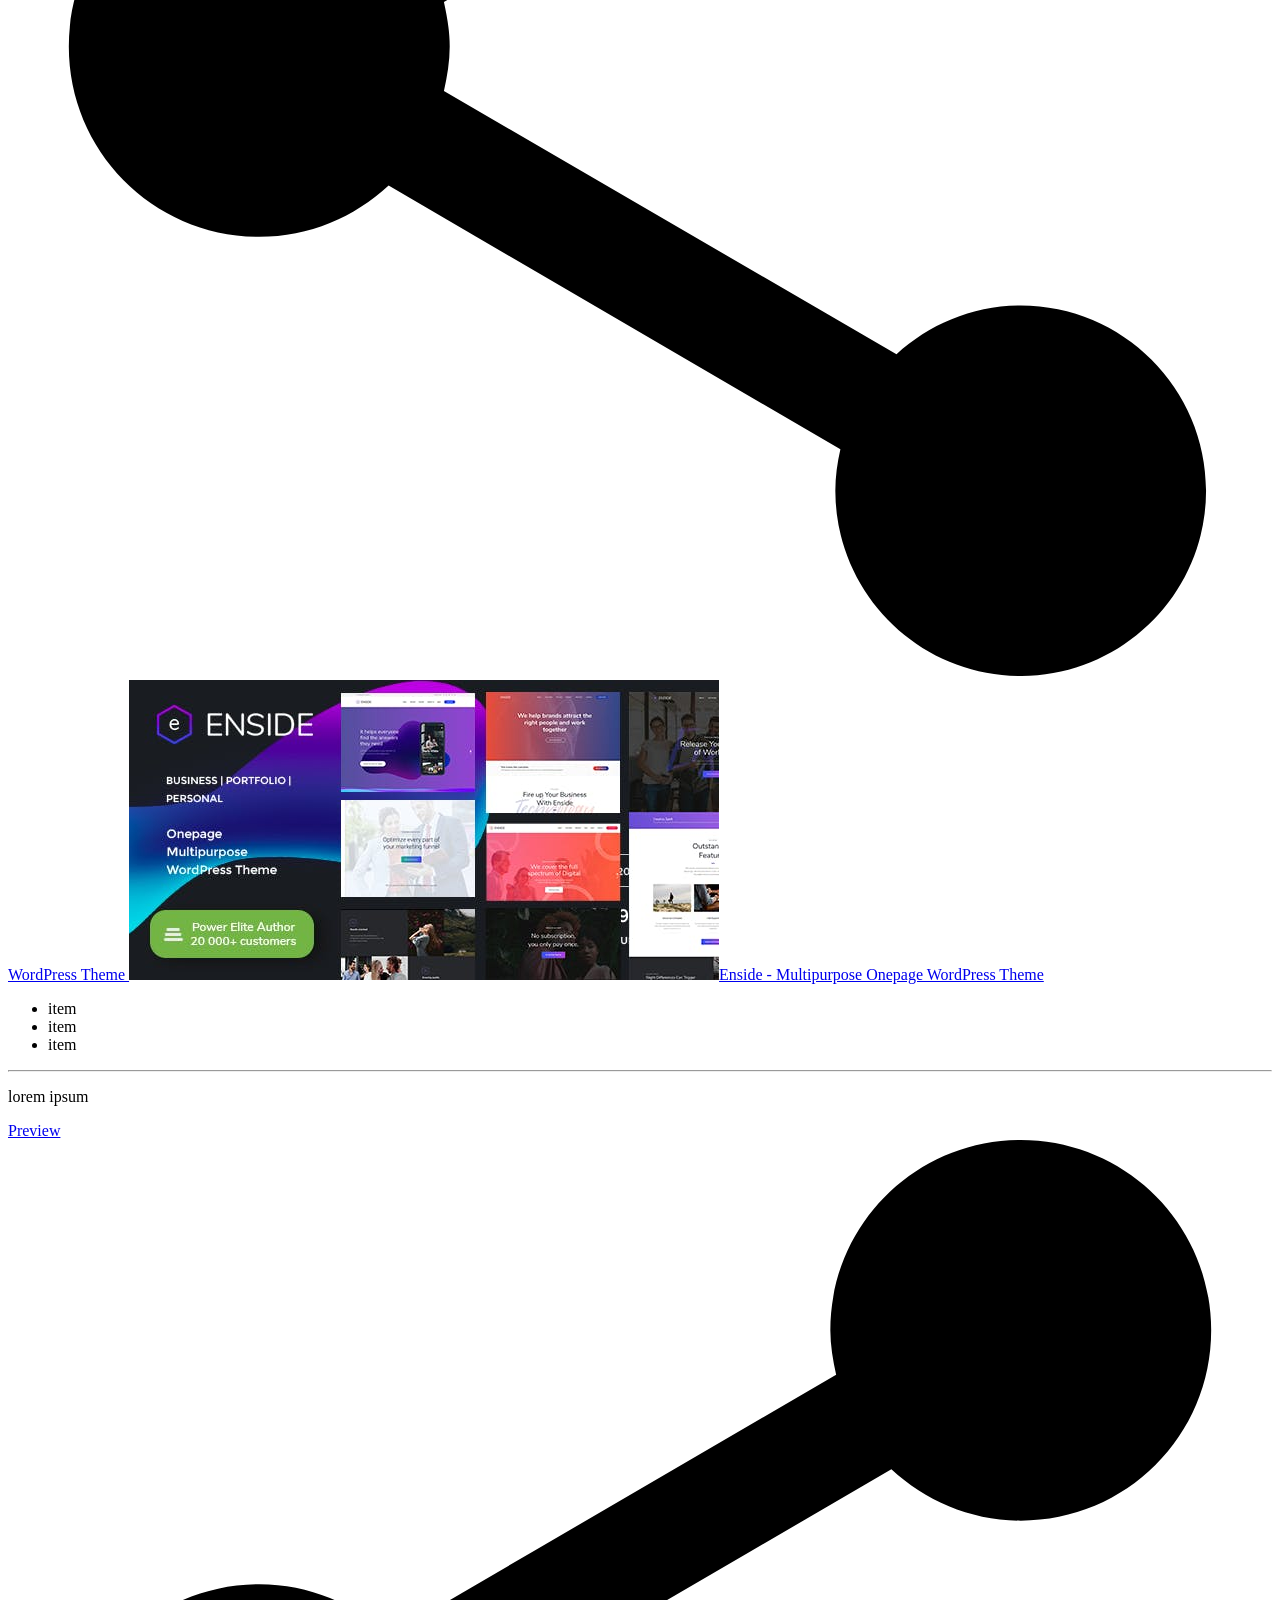
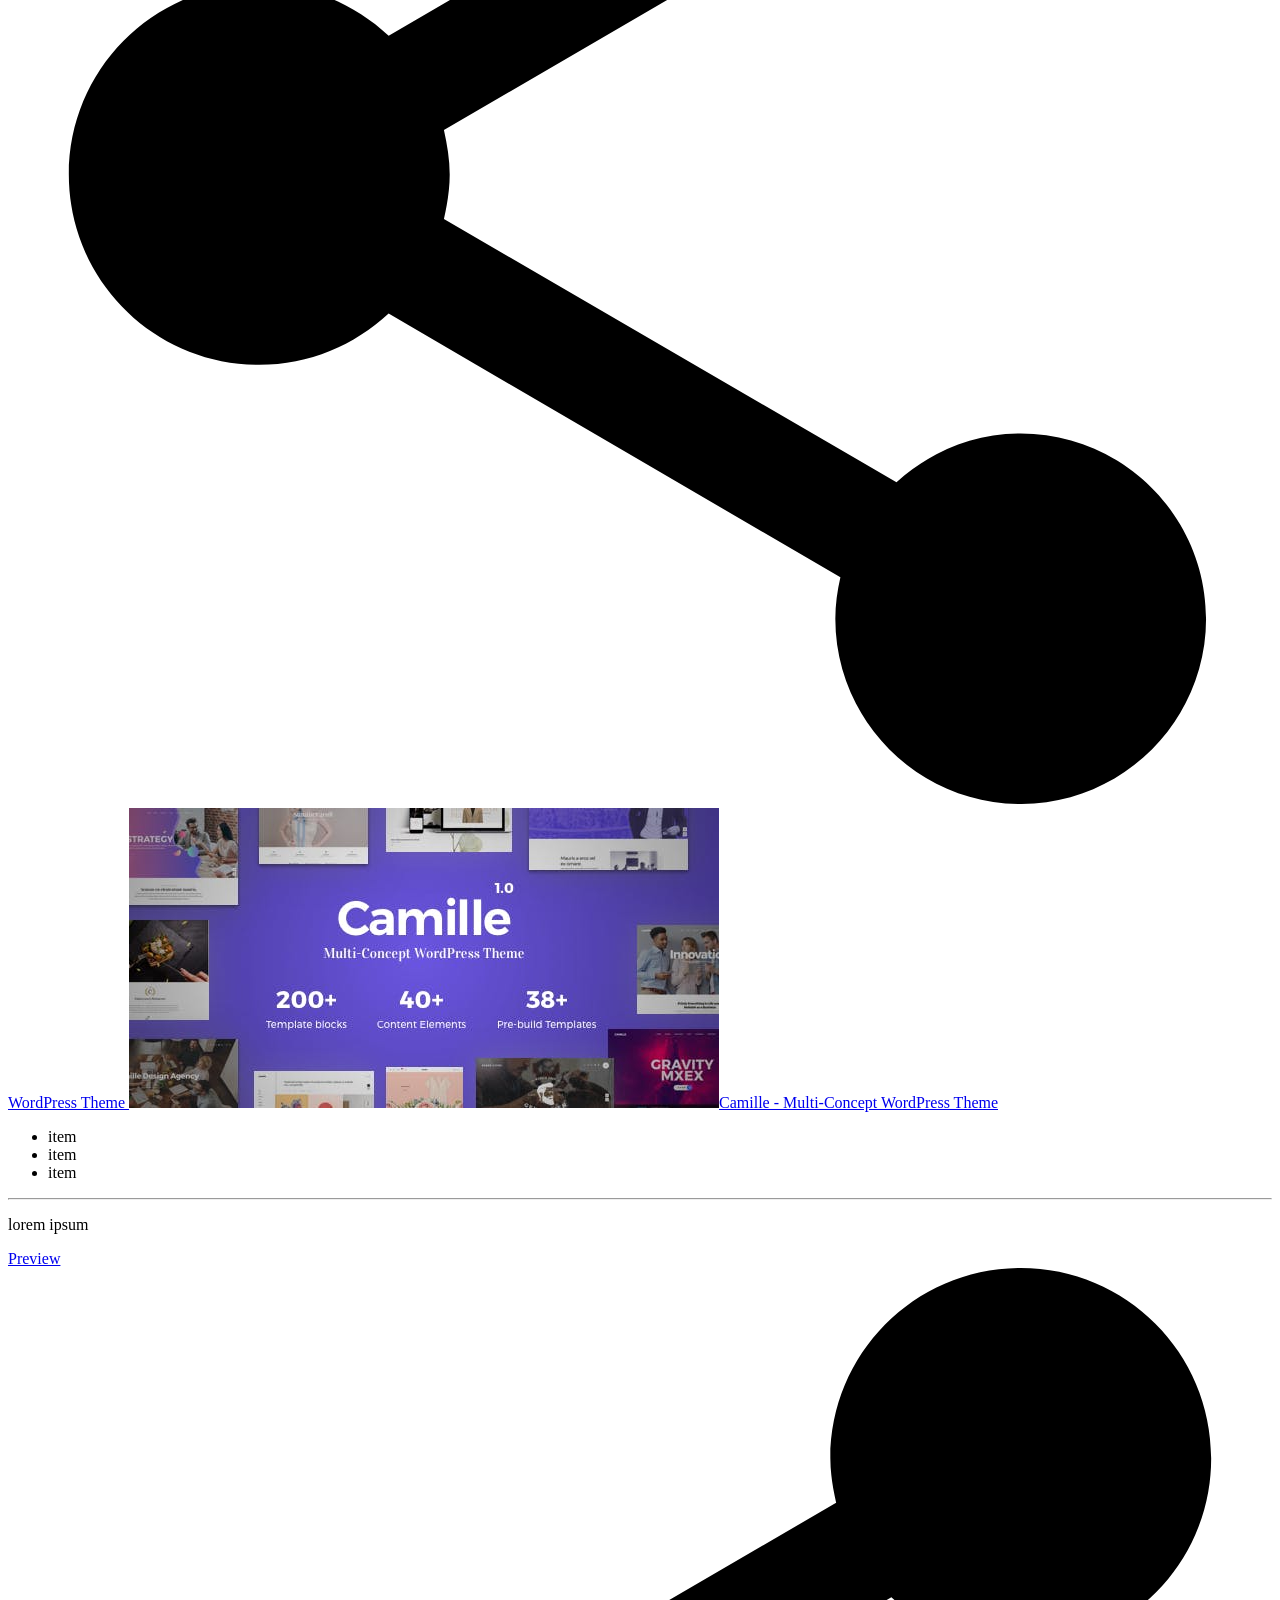
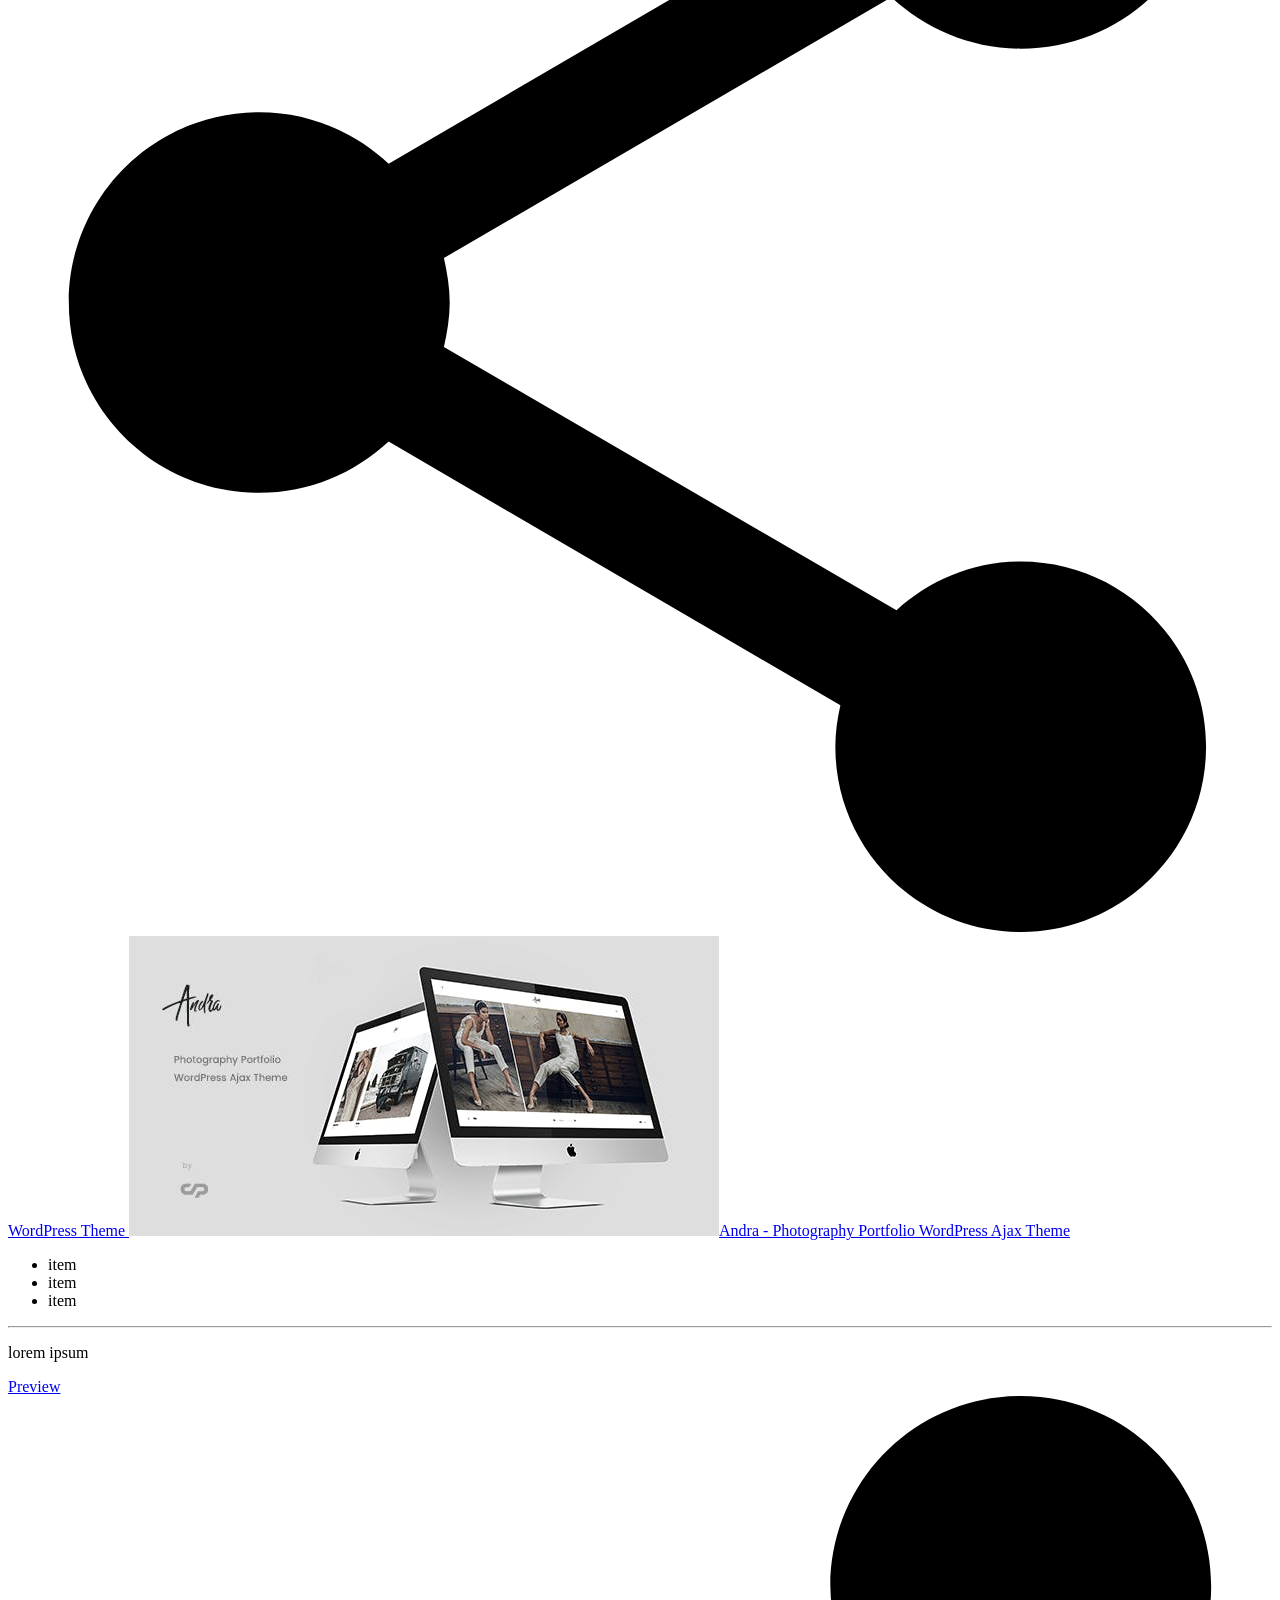
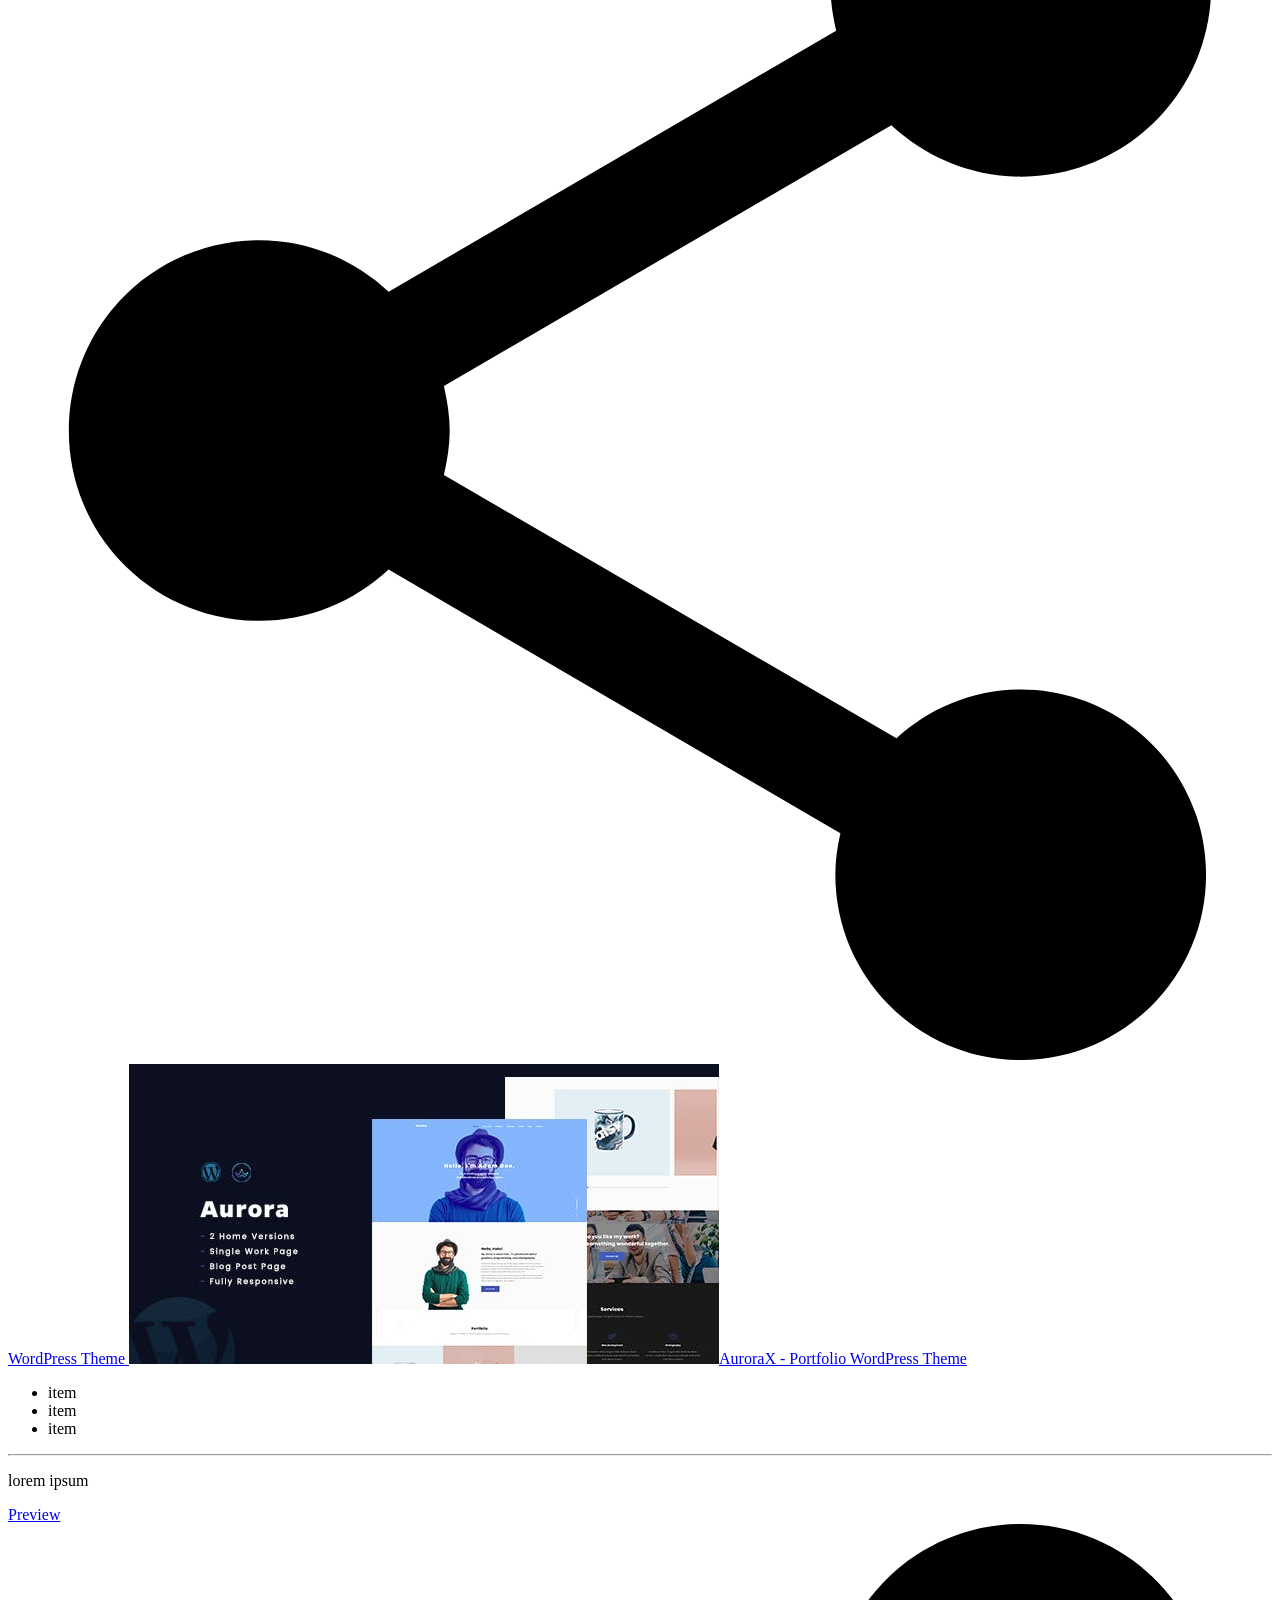
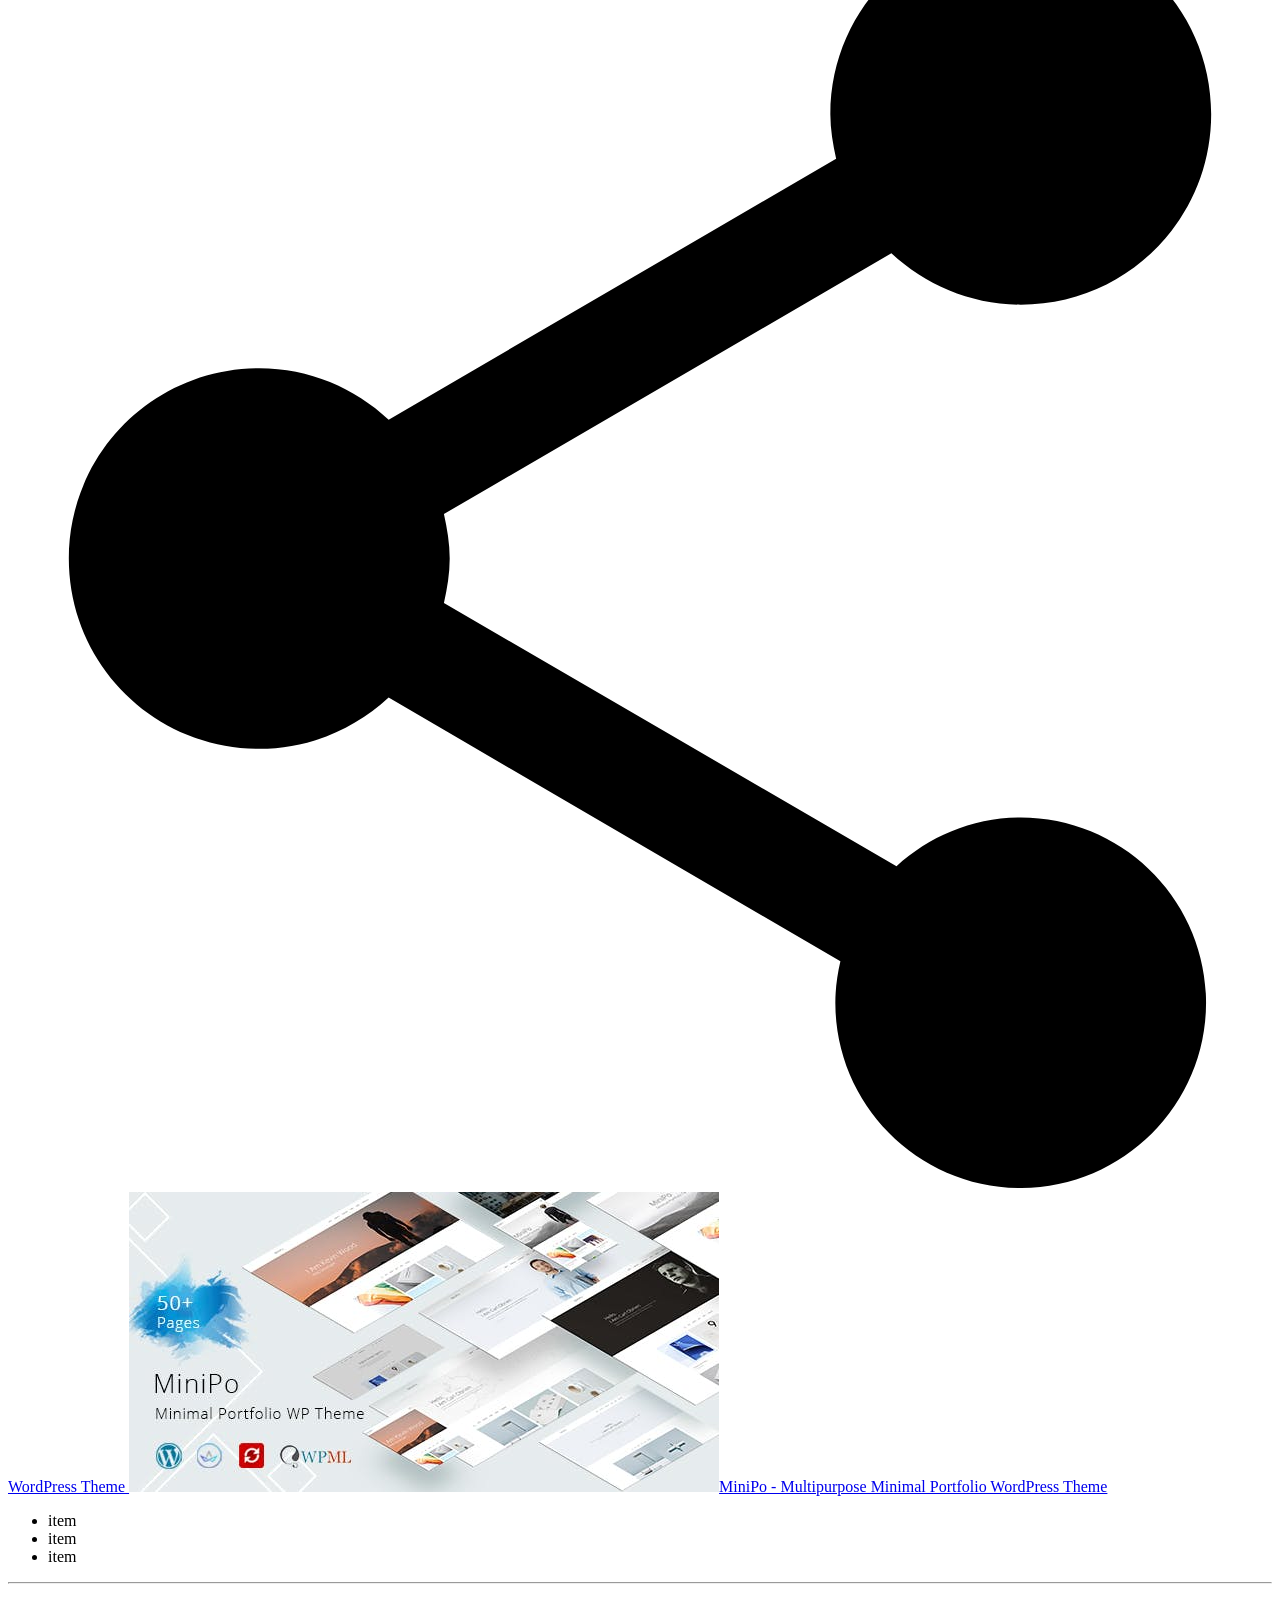
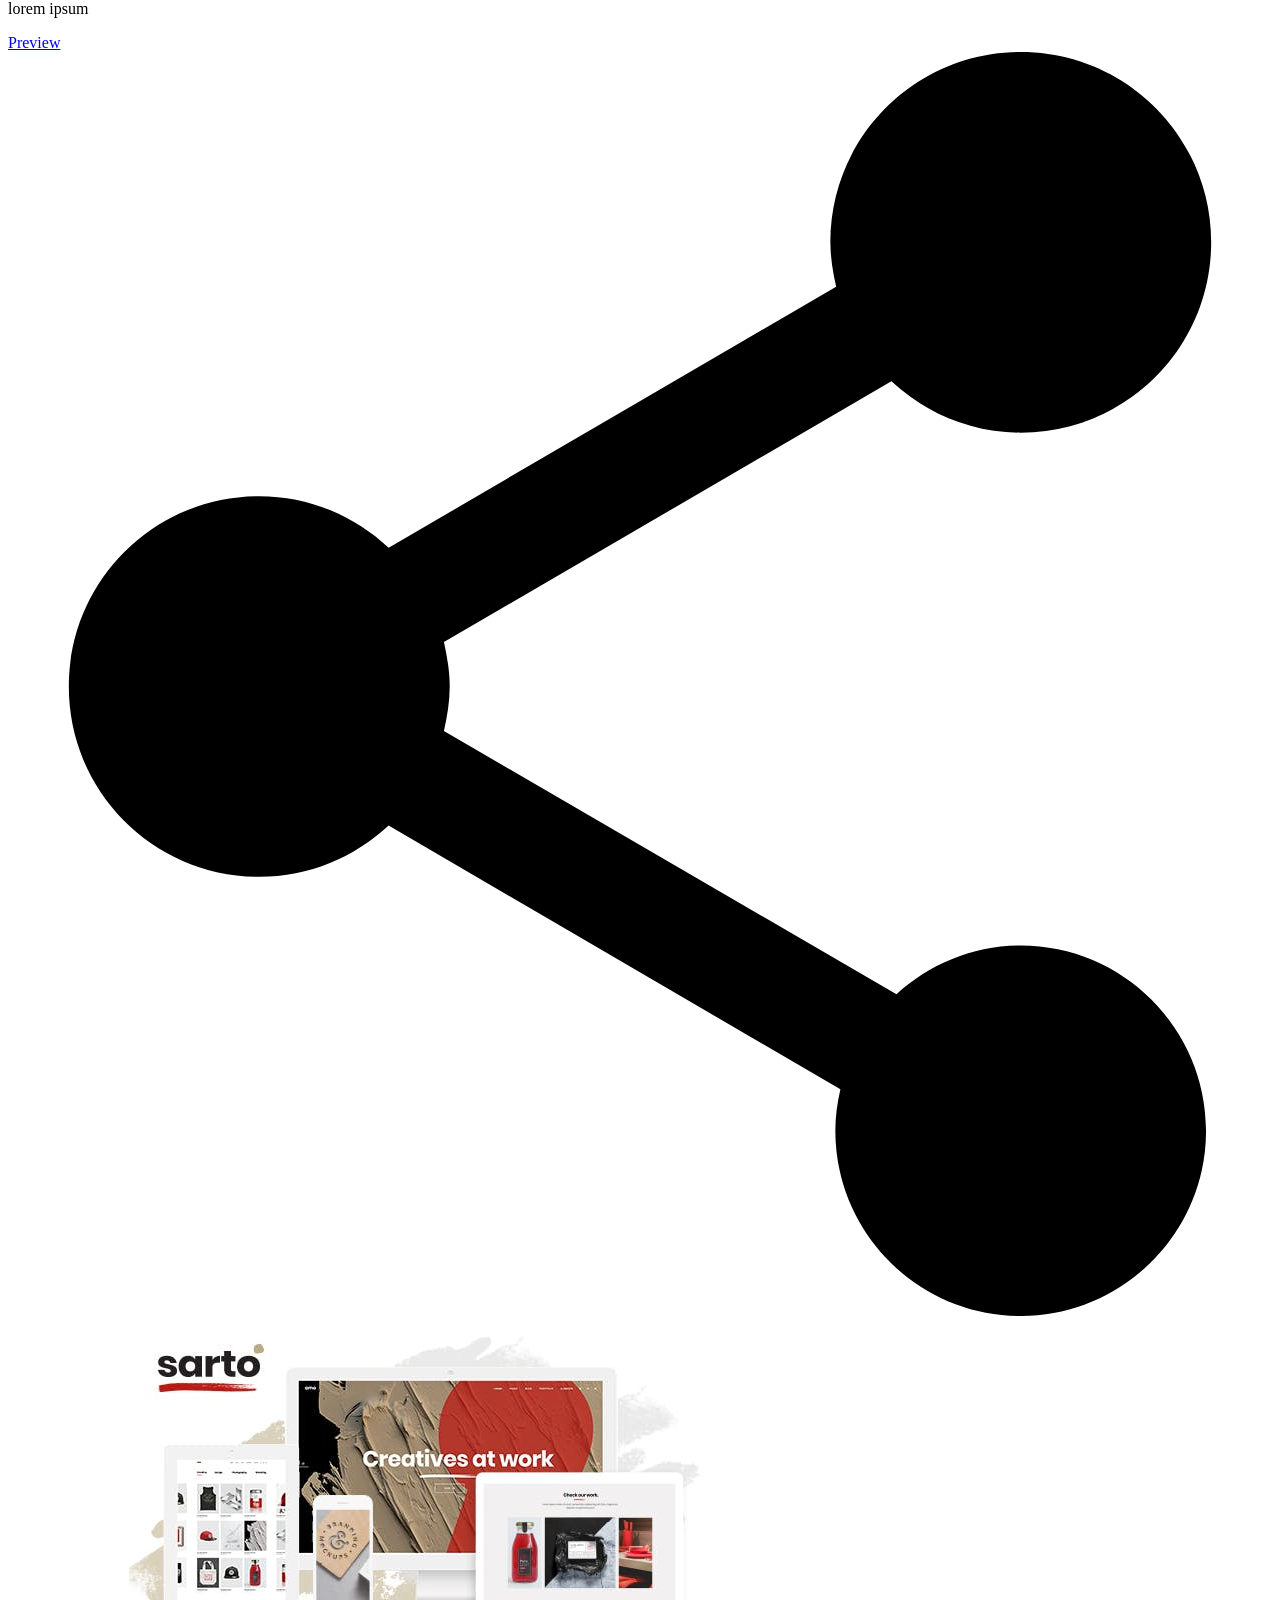
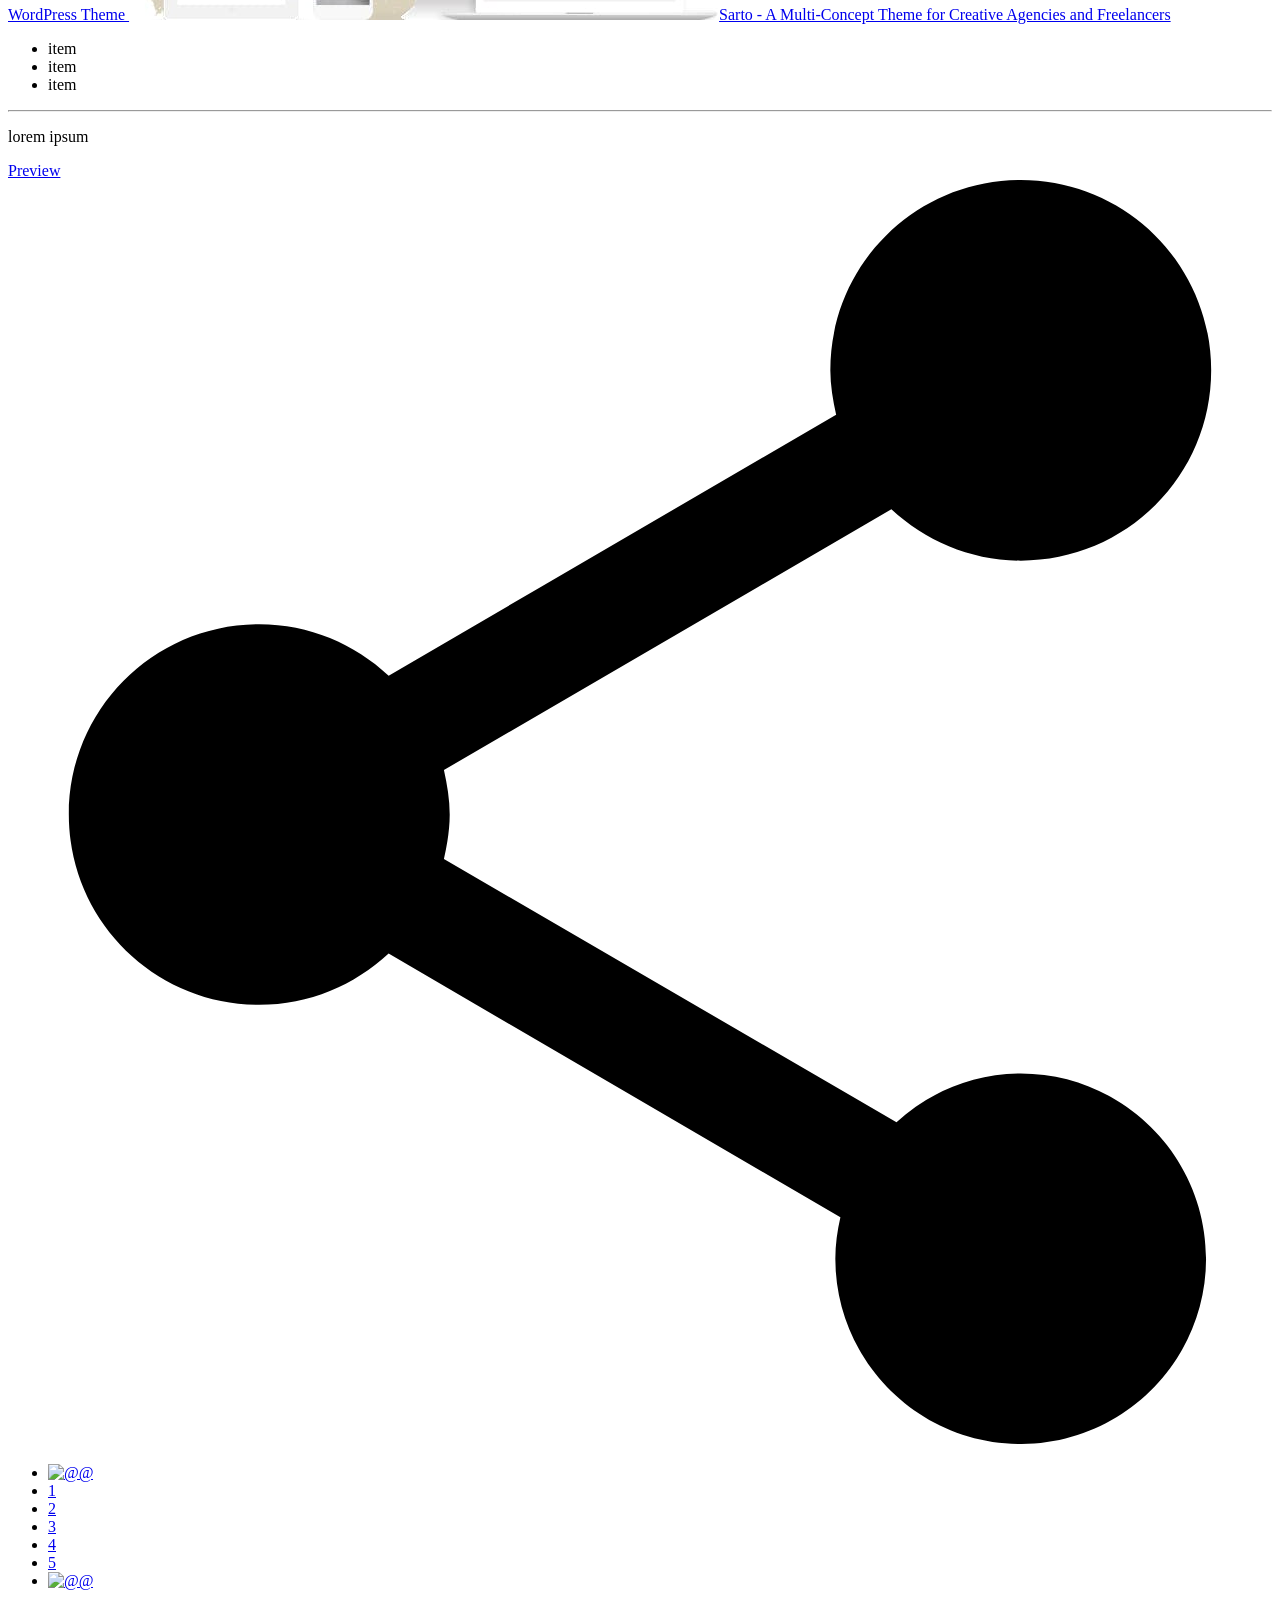
==== commit 9e9fa140: "styled page index" ====
--- a/dev/index.html
+++ b/dev/index.html
@@ -20,19 +20,36 @@
       <!-- container-->
       <div class="container">
         <ul class="navigation">
-          <li><a href="#" title="">Item</a></li>
-          <li><a href="#" title="">Item</a></li>
-          <li><a href="#" title="">Item</a></li>
+          <li><a href="#" title="">WordPress</a></li>
+          <li><a href="#" title="">Joomla</a></li>
+          <li><a href="#" title="">Modx</a></li>
+          <li><a href="#" title="">Bitrix</a></li>
         </ul>
       </div>
     </nav>
     <!-- / header-->
+    <!-- search informer-->
+    <div class="search-informer">
+      <!-- container-->
+      <div class="container">
+        <h2>43,040 WordPress Themes, Website Templates From $2</h2>
+        <p>WordPress themes, web templates and more. Brought to you by the largest global community of creatives.</p>
+        <!-- block search-->
+        <div class="search search-informer__search">
+          <form action="/" method="post">
+            <button><img src="../img/search.svg" alt="@@"></button>
+            <input name="search" type="text" placeholder="Search...">
+          </form>
+        </div>
+      </div>
+    </div>
+    <!-- / search informer-->
     <!-- main-->
     <main>
       <!-- container-->
-      <div class="container categories">
+      <div class="container">
         <!-- category title-->
-        <h3 class="category__title">Title category</h3>
+        <h3 class="category__title">Novelties</h3>
       </div>
       <!-- container-->
       <div class="container posts">
@@ -45,7 +62,7 @@
           </ul>
           <div class="posts__detail">                       
             <hr>
-            <p>lorem ipsum          </p><a class="button posts__button-preview" href="#" title="">Preview</a><a class="icon-heart" href="#" title=""><img src="img/share.svg" alt=""></a>
+            <p>lorem ipsum          </p><a class="button posts__button-preview" href="#" title="">Preview</a><a class="icon-share" href="#" title=""><img src="img/share.svg" alt=""></a>
           </div>
         </article>
         <!-- post-->
@@ -57,7 +74,7 @@
           </ul>
           <div class="posts__detail">                       
             <hr>
-            <p>lorem ipsum               </p><a class="button posts__button-preview" href="#" title="">Preview</a><a class="icon-heart" href="#" title=""><img src="img/share.svg" alt=""></a>
+            <p>lorem ipsum               </p><a class="button posts__button-preview" href="#" title="">Preview</a><a class="icon-share" href="#" title=""><img src="img/share.svg" alt=""></a>
           </div>
         </article>
         <!-- post-->
@@ -69,7 +86,7 @@
           </ul>
           <div class="posts__detail">                       
             <hr>
-            <p>lorem ipsum             </p><a class="button posts__button-preview" href="#" title="">Preview</a><a class="icon-heart" href="#" title=""><img src="img/share.svg" alt=""></a>
+            <p>lorem ipsum             </p><a class="button posts__button-preview" href="#" title="">Preview</a><a class="icon-share" href="#" title=""><img src="img/share.svg" alt=""></a>
           </div>
         </article>
         <!-- post-->
@@ -81,7 +98,7 @@
           </ul>
           <div class="posts__detail">                       
             <hr>
-            <p>lorem ipsum            </p><a class="button posts__button-preview" href="#" title="">Preview</a><a class="icon-heart" href="#" title=""><img src="img/share.svg" alt=""></a>
+            <p>lorem ipsum            </p><a class="button posts__button-preview" href="#" title="">Preview</a><a class="icon-share" href="#" title=""><img src="img/share.svg" alt=""></a>
           </div>
         </article>
         <!-- post-->
@@ -93,7 +110,7 @@
           </ul>
           <div class="posts__detail">                       
             <hr>
-            <p>lorem ipsum            </p><a class="button posts__button-preview" href="#" title="">Preview</a><a class="icon-heart" href="#" title=""><img src="img/share.svg" alt=""></a>
+            <p>lorem ipsum            </p><a class="button posts__button-preview" href="#" title="">Preview</a><a class="icon-share" href="#" title=""><img src="img/share.svg" alt=""></a>
           </div>
         </article>
         <!-- post-->
@@ -105,7 +122,7 @@
           </ul>
           <div class="posts__detail">                       
             <hr>
-            <p>lorem ipsum             </p><a class="button posts__button-preview" href="#" title="">Preview</a><a class="icon-heart" href="#" title=""><img src="img/share.svg" alt=""></a>
+            <p>lorem ipsum             </p><a class="button posts__button-preview" href="#" title="">Preview</a><a class="icon-share" href="#" title=""><img src="img/share.svg" alt=""></a>
           </div>
         </article>
         <!-- post-->
@@ -117,7 +134,7 @@
           </ul>
           <div class="posts__detail">                       
             <hr>
-            <p>lorem ipsum              </p><a class="button posts__button-preview" href="#" title="">Preview</a><a class="icon-heart" href="#" title=""><img src="img/share.svg" alt=""></a>
+            <p>lorem ipsum              </p><a class="button posts__button-preview" href="#" title="">Preview</a><a class="icon-share" href="#" title=""><img src="img/share.svg" alt=""></a>
           </div>
         </article>
         <!-- post-->
@@ -129,7 +146,7 @@
           </ul>
           <div class="posts__detail">                       
             <hr>
-            <p>lorem ipsum             </p><a class="button posts__button-preview" href="#" title="">Preview</a><a class="icon-heart" href="#" title=""><img src="img/share.svg" alt=""></a>
+            <p>lorem ipsum             </p><a class="button posts__button-preview" href="#" title="">Preview</a><a class="icon-share" href="#" title=""><img src="img/share.svg" alt=""></a>
           </div>
         </article>
         <!-- post-->
@@ -141,7 +158,7 @@
           </ul>
           <div class="posts__detail">                       
             <hr>
-            <p>lorem ipsum         </p><a class="button posts__button-preview" href="#" title="">Preview</a><a class="icon-heart" href="#" title=""><img src="img/share.svg" alt=""></a>
+            <p>lorem ipsum         </p><a class="button posts__button-preview" href="#" title="">Preview</a><a class="icon-share" href="#" title=""><img src="img/share.svg" alt=""></a>
           </div>
         </article>
       </div>
@@ -149,13 +166,13 @@
       <div class="container posts">
         <div class="container">
           <ul class="pagination">
-            <li><a href="#" title=""><<</a></li>
+            <li><a href="#" title=""><img class="pagination__prev" src="../img/arrow.svg" alt="@@"></a></li>
             <li><a href="#" title="">1</a></li>
             <li><a href="#" title="">2</a></li>
             <li><a href="#" title="">3</a></li>
             <li><a href="#" title="">4</a></li>
             <li><a href="#" title="">5</a></li>
-            <li><a href="#" title="">>></a></li>
+            <li><a href="#" title=""><img class="pagination__next" src="../img/arrow.svg" alt="@@"></a></li>
           </ul>
         </div>
       </div>
